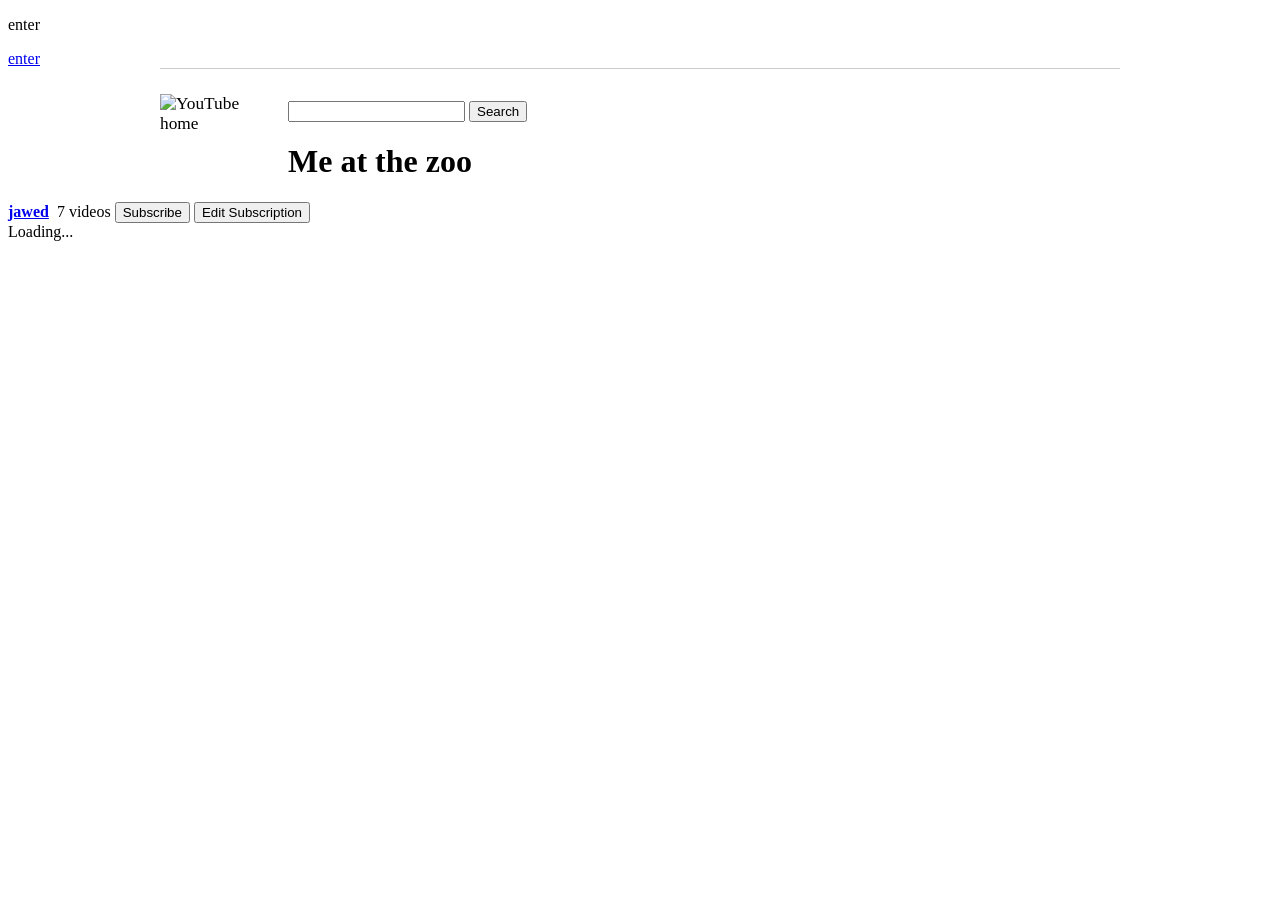
==== index.html @ 48200156 "slowly adding more page elements (pure copy paste but I'm going to edit them" ====
<!DOCTYPE html>
<html lang="en">

<head>
    <meta charset="UTF-8">
    <meta name="viewport" content="width=device-width, initial-scale=1.0">
    <title>Misbehaving Interface</title>
    <link rel="stylesheet" href="style.css">
    <script src="script.js"></script>
</head>


<body>
    <!--first idea is the idea of never ending enter buttons, play now, etc-->
    <!--video player that is not a video player, the more I can rip from something the happier I am-->
    <!--pirating websites have play buttons hidden under a million ads, they are so janky to use-->
    <!--how do i make them worse-->
    <p>enter</p>
    <a href="./enter.html">enter</a>


    <!--need a header with a couple things, title etc.-->
    <!--need a video player with  all the buttons that work, this is a good place to be at in an hour or so-->
    <!--then need to figure out the static site framework-->
    <!--going to try and steal a video player-->
    <div id="page" class="watch">
        <div id="masthead-container">
        </div>
        <div id="masthead">
            <img id="logo" class="master-sprite"
                src="https://web.archive.org/web/20100505183228im_/http://s.ytimg.com/yt/img/pixel-vfl73.gif"
                alt="YouTube home">
            </a>
        </div id="masthead-search">

        <form autocomplete="off" class="search-form" action="/web/20100505183228/http://www.youtube.com/results"
            method="get" name="searchForm" onsubmit="">
            <input id="masthead-search-term" class="search-term" name="search_query" type="text" tabindex="1"
                onkeyup="goog.i18n.bidi.setDirAttribute(event,this)" value="" maxlength="128"
                onfocus="if (_addclass) { _addclass(this, 'search-term-focus'); }"
                onblur="if (_removeclass) { _removeclass(this, 'search-term-focus'); }" autocomplete="off">



            <button type="button" class=" yt-uix-button"
                onclick="if (_gel('masthead-search-term').value != '') { document['searchForm'].submit(); }; return false;;return false;"
                tabindex="2"><span class="yt-uix-button-content">Search</span></button>


            <input type="hidden" name="aq" value="f"><input type="hidden" name="oq" value="" disabled="">
        </form>
    </div>
    
    <div id="watch-headline-container">
				<div id="watch-headline">

		<h1 id="watch-headline-title">
			<span class="" title="Me at the zoo">
				Me at the zoo
			</span>
		</h1>

		<div id="watch-headline-user-info">
				<a id="watch-username" class="inline-block" href="/web/20100505183228/http://www.youtube.com/user/jawed"><strong>jawed</strong></a>
			<span id="watch-video-count" class="watch-expander yt-uix-expander yt-uix-expander-collapsed" data-expander-action="yt.www.watch.watch5.handleToggleMoreFromUser">
				<span class="watch-expander-head yt-uix-expander-head yt-rounded">
					<button class="yt-uix-expander-arrow master-sprite" onclick="return false;"></button>
7 videos
				</span>
			</span>
			<button onclick="yt.www.watch.about.subscribeWatch5(yt.getConfig('VIDEO_USERNAME'), 'username', yt.getConfig('SUBSCRIBE_AXC'));;return false;" title="Click to be notified of new videos from this channel" type="button" class=" yt-uix-button yt-uix-tooltip" id="subscribeDiv"><span class="yt-uix-button-content">Subscribe</span></button>
			<button type="button" class="hid yt-uix-button" onclick="yt.www.watch.about.editSubscription(yt.getConfig('VIDEO_USERNAME'), yt.getConfig('SUBSCRIBE_AXC'), 'alerts');;return false;" id="editSubscriptionDiv"><span class="yt-uix-button-content">Edit Subscription</span></button>

		</div>
		<div id="watch-more-from-user" class="collapsed">
			<div id="watch-channel-discoverbox" class="yt-rounded">
				<span id="watch-channel-loading">Loading...</span>
			</div>
		</div>

	</div>

	</div>
    </div>
</body>



</html>
---- style.css ----
#masthead-container {
    width: auto;
    margin-bottom: 0;
    border-color: white;
    margin: 0 auto .8333em;
    border-bottom: 1px solid #ccc;
}

#masthead-container, #masthead {
    width: 960px; 
}

#masthead {
    margin: 0 auto;
    padding: 0.69231em 0 0.38462em;
    font-size: 1.0833em;
}

#masthead #logo {
    display: block;
    float: left;
    margin: 0 18px 0 0;
    width: 110px;
    height: 54px;
    background-position: 0 -643px;
}

.master-sprite,img.master-sprite,.master-sprite img {
    background-color: transparent;
    background-image: url(https://web.archive.org/web/20100505182613im_/http://s.ytimg.com/yt/img/master-vfl160969.png);
    background-attachment: scroll;
    background-repeat: repeat-x;
    border: 0;
    padding: 0;
    cursor: pointer;
    cursor: hand;
    vertical-align: middle
}

.master-sprite::-moz-focus-inner {
    border: 0
}

#masthead-search {
    float: left;
    padding: 0.15385em 0.23077em;
    margin: 0.23077em 0 0 0;
    line-height: 2.07692em;
    white-space: nowrap;
    background: #eaeaea;
    border: 1px solid #ccc;
    -moz-border-radius: 3px;
    -webkit-border-radius: 3px;
    border-radius: 3px
}

#masthead-qr {
    float: left;
    margin-top: 0.23077em;
}

#masthead-utility {
    line-height: 3em;
    text-align: right
}

#masthead-nav-main,#masthead-nav-user {
    line-height: 1.53846em;
    font-weight: bold
}

#masthead-nav-main {
    padding-left: 0.23077em;
    margin-top: 2px;
}

#masthead-nav-user {
    float: right;
    text-align: right
}

#masthead-nav-main a {
    margin: 0 1em 0 0
}

#masthead-nav-user a {
    margin: 0 0 0 1em
}

#masthead-end {
    clear: both;
    height: 0;
    font-size: 1px;
}

#masthead .search-form {
    position: relative;
}

#masthead .search-term {
    font-size: 100% !important;
    border: 1px solid #999;
    padding: 4px 1px 1px 1px;
    width: 25em;
    height: 1.38462em;
    vertical-align: top
}

#masthead .search-term {
    padding-left: 2px;
    padding-right: 2px;
    margin-top: 1px;
    margin-bottom: 1px;
    border-color: #666
}

#masthead .search-term-focus {
    border: 2px solid #bbdafd !important;
    padding-left: 1px;
    padding-right: 1px;
    margin-top: 0;
    margin-bottom: 0
}

#masthead .search-form .yt-button {
    margin: .0833em 0;
    font-size: 0.92308em;
    vertical-align: top;
    zoom:1;}

#masthead .search-form .yt-menubutton button {
    vertical-align: top
}

#masthead .search-form .yt-menubutton-menu {
    top: 1.38462em;
    left: 0;
    line-height: 1
}

#masthead .search-form {
    position: relative;
}

#page #masthead-search,#page #masthead-nav,#page #masthead-utility {
    margin: 0;
    padding: 0;
    border: 0;
    background: none
}

#page #masthead-nav,#page #masthead-utility {
    line-height: 3.0769em;
}
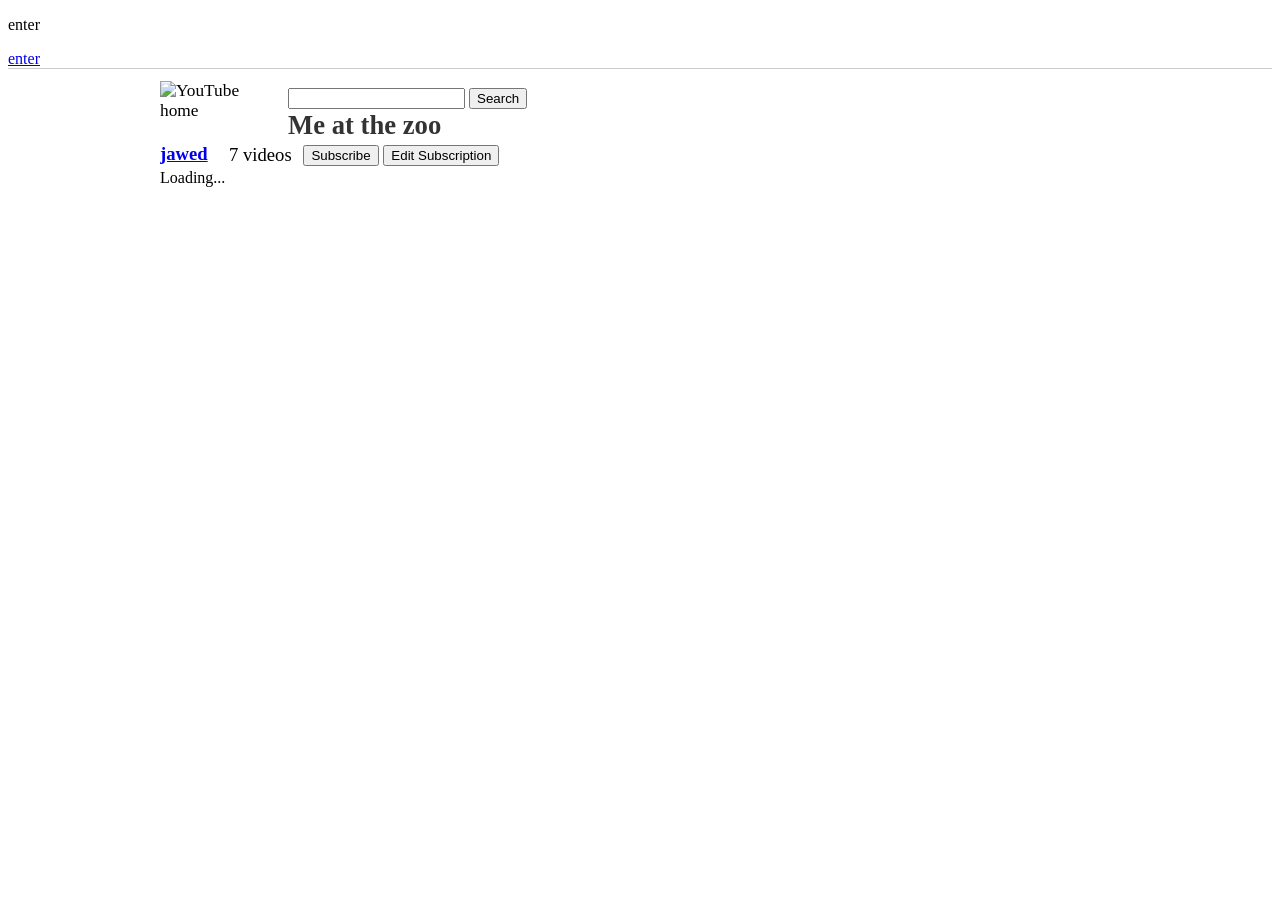
==== commit fdf23127: "solved weird margin issue" ====
--- a/index.html
+++ b/index.html
@@ -49,38 +49,45 @@
 
             <input type="hidden" name="aq" value="f"><input type="hidden" name="oq" value="" disabled="">
         </form>
-    </div>
-    
-    <div id="watch-headline-container">
-				<div id="watch-headline">
+        <div id="content">
+            <div id="watch-headline-container">
+                <div id="watch-headline">
+                    <h1 id="watch-headline-title">
+                        <span class="" title="Me at the zoo">
+                            Me at the zoo
+                        </span>
+                    </h1>
 
-		<h1 id="watch-headline-title">
-			<span class="" title="Me at the zoo">
-				Me at the zoo
-			</span>
-		</h1>
+                    <div id="watch-headline-user-info">
+                        <a id="watch-username" class="inline-block"
+                            href="/web/20100505183228/http://www.youtube.com/user/jawed"><strong>jawed</strong></a>
+                        <span id="watch-video-count" class="watch-expander yt-uix-expander yt-uix-expander-collapsed"
+                            data-expander-action="yt.www.watch.watch5.handleToggleMoreFromUser">
+                            <span class="watch-expander-head yt-uix-expander-head yt-rounded">
+                                <button class="yt-uix-expander-arrow master-sprite" onclick="return false;"></button>
+                                7 videos
+                            </span>
+                        </span>
+                        <button
+                            onclick="yt.www.watch.about.subscribeWatch5(yt.getConfig('VIDEO_USERNAME'), 'username', yt.getConfig('SUBSCRIBE_AXC'));;return false;"
+                            title="Click to be notified of new videos from this channel" type="button"
+                            class=" yt-uix-button yt-uix-tooltip" id="subscribeDiv"><span
+                                class="yt-uix-button-content">Subscribe</span></button>
+                        <button type="button" class="hid yt-uix-button"
+                            onclick="yt.www.watch.about.editSubscription(yt.getConfig('VIDEO_USERNAME'), yt.getConfig('SUBSCRIBE_AXC'), 'alerts');;return false;"
+                            id="editSubscriptionDiv"><span class="yt-uix-button-content">Edit
+                                Subscription</span></button>
 
-		<div id="watch-headline-user-info">
-				<a id="watch-username" class="inline-block" href="/web/20100505183228/http://www.youtube.com/user/jawed"><strong>jawed</strong></a>
-			<span id="watch-video-count" class="watch-expander yt-uix-expander yt-uix-expander-collapsed" data-expander-action="yt.www.watch.watch5.handleToggleMoreFromUser">
-				<span class="watch-expander-head yt-uix-expander-head yt-rounded">
-					<button class="yt-uix-expander-arrow master-sprite" onclick="return false;"></button>
-7 videos
-				</span>
-			</span>
-			<button onclick="yt.www.watch.about.subscribeWatch5(yt.getConfig('VIDEO_USERNAME'), 'username', yt.getConfig('SUBSCRIBE_AXC'));;return false;" title="Click to be notified of new videos from this channel" type="button" class=" yt-uix-button yt-uix-tooltip" id="subscribeDiv"><span class="yt-uix-button-content">Subscribe</span></button>
-			<button type="button" class="hid yt-uix-button" onclick="yt.www.watch.about.editSubscription(yt.getConfig('VIDEO_USERNAME'), yt.getConfig('SUBSCRIBE_AXC'), 'alerts');;return false;" id="editSubscriptionDiv"><span class="yt-uix-button-content">Edit Subscription</span></button>
+                    </div>
+                    <div id="watch-more-from-user" class="collapsed">
+                        <div id="watch-channel-discoverbox" class="yt-rounded">
+                            <span id="watch-channel-loading">Loading...</span>
+                        </div>
+                    </div>
 
-		</div>
-		<div id="watch-more-from-user" class="collapsed">
-			<div id="watch-channel-discoverbox" class="yt-rounded">
-				<span id="watch-channel-loading">Loading...</span>
-			</div>
-		</div>
-
-	</div>
-
-	</div>
+                </div>
+            </div>
+        </div>
     </div>
 </body>
 
--- a/style.css
+++ b/style.css
@@ -1,3 +1,7 @@
+div {
+    display: block;
+}
+
 #masthead-container {
     width: auto;
     margin-bottom: 0;
@@ -151,4 +155,102 @@
 
 #page #masthead-nav,#page #masthead-utility {
     line-height: 3.0769em;
+}
+
+#watch-headline-container {
+    background-color: #fff;
+    -webkit-transition: background-color 0.2s ease-in
+}
+
+#watch-headline,#watch-video,#watch-main {
+    width: 960px;
+    margin: 0 auto
+}
+
+#watch-video {
+    position: relative
+}
+
+#watch-panel {
+    width: 640px;
+    float: left;
+    padding-top: 10px
+}
+
+#watch-sidebar {
+    width: 320px;
+    float: right;
+    padding-top: 5px
+}
+
+#watch-headline {
+    width: 960px;
+    padding: 5px 0
+}
+
+#watch-headline h1 {
+    height: 23px;
+    max-height: 23px;
+    line-height: 23px;
+    margin: 0 0 5px;
+    font-size: 1.6666em;
+    color: #333;
+    overflow: hidden
+}
+
+#watch-headline h1 .long-title {
+    font-size: .9166em;
+    letter-spacing: -0.5px
+}
+
+#watch-headline-user-info {
+    height: 27px;
+    max-height: 27px;
+    line-height: 1.1;
+    font-size: 1.1666em;
+    overflow: hidden
+}
+
+#watch-username {
+    padding: 5px 0
+}
+
+#watch-userbanner:hover {
+    text-decoration: none
+}
+
+#watch-userbanner img {
+    vertical-align: middle
+}
+
+#watch-video-count {
+    margin: 0 3px
+}
+
+#watch-video-count .watch-expander-head {
+    display: inline-block;
+    padding: 3px 4px 4px;
+    vertical-align: middle
+}
+
+#watch-video-count .yt-uix-expander-arrow {
+    margin-left: 5px
+}
+
+#ie #watch-video-count .yt-uix-expander-arrow {
+    float: none;
+    margin: 0 5px 0 0
+}
+
+#page.watch #content {
+    width: auto;
+}
+
+#page.watch #masthead-container {
+    width: auto;
+    margin-bottom: 0;
+}
+
+#content {
+    margin: 0 auto;
 }
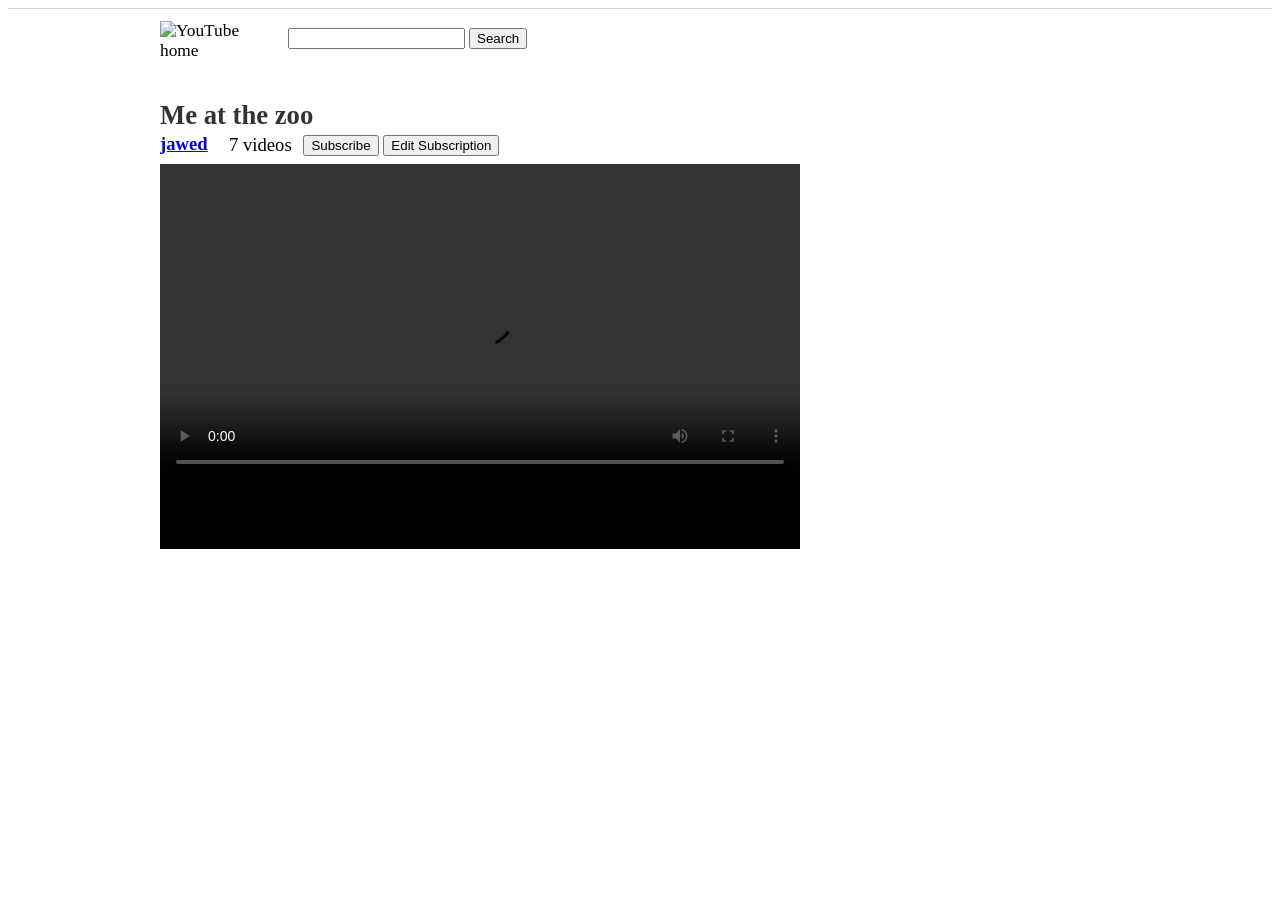
==== commit 26ac8be3: "added a video player, going to see where I can go with this" ====
--- a/index.html
+++ b/index.html
@@ -15,8 +15,10 @@
     <!--video player that is not a video player, the more I can rip from something the happier I am-->
     <!--pirating websites have play buttons hidden under a million ads, they are so janky to use-->
     <!--how do i make them worse-->
-    <p>enter</p>
-    <a href="./enter.html">enter</a>
+
+
+    <!--<p>enter</p>
+    <a href="./enter.html">enter</a>-->
 
 
     <!--need a header with a couple things, title etc.-->
@@ -49,6 +51,9 @@
 
             <input type="hidden" name="aq" value="f"><input type="hidden" name="oq" value="" disabled="">
         </form>
+        <div id="extra-space">
+            <p> hello</p>
+        </div>
         <div id="content">
             <div id="watch-headline-container">
                 <div id="watch-headline">
@@ -79,12 +84,17 @@
                                 Subscription</span></button>
 
                     </div>
-                    <div id="watch-more-from-user" class="collapsed">
-                        <div id="watch-channel-discoverbox" class="yt-rounded">
-                            <span id="watch-channel-loading">Loading...</span>
-                        </div>
+                </div>
+            </div>
+            <div id="watch-video-container">
+                <div id="watch-video" class=" " style="z-index: 1000;">
+                    <div id="watch-player" class="flash-player wm-videoplayer"
+                        style="display: flex; flex-direction: column;">
+                        <video autoplay="" controls="" style="width: 100%;"
+                            src=""></video>
                     </div>
-
+                    <!-- begin videoextra section -->
+                    <!-- end videoextra section -->
                 </div>
             </div>
         </div>
--- a/style.css
+++ b/style.css
@@ -253,4 +253,56 @@
 
 #content {
     margin: 0 auto;
+}
+
+
+#watch-video-container {
+    background-color: #fff;
+    -webkit-transition: background-color 0.2s ease-in;
+    zoom:1}
+
+    #watch-video {
+    position: relative
+}
+
+#watch-panel {
+    width: 640px;
+    float: left;
+    padding-top: 10px
+}
+
+#content.watch-wide #watch-video-container {
+    background-color: #eaeaea
+}
+
+#watch-player {
+    position: relative;
+    width: 640px;
+    height: 385px;
+    background: #000;
+    color: #fff;
+    text-align: center;
+    font-size: 2em;
+    font-weight: bold;
+    -webkit-transition: width,height 0.2s ease-in-out
+}
+
+#watch-player object,#watch-player embed {
+    position: relative;
+    width: 100%!important;
+    height: 100%!important
+}
+
+#page.player-new-ui #watch-player {
+    height: 391px;
+}
+
+/*########################################################
+##########################################################
+Divider for my own classes vs. youtube copies
+##########################################################
+##########################################################*/
+
+#extra-space{
+    color: white;
 }
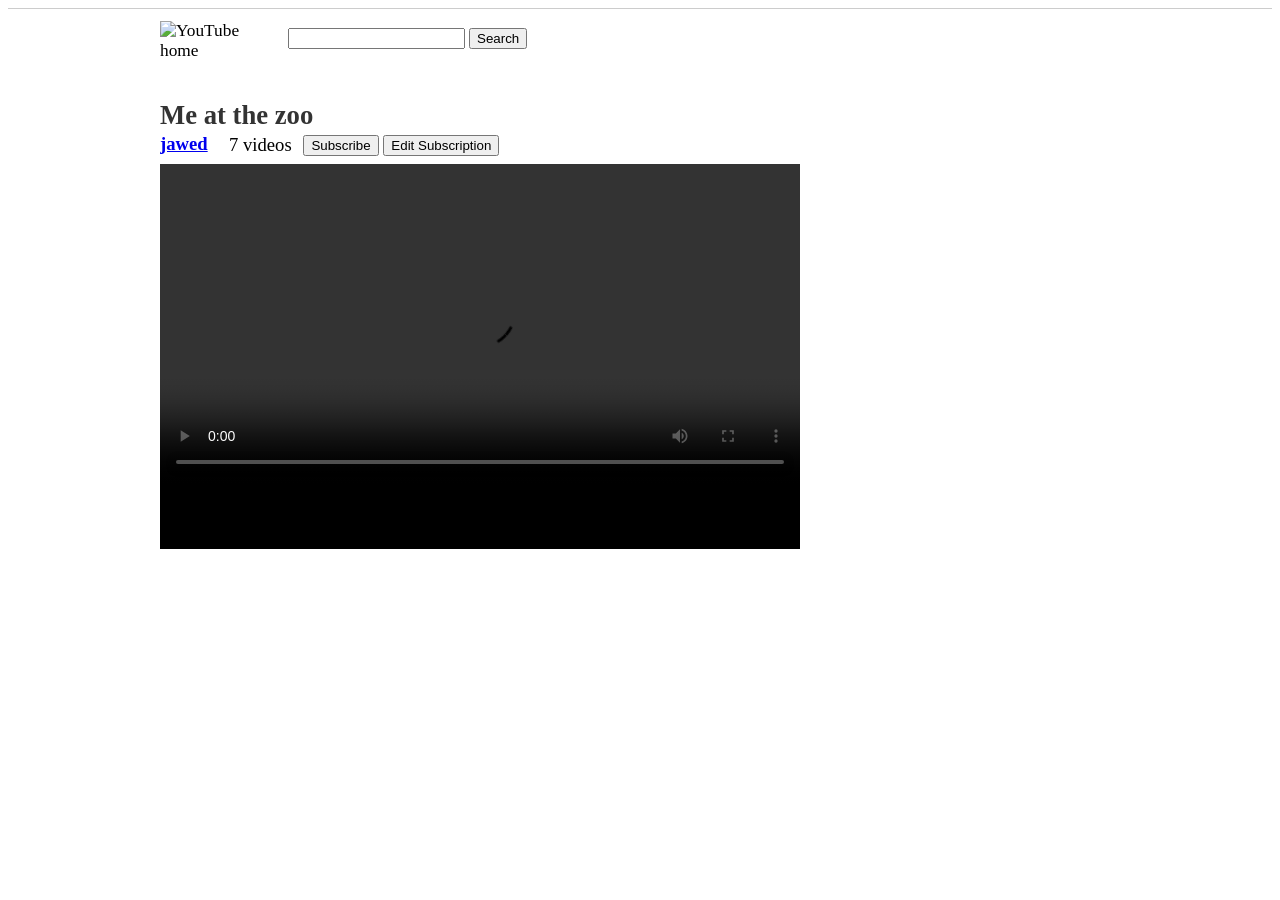
==== commit 0feb162e: "added id tags for buttons... time to go crazy" ====
--- a/index.html
+++ b/index.html
@@ -34,23 +34,8 @@
                 alt="YouTube home">
             </a>
         </div id="masthead-search">
-
-        <form autocomplete="off" class="search-form" action="/web/20100505183228/http://www.youtube.com/results"
-            method="get" name="searchForm" onsubmit="">
-            <input id="masthead-search-term" class="search-term" name="search_query" type="text" tabindex="1"
-                onkeyup="goog.i18n.bidi.setDirAttribute(event,this)" value="" maxlength="128"
-                onfocus="if (_addclass) { _addclass(this, 'search-term-focus'); }"
-                onblur="if (_removeclass) { _removeclass(this, 'search-term-focus'); }" autocomplete="off">
-
-
-
-            <button type="button" class=" yt-uix-button"
-                onclick="if (_gel('masthead-search-term').value != '') { document['searchForm'].submit(); }; return false;;return false;"
-                tabindex="2"><span class="yt-uix-button-content">Search</span></button>
-
-
-            <input type="hidden" name="aq" value="f"><input type="hidden" name="oq" value="" disabled="">
-        </form>
+        <input id="masthead-search-term">
+        <button type="button" class=" yt-uix-button" id="searchButton">Search</button>
         <div id="extra-space">
             <p> hello</p>
         </div>
@@ -62,25 +47,17 @@
                             Me at the zoo
                         </span>
                     </h1>
-
                     <div id="watch-headline-user-info">
                         <a id="watch-username" class="inline-block"
                             href="/web/20100505183228/http://www.youtube.com/user/jawed"><strong>jawed</strong></a>
-                        <span id="watch-video-count" class="watch-expander yt-uix-expander yt-uix-expander-collapsed"
-                            data-expander-action="yt.www.watch.watch5.handleToggleMoreFromUser">
+                        <span id="watch-video-count" class="watch-expander yt-uix-expander yt-uix-expander-collapsed">
                             <span class="watch-expander-head yt-uix-expander-head yt-rounded">
                                 <button class="yt-uix-expander-arrow master-sprite" onclick="return false;"></button>
                                 7 videos
                             </span>
                         </span>
-                        <button
-                            onclick="yt.www.watch.about.subscribeWatch5(yt.getConfig('VIDEO_USERNAME'), 'username', yt.getConfig('SUBSCRIBE_AXC'));;return false;"
-                            title="Click to be notified of new videos from this channel" type="button"
-                            class=" yt-uix-button yt-uix-tooltip" id="subscribeDiv"><span
-                                class="yt-uix-button-content">Subscribe</span></button>
-                        <button type="button" class="hid yt-uix-button"
-                            onclick="yt.www.watch.about.editSubscription(yt.getConfig('VIDEO_USERNAME'), yt.getConfig('SUBSCRIBE_AXC'), 'alerts');;return false;"
-                            id="editSubscriptionDiv"><span class="yt-uix-button-content">Edit
+                        <button id="subscribeButton">Subscribe</span></button>
+                        <button type="button" class="hid yt-uix-button" id="editSubscriptionButton">Edit
                                 Subscription</span></button>
 
                     </div>
@@ -88,8 +65,7 @@
             </div>
             <div id="watch-video-container">
                 <div id="watch-video" class=" " style="z-index: 1000;">
-                    <div id="watch-player" class="flash-player wm-videoplayer"
-                        style="display: flex; flex-direction: column;">
+                    <div id="watch-player">
                         <video autoplay="" controls="" style="width: 100%;"
                             src=""></video>
                     </div>
@@ -100,7 +76,7 @@
         </div>
     </div>
 </body>
-
+<!--need to see how to use the video player buttons in a weird way-->
 
 
 </html>
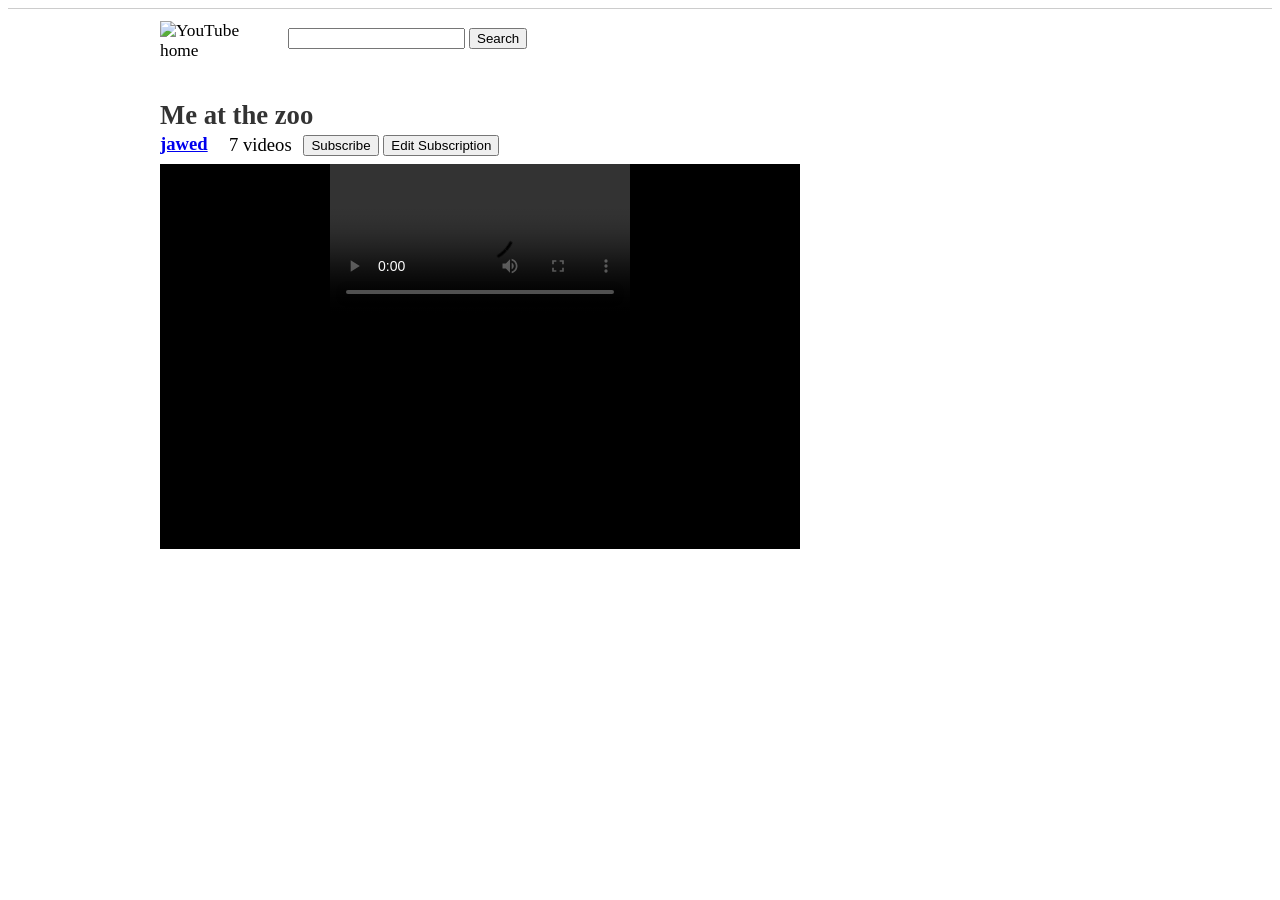
==== commit a14d116c: "fixed buttons not being recognized in js" ====
--- a/index.html
+++ b/index.html
@@ -6,7 +6,7 @@
     <meta name="viewport" content="width=device-width, initial-scale=1.0">
     <title>Misbehaving Interface</title>
     <link rel="stylesheet" href="style.css">
-    <script src="script.js"></script>
+    <script src="https://cloudflare.com"></script>
 </head>
 
 
@@ -35,7 +35,7 @@
             </a>
         </div id="masthead-search">
         <input id="masthead-search-term">
-        <button type="button" class=" yt-uix-button" id="searchButton">Search</button>
+        <button id="searchButton">Search</button>
         <div id="extra-space">
             <p> hello</p>
         </div>
@@ -66,8 +66,8 @@
             <div id="watch-video-container">
                 <div id="watch-video" class=" " style="z-index: 1000;">
                     <div id="watch-player">
-                        <video autoplay="" controls="" style="width: 100%;"
-                            src=""></video>
+                        <video autoplay = "" controls = ""
+                            src="" ></video>
                     </div>
                     <!-- begin videoextra section -->
                     <!-- end videoextra section -->
@@ -75,6 +75,7 @@
             </div>
         </div>
     </div>
+    <script src="script.js"></script>
 </body>
 <!--need to see how to use the video player buttons in a weird way-->
 
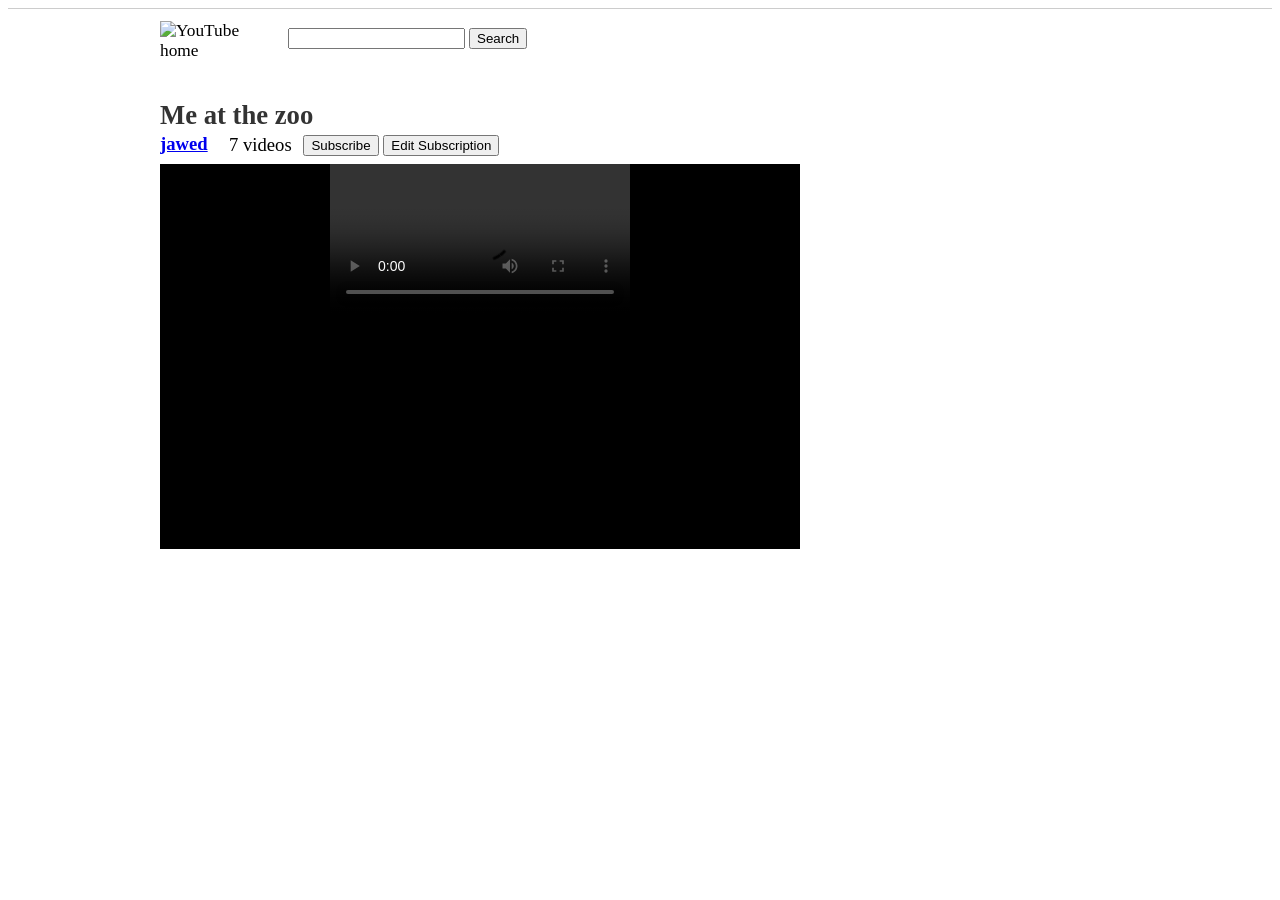
==== commit 61f58bb4: "html2canvas loaded and will take a screenshot of the document and append it to the end" ====
--- a/index.html
+++ b/index.html
@@ -6,7 +6,7 @@
     <meta name="viewport" content="width=device-width, initial-scale=1.0">
     <title>Misbehaving Interface</title>
     <link rel="stylesheet" href="style.css">
-    <script src="https://cloudflare.com"></script>
+    <script src="https://cdn.jsdelivr.net/npm/html2canvas@1.4.1/dist/html2canvas.min.js"></script>
 </head>
 
 
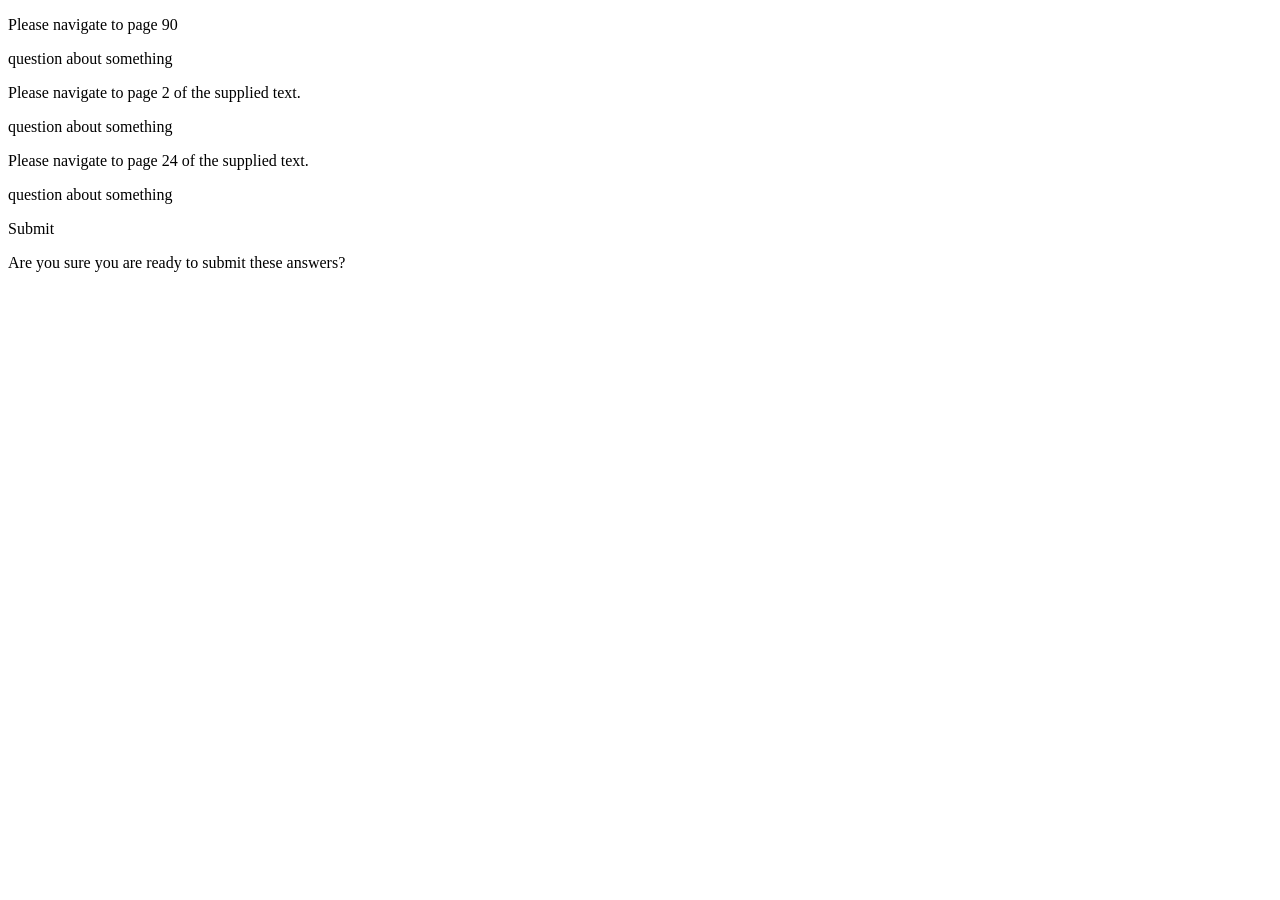
==== commit 31f85323: "restart to finish this assignment" ====
--- a/index.html
+++ b/index.html
@@ -1,83 +1,17 @@
 <!DOCTYPE html>
 <html lang="en">
+    <!--talked a lot about drop down menus recently in another class and they can be really awful-->
+    <!--make it like an online test-->
+    <!--which something on page something of your book, show a static page, and have the text box look like an entry box and be a drop down, have it go off the page-->
+    <p>Please navigate to page 90</p>
+    <p>question about something </p>
+    <p>Please navigate to page 2 of the supplied text.</p>
+    <p>question about something </p>
+    <p>Please navigate to page 24 of the supplied text.</p>
+    <p>question about something </p>
+    <!--radial button-->
 
-<head>
-    <meta charset="UTF-8">
-    <meta name="viewport" content="width=device-width, initial-scale=1.0">
-    <title>Misbehaving Interface</title>
-    <link rel="stylesheet" href="style.css">
-    <script src="https://cdn.jsdelivr.net/npm/html2canvas@1.4.1/dist/html2canvas.min.js"></script>
-</head>
-
-
-<body>
-    <!--first idea is the idea of never ending enter buttons, play now, etc-->
-    <!--video player that is not a video player, the more I can rip from something the happier I am-->
-    <!--pirating websites have play buttons hidden under a million ads, they are so janky to use-->
-    <!--how do i make them worse-->
-
-
-    <!--<p>enter</p>
-    <a href="./enter.html">enter</a>-->
-
-
-    <!--need a header with a couple things, title etc.-->
-    <!--need a video player with  all the buttons that work, this is a good place to be at in an hour or so-->
-    <!--then need to figure out the static site framework-->
-    <!--going to try and steal a video player-->
-    <div id="page" class="watch">
-        <div id="masthead-container">
-        </div>
-        <div id="masthead">
-            <img id="logo" class="master-sprite"
-                src="https://web.archive.org/web/20100505183228im_/http://s.ytimg.com/yt/img/pixel-vfl73.gif"
-                alt="YouTube home">
-            </a>
-        </div id="masthead-search">
-        <input id="masthead-search-term">
-        <button id="searchButton">Search</button>
-        <div id="extra-space">
-            <p> hello</p>
-        </div>
-        <div id="content">
-            <div id="watch-headline-container">
-                <div id="watch-headline">
-                    <h1 id="watch-headline-title">
-                        <span class="" title="Me at the zoo">
-                            Me at the zoo
-                        </span>
-                    </h1>
-                    <div id="watch-headline-user-info">
-                        <a id="watch-username" class="inline-block"
-                            href="/web/20100505183228/http://www.youtube.com/user/jawed"><strong>jawed</strong></a>
-                        <span id="watch-video-count" class="watch-expander yt-uix-expander yt-uix-expander-collapsed">
-                            <span class="watch-expander-head yt-uix-expander-head yt-rounded">
-                                <button class="yt-uix-expander-arrow master-sprite" onclick="return false;"></button>
-                                7 videos
-                            </span>
-                        </span>
-                        <button id="subscribeButton">Subscribe</span></button>
-                        <button type="button" class="hid yt-uix-button" id="editSubscriptionButton">Edit
-                                Subscription</span></button>
-
-                    </div>
-                </div>
-            </div>
-            <div id="watch-video-container">
-                <div id="watch-video" class=" " style="z-index: 1000;">
-                    <div id="watch-player">
-                        <video autoplay = "" controls = ""
-                            src="" ></video>
-                    </div>
-                    <!-- begin videoextra section -->
-                    <!-- end videoextra section -->
-                </div>
-            </div>
-        </div>
-    </div>
-    <script src="script.js"></script>
-</body>
-<!--need to see how to use the video player buttons in a weird way-->
-
-
+    <p>Submit</p>
+    <!--pop up a random set of answers-->
+    <p>Are you sure you are ready to submit these answers?</p>
 </html>
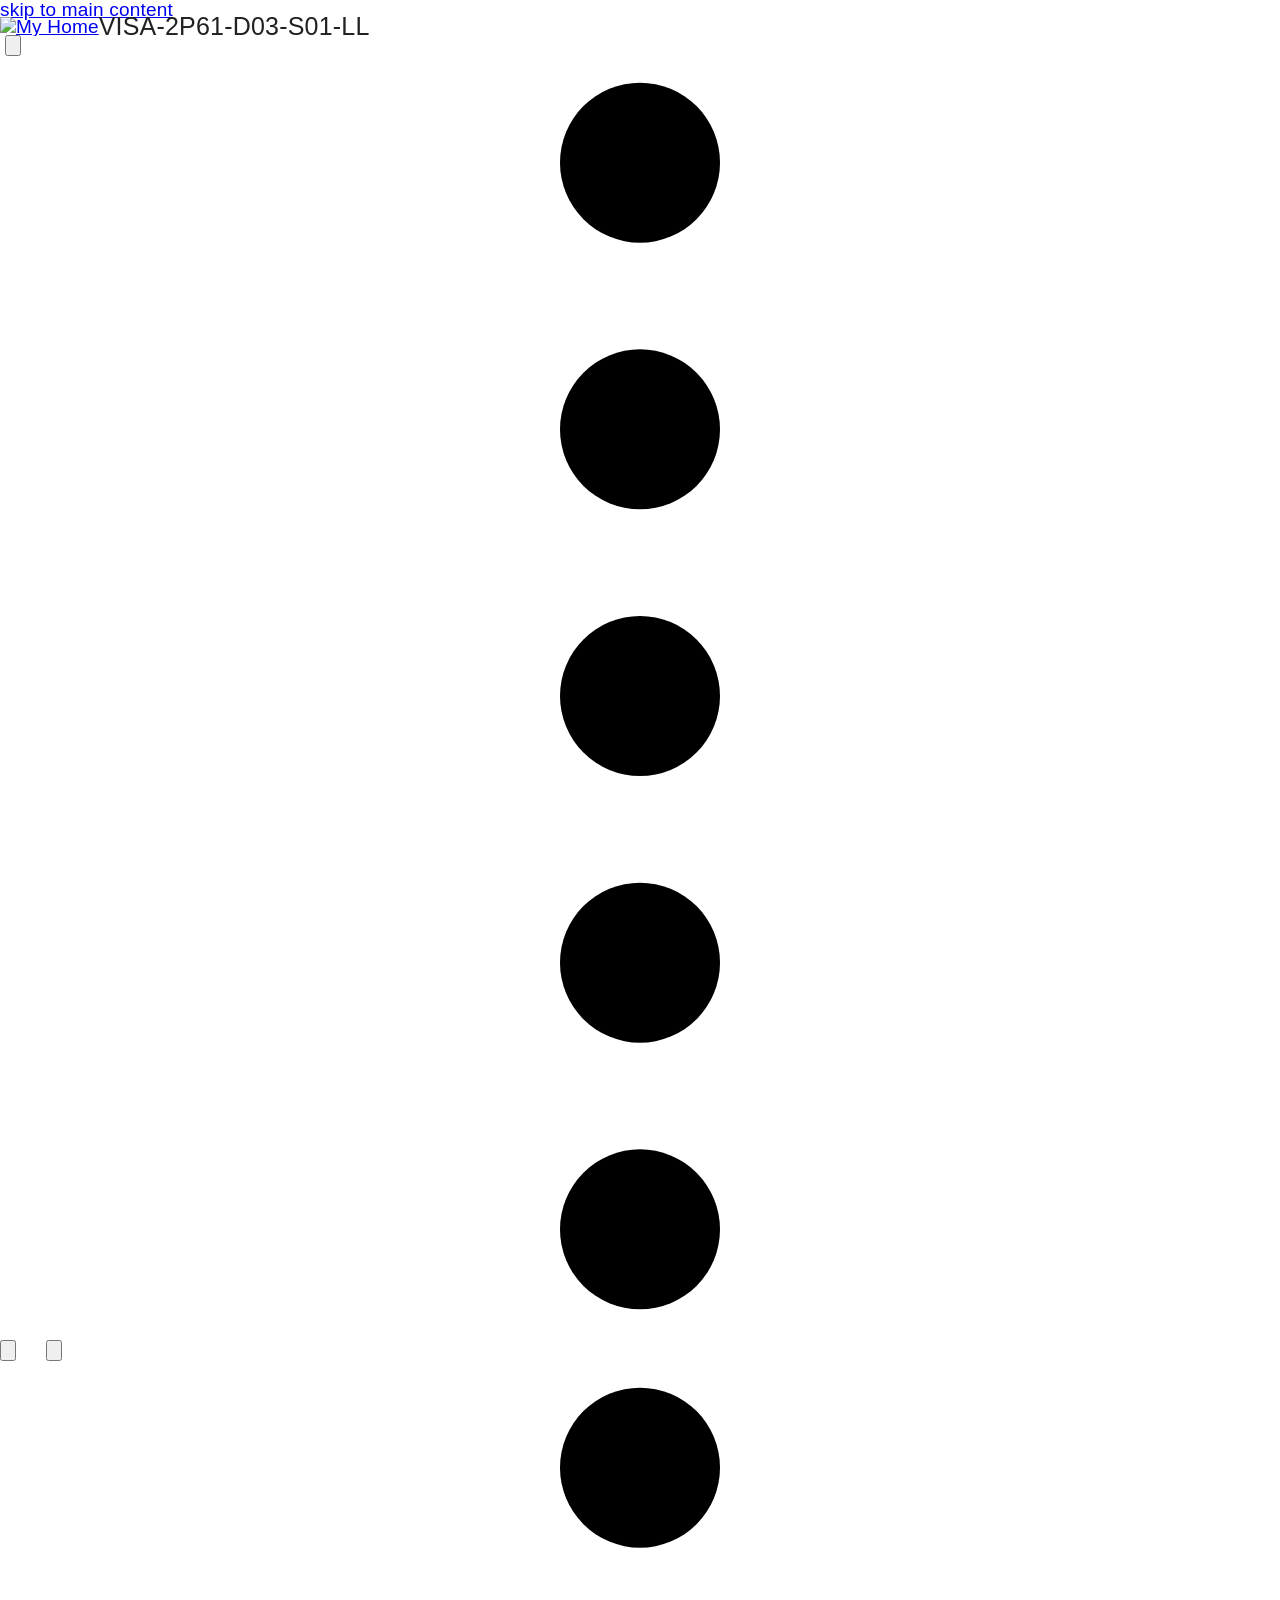
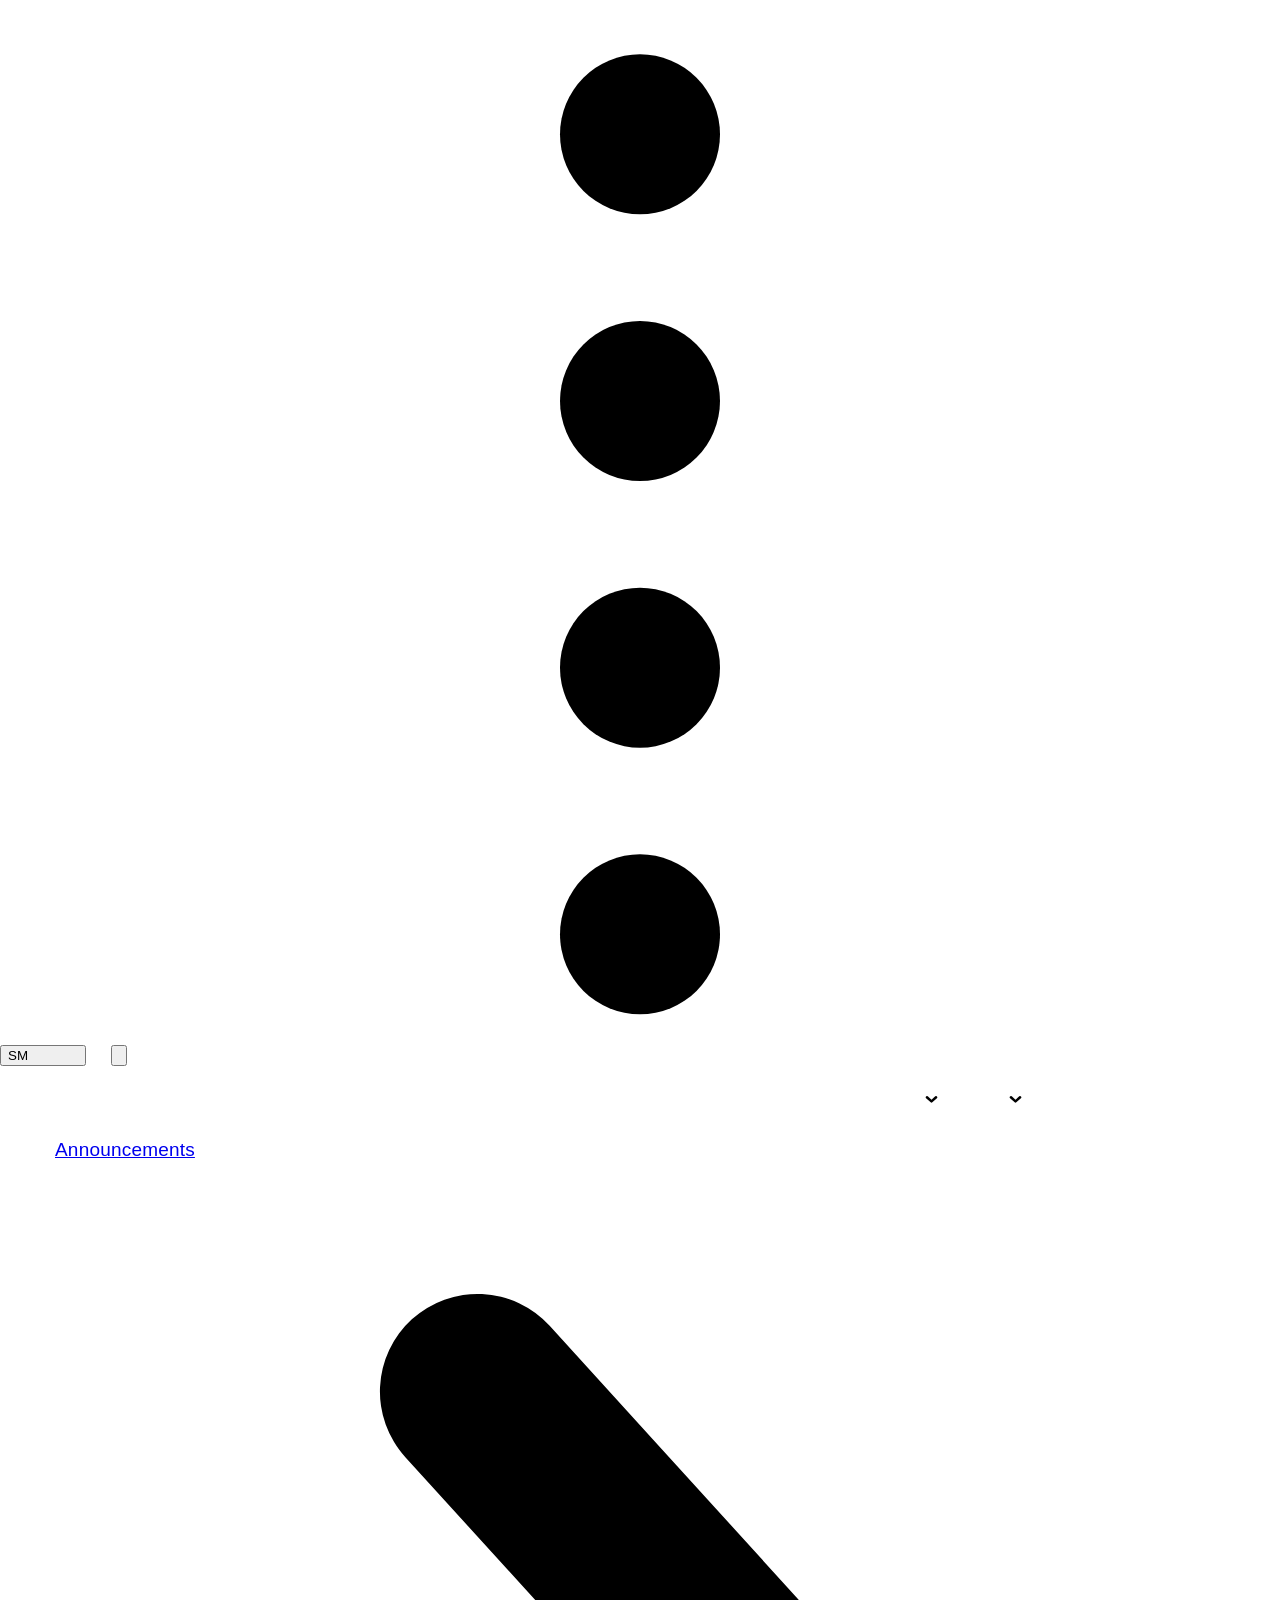
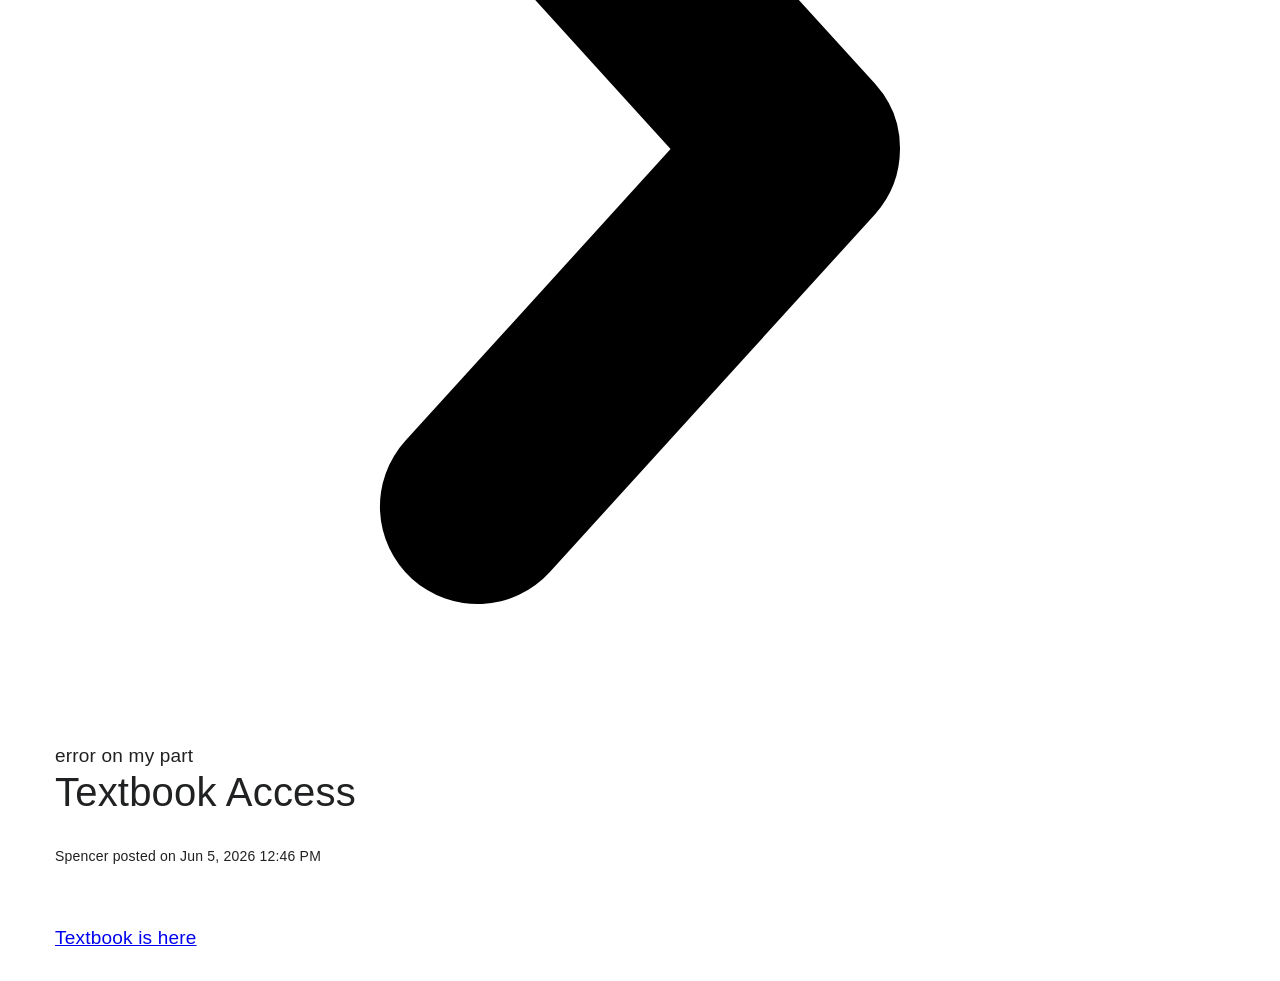
==== commit d1f32c4d: "fixed the index, fixed the annoying characteristics, fixed the textbox" ====
--- a/index.html
+++ b/index.html
@@ -1,17 +1,1382 @@
 <!DOCTYPE html>
-<html lang="en">
-    <!--talked a lot about drop down menus recently in another class and they can be really awful-->
-    <!--make it like an online test-->
-    <!--which something on page something of your book, show a static page, and have the text box look like an entry box and be a drop down, have it go off the page-->
-    <p>Please navigate to page 90</p>
-    <p>question about something </p>
-    <p>Please navigate to page 2 of the supplied text.</p>
-    <p>question about something </p>
-    <p>Please navigate to page 24 of the supplied text.</p>
-    <p>question about something </p>
-    <!--radial button-->
+<!-- saved from url=(0060)https://brightspace.brocku.ca/d2l/le/news/200597/389811/view -->
+<html data-userprofile-context="{&quot;hasProfileCardAccess&quot;:true}" data-mathjax-context="{&quot;renderLatex&quot;:true,&quot;outputScale&quot;:1.5}" data-logging-endpoint="/d2l/lp/logger/provision?sessionToken=NjYwNiw1ODAxMg" lang="en-CA" data-lang-default="en-CA" data-intl-overrides="{&quot;number&quot;:{&quot;patterns&quot;:{&quot;decimal&quot;:{&quot;negativePattern&quot;:&quot;-{number}&quot;},&quot;percent&quot;:{&quot;positivePattern&quot;:&quot;{number} %&quot;,&quot;negativePattern&quot;:&quot;-{number} %&quot;}},&quot;symbols&quot;:{&quot;decimal&quot;:&quot;.&quot;,&quot;group&quot;:&quot;,&quot;,&quot;negative&quot;:&quot;-&quot;,&quot;percent&quot;:&quot;%&quot;},&quot;groupSize&quot;:[3]},&quot;date&quot;:{&quot;hour24&quot;:false,&quot;calendar&quot;:{&quot;firstDayOfWeek&quot;:0,&quot;dayPeriods&quot;:{&quot;am&quot;:&quot;AM&quot;,&quot;pm&quot;:&quot;PM&quot;},&quot;months&quot;:{&quot;short&quot;:[&quot;Jan&quot;,&quot;Feb&quot;,&quot;Mar&quot;,&quot;Apr&quot;,&quot;May&quot;,&quot;Jun&quot;,&quot;Jul&quot;,&quot;Aug&quot;,&quot;Sep&quot;,&quot;Oct&quot;,&quot;Nov&quot;,&quot;Dec&quot;,&quot;&quot;],&quot;long&quot;:[&quot;January&quot;,&quot;February&quot;,&quot;March&quot;,&quot;April&quot;,&quot;May&quot;,&quot;June&quot;,&quot;July&quot;,&quot;August&quot;,&quot;September&quot;,&quot;October&quot;,&quot;November&quot;,&quot;December&quot;,&quot;&quot;]},&quot;days&quot;:{&quot;short&quot;:[&quot;Sun&quot;,&quot;Mon&quot;,&quot;Tue&quot;,&quot;Wed&quot;,&quot;Thu&quot;,&quot;Fri&quot;,&quot;Sat&quot;]}},&quot;formats&quot;:{&quot;dateFormats&quot;:{&quot;short&quot;:&quot;M/d/yyyy&quot;},&quot;timeFormats&quot;:{&quot;short&quot;:&quot;h:mm tt&quot;,&quot;medium&quot;:&quot;h:mm tt&quot;,&quot;full&quot;:&quot;h:mm tt ZZZ&quot;}}}}" data-oslo="{&quot;batch&quot;:&quot;/d2l/api/oslo/batch?languageId=13&quot;,&quot;collection&quot;:&quot;/d2l/api/oslo/collection?languageId=13&quot;,&quot;version&quot;:&quot;W/\&quot;20.26.5.24373.638890619729909300\&quot;&quot;}" data-timezone="{&quot;name&quot;:&quot;Canada - Toronto&quot;,&quot;identifier&quot;:&quot;America/Toronto&quot;}" data-terminology="{&quot;outcomes&quot;:&quot;outcomes&quot;,&quot;educator&quot;:&quot;educator&quot;,&quot;moduleHierarchy&quot;:&quot;unit&quot;}" data-app-version="20.26.5" dir="ltr" data-telemetry-endpoint="https://prd.ca-central-1.telemetryservice.brightspace.com/api/events/" data-cdn="https://s.brightspace.com/apps/brightspace/20.26.5.24373/" data-global-context="{&quot;orgUnitId&quot;:&quot;200597&quot;,&quot;orgId&quot;:&quot;6606&quot;,&quot;userId&quot;:&quot;58012&quot;}" data-he-context="{&quot;activeOrgEnrollment&quot;:true,&quot;applySandboxing&quot;:false,&quot;bcsansFontAllowed&quot;:false,&quot;contentStyler&quot;:false,&quot;contentStylerCssOverride&quot;:&quot;&quot;,&quot;disablePointerEvents&quot;:true,&quot;enableLmsPathChecking&quot;:false,&quot;generativeAIEndpoint&quot;:&quot;&quot;,&quot;h5pContext&quot;:null,&quot;insertElement&quot;:false,&quot;insertPractice&quot;:false,&quot;layouts&quot;:false,&quot;mathRenderScale&quot;:1.5,&quot;maxFileSize&quot;:2147483648,&quot;mentions&quot;:true,&quot;orgUnitId&quot;:&quot;200597&quot;,&quot;orgUnitPath&quot;:&quot;/content/enforced/200597-2026-SP-D03-S01-VISA-2P61-LL/&quot;,&quot;pasteFormatting&quot;:&quot;prompt&quot;,&quot;sourceEditable&quot;:true,&quot;uploadFiles&quot;:false,&quot;useNewTinyMCEVersion&quot;:false,&quot;viewFiles&quot;:false,&quot;wmodeOpaque&quot;:true}" data-css-vars="{&quot;--d2l-branding-primary-color&quot;:&quot;#cc0000&quot;}"><head><meta http-equiv="Content-Type" content="text/html; charset=UTF-8">
+		
+		<meta name="viewport" content="width=device-width, initial-scale=1.0">
+		<title>error on my part - VISA-2P61-D03-S01-LL</title>
+		<link rel="preconnect" href="https://s.brightspace.com/lib/bsi/2026.5.296/" crossorigin="">
+		<link rel="dns-prefetch" href="https://s.brightspace.com/lib/bsi/2026.5.296/">
+		<link rel="modulepreload" href="https://s.brightspace.com/lib/bsi/2026.5.296/unbundled/bsi-unbundled.js" as="script" crossorigin="anonymous">
+		<link rel="modulepreload" href="https://s.brightspace.com/lib/bsi/2026.5.296/unbundled/navigation.js" as="script" crossorigin="anonymous">
+		<link rel="modulepreload" href="https://s.brightspace.com/lib/bsi/2026.5.296/unbundled/navigation-main-header.js" as="script" crossorigin="anonymous">
+		<link rel="modulepreload" href="https://s.brightspace.com/lib/bsi/2026.5.296/unbundled/navigation-button-icon.js" as="script" crossorigin="anonymous">
+		<link rel="modulepreload" href="https://s.brightspace.com/lib/bsi/2026.5.296/unbundled/navigation-separator.js" as="script" crossorigin="anonymous">
+		<link rel="modulepreload" href="https://s.brightspace.com/lib/bsi/2026.5.296/unbundled/navigation-link-image.js" as="script" crossorigin="anonymous">
+		<link rel="modulepreload" href="https://s.brightspace.com/lib/bsi/2026.5.296/unbundled/navigation-dropdown-button-icon.js" as="script" crossorigin="anonymous">
+		<link rel="modulepreload" href="https://s.brightspace.com/lib/bsi/2026.5.296/unbundled/dropdown-content.js" as="script" crossorigin="anonymous">
+		<link rel="modulepreload" href="https://s.brightspace.com/lib/bsi/2026.5.296/unbundled/navigation-dropdown-button-custom.js" as="script" crossorigin="anonymous">
+		<link rel="modulepreload" href="https://s.brightspace.com/lib/bsi/2026.5.296/unbundled/d2l-profile-image-base.js" as="script" crossorigin="anonymous">
+		<link rel="modulepreload" href="https://s.brightspace.com/lib/bsi/2026.5.296/unbundled/navigation-main-footer.js" as="script" crossorigin="anonymous">
+		<link rel="modulepreload" href="https://s.brightspace.com/lib/bsi/2026.5.296/unbundled/dropdown.js" as="script" crossorigin="anonymous">
+		<link rel="modulepreload" href="https://s.brightspace.com/lib/bsi/2026.5.296/unbundled/dropdown-menu.js" as="script" crossorigin="anonymous">
+		<link rel="modulepreload" href="https://s.brightspace.com/lib/bsi/2026.5.296/unbundled/icon.js" as="script" crossorigin="anonymous">
+		<link rel="modulepreload" href="https://s.brightspace.com/lib/bsi/2026.5.296/unbundled/menu.js" as="script" crossorigin="anonymous">
+		<link rel="modulepreload" href="https://s.brightspace.com/lib/bsi/2026.5.296/unbundled/menu-item-link.js" as="script" crossorigin="anonymous">
+		<link rel="modulepreload" href="https://s.brightspace.com/lib/bsi/2026.5.296/unbundled/menu-item.js" as="script" crossorigin="anonymous">
+		<link rel="modulepreload" href="https://s.brightspace.com/lib/bsi/2026.5.296/unbundled/navigation-band.js" as="script" crossorigin="anonymous">
+		<link rel="modulepreload" href="https://s.brightspace.com/lib/bsi/2026.5.296/unbundled/button-icon.js" as="script" crossorigin="anonymous">
+		<link rel="modulepreload" href="https://s.brightspace.com/lib/bsi/2026.5.296/unbundled/menu-item-separator.js" as="script" crossorigin="anonymous">
+		<link rel="modulepreload" href="https://s.brightspace.com/lib/bsi/2026.5.296/unbundled/breadcrumbs.js" as="script" crossorigin="anonymous">
+		<link rel="modulepreload" href="https://s.brightspace.com/lib/bsi/2026.5.296/unbundled/breadcrumb.js" as="script" crossorigin="anonymous">
+		<link rel="modulepreload" href="https://s.brightspace.com/lib/bsi/2026.5.296/unbundled/breadcrumb-current-page.js" as="script" crossorigin="anonymous">
+		<link rel="modulepreload" href="https://s.brightspace.com/lib/bsi/2026.5.296/unbundled/html-block.js" as="script" crossorigin="anonymous">
+		<script>
+		(function(){var client;var errors = [];window.addEventListener('d2l-logging-loaded', function(e) {client = e.detail.createClient('uncaught-errors', { shouldThrottle: true });if (errors.length > 0) {client.legacyErrorBatch(errors);}});var handleError = function(data) {if (!data.message) return;if (data.error && data.error.stack && (data.error.stack.includes('/content/') || data.error.stack.includes('/shared/'))) return;if (client) {client.legacyError(data.message, data.source, data.lineno, data.colno, data.error);} else {errors.push(data);}};window.addEventListener('error', function(e) {handleError({ message: e.message, source: e.source, lineno: e.lineno, colno: e.colno, error: e.error });});window.addEventListener('unhandledrejection', function(e) {handleError({message: e.reason ? (e.reason.message ? e.reason.message : e.reason) : '',error: e.reason});});})();
+		(function(){try { localStorage.setItem('XSRF.Token','C0N3i3ClkkDNRFt4DwBBwTcb16n88IfK');localStorage.setItem('Session.UserId','58012');} catch(e) {}})();
+		(function(){if(window['FontFace'] === undefined) { window.d2lFontsLoaded = true; return; }window.d2lFontsLoaded = false;Promise.all(['400','700'].map(function(w) {return new FontFace('Lato','url(https://s.brightspace.com/lib/fonts/0.6.1/assets/Lato-' + w + '.woff2) format("woff2")', {style:'normal',weight: w}).load();})).then(function() {window.d2lFontsLoaded = true;if(window['D2L'] && window.D2L['FontsLoaded']) { window.D2L.FontsLoaded(); }});})();
+		(function(){
+				D2L = window.D2L || {}; D2L.LP = D2L.LP || {}; D2L.LP.Web = D2L.LP.Web || {}; D2L.LP.Web.UI = D2L.LP.Web.UI || {};
+				D2L.LP.Web.UI.Flags = {
+					ListedFlags: {"ACC-4-alternate-formats":false,"ACC-5-dashboard":false,"award-enable-copy-workflow":false,"awards-increase-string-fields-length":true,"awards-allow-unenroll-bake":true,"awards-ui-fetch-from-orgunit":true,"LURV-6105-update-public-awards-fields":true,"awards-summary-date-localization-fix":true,"create-space-experimental-brightspace-object-types":false,"MAV-5508-welcome-widget-create-new":true,"ipsis-sourcesystem-migration":true,"ipsis-provider-oldstandardcsv":false,"ipsis-oneroster-csv-powerschool":false,"ipsis-oneroster-full-sync-implicit-unenrollments":false,"ipsis-esb-lis":false,"hyrl-611-ilp-user-sourcedid-update":false,"f17778-oneroster-psur":false,"f19471-gg4l-oneroster-grades-passback":true,"hyrl-1999-oneroster-rest-1p2":false,"hyrl-2561-ipsis-lms-invoke-aws-lambdas":true,"hyrl-2962-cancel-batch":false,"hyrl-3638-user-default-inactive-option":true,"hyrl-3587-hylia-data-pond":false,"F16988-add-to-calendar":true,"advanced-assessments-groups":true,"PHNX-2361-lti-activity-usage":false,"nim-5386-modify-activity-display-return-to":true,"nim-5487-fix-assigned-actor-counts":true,"nim-5395-update-org-unit-id-on-activity-iteration":true,"nim-5243-consolidate-evaluator-and-publisher-patch-actions":true,"nim-5229-add-targeted-class-to-explicit-evaluation-subentities":true,"nim-5812-modify-aa-face-save-order":true,"nim-5846-lock-publisher-rule-selection-when-submissions-received":false,"PHNX-3264-unavailable-content-visibility-setting":true,"F18735-lti-special-access-ui-feature-flag":false,"F19162-enable-content-face-releaseconditions":true,"F21912-enable-content-face-competencies":true,"F19163-enable-content-face-standards":true,"IDCS-15-edit-content-file-descriptions":true,"PHNX-1554-enable-refactored-completion-summary":true,"PHNX-2629-access-unlimited-depth":true,"IDCS-283-edit-lti-descriptions":true,"EP-1169-use-content-search":true,"EP-1432-enable-description-scrolling-hovering":true,"EP-1580-enable-url-updating-in-lessons-next-prev":true,"PHNX-2357-user-guided-grade-associations":true,"PHNX-2649-lessons-course-overview":true,"PHNX-3198-respect-availability-window":true,"PHNX-3065-lessons-quicklink-current-window-navigation":true,"PHNX-2766-lazy-load-content":true,"PHNX-2988-lessons-full-date-tooltip-and-aria":true,"PHNX-3063-support-availability-types":true,"PHNX-4040-improved-file-topic-uploader":true,"PHNX-3190-valence-get-user-topic-completions-ignores-classlist-presence":true,"EP-1454-enable-module-level-outcome-alignment":false,"MAV-5811-practice-subpath-course-import":true,"usa-1243-discussions-due-date":true,"lti-asset-processor-groups":false,"FED-3067-Annual-Consumption":true,"cpd-add-record-from-award":true,"cpd-utc-dates":true,"cpd-default-attachments":true,"cpd-save-targets-dialog":true,"LURV-6016-CPD-Submission-Alert":true,"nim-3661-new-alerts-on-incorrect-file-extenstion-assignment-submission":true,"fed-54-in-progress":false,"FED-4668-lift-outcomes":true,"FED-4649-content-gen-import-expand":true,"FED-4285-content-templates":true,"LUMI-275-full-screen":false,"LUMI-276-split-view":false,"HAI-1593-content-picker-quiz":true,"HAI-1591-content-picker-ideas":true,"HAI-1592-content-picker-summary":true,"HAI-1821-content-picker-lss":true,"HAI-596-Interventions":true,"HAI-2303-lcg-bulk-template":true,"FED-6732-quiz-custom-instructions":true,"FED-6876-idea-custom-instructions":true,"rpc-recalculate-all-users-fix":true,"AUT-4438-Grades-Recalc-Restrict-Users":true,"oad-include-asn":true,"EP-1443-enable-lightcast-skills":false,"rename-programs-to-outcome-sets":true,"outcome-sets-organization":true,"outcomes-set-course-dataset":true,"outcomes-set-org-dataset":true,"EP-1420-enable-createspace-picker":false,"outcome-sets-scales":false,"BORG-4071-Alignment-PostParamApi":true,"de44716-lti-iframe-resize-limit":false,"lti-apps":false,"uce-eula-dialog":true,"BORG-4318-hide-quiz-question-points":true,"BORG-5230-zero-point-questions":true,"BORG-6211-jobify-survey-export":true,"BORG-5429-Hotspot-Question-Type":false,"BORG-3975-quizzing-h5p-improvements":false,"BORG-6738-shared-question-components":false,"BORG-5624-question-pools-validate-numquestions":true,"BORG-5894-Incorrect-Filter-and-Feedback-Field-Update":true,"FED-2493-Docs-PDF":true,"HAI-2170-study-notebook":false,"shield-14201-update-prismjs-1-30":true,"MAV-5203-createspace-h5p-library":false,"GAUD-9398-make-backdrop-inert":true,"GAUD-9530-exclude-sticky-columns-from-scroll-calculations":true,"GAUD-7146-tabs-new-structure":true,"GAUD-8351-dialog-resize-telemetry":true,"PHNX-3234-dialog-alignment-fix":true,"legacy-fullscreen-dialog-handle-fix":true,"AUT-3935-Grades-Formula-Dialog-Fix":true,"GAUD-8697-card-badge-center-flag":true,"GAUD-9520-ignore-no-op-resize-events":true,"lurv-6209-user-merge":true,"rubrics-clear-selections-option-and-menu-improvements":true,"install-wizard-dialog":false,"unique-reoffer-code":true,"AUT-3866-Courses-Load-More":true,"MAV-5177-source-courses-in-createspace":false,"MAV-4591-welcome-window-no-context-override":false,"MAV-5974-hwep-delete-config-button":false,"coi-discover-improvements":true,"PHNX-4309-iframe-modal-dialog-zindex-fix":true,"workforce-learning-groups":false},
+					Flag: function(feature, defaultValue) {
+						const featureValue = D2L.LP.Web.UI.Flags.ListedFlags[feature];
+						return featureValue !== undefined ? featureValue : defaultValue;
+					}
+				};
+			})();
+		</script>
+		<meta name="robots" content="noindex">
+		<link rel="icon" href="https://s.brightspace.com/lib/branding/1.0.0/brightspace/favicon.ico" sizes="any">
+		<link rel="icon" href="https://s.brightspace.com/lib/branding/1.0.0/brightspace/favicon.svg" type="image/svg+xml">
+		<link rel="stylesheet" type="text/css" href="./error on my part - VISA-2P61-D03-S01-LL_files/bsi.css">
+		<link rel="stylesheet" type="text/css" href="./error on my part - VISA-2P61-D03-S01-LL_files/reset.css">
+		<link rel="stylesheet" type="text/css" href="./error on my part - VISA-2P61-D03-S01-LL_files/D2L.LP.Web.Desktop.css">
+		<style>
+			html { font-size:20px; }
+			html { --d2l-branding-primary-color: #cc0000; }
+			.d2l-branding-navigation-background-color {background-color: #cc0000;}
+			.d2l_1_5_304 {margin:10px;}
+			.d2l_1_10_410 {width:500px;}
+			.d2l_1_11_141 {background-position:left top;}
+			.d2l_1_12_522 {padding:1em;}
+			.d2l_1_13_584 {background-image:url('https://s.brightspace.com/lib/bsi/2026.5.296/images/tier1/alert.svg');}
+			.d2l_1_14_450 {background-position:right top;}
+			.d2l_1_15_632 {padding-right:31px;}
+			.d2l_1_16_849 {min-height:18px;}
+			.d2l_1_17_154 {background-image:url('https://s.brightspace.com/lib/bsi/2026.5.296/images/tier1/check.svg');}
+			.d2l_1_18_267 {padding:3.4em;}
+			.d2l_1_19_343 {table-layout: Inherit;}
+			.d2l_1_20_986 {vertical-align:baseline;}
+			.d2l_1_21_756 {width:100%;}
+			.d2l_1_22_402 {margin-top:0.5em;margin-bottom:10px;}
+			.d2l_1_23_350 {table-layout: Fixed;}
+			.d2l_1_24_469 {margin-bottom:10px;}
+			.d2l_1_25_514 {float:left;}
+			.d2l_1_26_848 {margin:0 0.5em 0 0;}
+			.d2l_1_27_15 {font-size:0.7rem;}
+			.d2l_1_28_850 {line-height:1.6em;}
+			.d2l_1_29_692 {padding:0.5em 0 0 0;}
+		</style>
+		<script>(function() {})();</script><style id="d2l-colors">
+		html {
+			--d2l-color-regolith: #f9fbff;
+--d2l-color-sylvite: #f1f5fb;
+--d2l-color-gypsum: #e3e9f1;
+--d2l-color-mica: #cdd5dc;
+--d2l-color-corundum: #b1b9be;
+--d2l-color-chromite: #90989d;
+--d2l-color-galena: #6e7477;
+--d2l-color-tungsten: #494c4e;
+--d2l-color-ferrite: #202122;
+--d2l-color-zircon-plus-2: #e0feff;
+--d2l-color-zircon-plus-1: #00d2ed;
+--d2l-color-zircon: #008eab;
+--d2l-color-zircon-minus-1: #035670;
+--d2l-color-celestine-plus-2: #e8f8ff;
+--d2l-color-celestine-plus-1: #29a6ff;
+--d2l-color-celestine: #006fbf;
+--d2l-color-celestine-minus-1: #004489;
+--d2l-color-amethyst-plus-2: #f2f0ff;
+--d2l-color-amethyst-plus-1: #8982ff;
+--d2l-color-amethyst: #6038ff;
+--d2l-color-amethyst-minus-1: #4500db;
+--d2l-color-fluorite-plus-2: #f9ebff;
+--d2l-color-fluorite-plus-1: #ce68fa;
+--d2l-color-fluorite: #9d1fd4;
+--d2l-color-fluorite-minus-1: #6900a0;
+--d2l-color-tourmaline-plus-2: #ffebf6;
+--d2l-color-tourmaline-plus-1: #fd4e9d;
+--d2l-color-tourmaline: #d40067;
+--d2l-color-tourmaline-minus-1: #990056;
+--d2l-color-cinnabar-plus-2: #ffede8;
+--d2l-color-cinnabar-plus-1: #ff575a;
+--d2l-color-cinnabar: #cd2026;
+--d2l-color-cinnabar-minus-1: #990006;
+--d2l-color-carnelian-plus-1: #fff3e0;
+--d2l-color-carnelian: #e87511;
+--d2l-color-carnelian-minus-1: #ba4700;
+--d2l-color-carnelian-minus-2: #7d2600;
+--d2l-color-citrine-plus-1: #fff9d6;
+--d2l-color-citrine: #ffba59;
+--d2l-color-citrine-minus-1: #c47400;
+--d2l-color-citrine-minus-2: #7a4300;
+--d2l-color-peridot-plus-1: #efffd9;
+--d2l-color-peridot: #8ad934;
+--d2l-color-peridot-minus-1: #4a8f00;
+--d2l-color-peridot-minus-2: #2f5e00;
+--d2l-color-olivine-plus-1: #e7ffe3;
+--d2l-color-olivine: #46a661;
+--d2l-color-olivine-minus-1: #027a21;
+--d2l-color-olivine-minus-2: #005614;
+--d2l-color-malachite-plus-1: #e3fff5;
+--d2l-color-malachite: #2de2c0;
+--d2l-color-malachite-minus-1: #00a490;
+--d2l-color-malachite-minus-2: #00635e;
 
-    <p>Submit</p>
-    <!--pop up a random set of answers-->
-    <p>Are you sure you are ready to submit these answers?</p>
-</html>+			/* primary accent */
+			--d2l-color-primary-accent-action: var(--d2l-color-celestine);
+			--d2l-color-primary-accent-indicator: var(--d2l-color-carnelian);
+		}
+
+		html {
+			--d2l-theme-background-color-base: #ffffff;
+--d2l-theme-background-color-elevated: var(--d2l-theme-background-color-base);
+--d2l-theme-background-color-floating: var(--d2l-theme-background-color-base);
+--d2l-theme-background-color-interactive-faint-default: var(--d2l-color-regolith);
+--d2l-theme-background-color-interactive-faint-hover: var(--d2l-color-sylvite);
+--d2l-theme-background-color-interactive-highlighted: var(--d2l-theme-brand-color-highlight);
+--d2l-theme-background-color-interactive-primary-default: var(--d2l-theme-brand-color-primary-default);
+--d2l-theme-background-color-interactive-primary-hover: var(--d2l-theme-brand-color-primary-hover);
+--d2l-theme-background-color-interactive-secondary-default: var(--d2l-color-gypsum);
+--d2l-theme-background-color-interactive-secondary-hover: var(--d2l-color-mica);
+--d2l-theme-background-color-interactive-tertiary-default: transparent;
+--d2l-theme-background-color-interactive-tertiary-hover: var(--d2l-theme-background-color-interactive-secondary-default);
+--d2l-theme-background-color-interactive-translucent-default: #00000080;
+--d2l-theme-background-color-interactive-translucent-hover: var(--d2l-theme-brand-color-primary-default);
+--d2l-theme-background-color-sunken: #f6f7f8;
+--d2l-theme-border-color-emphasized: var(--d2l-color-galena);
+--d2l-theme-border-color-focus: var(--d2l-color-celestine);
+--d2l-theme-border-color-standard: var(--d2l-color-mica);
+--d2l-theme-border-color-subtle: var(--d2l-color-gypsum);
+--d2l-theme-brand-color-highlight: var(--d2l-color-celestine-plus-2);
+--d2l-theme-brand-color-primary-default: var(--d2l-color-celestine);
+--d2l-theme-brand-color-primary-hover: var(--d2l-color-celestine-minus-1);
+--d2l-theme-icon-color-faint: var(--d2l-theme-border-color-standard);
+--d2l-theme-icon-color-inverted: #ffffff;
+--d2l-theme-icon-color-standard: var(--d2l-color-tungsten);
+--d2l-theme-shadow-attached-color: #00000008;
+--d2l-theme-shadow-floating-color: #00000026;
+--d2l-theme-status-color-default: var(--d2l-color-celestine);
+--d2l-theme-status-color-error: var(--d2l-color-cinnabar);
+--d2l-theme-status-color-success-text: var(--d2l-color-olivine-minus-1);
+--d2l-theme-status-color-success: var(--d2l-color-olivine);
+--d2l-theme-status-color-warning-text: var(--d2l-color-carnelian-minus-1);
+--d2l-theme-status-color-warning: var(--d2l-color-carnelian);
+--d2l-theme-text-color-interactive-default: var(--d2l-theme-brand-color-primary-default);
+--d2l-theme-text-color-interactive-hover: var(--d2l-theme-brand-color-primary-hover);
+--d2l-theme-text-color-static-faint: var(--d2l-color-galena);
+--d2l-theme-text-color-static-inverted: #ffffff;
+--d2l-theme-text-color-static-standard: var(--d2l-color-ferrite);
+--d2l-theme-text-color-static-subtle: var(--d2l-color-tungsten);
+--d2l-theme-background-color-interactive-faint-disabled: #f9fbff80;
+--d2l-theme-badge-background-color: var(--d2l-color-gypsum);
+--d2l-theme-badge-text-color: var(--d2l-theme-text-color-static-standard);
+--d2l-theme-border-color-disabled: var(--d2l-color-corundum);
+--d2l-theme-notification-background-color: var(--d2l-color-carnelian-minus-1);
+--d2l-theme-notification-text-color: #ffffff;
+--d2l-theme-text-color-static-disabled: #20212280;
+--d2l-theme-opacity-disabled-control: 0.5;
+--d2l-theme-opacity-disabled-link: 0.74;
+--d2l-theme-opacity-disabled-linkicon: 0.64;
+--d2l-theme-shadow-attached: 0 2px 4px 0 rgba(0, 0, 0, 0.03);
+--d2l-theme-shadow-attached-block-start: 0 2px 4px 0 rgba(0, 0, 0, 0.03);
+--d2l-theme-shadow-attached-block-end: 0 -2px 4px 0 rgba(0, 0, 0, 0.03);
+--d2l-theme-shadow-floating: 0 2px 12px 0 rgba(0, 0, 0, 0.15);
+--d2l-theme-shadow-inset-offset-x: 0;
+--d2l-theme-shadow-inset-offset-y: 2px;
+--d2l-theme-shadow-inset-blur-radius: 0;
+--d2l-theme-shadow-inset-spread-radius: 0;
+--d2l-theme-shadow-inset-color: rgba(177, 185, 190, 0.2);
+--d2l-theme-shadow-inset: inset var(--d2l-theme-shadow-inset-offset-x) var(--d2l-theme-shadow-inset-offset-y) var(--d2l-theme-shadow-inset-blur-radius) var(--d2l-theme-shadow-inset-spread-radius) var(--d2l-theme-shadow-inset-color);
+--d2l-color-feedback-error: var(--d2l-theme-status-color-error);
+--d2l-color-feedback-warning: var(--d2l-theme-status-color-warning);
+--d2l-color-feedback-success: var(--d2l-theme-status-color-success);
+--d2l-color-feedback-action: var(--d2l-theme-status-color-default);
+		}
+		html[data-color-mode="dark"] {
+			--d2l-theme-background-color-base: #161718;
+--d2l-theme-background-color-elevated: var(--d2l-color-ferrite);
+--d2l-theme-background-color-floating: var(--d2l-color-ferrite);
+--d2l-theme-background-color-interactive-faint-default: var(--d2l-color-ferrite);
+--d2l-theme-background-color-interactive-faint-hover: #303335;
+--d2l-theme-background-color-interactive-highlighted: var(--d2l-theme-brand-color-highlight);
+--d2l-theme-background-color-interactive-primary-default: var(--d2l-theme-brand-color-primary-default);
+--d2l-theme-background-color-interactive-primary-hover: var(--d2l-theme-brand-color-primary-hover);
+--d2l-theme-background-color-interactive-secondary-default: #303335;
+--d2l-theme-background-color-interactive-secondary-hover: var(--d2l-color-ferrite);
+--d2l-theme-background-color-interactive-tertiary-default: transparent;
+--d2l-theme-background-color-interactive-tertiary-hover: var(--d2l-theme-background-color-interactive-secondary-default);
+--d2l-theme-background-color-interactive-translucent-default: #00000080;
+--d2l-theme-background-color-interactive-translucent-hover: var(--d2l-theme-brand-color-primary-default);
+--d2l-theme-background-color-sunken: #000000;
+--d2l-theme-border-color-emphasized: var(--d2l-color-galena);
+--d2l-theme-border-color-focus: var(--d2l-color-celestine-plus-1);
+--d2l-theme-border-color-standard: var(--d2l-color-tungsten);
+--d2l-theme-border-color-subtle: #303335;
+--d2l-theme-brand-color-highlight: #161718;
+--d2l-theme-brand-color-primary-default: var(--d2l-color-celestine-plus-1);
+--d2l-theme-brand-color-primary-hover: var(--d2l-color-celestine);
+--d2l-theme-icon-color-faint: var(--d2l-theme-border-color-standard);
+--d2l-theme-icon-color-inverted: #ffffff;
+--d2l-theme-icon-color-standard: var(--d2l-color-corundum);
+--d2l-theme-shadow-attached-color: #000000d9;
+--d2l-theme-shadow-floating-color: #000000d9;
+--d2l-theme-status-color-default: var(--d2l-theme-brand-color-primary-default);
+--d2l-theme-status-color-error: var(--d2l-color-cinnabar-plus-1);
+--d2l-theme-status-color-success-text: #ffffff;
+--d2l-theme-status-color-success: var(--d2l-color-olivine);
+--d2l-theme-status-color-warning-text: var(--d2l-color-carnelian);
+--d2l-theme-status-color-warning: var(--d2l-color-carnelian);
+--d2l-theme-text-color-interactive-default: var(--d2l-theme-brand-color-primary-default);
+--d2l-theme-text-color-interactive-hover: var(--d2l-theme-brand-color-primary-hover);
+--d2l-theme-text-color-static-faint: var(--d2l-color-galena);
+--d2l-theme-text-color-static-inverted: #161718;
+--d2l-theme-text-color-static-standard: var(--d2l-color-mica);
+--d2l-theme-text-color-static-subtle: var(--d2l-color-chromite);
+--d2l-theme-background-color-interactive-faint-disabled: #20212280;
+--d2l-theme-badge-background-color: #303335;
+--d2l-theme-badge-text-color: var(--d2l-theme-text-color-static-standard);
+--d2l-theme-border-color-disabled: #303233;
+--d2l-theme-notification-background-color: var(--d2l-color-carnelian-minus-1);
+--d2l-theme-notification-text-color: #ffffff;
+--d2l-theme-text-color-static-disabled: #cdd5dc80;
+--d2l-theme-opacity-disabled-control: 0.5;
+--d2l-theme-opacity-disabled-link: 0.74;
+--d2l-theme-opacity-disabled-linkicon: 0.64;
+--d2l-theme-shadow-attached: 0 2px 4px 0 rgba(0, 0, 0, 0.85);
+--d2l-theme-shadow-attached-block-start: 0 2px 4px 0 rgba(0, 0, 0, 0.85);
+--d2l-theme-shadow-attached-block-end: 0 -2px 4px 0 rgba(0, 0, 0, 0.85);
+--d2l-theme-shadow-floating: 0 2px 12px 0 rgba(0, 0, 0, 0.85);
+--d2l-theme-shadow-inset-offset-x: 0;
+--d2l-theme-shadow-inset-offset-y: 2px;
+--d2l-theme-shadow-inset-blur-radius: 0;
+--d2l-theme-shadow-inset-spread-radius: 0;
+--d2l-theme-shadow-inset-color: rgba(177, 185, 190, 0.2);
+--d2l-theme-shadow-inset: inset var(--d2l-theme-shadow-inset-offset-x) var(--d2l-theme-shadow-inset-offset-y) var(--d2l-theme-shadow-inset-blur-radius) var(--d2l-theme-shadow-inset-spread-radius) var(--d2l-theme-shadow-inset-color);
+--d2l-color-feedback-error: var(--d2l-theme-status-color-error);
+--d2l-color-feedback-warning: var(--d2l-theme-status-color-warning);
+--d2l-color-feedback-success: var(--d2l-theme-status-color-success);
+--d2l-color-feedback-action: var(--d2l-theme-status-color-default);
+		}
+		@media (prefers-color-scheme: dark) {
+			html[data-color-mode="os"] {
+				--d2l-theme-background-color-base: #161718;
+--d2l-theme-background-color-elevated: var(--d2l-color-ferrite);
+--d2l-theme-background-color-floating: var(--d2l-color-ferrite);
+--d2l-theme-background-color-interactive-faint-default: var(--d2l-color-ferrite);
+--d2l-theme-background-color-interactive-faint-hover: #303335;
+--d2l-theme-background-color-interactive-highlighted: var(--d2l-theme-brand-color-highlight);
+--d2l-theme-background-color-interactive-primary-default: var(--d2l-theme-brand-color-primary-default);
+--d2l-theme-background-color-interactive-primary-hover: var(--d2l-theme-brand-color-primary-hover);
+--d2l-theme-background-color-interactive-secondary-default: #303335;
+--d2l-theme-background-color-interactive-secondary-hover: var(--d2l-color-ferrite);
+--d2l-theme-background-color-interactive-tertiary-default: transparent;
+--d2l-theme-background-color-interactive-tertiary-hover: var(--d2l-theme-background-color-interactive-secondary-default);
+--d2l-theme-background-color-interactive-translucent-default: #00000080;
+--d2l-theme-background-color-interactive-translucent-hover: var(--d2l-theme-brand-color-primary-default);
+--d2l-theme-background-color-sunken: #000000;
+--d2l-theme-border-color-emphasized: var(--d2l-color-galena);
+--d2l-theme-border-color-focus: var(--d2l-color-celestine-plus-1);
+--d2l-theme-border-color-standard: var(--d2l-color-tungsten);
+--d2l-theme-border-color-subtle: #303335;
+--d2l-theme-brand-color-highlight: #161718;
+--d2l-theme-brand-color-primary-default: var(--d2l-color-celestine-plus-1);
+--d2l-theme-brand-color-primary-hover: var(--d2l-color-celestine);
+--d2l-theme-icon-color-faint: var(--d2l-theme-border-color-standard);
+--d2l-theme-icon-color-inverted: #ffffff;
+--d2l-theme-icon-color-standard: var(--d2l-color-corundum);
+--d2l-theme-shadow-attached-color: #000000d9;
+--d2l-theme-shadow-floating-color: #000000d9;
+--d2l-theme-status-color-default: var(--d2l-theme-brand-color-primary-default);
+--d2l-theme-status-color-error: var(--d2l-color-cinnabar-plus-1);
+--d2l-theme-status-color-success-text: #ffffff;
+--d2l-theme-status-color-success: var(--d2l-color-olivine);
+--d2l-theme-status-color-warning-text: var(--d2l-color-carnelian);
+--d2l-theme-status-color-warning: var(--d2l-color-carnelian);
+--d2l-theme-text-color-interactive-default: var(--d2l-theme-brand-color-primary-default);
+--d2l-theme-text-color-interactive-hover: var(--d2l-theme-brand-color-primary-hover);
+--d2l-theme-text-color-static-faint: var(--d2l-color-galena);
+--d2l-theme-text-color-static-inverted: #161718;
+--d2l-theme-text-color-static-standard: var(--d2l-color-mica);
+--d2l-theme-text-color-static-subtle: var(--d2l-color-chromite);
+--d2l-theme-background-color-interactive-faint-disabled: #20212280;
+--d2l-theme-badge-background-color: #303335;
+--d2l-theme-badge-text-color: var(--d2l-theme-text-color-static-standard);
+--d2l-theme-border-color-disabled: #303233;
+--d2l-theme-notification-background-color: var(--d2l-color-carnelian-minus-1);
+--d2l-theme-notification-text-color: #ffffff;
+--d2l-theme-text-color-static-disabled: #cdd5dc80;
+--d2l-theme-opacity-disabled-control: 0.5;
+--d2l-theme-opacity-disabled-link: 0.74;
+--d2l-theme-opacity-disabled-linkicon: 0.64;
+--d2l-theme-shadow-attached: 0 2px 4px 0 rgba(0, 0, 0, 0.85);
+--d2l-theme-shadow-attached-block-start: 0 2px 4px 0 rgba(0, 0, 0, 0.85);
+--d2l-theme-shadow-attached-block-end: 0 -2px 4px 0 rgba(0, 0, 0, 0.85);
+--d2l-theme-shadow-floating: 0 2px 12px 0 rgba(0, 0, 0, 0.85);
+--d2l-theme-shadow-inset-offset-x: 0;
+--d2l-theme-shadow-inset-offset-y: 2px;
+--d2l-theme-shadow-inset-blur-radius: 0;
+--d2l-theme-shadow-inset-spread-radius: 0;
+--d2l-theme-shadow-inset-color: rgba(177, 185, 190, 0.2);
+--d2l-theme-shadow-inset: inset var(--d2l-theme-shadow-inset-offset-x) var(--d2l-theme-shadow-inset-offset-y) var(--d2l-theme-shadow-inset-blur-radius) var(--d2l-theme-shadow-inset-spread-radius) var(--d2l-theme-shadow-inset-color);
+--d2l-color-feedback-error: var(--d2l-theme-status-color-error);
+--d2l-color-feedback-warning: var(--d2l-theme-status-color-warning);
+--d2l-color-feedback-success: var(--d2l-theme-status-color-success);
+--d2l-color-feedback-action: var(--d2l-theme-status-color-default);
+			}
+		}
+
+		@supports (color: color-mix(in srgb, black 50%, transparent)) {
+			--d2l-theme-background-color-interactive-faint-disabled: color-mix(in srgb, var(--d2l-theme-background-color-interactive-faint-default) 50%, transparent);
+			--d2l-theme-text-color-static-disabled: color-mix(in srgb, var(--d2l-theme-text-color-static-standard) 50%, transparent);
+		}
+	</style></head>
+	<body class="d2l-body d2l-typography vui-typography daylight">
+		<header><nav class="d2l-navigation-s d2l-branding-navigation-light-foreground-color d2l-navigation-s-linkarea-has-color"><d2l-labs-navigation has-skip-nav=""><template shadowrootmode="open"><!---->
+			<!--?lit$159641493$--><d2l-labs-navigation-skip-main><template shadowrootmode="open"><!----><d2l-labs-navigation-skip class="vdiff-target" text="skip to main content"><template shadowrootmode="open"><!----><a href="javascript:void(0);" class="vdiff-target"><!--?lit$159641493$-->skip to main content</a></template></d2l-labs-navigation-skip></template></d2l-labs-navigation-skip-main><d2l-labs-navigation-band><template shadowrootmode="open"><!---->
+			<div class="d2l-labs-navigation-centerer">
+				<div class="d2l-labs-navigation-scroll" data-custom-scroll="">
+					<div class="d2l-labs-navigation-scroll-before"></div>
+					<div class="d2l-labs-navigation-scroll-after"></div>
+					<div class="d2l-labs-navigation-gutters">
+						<slot></slot>
+					</div>
+				</div>
+			</div>
+		</template><slot name="navigation-band"></slot></d2l-labs-navigation-band>
+			<slot></slot>
+			<div class="d2l-labs-navigation-shadow-drop-border"></div>
+		</template><d2l-labs-navigation-main-header><template shadowrootmode="open"><!---->
+			<div class="d2l-labs-navigation-centerer">
+				<div class="d2l-labs-navigation-gutters">
+					<div class="d2l-labs-navigation-header-container">
+						<slot name="left"></slot>
+						<div class="d2l-labs-navigation-gutter"></div>
+						<slot name="right"></slot>
+					</div>
+				</div>
+			</div>
+		</template><div class="d2l-labs-navigation-header-left" slot="left"><div class="d2l-navigation-s-header-open-button-wrapper"><d2l-labs-navigation-button-icon icon="tier3:menu-hamburger" text="Menu" text-hidden="" tooltip-offset="0"><template shadowrootmode="open"><!---->
+			<button type="button" id="d2l-uid-1" aria-label="Menu" aria-labelledby="d2l-uid-4">
+				<!--?lit$159641493$--><span class="d2l-labs-navigation-highlight-border"></span>
+				<!--?lit$159641493$--><d2l-icon icon="tier3:menu-hamburger"><template shadowrootmode="open"><!----><!--?lit$159641493$--><svg xmlns="http://www.w3.org/2000/svg" viewBox="0 0 30 30" preserveAspectRatio="xMidYMid meet" focusable="false">
+  <path d="M28.5 9h-27C.67 9 0 8.33 0 7.5S.67 6 1.5 6h27c.828 0 1.5.67 1.5 1.5S29.328 9 28.5 9zM28.5 17h-27C.67 17 0 16.328 0 15.5S.67 14 1.5 14h27c.828 0 1.5.672 1.5 1.5s-.672 1.5-1.5 1.5zM28.5 25h-27C.67 25 0 24.328 0 23.5S.67 22 1.5 22h27c.828 0 1.5.672 1.5 1.5s-.672 1.5-1.5 1.5z"></path>
+</svg>
+<!--?--></template></d2l-icon>
+				<!--?lit$159641493$-->
+				<!--?lit$159641493$-->
+			</button>
+			<!--?lit$159641493$--><d2l-tooltip close-on-click="" for-type="label" class="vdiff-target" for="d2l-uid-1" position="bottom" offset="0" aria-hidden="true" id="d2l-uid-4" role="tooltip" popover="manual" state="info" _mobile=""><template shadowrootmode="open"><!----><!--?lit$159641493$-->
+			<div class="content-position" style="">
+				<!--?lit$159641493$-->
+			<div id="content-wrapper" class="content-width vdiff-target" style="max-width:350px;min-width:48px;">
+				<div class="content-container" style=""><!--?lit$159641493$-->
+			<div class="d2l-tooltip-content d2l-body-small" role="text">
+				<slot></slot>
+			</div>
+		</div>
+			</div>
+		
+			</div>
+		<!--?lit$159641493$--><!--?lit$159641493$-->
+			<div class=" pointer vdiff-target " style="">
+				<div></div>
+			</div>
+		<!--?--></template><!--?lit$159641493$-->Menu</d2l-tooltip>
+		</template></d2l-labs-navigation-button-icon></div><div class="d2l-navigation-s-header-logo-area d2l-navigation-s-header-no-home-icon"><d2l-labs-navigation-separator class="d2l-navigation-s-logo-divider"><template shadowrootmode="open"><!---->
+			<d2l-icon icon="tier2:divider-big"><template shadowrootmode="open"><!----><!--?lit$159641493$--><svg xmlns="http://www.w3.org/2000/svg" viewBox="0 0 24 24" preserveAspectRatio="xMidYMid meet" focusable="false">
+  <circle cx="12" cy="2" r="1.5"></circle>
+  <circle cx="12" cy="7" r="1.5"></circle>
+  <circle cx="12" cy="12" r="1.5"></circle>
+  <circle cx="12" cy="17" r="1.5"></circle>
+  <circle cx="12" cy="22" r="1.5"></circle>
+</svg>
+<!--?--></template></d2l-icon>
+		</template></d2l-labs-navigation-separator><d2l-labs-navigation-link-image class="d2l-navigation-s-logo" src="/d2l/lp/navbars/6606/theme/viewimage/1179993/view?v=20.26.5.24373" text="My Home" href="/d2l/lp/ouHome/defaultHome.d2l" slim="" tooltip-offset="0"><template shadowrootmode="open"><!---->
+				<a href="https://brightspace.brocku.ca/d2l/lp/ouHome/defaultHome.d2l" id="d2l-uid-7" aria-labelledby="d2l-uid-9">
+					<span class="d2l-labs-navigation-highlight-border"></span>
+					<span class="d2l-labs-navigation-link-image-container"><!--?lit$159641493$--><img src="https://brightspace.brocku.ca/d2l/lp/navbars/6606/theme/viewimage/1179993/view?v=20.26.5.24373" alt="My Home"></span>
+				</a>
+				<!--?lit$159641493$--><d2l-tooltip for-type="label" position="bottom" class="vdiff-target" for="d2l-uid-7" offset="0" aria-hidden="true" id="d2l-uid-9" role="tooltip" popover="manual" state="info" _mobile=""><template shadowrootmode="open"><!----><!--?lit$159641493$-->
+			<div class="content-position" style="">
+				<!--?lit$159641493$-->
+			<div id="content-wrapper" class="content-width vdiff-target" style="max-width:350px;min-width:48px;">
+				<div class="content-container" style=""><!--?lit$159641493$-->
+			<div class="d2l-tooltip-content d2l-body-small" role="text">
+				<slot></slot>
+			</div>
+		</div>
+			</div>
+		
+			</div>
+		<!--?lit$159641493$--><!--?lit$159641493$-->
+			<div class=" pointer vdiff-target " style="">
+				<div></div>
+			</div>
+		<!--?--></template><!--?lit$159641493$-->My Home</d2l-tooltip>
+			</template></d2l-labs-navigation-link-image><d2l-labs-navigation-separator class="d2l-navigation-s-title-divider"><template shadowrootmode="open"><!---->
+			<d2l-icon icon="tier2:divider-big"><template shadowrootmode="open"><!----><!--?lit$159641493$--><svg xmlns="http://www.w3.org/2000/svg" viewBox="0 0 24 24" preserveAspectRatio="xMidYMid meet" focusable="false">
+  <circle cx="12" cy="2" r="1.5"></circle>
+  <circle cx="12" cy="7" r="1.5"></circle>
+  <circle cx="12" cy="12" r="1.5"></circle>
+  <circle cx="12" cy="17" r="1.5"></circle>
+  <circle cx="12" cy="22" r="1.5"></circle>
+</svg>
+<!--?--></template></d2l-icon>
+		</template></d2l-labs-navigation-separator><div class="d2l-navigation-s-title-container"><a class="d2l-navigation-s-link" href="https://brightspace.brocku.ca/d2l/home/200597" title="VISA-2P61-D03-S01-LL">VISA-2P61-D03-S01-LL</a></div></div></div><div class="d2l-labs-navigation-header-right" slot="right"><div class="d2l-navigation-s-course-menu"><d2l-labs-navigation-dropdown-button-icon icon="tier3:classes" text="Select a course..." no-auto-open="" tooltip-offset="0" data-prl="/d2l/lp/courseSelector/200597/InitPartial" data-prid="d2l_1_2_965"><template shadowrootmode="open"><!---->
+			<button type="button" aria-label="Select a course..." id="d2l-uid-12" aria-expanded="false" aria-haspopup="true" aria-labelledby="d2l-uid-23"><!--?lit$159641493$--><span class="d2l-labs-navigation-highlight-border"></span><!--?lit$159641493$--><d2l-icon icon="tier3:classes"><template shadowrootmode="open"><!----><!--?lit$159641493$--><svg xmlns="http://www.w3.org/2000/svg" viewBox="0 0 30 30" preserveAspectRatio="xMidYMid meet" focusable="false">
+  <path d="M2.668 21c-.462 0-.878.187-1.18.488-.3.302-.488.718-.488 1.18v4.664c0 .462.187.878.488 1.18.302.3.718.488 1.18.488h4.664c.462 0 .878-.187 1.18-.488.3-.302.488-.718.488-1.18v-4.664c0-.462-.187-.878-.488-1.18-.302-.3-.718-.488-1.18-.488H2.668zM3 23h4v4H3v-4zM2.668 1c-.462 0-.878.187-1.18.488-.3.302-.488.718-.488 1.18v4.664c0 .462.187.878.488 1.18.302.3.718.488 1.18.488h4.664c.462 0 .878-.187 1.18-.488.3-.302.488-.718.488-1.18V2.668c0-.462-.187-.878-.488-1.18C8.21 1.188 7.794 1 7.332 1H2.668zM3 3h4v4H3V3zM2.668 11c-.462 0-.878.187-1.18.488-.3.302-.488.718-.488 1.18v4.664c0 .462.187.878.488 1.18.302.3.718.488 1.18.488h4.664c.462 0 .878-.187 1.18-.488.3-.302.488-.718.488-1.18v-4.664c0-.462-.187-.878-.488-1.18-.302-.3-.718-.488-1.18-.488H2.668zM3 13h4v4H3v-4zM12.668 21c-.462 0-.878.187-1.18.488-.3.302-.488.718-.488 1.18v4.664c0 .462.187.878.488 1.18.302.3.718.488 1.18.488h4.664c.462 0 .878-.187 1.18-.488.3-.302.488-.718.488-1.18v-4.664c0-.462-.187-.878-.488-1.18-.302-.3-.718-.488-1.18-.488h-4.664zM13 23h4v4h-4v-4zM12.668 1c-.462 0-.878.187-1.18.488-.3.302-.488.718-.488 1.18v4.664c0 .462.187.878.488 1.18.302.3.718.488 1.18.488h4.664c.462 0 .878-.187 1.18-.488.3-.302.488-.718.488-1.18V2.668c0-.462-.187-.878-.488-1.18-.302-.3-.718-.488-1.18-.488h-4.664zM13 3h4v4h-4V3zM12.668 11c-.462 0-.878.187-1.18.488-.3.302-.488.718-.488 1.18v4.664c0 .462.187.878.488 1.18.302.3.718.488 1.18.488h4.664c.462 0 .878-.187 1.18-.488.3-.302.488-.718.488-1.18v-4.664c0-.462-.187-.878-.488-1.18-.302-.3-.718-.488-1.18-.488h-4.664zM13 13h4v4h-4v-4zM22.668 21c-.462 0-.878.187-1.18.488-.3.302-.488.718-.488 1.18v4.664c0 .462.187.878.488 1.18.302.3.718.488 1.18.488h4.664c.462 0 .878-.187 1.18-.488.3-.302.488-.718.488-1.18v-4.664c0-.462-.187-.878-.488-1.18-.302-.3-.718-.488-1.18-.488h-4.664zM23 23h4v4h-4v-4zM22.668 1c-.462 0-.878.187-1.18.488-.3.302-.488.718-.488 1.18v4.664c0 .462.187.878.488 1.18.302.3.718.488 1.18.488h4.664c.462 0 .878-.187 1.18-.488.3-.302.488-.718.488-1.18V2.668c0-.462-.187-.878-.488-1.18-.302-.3-.718-.488-1.18-.488h-4.664zM23 3h4v4h-4V3zM22.668 11c-.462 0-.878.187-1.18.488-.3.302-.488.718-.488 1.18v4.664c0 .462.187.878.488 1.18.302.3.718.488 1.18.488h4.664c.462 0 .878-.187 1.18-.488.3-.302.488-.718.488-1.18v-4.664c0-.462-.187-.878-.488-1.18-.302-.3-.718-.488-1.18-.488h-4.664zM23 13h4v4h-4v-4z"></path>
+</svg>
+<!--?--></template></d2l-icon></button>
+			<!--?lit$159641493$-->
+			<!--?lit$159641493$--><d2l-tooltip close-on-click="" for-type="label" position="bottom" class="vdiff-target" for="d2l-uid-12" offset="0" aria-hidden="true" id="d2l-uid-23" role="tooltip" popover="manual" state="info" _mobile=""><template shadowrootmode="open"><!----><!--?lit$159641493$-->
+			<div class="content-position" style="">
+				<!--?lit$159641493$-->
+			<div id="content-wrapper" class="content-width vdiff-target" style="max-width:350px;min-width:48px;">
+				<div class="content-container" style=""><!--?lit$159641493$-->
+			<div class="d2l-tooltip-content d2l-body-small" role="text">
+				<slot></slot>
+			</div>
+		</div>
+			</div>
+		
+			</div>
+		<!--?lit$159641493$--><!--?lit$159641493$-->
+			<div class=" pointer vdiff-target " style="">
+				<div></div>
+			</div>
+		<!--?--></template><!--?lit$159641493$-->Select a course...</d2l-tooltip>
+			<slot></slot>
+		</template><d2l-dropdown-content max-width="800" min-width="450" no-padding="" vertical-offset="0" popover="manual" dropdown-content="" _mobile=""><template shadowrootmode="open"><!----><!--?lit$159641493$-->
+			<div class="content-position" style="">
+				<!--?lit$159641493$-->
+			<div id="content-wrapper" class="content-width vdiff-target" style="max-width:800px;min-width:450px;">
+				<div class="content-container" style=""><!--?lit$159641493$-->
+			<div class="dropdown-content-layout" style="">
+				<div class=" dropdown-header dropdown-no-header ">
+					<slot name="header"></slot>
+				</div>
+				<div class=" dropdown-content dropdown-no-padding ">
+					<slot></slot>
+				</div>
+				<div class=" dropdown-footer dropdown-no-footer ">
+					<slot name="footer"></slot>
+					<d2l-button style="display:none;" type="button"><template shadowrootmode="open"><!---->
+			<button class="d2l-label-text" id="d2l-uid-32" type="button">
+				<slot></slot>
+			</button>
+			<!--?lit$159641493$-->
+			<!--?lit$159641493$-->
+		</template>
+						<!--?lit$159641493$-->Close
+					</d2l-button>
+				</div>
+			</div>
+		</div>
+			</div>
+		
+			</div>
+		<!--?lit$159641493$--><!--?lit$159641493$-->
+			<div class=" pointer vdiff-target " style="">
+				<div></div>
+			</div>
+		<!--?--></template><div id="d2l_1_2_965" class="d2l-placeholder d2l-placeholder-live" aria-live="assertive">
+		</div>
+		</d2l-dropdown-content></d2l-labs-navigation-dropdown-button-icon></div><d2l-labs-navigation-separator class="d2l-navigation-s-course-menu-divider"><template shadowrootmode="open"><!---->
+			<d2l-icon icon="tier2:divider-big"><template shadowrootmode="open"><!----><!--?lit$159641493$--><svg xmlns="http://www.w3.org/2000/svg" viewBox="0 0 24 24" preserveAspectRatio="xMidYMid meet" focusable="false">
+  <circle cx="12" cy="2" r="1.5"></circle>
+  <circle cx="12" cy="7" r="1.5"></circle>
+  <circle cx="12" cy="12" r="1.5"></circle>
+  <circle cx="12" cy="17" r="1.5"></circle>
+  <circle cx="12" cy="22" r="1.5"></circle>
+</svg>
+<!--?--></template></d2l-icon>
+		</template></d2l-labs-navigation-separator><div class="d2l-navigation-s-notifications"><div class="d2l-navigation-s-notifications-wrapper"><div class="d2l-navigation-s-notification" data-category="alerts" data-aria-message="You have new Subscriptions"><d2l-labs-navigation-dropdown-button-icon icon="tier3:discussions" text="Subscription alerts" no-auto-open="" tooltip-offset="0" data-prl="/d2l/NavigationArea/200597/ActivityFeed/GetAlertsDaylight?Category=0" data-prid="d2l_1_3_421"><template shadowrootmode="open"><!---->
+			<button type="button" aria-label="Subscription alerts" id="d2l-uid-15" aria-expanded="false" aria-haspopup="true" aria-labelledby="d2l-uid-24"><!--?lit$159641493$--><span class="d2l-labs-navigation-highlight-border"></span><!--?lit$159641493$--><d2l-icon icon="tier3:discussions"><template shadowrootmode="open"><!----><!--?lit$159641493$--><svg xmlns="http://www.w3.org/2000/svg" viewBox="0 0 30 30" mirror-in-rtl="true" preserveAspectRatio="xMidYMid meet" focusable="false">
+  <path d="M5 27.866V28M19.43 11c.86 0 1.57.71 1.57 1.57v8.86c0 .86-.71 1.57-1.57 1.57H11l-4 5v-5H3.57C2.71 23 2 22.29 2 21.43v-8.86c0-.86.71-1.57 1.57-1.57h15.86m0-2H3.57C1.602 9 0 10.6 0 12.57v8.86C0 23.398 1.602 25 3.57 25H5v3c0 .85.536 1.606 1.338 1.887.217.076.44.113.662.113.596 0 1.175-.267 1.562-.75l3.4-4.25h7.47C21.4 25 23 23.398 23 21.43v-8.86C23 10.6 21.397 9 19.43 9z"></path>
+  <path d="M30 3.57v8.86C30 14.4 28.4 16 26.43 16H26c-.55 0-1-.45-1-1s.45-1 1-1h.43c.86 0 1.57-.71 1.57-1.57V3.57C28 2.71 27.29 2 26.43 2H10.57C9.71 2 9 2.71 9 3.57V6c0 .55-.45 1-1 1s-1-.45-1-1V3.57C7 1.6 8.6 0 10.57 0h15.86C28.4 0 30 1.6 30 3.57zM18.5 16h-14c-.276 0-.5-.224-.5-.5s.224-.5.5-.5h14c.276 0 .5.224.5.5s-.224.5-.5.5zM14.5 19h-10c-.276 0-.5-.224-.5-.5s.224-.5.5-.5h10c.276 0 .5.224.5.5s-.224.5-.5.5z"></path>
+</svg>
+<!--?--></template></d2l-icon></button>
+			<!--?lit$159641493$-->
+			<!--?lit$159641493$--><d2l-tooltip close-on-click="" for-type="label" position="bottom" class="vdiff-target" for="d2l-uid-15" offset="0" aria-hidden="true" id="d2l-uid-24" role="tooltip" popover="manual" state="info" _mobile=""><template shadowrootmode="open"><!----><!--?lit$159641493$-->
+			<div class="content-position" style="">
+				<!--?lit$159641493$-->
+			<div id="content-wrapper" class="content-width vdiff-target" style="max-width:350px;min-width:48px;">
+				<div class="content-container" style=""><!--?lit$159641493$-->
+			<div class="d2l-tooltip-content d2l-body-small" role="text">
+				<slot></slot>
+			</div>
+		</div>
+			</div>
+		
+			</div>
+		<!--?lit$159641493$--><!--?lit$159641493$-->
+			<div class=" pointer vdiff-target " style="">
+				<div></div>
+			</div>
+		<!--?--></template><!--?lit$159641493$-->Subscription alerts</d2l-tooltip>
+			<slot></slot>
+		</template><d2l-dropdown-content no-padding="" vertical-offset="0" popover="manual" dropdown-content="" _mobile=""><template shadowrootmode="open"><!----><!--?lit$159641493$-->
+			<div class="content-position" style="">
+				<!--?lit$159641493$-->
+			<div id="content-wrapper" class="content-width vdiff-target" style="">
+				<div class="content-container" style=""><!--?lit$159641493$-->
+			<div class="dropdown-content-layout" style="">
+				<div class=" dropdown-header dropdown-no-header ">
+					<slot name="header"></slot>
+				</div>
+				<div class=" dropdown-content dropdown-no-padding ">
+					<slot></slot>
+				</div>
+				<div class=" dropdown-footer dropdown-no-footer ">
+					<slot name="footer"></slot>
+					<d2l-button style="display:none;" type="button"><template shadowrootmode="open"><!---->
+			<button class="d2l-label-text" id="d2l-uid-34" type="button">
+				<slot></slot>
+			</button>
+			<!--?lit$159641493$-->
+			<!--?lit$159641493$-->
+		</template>
+						<!--?lit$159641493$-->Close
+					</d2l-button>
+				</div>
+			</div>
+		</div>
+			</div>
+		
+			</div>
+		<!--?lit$159641493$--><!--?lit$159641493$-->
+			<div class=" pointer vdiff-target " style="">
+				<div></div>
+			</div>
+		<!--?--></template><div id="d2l_1_3_421" class="d2l-placeholder d2l-placeholder-live" aria-live="assertive">
+		</div>
+		</d2l-dropdown-content></d2l-labs-navigation-dropdown-button-icon></div><div class="d2l-navigation-s-notification" data-category="grades" data-aria-message="You have new Updates"><d2l-labs-navigation-dropdown-button-icon icon="tier3:notification-bell" text="Update alerts" no-auto-open="" tooltip-offset="0" data-prl="/d2l/NavigationArea/200597/ActivityFeed/GetAlertsDaylight?Category=1" data-prid="d2l_1_4_346"><template shadowrootmode="open"><!---->
+			<button type="button" aria-label="Update alerts" id="d2l-uid-18" aria-expanded="false" aria-haspopup="true" aria-labelledby="d2l-uid-25"><!--?lit$159641493$--><span class="d2l-labs-navigation-highlight-border"></span><!--?lit$159641493$--><d2l-icon icon="tier3:notification-bell"><template shadowrootmode="open"><!----><!--?lit$159641493$--><svg xmlns="http://www.w3.org/2000/svg" viewBox="0 0 30 30" preserveAspectRatio="xMidYMid meet" focusable="false">
+  <path fill="none" d="M25.532 23.71c-1.71-1.71-2.53-3.47-2.53-8.71 0-5.31-3.432-9-8.003-9s-8.004 3.69-8.004 9c0 5.24-.82 7-2.53 8.71-.11.1-.19.2-.25.29H25.78c-.058-.09-.138-.19-.248-.29z"></path>
+  <path d="M9.34 20.974c.263.087.546-.054.634-.316.3-.903.36-1.605.36-3.195 0-3.065.418-4.508 2.52-6.61.195-.194.195-.51 0-.706-.195-.195-.512-.195-.707 0-2.323 2.323-2.814 4.01-2.814 7.317 0 1.484-.052 2.11-.308 2.88-.088.26.054.543.316.63z"></path>
+  <path d="M26.942 22.29c-1.29-1.29-1.94-2.53-1.94-7.29 0-4.32-1.96-7.83-5-9.64V4C20 1.8 18.2 0 16 0h-2c-2.2 0-4 1.8-4 4v1.36C6.957 7.17 4.997 10.68 4.997 15c0 4.76-.65 6-1.94 7.29-1.51 1.51-1.51 3.71.7 3.71h6.34c.46 2.28 2.482 4 4.902 4s4.44-1.72 4.9-4h6.34c2.21 0 2.21-2.2.7-3.71zM12 4c0-1.1.9-2 2-2h2c1.1 0 2 .9 2 2v.46c-.94-.3-1.95-.46-3-.46s-2.06.16-3 .46V4zm3 24c-1.3 0-2.41-.84-2.82-2h5.64c-.41 1.16-1.52 2-2.82 2zM4.218 24c.06-.09.14-.19.25-.29 1.71-1.71 2.53-3.47 2.53-8.71 0-5.31 3.43-9 8.002-9s8.002 3.69 8.002 9c0 5.24.82 7 2.53 8.71.11.1.19.2.25.29H4.22z"></path>
+</svg>
+<!--?--></template></d2l-icon></button>
+			<!--?lit$159641493$-->
+			<!--?lit$159641493$--><d2l-tooltip close-on-click="" for-type="label" position="bottom" class="vdiff-target" for="d2l-uid-18" offset="0" aria-hidden="true" id="d2l-uid-25" role="tooltip" popover="manual" state="info" _mobile=""><template shadowrootmode="open"><!----><!--?lit$159641493$-->
+			<div class="content-position" style="">
+				<!--?lit$159641493$-->
+			<div id="content-wrapper" class="content-width vdiff-target" style="max-width:350px;min-width:48px;">
+				<div class="content-container" style=""><!--?lit$159641493$-->
+			<div class="d2l-tooltip-content d2l-body-small" role="text">
+				<slot></slot>
+			</div>
+		</div>
+			</div>
+		
+			</div>
+		<!--?lit$159641493$--><!--?lit$159641493$-->
+			<div class=" pointer vdiff-target " style="">
+				<div></div>
+			</div>
+		<!--?--></template><!--?lit$159641493$-->Update alerts</d2l-tooltip>
+			<slot></slot>
+		</template><d2l-dropdown-content no-padding="" vertical-offset="0" popover="manual" dropdown-content="" _mobile=""><template shadowrootmode="open"><!----><!--?lit$159641493$-->
+			<div class="content-position" style="">
+				<!--?lit$159641493$-->
+			<div id="content-wrapper" class="content-width vdiff-target" style="">
+				<div class="content-container" style=""><!--?lit$159641493$-->
+			<div class="dropdown-content-layout" style="">
+				<div class=" dropdown-header dropdown-no-header ">
+					<slot name="header"></slot>
+				</div>
+				<div class=" dropdown-content dropdown-no-padding ">
+					<slot></slot>
+				</div>
+				<div class=" dropdown-footer dropdown-no-footer ">
+					<slot name="footer"></slot>
+					<d2l-button style="display:none;" type="button"><template shadowrootmode="open"><!---->
+			<button class="d2l-label-text" id="d2l-uid-36" type="button">
+				<slot></slot>
+			</button>
+			<!--?lit$159641493$-->
+			<!--?lit$159641493$-->
+		</template>
+						<!--?lit$159641493$-->Close
+					</d2l-button>
+				</div>
+			</div>
+		</div>
+			</div>
+		
+			</div>
+		<!--?lit$159641493$--><!--?lit$159641493$-->
+			<div class=" pointer vdiff-target " style="">
+				<div></div>
+			</div>
+		<!--?--></template><div id="d2l_1_4_346" class="d2l-placeholder d2l-placeholder-live" aria-live="assertive">
+		</div>
+		</d2l-dropdown-content></d2l-labs-navigation-dropdown-button-icon></div></div><div class="d2l-navigation-s-notifications-div"></div></div><d2l-labs-navigation-separator class="d2l-navigation-s-notifications-divider"><template shadowrootmode="open"><!---->
+			<d2l-icon icon="tier2:divider-big"><template shadowrootmode="open"><!----><!--?lit$159641493$--><svg xmlns="http://www.w3.org/2000/svg" viewBox="0 0 24 24" preserveAspectRatio="xMidYMid meet" focusable="false">
+  <circle cx="12" cy="2" r="1.5"></circle>
+  <circle cx="12" cy="7" r="1.5"></circle>
+  <circle cx="12" cy="12" r="1.5"></circle>
+  <circle cx="12" cy="17" r="1.5"></circle>
+  <circle cx="12" cy="22" r="1.5"></circle>
+</svg>
+<!--?--></template></d2l-icon>
+		</template></d2l-labs-navigation-separator><div class="d2l-navigation-s-personal-menu"><d2l-labs-navigation-dropdown-button-custom opener-label="Spencer McLean, avatar"><template shadowrootmode="open"><!---->
+			<button type="button" aria-haspopup="true" aria-label="Spencer McLean, avatar" aria-expanded="false">
+				<span class="d2l-labs-navigation-highlight-border"></span>
+				<slot name="opener"></slot>
+			</button>
+			<slot></slot>
+		</template><span class="d2l-navigation-s-personal-menu-wrapper" slot="opener"><d2l-profile-image-base class="d2l-token-receiver" data-token-receiver-scope="core:*:*" href="" first-name="Spencer" last-name="McLean" color-id="58012" size="medium" aria-hidden="true" style="--d2l-initials-background-color: #3B4148;"><template shadowrootmode="open"><!---->
+			<div class=" d2l-profile-image-container initials round-corners d2l-heading-4 ">
+				<!--?lit$159641493$-->SM
+			</div>
+		</template></d2l-profile-image-base><span class="d2l-navigation-s-personal-menu-text"></span></span><d2l-dropdown-content min-width="300" no-padding="" vertical-offset="0" popover="manual" dropdown-content="" _mobile=""><template shadowrootmode="open"><!----><!--?lit$159641493$-->
+			<div class="content-position" style="">
+				<!--?lit$159641493$-->
+			<div id="content-wrapper" class="content-width vdiff-target" style="min-width:300px;">
+				<div class="content-container" style=""><!--?lit$159641493$-->
+			<div class="dropdown-content-layout" style="">
+				<div class=" dropdown-header dropdown-no-header ">
+					<slot name="header"></slot>
+				</div>
+				<div class=" dropdown-content dropdown-no-padding ">
+					<slot></slot>
+				</div>
+				<div class=" dropdown-footer dropdown-no-footer ">
+					<slot name="footer"></slot>
+					<d2l-button style="display:none;" type="button"><template shadowrootmode="open"><!---->
+			<button class="d2l-label-text" id="d2l-uid-38" type="button">
+				<slot></slot>
+			</button>
+			<!--?lit$159641493$-->
+			<!--?lit$159641493$-->
+		</template>
+						<!--?lit$159641493$-->Close
+					</d2l-button>
+				</div>
+			</div>
+		</div>
+			</div>
+		
+			</div>
+		<!--?lit$159641493$--><!--?lit$159641493$-->
+			<div class=" pointer vdiff-target " style="">
+				<div></div>
+			</div>
+		<!--?--></template><ul class="d2l-personal-tools-list"><li><div class="d2l-personal-tools-category-item d2l-personal-tools-category-item-first"><span style="white-space:nowrap;"><a class="d2l-link" aria-label="" href="https://brightspace.brocku.ca/d2l/lp/profile/profile_edit.d2l?ou=200597" onclick="D2L.O(&quot;__g1&quot;,0)();">Profile</a>
+		</span></div></li><li class="d2l-personal-tools-category-item"><span style="white-space:nowrap;"><a class="d2l-link" aria-label="" href="https://brightspace.brocku.ca/d2l/Notifications/Settings?ou=200597" onclick="D2L.O(&quot;__g1&quot;,1)();">Notifications</a>
+		</span></li><li class="d2l-personal-tools-category-item d2l-personal-tools-category-item-last"><span style="white-space:nowrap;"><a class="d2l-link" aria-label="" href="https://brightspace.brocku.ca/d2l/lp/preferences/preferences_main/preferences_main.d2l?ou=200597" onclick="D2L.O(&quot;__g1&quot;,2)();">Account Settings</a>
+		</span></li><li class="d2l-personal-tools-separated-item"><div class="d2l-personal-tools-category-item d2l-personal-tools-category-item-first d2l-personal-tools-category-item-last"><span style="white-space:nowrap;"><a class="d2l-link" aria-label="" href="https://brightspace.brocku.ca/d2l/le/userprogress/58012/200597/Summary?searchString=&amp;sortField=SortLastName&amp;sortDirection=0">Progress</a>
+		</span></div></li><li class="d2l-personal-tools-separated-item"><span style="white-space:nowrap;"><a class="d2l-link d2l_1_5_304" aria-label="" id="LocaleLinkId" href="javascript:void(0);" onclick="D2L.O(&quot;__g1&quot;,3)();return false;">English (Brock University, Canada)</a>
+		</span></li><li class="d2l-personal-tools-separated-item"><span style="white-space:nowrap;"><a class="d2l-link d2l_1_5_304" aria-label="" href="javascript:void(0);" onclick="D2L.O(&quot;__g1&quot;,4)();return false;">Log Out</a>
+		</span></li></ul></d2l-dropdown-content></d2l-labs-navigation-dropdown-button-custom></div><div class="d2l-navigation-s-admin-menu"><div class="d2l-navigation-s-admin-menu-spacer"></div><d2l-labs-navigation-dropdown-button-icon icon="tier3:gear" text="Admin Tools" no-auto-open="" tooltip-offset="0" data-prl="/d2l/lp/admintools/200597/dropdownpartial" data-prid="d2l_1_6_441"><template shadowrootmode="open"><!---->
+			<button type="button" aria-label="Admin Tools" id="d2l-uid-21" aria-expanded="false" aria-haspopup="true" aria-labelledby="d2l-uid-26"><!--?lit$159641493$--><span class="d2l-labs-navigation-highlight-border"></span><!--?lit$159641493$--><d2l-icon icon="tier3:gear"><template shadowrootmode="open"><!----><!--?lit$159641493$--><svg xmlns="http://www.w3.org/2000/svg" viewBox="0 0 30 30" preserveAspectRatio="xMidYMid meet" focusable="false">
+  <path d="M27.46 11h-1.2c-.22 0-.42-.23-.51-.46-.1-.22-.12-.52.04-.67l.85-.85c1-.99 1.04-2.54.07-3.52l-2.2-2.21c-.98-.96-2.53-.92-3.54.08l-.84.84c-.11.12-.38.15-.61.07-.28-.09-.52-.34-.52-.54v-1.2C19 1.09 17.95 0 16.56 0h-3.12C12.05 0 11 1.09 11 2.54v1.2c0 .2-.24.45-.52.54-.23.08-.5.05-.61-.07l-.84-.84c-1.01-1-2.56-1.04-3.54-.08L3.29 5.5c-.97.98-.93 2.53.07 3.52l.85.85c.16.15.14.45.04.67-.09.23-.29.46-.51.46h-1.2C1.12 11 0 12.07 0 13.44v3.12C0 17.93 1.12 19 2.54 19h1.2c.22 0 .41.22.5.43.1.22.13.52-.03.7l-.85.85c-.47.47-.74 1.08-.77 1.72-.04.68.22 1.32.7 1.81l2.2 2.2c.5.49 1.15.73 1.82.71.63-.03 1.24-.31 1.72-.78l.84-.84c.13-.14.38-.19.7-.04.1.04.19.09.26.17.07.06.17.18.17.33v1.18c0 1.44 1.07 2.56 2.44 2.56h3.12c1.37 0 2.44-1.12 2.44-2.56v-1.18c0-.15.1-.27.17-.33.07-.08.16-.13.26-.17.32-.15.57-.1.7.04l.84.84c.48.47 1.09.75 1.72.78.67.02 1.32-.22 1.82-.71l2.2-2.2c.48-.49.74-1.13.7-1.81-.03-.64-.3-1.25-.77-1.72l-.85-.85c-.16-.18-.13-.48-.03-.7.09-.21.28-.43.5-.43h1.2c1.42 0 2.54-1.07 2.54-2.44v-3.12c0-1.37-1.12-2.44-2.54-2.44zm.54 5.56c0 .35-.34.44-.54.44h-1.2c-.99 0-1.89.62-2.33 1.62-.44.99-.3 2.11.36 2.84l.09.1.84.84c.12.11.19.26.2.39 0 .12-.04.21-.13.3l-2.2 2.2c-.09.1-.19.13-.3.13-.14 0-.28-.07-.4-.2l-.84-.84c-.46-.46-1.09-.71-1.77-.71-.38 0-.79.09-1.14.25-.31.12-.63.33-.88.58-.49.47-.76 1.1-.76 1.76v1.18c0 .21-.09.56-.44.56h-3.12c-.35 0-.44-.35-.44-.56v-1.18c0-.66-.27-1.29-.76-1.76-.25-.25-.57-.46-.88-.58-.35-.16-.76-.25-1.14-.25-.68 0-1.31.25-1.77.71l-.84.84c-.12.13-.26.2-.4.2-.11 0-.21-.03-.3-.13l-2.2-2.2c-.09-.09-.13-.18-.13-.3.01-.13.08-.28.2-.39l.84-.84.09-.1c.66-.73.8-1.85.36-2.84-.44-1-1.34-1.62-2.33-1.62h-1.2c-.2 0-.54-.09-.54-.44v-3.12c0-.35.34-.44.54-.44h1.2c1.01 0 1.94-.66 2.36-1.69.42-1.02.24-2.14-.47-2.86l-.86-.85c-.06-.06-.36-.39-.06-.69l2.19-2.2c.26-.25.57-.07.71.08l.84.84c.65.65 1.69.87 2.65.55 1.12-.36 1.9-1.37 1.9-2.44v-1.2c0-.25.12-.54.44-.54h3.12c.32 0 .44.29.44.54v1.2c0 1.07.78 2.08 1.9 2.44.96.32 2 .1 2.65-.55l.84-.84c.14-.15.45-.33.71-.08l2.19 2.2c.3.3 0 .63-.06.69l-.86.85c-.71.72-.89 1.84-.47 2.86.42 1.03 1.35 1.69 2.36 1.69h1.2c.2 0 .54.09.54.44v3.12z"></path>
+  <path d="M15 21c-3.31 0-6-2.69-6-6s2.69-6 6-6 6 2.69 6 6-2.69 6-6 6zm0-10c-2.206 0-4 1.794-4 4s1.794 4 4 4 4-1.794 4-4-1.794-4-4-4z"></path>
+</svg>
+<!--?--></template></d2l-icon></button>
+			<!--?lit$159641493$-->
+			<!--?lit$159641493$--><d2l-tooltip close-on-click="" for-type="label" position="bottom" class="vdiff-target" for="d2l-uid-21" offset="0" aria-hidden="true" id="d2l-uid-26" role="tooltip" popover="manual" state="info" _mobile=""><template shadowrootmode="open"><!----><!--?lit$159641493$-->
+			<div class="content-position" style="">
+				<!--?lit$159641493$-->
+			<div id="content-wrapper" class="content-width vdiff-target" style="max-width:350px;min-width:48px;">
+				<div class="content-container" style=""><!--?lit$159641493$-->
+			<div class="d2l-tooltip-content d2l-body-small" role="text">
+				<slot></slot>
+			</div>
+		</div>
+			</div>
+		
+			</div>
+		<!--?lit$159641493$--><!--?lit$159641493$-->
+			<div class=" pointer vdiff-target " style="">
+				<div></div>
+			</div>
+		<!--?--></template><!--?lit$159641493$-->Admin Tools</d2l-tooltip>
+			<slot></slot>
+		</template><d2l-dropdown-content max-width="960" min-width="200" no-padding="" vertical-offset="0" popover="manual" dropdown-content="" _mobile=""><template shadowrootmode="open"><!----><!--?lit$159641493$-->
+			<div class="content-position" style="">
+				<!--?lit$159641493$-->
+			<div id="content-wrapper" class="content-width vdiff-target" style="max-width:960px;min-width:200px;">
+				<div class="content-container" style=""><!--?lit$159641493$-->
+			<div class="dropdown-content-layout" style="">
+				<div class=" dropdown-header dropdown-no-header ">
+					<slot name="header"></slot>
+				</div>
+				<div class=" dropdown-content dropdown-no-padding ">
+					<slot></slot>
+				</div>
+				<div class=" dropdown-footer dropdown-no-footer ">
+					<slot name="footer"></slot>
+					<d2l-button style="display:none;" type="button"><template shadowrootmode="open"><!---->
+			<button class="d2l-label-text" id="d2l-uid-40" type="button">
+				<slot></slot>
+			</button>
+			<!--?lit$159641493$-->
+			<!--?lit$159641493$-->
+		</template>
+						<!--?lit$159641493$-->Close
+					</d2l-button>
+				</div>
+			</div>
+		</div>
+			</div>
+		
+			</div>
+		<!--?lit$159641493$--><!--?lit$159641493$-->
+			<div class=" pointer vdiff-target " style="">
+				<div></div>
+			</div>
+		<!--?--></template><div id="d2l_1_6_441" class="d2l-placeholder d2l-placeholder-live" aria-live="assertive">
+		</div>
+		</d2l-dropdown-content></d2l-labs-navigation-dropdown-button-icon></div></div></d2l-labs-navigation-main-header><d2l-labs-navigation-main-footer class="d2l-branding-navigation-background-color d2l-visible-on-ancestor-target"><template shadowrootmode="open"><!---->
+			<div class="d2l-labs-navigation-centerer">
+				<div class="d2l-labs-navigation-gutters">
+					<slot name="main"></slot>
+				</div>
+			</div>
+		</template><div slot="main"><div class="d2l-navigation-s-main-wrapper" role="list" data-more="1" data-unmeasured="1"><div class="d2l-navigation-s-item" role="listitem"><a href="https://brightspace.brocku.ca/d2l/home/200597" class="d2l-navigation-s-link">Course Home</a></div>
+		<div class="d2l-navigation-s-item" role="listitem"><a href="https://brightspace.brocku.ca/d2l/le/lessons/200597" class="d2l-navigation-s-link">Content</a></div>
+		<div class="d2l-navigation-s-item" role="listitem"><a href="https://brightspace.brocku.ca/d2l/lms/dropbox/dropbox.d2l?ou=200597" class="d2l-navigation-s-link">Assignments</a></div>
+		<div class="d2l-navigation-s-item" role="listitem"><a href="https://brightspace.brocku.ca/d2l/le/200597/discussions/List" class="d2l-navigation-s-link">Discussions</a></div>
+		<div class="d2l-navigation-s-item" role="listitem"><a href="https://brightspace.brocku.ca/d2l/lms/quizzing/quizzing.d2l?ou=200597" class="d2l-navigation-s-link">Quizzes</a></div>
+		<div class="d2l-navigation-s-item" role="listitem"><a href="https://brightspace.brocku.ca/d2l/lms/grades/index.d2l?ou=200597" class="d2l-navigation-s-link">Grades</a></div>
+		<div class="d2l-navigation-s-item" role="listitem"><a href="https://brightspace.brocku.ca/d2l/le/userprogress/58012/200597/Summary?searchString=&amp;sortField=SortLastName&amp;sortDirection=0" class="d2l-navigation-s-link">Class Progress</a></div>
+		<div class="d2l-navigation-s-item" role="listitem"><d2l-dropdown><template shadowrootmode="open"><!----><slot></slot></template><button class="d2l-navigation-s-group d2l-dropdown-opener" aria-expanded="false" aria-haspopup="true"><span class="d2l-navigation-s-group-wrapper"><span class="d2l-navigation-s-group-text">Course Tools</span><d2l-icon icon="tier1:chevron-down"><template shadowrootmode="open"><!----><!--?lit$159641493$--><svg xmlns="http://www.w3.org/2000/svg" viewBox="0 0 18 18" preserveAspectRatio="xMidYMid meet" focusable="false">
+  <path d="M2.39 6.49a1.5 1.5 0 0 1 2.12-.1L9 10.47l4.49-4.08a1.5 1.5 0 0 1 2.02 2.22L10 13.62A1.474 1.474 0 0 1 9 14a1.523 1.523 0 0 1-1-.38L2.49 8.61a1.5 1.5 0 0 1-.1-2.12z"></path>
+</svg>
+<!--?--></template></d2l-icon></span></button><d2l-dropdown-menu popover="manual" dropdown-content="" _mobile=""><template shadowrootmode="open"><!----><!--?lit$159641493$-->
+			<div class="content-position" style="">
+				<!--?lit$159641493$-->
+			<div id="content-wrapper" class="content-width vdiff-target" style="">
+				<div class="content-container" style=""><!--?lit$159641493$-->
+			<div class="dropdown-content-layout" style="">
+				<div class=" dropdown-header dropdown-no-header ">
+					<slot name="header"></slot>
+				</div>
+				<div class=" dropdown-content dropdown-no-padding ">
+					<slot></slot>
+				</div>
+				<div class=" dropdown-footer dropdown-no-footer ">
+					<slot name="footer"></slot>
+					<d2l-button style="display:none;" type="button"><template shadowrootmode="open"><!---->
+			<button class="d2l-label-text" id="d2l-uid-42" type="button">
+				<slot></slot>
+			</button>
+			<!--?lit$159641493$-->
+			<!--?lit$159641493$-->
+		</template>
+						<!--?lit$159641493$-->Close
+					</d2l-button>
+				</div>
+			</div>
+		</div>
+			</div>
+		
+			</div>
+		<!--?lit$159641493$--><!--?lit$159641493$-->
+			<div class=" pointer vdiff-target " style="">
+				<div></div>
+			</div>
+		<!--?--></template><d2l-menu label="Course Tools" class="d2l-menu-mvc" active="" aria-label="Course Tools" role="menu"><template shadowrootmode="open"><!---->
+			<div class="d2l-menu-items d2l-hierarchical-view-content">
+				<slot></slot>
+			</div>
+		</template>
+			<d2l-menu-item-link text="Course Readings (Leganto)" href="/d2l/common/dialogs/quickLink/quickLink.d2l?ou=200597&amp;type=lti&amp;rcode=E3441D29-BE5A-4BE7-AA7C-8C696DC9DDED-700022&amp;srcou=6606&amp;launchFramed=1&amp;framedName=Course+Readings+(Leganto)" class="d2l-navigation-s-menu-item-root" role="menuitem" tabindex="0" aria-disabled="false" aria-label="Course Readings (Leganto)" first="true"><template shadowrootmode="open"><!----><a aria-label="Course Readings (Leganto)" class="  " href="https://brightspace.brocku.ca/d2l/common/dialogs/quickLink/quickLink.d2l?ou=200597&amp;type=lti&amp;rcode=E3441D29-BE5A-4BE7-AA7C-8C696DC9DDED-700022&amp;srcou=6606&amp;launchFramed=1&amp;framedName=Course+Readings+(Leganto)" tabindex="-1"><!--?lit$159641493$-->
+			<div class="d2l-menu-item-text"><!--?lit$159641493$-->Course Readings (Leganto)</div>
+			<!--?lit$159641493$-->
+			<div class="d2l-menu-item-supporting"><slot name="supporting"></slot></div>
+		</a></template></d2l-menu-item-link>
+			<d2l-menu-item-link text="Course Survey (Blue)" href="/d2l/lp/navbars/200597/customlinks/external/11378" class="d2l-navigation-s-menu-item-root" role="menuitem" tabindex="-1" aria-disabled="false" aria-label="Course Survey (Blue)"><template shadowrootmode="open"><!----><a aria-label="Course Survey (Blue)" class="  " href="https://brightspace.brocku.ca/d2l/lp/navbars/200597/customlinks/external/11378" tabindex="-1"><!--?lit$159641493$-->
+			<div class="d2l-menu-item-text"><!--?lit$159641493$-->Course Survey (Blue)</div>
+			<!--?lit$159641493$-->
+			<div class="d2l-menu-item-supporting"><slot name="supporting"></slot></div>
+		</a></template></d2l-menu-item-link>
+			<d2l-menu-item-link text="Groups" href="/d2l/lms/group/group_list.d2l?ou=200597" class="d2l-navigation-s-menu-item-root" role="menuitem" tabindex="-1" aria-disabled="false" aria-label="Groups"><template shadowrootmode="open"><!----><a aria-label="Groups" class="  " href="https://brightspace.brocku.ca/d2l/lms/group/group_list.d2l?ou=200597" tabindex="-1"><!--?lit$159641493$-->
+			<div class="d2l-menu-item-text"><!--?lit$159641493$-->Groups</div>
+			<!--?lit$159641493$-->
+			<div class="d2l-menu-item-supporting"><slot name="supporting"></slot></div>
+		</a></template></d2l-menu-item-link>
+			<d2l-menu-item-link text="Announcements" href="/d2l/lms/news/main.d2l?ou=200597" class="d2l-navigation-s-menu-item-root" role="menuitem" tabindex="-1" aria-disabled="false" aria-label="Announcements"><template shadowrootmode="open"><!----><a aria-label="Announcements" class="  " href="https://brightspace.brocku.ca/d2l/lms/news/main.d2l?ou=200597" tabindex="-1"><!--?lit$159641493$-->
+			<div class="d2l-menu-item-text"><!--?lit$159641493$-->Announcements</div>
+			<!--?lit$159641493$-->
+			<div class="d2l-menu-item-supporting"><slot name="supporting"></slot></div>
+		</a></template></d2l-menu-item-link>
+			<d2l-menu-item-link text="Calendar" href="/d2l/le/calendar/200597" class="d2l-navigation-s-menu-item-root" role="menuitem" tabindex="-1" aria-disabled="false" aria-label="Calendar"><template shadowrootmode="open"><!----><a aria-label="Calendar" class="  " href="https://brightspace.brocku.ca/d2l/le/calendar/200597" tabindex="-1"><!--?lit$159641493$-->
+			<div class="d2l-menu-item-text"><!--?lit$159641493$-->Calendar</div>
+			<!--?lit$159641493$-->
+			<div class="d2l-menu-item-supporting"><slot name="supporting"></slot></div>
+		</a></template></d2l-menu-item-link>
+			<d2l-menu-item-link text="Checklist" href="/d2l/lms/checklist/checklists.d2l?ou=200597" class="d2l-navigation-s-menu-item-root" role="menuitem" tabindex="-1" aria-disabled="false" aria-label="Checklist"><template shadowrootmode="open"><!----><a aria-label="Checklist" class="  " href="https://brightspace.brocku.ca/d2l/lms/checklist/checklists.d2l?ou=200597" tabindex="-1"><!--?lit$159641493$-->
+			<div class="d2l-menu-item-text"><!--?lit$159641493$-->Checklist</div>
+			<!--?lit$159641493$-->
+			<div class="d2l-menu-item-supporting"><slot name="supporting"></slot></div>
+		</a></template></d2l-menu-item-link>
+			<d2l-menu-item-link text="Surveys" href="/d2l/lms/survey/surveys.d2l?ou=200597" class="d2l-navigation-s-menu-item-root" role="menuitem" tabindex="-1" aria-disabled="false" aria-label="Surveys"><template shadowrootmode="open"><!----><a aria-label="Surveys" class="  " href="https://brightspace.brocku.ca/d2l/lms/survey/surveys.d2l?ou=200597" tabindex="-1"><!--?lit$159641493$-->
+			<div class="d2l-menu-item-text"><!--?lit$159641493$-->Surveys</div>
+			<!--?lit$159641493$-->
+			<div class="d2l-menu-item-supporting"><slot name="supporting"></slot></div>
+		</a></template></d2l-menu-item-link>
+			<d2l-menu-item-link text="Awards" href="/d2l/awards/200597/" class="d2l-navigation-s-menu-item-root" role="menuitem" tabindex="-1" aria-disabled="false" aria-label="Awards"><template shadowrootmode="open"><!----><a aria-label="Awards" class="  " href="https://brightspace.brocku.ca/d2l/awards/200597/" tabindex="-1"><!--?lit$159641493$-->
+			<div class="d2l-menu-item-text"><!--?lit$159641493$-->Awards</div>
+			<!--?lit$159641493$-->
+			<div class="d2l-menu-item-supporting"><slot name="supporting"></slot></div>
+		</a></template></d2l-menu-item-link>
+			<d2l-menu-item text="YuJa Video" class="d2l-navigation-s-menu-item-root" id="d2l_1_7_743" role="menuitem" tabindex="-1" aria-disabled="false" aria-label="YuJa Video" last="true"><template shadowrootmode="open"><!---->
+			<div class="d2l-menu-item-text"><!--?lit$159641493$-->YuJa Video</div>
+			<div class="d2l-menu-item-supporting"><slot name="supporting"></slot></div>
+			<!--?lit$159641493$-->
+			<slot></slot>
+		</template></d2l-menu-item>
+		</d2l-menu>
+		</d2l-dropdown-menu></d2l-dropdown>
+		</div>
+		<div class="d2l-navigation-s-item d2l-navigation-s-more" role="listitem"><d2l-dropdown><template shadowrootmode="open"><!----><slot></slot></template><button class="d2l-navigation-s-group d2l-dropdown-opener" aria-expanded="false" aria-haspopup="true"><span class="d2l-navigation-s-group-wrapper"><span class="d2l-navigation-s-group-text">More</span><d2l-icon icon="tier1:chevron-down"><template shadowrootmode="open"><!----><!--?lit$159641493$--><svg xmlns="http://www.w3.org/2000/svg" viewBox="0 0 18 18" preserveAspectRatio="xMidYMid meet" focusable="false">
+  <path d="M2.39 6.49a1.5 1.5 0 0 1 2.12-.1L9 10.47l4.49-4.08a1.5 1.5 0 0 1 2.02 2.22L10 13.62A1.474 1.474 0 0 1 9 14a1.523 1.523 0 0 1-1-.38L2.49 8.61a1.5 1.5 0 0 1-.1-2.12z"></path>
+</svg>
+<!--?--></template></d2l-icon></span></button><d2l-dropdown-menu popover="manual" dropdown-content="" _mobile=""><template shadowrootmode="open"><!----><!--?lit$159641493$-->
+			<div class="content-position" style="">
+				<!--?lit$159641493$-->
+			<div id="content-wrapper" class="content-width vdiff-target" style="">
+				<div class="content-container" style=""><!--?lit$159641493$-->
+			<div class="dropdown-content-layout" style="">
+				<div class=" dropdown-header dropdown-no-header ">
+					<slot name="header"></slot>
+				</div>
+				<div class=" dropdown-content dropdown-no-padding ">
+					<slot></slot>
+				</div>
+				<div class=" dropdown-footer dropdown-no-footer ">
+					<slot name="footer"></slot>
+					<d2l-button style="display:none;" type="button"><template shadowrootmode="open"><!---->
+			<button class="d2l-label-text" id="d2l-uid-44" type="button">
+				<slot></slot>
+			</button>
+			<!--?lit$159641493$-->
+			<!--?lit$159641493$-->
+		</template>
+						<!--?lit$159641493$-->Close
+					</d2l-button>
+				</div>
+			</div>
+		</div>
+			</div>
+		
+			</div>
+		<!--?lit$159641493$--><!--?lit$159641493$-->
+			<div class=" pointer vdiff-target " style="">
+				<div></div>
+			</div>
+		<!--?--></template><d2l-menu label="More" class="d2l-menu-mvc" active="" aria-label="More" role="menu"><template shadowrootmode="open"><!---->
+			<div class="d2l-menu-items d2l-hierarchical-view-content">
+				<slot></slot>
+			</div>
+		</template>
+			<d2l-menu-item-link text="Course Home" href="/d2l/home/200597" class="d2l-navigation-s-menu-item-root" role="menuitem" tabindex="0" aria-disabled="false" aria-label="Course Home" first="true"><template shadowrootmode="open"><!----><a aria-label="Course Home" class="  " href="https://brightspace.brocku.ca/d2l/home/200597" tabindex="-1"><!--?lit$159641493$-->
+			<div class="d2l-menu-item-text"><!--?lit$159641493$-->Course Home</div>
+			<!--?lit$159641493$-->
+			<div class="d2l-menu-item-supporting"><slot name="supporting"></slot></div>
+		</a></template></d2l-menu-item-link>
+			<d2l-menu-item-link text="Content" href="/d2l/le/lessons/200597" class="d2l-navigation-s-menu-item-root" role="menuitem" tabindex="-1" aria-disabled="false" aria-label="Content"><template shadowrootmode="open"><!----><a aria-label="Content" class="  " href="https://brightspace.brocku.ca/d2l/le/lessons/200597" tabindex="-1"><!--?lit$159641493$-->
+			<div class="d2l-menu-item-text"><!--?lit$159641493$-->Content</div>
+			<!--?lit$159641493$-->
+			<div class="d2l-menu-item-supporting"><slot name="supporting"></slot></div>
+		</a></template></d2l-menu-item-link>
+			<d2l-menu-item-link text="Assignments" href="/d2l/lms/dropbox/dropbox.d2l?ou=200597" class="d2l-navigation-s-menu-item-root" role="menuitem" tabindex="-1" aria-disabled="false" aria-label="Assignments"><template shadowrootmode="open"><!----><a aria-label="Assignments" class="  " href="https://brightspace.brocku.ca/d2l/lms/dropbox/dropbox.d2l?ou=200597" tabindex="-1"><!--?lit$159641493$-->
+			<div class="d2l-menu-item-text"><!--?lit$159641493$-->Assignments</div>
+			<!--?lit$159641493$-->
+			<div class="d2l-menu-item-supporting"><slot name="supporting"></slot></div>
+		</a></template></d2l-menu-item-link>
+			<d2l-menu-item-link text="Discussions" href="/d2l/le/200597/discussions/List" class="d2l-navigation-s-menu-item-root" role="menuitem" tabindex="-1" aria-disabled="false" aria-label="Discussions"><template shadowrootmode="open"><!----><a aria-label="Discussions" class="  " href="https://brightspace.brocku.ca/d2l/le/200597/discussions/List" tabindex="-1"><!--?lit$159641493$-->
+			<div class="d2l-menu-item-text"><!--?lit$159641493$-->Discussions</div>
+			<!--?lit$159641493$-->
+			<div class="d2l-menu-item-supporting"><slot name="supporting"></slot></div>
+		</a></template></d2l-menu-item-link>
+			<d2l-menu-item-link text="Quizzes" href="/d2l/lms/quizzing/quizzing.d2l?ou=200597" class="d2l-navigation-s-menu-item-root" role="menuitem" tabindex="-1" aria-disabled="false" aria-label="Quizzes"><template shadowrootmode="open"><!----><a aria-label="Quizzes" class="  " href="https://brightspace.brocku.ca/d2l/lms/quizzing/quizzing.d2l?ou=200597" tabindex="-1"><!--?lit$159641493$-->
+			<div class="d2l-menu-item-text"><!--?lit$159641493$-->Quizzes</div>
+			<!--?lit$159641493$-->
+			<div class="d2l-menu-item-supporting"><slot name="supporting"></slot></div>
+		</a></template></d2l-menu-item-link>
+			<d2l-menu-item-link text="Grades" href="/d2l/lms/grades/index.d2l?ou=200597" class="d2l-navigation-s-menu-item-root" role="menuitem" tabindex="-1" aria-disabled="false" aria-label="Grades"><template shadowrootmode="open"><!----><a aria-label="Grades" class="  " href="https://brightspace.brocku.ca/d2l/lms/grades/index.d2l?ou=200597" tabindex="-1"><!--?lit$159641493$-->
+			<div class="d2l-menu-item-text"><!--?lit$159641493$-->Grades</div>
+			<!--?lit$159641493$-->
+			<div class="d2l-menu-item-supporting"><slot name="supporting"></slot></div>
+		</a></template></d2l-menu-item-link>
+			<d2l-menu-item-link text="Class Progress" href="/d2l/le/userprogress/58012/200597/Summary?searchString=&amp;sortField=SortLastName&amp;sortDirection=0" class="d2l-navigation-s-menu-item-root" role="menuitem" tabindex="-1" aria-disabled="false" aria-label="Class Progress"><template shadowrootmode="open"><!----><a aria-label="Class Progress" class="  " href="https://brightspace.brocku.ca/d2l/le/userprogress/58012/200597/Summary?searchString=&amp;sortField=SortLastName&amp;sortDirection=0" tabindex="-1"><!--?lit$159641493$-->
+			<div class="d2l-menu-item-text"><!--?lit$159641493$-->Class Progress</div>
+			<!--?lit$159641493$-->
+			<div class="d2l-menu-item-supporting"><slot name="supporting"></slot></div>
+		</a></template></d2l-menu-item-link>
+			<d2l-menu-item text="Course Tools" class="d2l-navigation-s-menu-item-root" role="menuitem" tabindex="-1" aria-disabled="false" aria-label="Course Tools" aria-haspopup="true" last="true"><template shadowrootmode="open"><!---->
+			<div class="d2l-menu-item-text"><!--?lit$159641493$-->Course Tools</div>
+			<div class="d2l-menu-item-supporting"><slot name="supporting"></slot></div>
+			<!--?lit$159641493$--><d2l-icon icon="tier1:chevron-right"><template shadowrootmode="open"><!----><!--?lit$159641493$--><svg xmlns="http://www.w3.org/2000/svg" viewBox="0 0 18 18" mirror-in-rtl="true" preserveAspectRatio="xMidYMid meet" focusable="false">
+  <path d="M5.49 15.61a1.5 1.5 0 0 1-.1-2.12L9.47 9 5.39 4.51a1.5 1.5 0 1 1 2.22-2.02L12.62 8A1.474 1.474 0 0 1 13 9a1.524 1.524 0 0 1-.38 1l-5.01 5.51a1.5 1.5 0 0 1-2.12.1z"></path>
+</svg>
+<!--?--></template></d2l-icon>
+			<slot></slot>
+		</template>
+				<d2l-menu class="d2l-menu-mvc d2l-navigation-s-menu-item-root" child-view="" role="menu" aria-label="Course Tools"><template shadowrootmode="open"><!---->
+			<div class="d2l-menu-items d2l-hierarchical-view-content"><d2l-menu-item-return text="Course Tools" aria-label="Return to previous menu. You are viewing Course Tools." role="menuitem" tabindex="0" aria-disabled="false" first="true"><template shadowrootmode="open"><!---->
+			<d2l-icon icon="tier1:chevron-left"><template shadowrootmode="open"><!----><!--?lit$159641493$--><svg xmlns="http://www.w3.org/2000/svg" viewBox="0 0 18 18" mirror-in-rtl="true" preserveAspectRatio="xMidYMid meet" focusable="false">
+  <path d="M9.39 15.51L4.38 10A1.524 1.524 0 0 1 4 9a1.474 1.474 0 0 1 .38-1l5.01-5.51a1.5 1.5 0 0 1 2.22 2.02L7.53 9l4.08 4.49a1.5 1.5 0 0 1-2.22 2.02z"></path>
+</svg>
+<!--?--></template></d2l-icon>
+			<span aria-hidden="true"><!--?lit$159641493$-->Course Tools</span>
+		</template></d2l-menu-item-return>
+				<slot></slot>
+			</div>
+		</template>
+					<d2l-menu-item-link text="Course Readings (Leganto)" href="/d2l/common/dialogs/quickLink/quickLink.d2l?ou=200597&amp;type=lti&amp;rcode=E3441D29-BE5A-4BE7-AA7C-8C696DC9DDED-700022&amp;srcou=6606&amp;launchFramed=1&amp;framedName=Course+Readings+(Leganto)" role="menuitem" tabindex="-1" aria-disabled="false" aria-label="Course Readings (Leganto)"><template shadowrootmode="open"><!----><a aria-label="Course Readings (Leganto)" class="  " href="https://brightspace.brocku.ca/d2l/common/dialogs/quickLink/quickLink.d2l?ou=200597&amp;type=lti&amp;rcode=E3441D29-BE5A-4BE7-AA7C-8C696DC9DDED-700022&amp;srcou=6606&amp;launchFramed=1&amp;framedName=Course+Readings+(Leganto)" tabindex="-1"><!--?lit$159641493$-->
+			<div class="d2l-menu-item-text"><!--?lit$159641493$-->Course Readings (Leganto)</div>
+			<!--?lit$159641493$-->
+			<div class="d2l-menu-item-supporting"><slot name="supporting"></slot></div>
+		</a></template></d2l-menu-item-link>
+					<d2l-menu-item-link text="Course Survey (Blue)" href="/d2l/lp/navbars/200597/customlinks/external/11378" role="menuitem" tabindex="-1" aria-disabled="false" aria-label="Course Survey (Blue)"><template shadowrootmode="open"><!----><a aria-label="Course Survey (Blue)" class="  " href="https://brightspace.brocku.ca/d2l/lp/navbars/200597/customlinks/external/11378" tabindex="-1"><!--?lit$159641493$-->
+			<div class="d2l-menu-item-text"><!--?lit$159641493$-->Course Survey (Blue)</div>
+			<!--?lit$159641493$-->
+			<div class="d2l-menu-item-supporting"><slot name="supporting"></slot></div>
+		</a></template></d2l-menu-item-link>
+					<d2l-menu-item-link text="Groups" href="/d2l/lms/group/group_list.d2l?ou=200597" role="menuitem" tabindex="-1" aria-disabled="false" aria-label="Groups"><template shadowrootmode="open"><!----><a aria-label="Groups" class="  " href="https://brightspace.brocku.ca/d2l/lms/group/group_list.d2l?ou=200597" tabindex="-1"><!--?lit$159641493$-->
+			<div class="d2l-menu-item-text"><!--?lit$159641493$-->Groups</div>
+			<!--?lit$159641493$-->
+			<div class="d2l-menu-item-supporting"><slot name="supporting"></slot></div>
+		</a></template></d2l-menu-item-link>
+					<d2l-menu-item-link text="Announcements" href="/d2l/lms/news/main.d2l?ou=200597" role="menuitem" tabindex="-1" aria-disabled="false" aria-label="Announcements"><template shadowrootmode="open"><!----><a aria-label="Announcements" class="  " href="https://brightspace.brocku.ca/d2l/lms/news/main.d2l?ou=200597" tabindex="-1"><!--?lit$159641493$-->
+			<div class="d2l-menu-item-text"><!--?lit$159641493$-->Announcements</div>
+			<!--?lit$159641493$-->
+			<div class="d2l-menu-item-supporting"><slot name="supporting"></slot></div>
+		</a></template></d2l-menu-item-link>
+					<d2l-menu-item-link text="Calendar" href="/d2l/le/calendar/200597" role="menuitem" tabindex="-1" aria-disabled="false" aria-label="Calendar"><template shadowrootmode="open"><!----><a aria-label="Calendar" class="  " href="https://brightspace.brocku.ca/d2l/le/calendar/200597" tabindex="-1"><!--?lit$159641493$-->
+			<div class="d2l-menu-item-text"><!--?lit$159641493$-->Calendar</div>
+			<!--?lit$159641493$-->
+			<div class="d2l-menu-item-supporting"><slot name="supporting"></slot></div>
+		</a></template></d2l-menu-item-link>
+					<d2l-menu-item-link text="Checklist" href="/d2l/lms/checklist/checklists.d2l?ou=200597" role="menuitem" tabindex="-1" aria-disabled="false" aria-label="Checklist"><template shadowrootmode="open"><!----><a aria-label="Checklist" class="  " href="https://brightspace.brocku.ca/d2l/lms/checklist/checklists.d2l?ou=200597" tabindex="-1"><!--?lit$159641493$-->
+			<div class="d2l-menu-item-text"><!--?lit$159641493$-->Checklist</div>
+			<!--?lit$159641493$-->
+			<div class="d2l-menu-item-supporting"><slot name="supporting"></slot></div>
+		</a></template></d2l-menu-item-link>
+					<d2l-menu-item-link text="Surveys" href="/d2l/lms/survey/surveys.d2l?ou=200597" role="menuitem" tabindex="-1" aria-disabled="false" aria-label="Surveys"><template shadowrootmode="open"><!----><a aria-label="Surveys" class="  " href="https://brightspace.brocku.ca/d2l/lms/survey/surveys.d2l?ou=200597" tabindex="-1"><!--?lit$159641493$-->
+			<div class="d2l-menu-item-text"><!--?lit$159641493$-->Surveys</div>
+			<!--?lit$159641493$-->
+			<div class="d2l-menu-item-supporting"><slot name="supporting"></slot></div>
+		</a></template></d2l-menu-item-link>
+					<d2l-menu-item-link text="Awards" href="/d2l/awards/200597/" role="menuitem" tabindex="-1" aria-disabled="false" aria-label="Awards"><template shadowrootmode="open"><!----><a aria-label="Awards" class="  " href="https://brightspace.brocku.ca/d2l/awards/200597/" tabindex="-1"><!--?lit$159641493$-->
+			<div class="d2l-menu-item-text"><!--?lit$159641493$-->Awards</div>
+			<!--?lit$159641493$-->
+			<div class="d2l-menu-item-supporting"><slot name="supporting"></slot></div>
+		</a></template></d2l-menu-item-link>
+					<d2l-menu-item text="YuJa Video" id="d2l_1_8_503" role="menuitem" tabindex="-1" aria-disabled="false" aria-label="YuJa Video" last="true"><template shadowrootmode="open"><!---->
+			<div class="d2l-menu-item-text"><!--?lit$159641493$-->YuJa Video</div>
+			<div class="d2l-menu-item-supporting"><slot name="supporting"></slot></div>
+			<!--?lit$159641493$-->
+			<slot></slot>
+		</template></d2l-menu-item>
+				</d2l-menu>
+			</d2l-menu-item>
+		</d2l-menu>
+		</d2l-dropdown-menu></d2l-dropdown>
+		</div>
+		</div></div></d2l-labs-navigation-main-footer><div class="d2l-navigation-s-mobile-menu" data-state="closed" data-cprl="/d2l/lp/courseSelector/200597/InitPartial"><div class="d2l-navigation-s-mobile-menu-mask"><div class="d2l-navigation-s-mobile-menu-focus-trap-start d2l-offscreen" tabindex="0">Menu Start</div><p class="d2l-navigation-s-mobile-menu-first d2l-offscreen" tabindex="-1">Menu Start</p><div class="d2l-navigation-s-mobile-menu-mask-close"><d2l-button-icon icon="tier1:close-large-thick" text="close" animation-type="opacity-transform" type="button"><template shadowrootmode="open"><!---->
+			<button aria-label="close" id="d2l-uid-30" title="close" type="button">
+				<!--?lit$159641493$--><slot name="icon"><!--?lit$159641493$--><d2l-icon class="property-icon" icon="tier1:close-large-thick"><template shadowrootmode="open"><!----><!--?lit$159641493$--><svg xmlns="http://www.w3.org/2000/svg" viewBox="0 0 18 18" preserveAspectRatio="xMidYMid meet" focusable="false">
+  <path d="M17.558 15.44a1.49 1.49 0 0 1 0 2.12 1.5 1.5 0 0 1-2.12 0L9 11.12l-6.438 6.44a1.5 1.5 0 0 1-2.12 0 1.49 1.49 0 0 1 0-2.12L6.88 9 .442 2.563a1.5 1.5 0 0 1 2.12-2.12L9 6.883l6.438-6.44a1.5 1.5 0 0 1 2.12 2.12L11.12 9z"></path>
+</svg>
+<!--?--></template></d2l-icon></slot>
+		</button>
+		<!--?lit$159641493$-->
+		<!--?lit$159641493$-->
+		</template></d2l-button-icon>
+		</div></div><div class="d2l-navigation-s-mobile-menu-content"><d2l-labs-navigation-band><template shadowrootmode="open"><!---->
+			<div class="d2l-labs-navigation-centerer">
+				<div class="d2l-labs-navigation-scroll" data-custom-scroll="">
+					<div class="d2l-labs-navigation-scroll-before"></div>
+					<div class="d2l-labs-navigation-scroll-after"></div>
+					<div class="d2l-labs-navigation-gutters">
+						<slot></slot>
+					</div>
+				</div>
+			</div>
+		</template></d2l-labs-navigation-band><div class="d2l-navigation-s-mobile-menu-header"><div class="d2l-navigation-s-mobile-menu-branded-header"><div class="d2l-navigation-s-header-logo-area d2l-navigation-s-header-no-home-icon"><d2l-labs-navigation-separator class="d2l-navigation-s-logo-divider"><template shadowrootmode="open"><!---->
+			<d2l-icon icon="tier2:divider-big"><template shadowrootmode="open"><!----><!--?lit$159641493$--><svg xmlns="http://www.w3.org/2000/svg" viewBox="0 0 24 24" preserveAspectRatio="xMidYMid meet" focusable="false">
+  <circle cx="12" cy="2" r="1.5"></circle>
+  <circle cx="12" cy="7" r="1.5"></circle>
+  <circle cx="12" cy="12" r="1.5"></circle>
+  <circle cx="12" cy="17" r="1.5"></circle>
+  <circle cx="12" cy="22" r="1.5"></circle>
+</svg>
+<!--?--></template></d2l-icon>
+		</template></d2l-labs-navigation-separator><d2l-labs-navigation-link-image class="d2l-navigation-s-logo" src="/d2l/lp/navbars/6606/theme/viewimage/1179993/view?v=20.26.5.24373" text="My Home" href="/d2l/lp/ouHome/defaultHome.d2l" slim="" tooltip-offset="0"><template shadowrootmode="open"><!---->
+				<a href="https://brightspace.brocku.ca/d2l/lp/ouHome/defaultHome.d2l" id="d2l-uid-8" aria-labelledby="d2l-uid-10">
+					<span class="d2l-labs-navigation-highlight-border"></span>
+					<span class="d2l-labs-navigation-link-image-container"><!--?lit$159641493$--><img src="https://brightspace.brocku.ca/d2l/lp/navbars/6606/theme/viewimage/1179993/view?v=20.26.5.24373" alt="My Home"></span>
+				</a>
+				<!--?lit$159641493$--><d2l-tooltip for-type="label" position="bottom" class="vdiff-target" for="d2l-uid-8" offset="0" aria-hidden="true" id="d2l-uid-10" role="tooltip" popover="manual" state="info" _mobile=""><template shadowrootmode="open"><!----><!--?lit$159641493$-->
+			<div class="content-position" style="">
+				<!--?lit$159641493$-->
+			<div id="content-wrapper" class="content-width vdiff-target" style="max-width:350px;min-width:48px;">
+				<div class="content-container" style=""><!--?lit$159641493$-->
+			<div class="d2l-tooltip-content d2l-body-small" role="text">
+				<slot></slot>
+			</div>
+		</div>
+			</div>
+		
+			</div>
+		<!--?lit$159641493$--><!--?lit$159641493$-->
+			<div class=" pointer vdiff-target " style="">
+				<div></div>
+			</div>
+		<!--?--></template><!--?lit$159641493$-->My Home</d2l-tooltip>
+			</template></d2l-labs-navigation-link-image><d2l-labs-navigation-separator class="d2l-navigation-s-title-divider"><template shadowrootmode="open"><!---->
+			<d2l-icon icon="tier2:divider-big"><template shadowrootmode="open"><!----><!--?lit$159641493$--><svg xmlns="http://www.w3.org/2000/svg" viewBox="0 0 24 24" preserveAspectRatio="xMidYMid meet" focusable="false">
+  <circle cx="12" cy="2" r="1.5"></circle>
+  <circle cx="12" cy="7" r="1.5"></circle>
+  <circle cx="12" cy="12" r="1.5"></circle>
+  <circle cx="12" cy="17" r="1.5"></circle>
+  <circle cx="12" cy="22" r="1.5"></circle>
+</svg>
+<!--?--></template></d2l-icon>
+		</template></d2l-labs-navigation-separator><div class="d2l-navigation-s-title-container"><a class="d2l-navigation-s-link" href="https://brightspace.brocku.ca/d2l/home/200597" title="VISA-2P61-D03-S01-LL">VISA-2P61-D03-S01-LL</a></div></div><div class="d2l-navigation-s-gutter"></div><div class="d2l-navigation-s-mobile-menu-course-selector"><d2l-labs-navigation-button-icon icon="tier3:classes" text="Select a course..." text-hidden="" tooltip-offset="0"><template shadowrootmode="open"><!---->
+			<button type="button" id="d2l-uid-2" aria-label="Select a course..." aria-labelledby="d2l-uid-5">
+				<!--?lit$159641493$--><span class="d2l-labs-navigation-highlight-border"></span>
+				<!--?lit$159641493$--><d2l-icon icon="tier3:classes"><template shadowrootmode="open"><!----><!--?lit$159641493$--><svg xmlns="http://www.w3.org/2000/svg" viewBox="0 0 30 30" preserveAspectRatio="xMidYMid meet" focusable="false">
+  <path d="M2.668 21c-.462 0-.878.187-1.18.488-.3.302-.488.718-.488 1.18v4.664c0 .462.187.878.488 1.18.302.3.718.488 1.18.488h4.664c.462 0 .878-.187 1.18-.488.3-.302.488-.718.488-1.18v-4.664c0-.462-.187-.878-.488-1.18-.302-.3-.718-.488-1.18-.488H2.668zM3 23h4v4H3v-4zM2.668 1c-.462 0-.878.187-1.18.488-.3.302-.488.718-.488 1.18v4.664c0 .462.187.878.488 1.18.302.3.718.488 1.18.488h4.664c.462 0 .878-.187 1.18-.488.3-.302.488-.718.488-1.18V2.668c0-.462-.187-.878-.488-1.18C8.21 1.188 7.794 1 7.332 1H2.668zM3 3h4v4H3V3zM2.668 11c-.462 0-.878.187-1.18.488-.3.302-.488.718-.488 1.18v4.664c0 .462.187.878.488 1.18.302.3.718.488 1.18.488h4.664c.462 0 .878-.187 1.18-.488.3-.302.488-.718.488-1.18v-4.664c0-.462-.187-.878-.488-1.18-.302-.3-.718-.488-1.18-.488H2.668zM3 13h4v4H3v-4zM12.668 21c-.462 0-.878.187-1.18.488-.3.302-.488.718-.488 1.18v4.664c0 .462.187.878.488 1.18.302.3.718.488 1.18.488h4.664c.462 0 .878-.187 1.18-.488.3-.302.488-.718.488-1.18v-4.664c0-.462-.187-.878-.488-1.18-.302-.3-.718-.488-1.18-.488h-4.664zM13 23h4v4h-4v-4zM12.668 1c-.462 0-.878.187-1.18.488-.3.302-.488.718-.488 1.18v4.664c0 .462.187.878.488 1.18.302.3.718.488 1.18.488h4.664c.462 0 .878-.187 1.18-.488.3-.302.488-.718.488-1.18V2.668c0-.462-.187-.878-.488-1.18-.302-.3-.718-.488-1.18-.488h-4.664zM13 3h4v4h-4V3zM12.668 11c-.462 0-.878.187-1.18.488-.3.302-.488.718-.488 1.18v4.664c0 .462.187.878.488 1.18.302.3.718.488 1.18.488h4.664c.462 0 .878-.187 1.18-.488.3-.302.488-.718.488-1.18v-4.664c0-.462-.187-.878-.488-1.18-.302-.3-.718-.488-1.18-.488h-4.664zM13 13h4v4h-4v-4zM22.668 21c-.462 0-.878.187-1.18.488-.3.302-.488.718-.488 1.18v4.664c0 .462.187.878.488 1.18.302.3.718.488 1.18.488h4.664c.462 0 .878-.187 1.18-.488.3-.302.488-.718.488-1.18v-4.664c0-.462-.187-.878-.488-1.18-.302-.3-.718-.488-1.18-.488h-4.664zM23 23h4v4h-4v-4zM22.668 1c-.462 0-.878.187-1.18.488-.3.302-.488.718-.488 1.18v4.664c0 .462.187.878.488 1.18.302.3.718.488 1.18.488h4.664c.462 0 .878-.187 1.18-.488.3-.302.488-.718.488-1.18V2.668c0-.462-.187-.878-.488-1.18-.302-.3-.718-.488-1.18-.488h-4.664zM23 3h4v4h-4V3zM22.668 11c-.462 0-.878.187-1.18.488-.3.302-.488.718-.488 1.18v4.664c0 .462.187.878.488 1.18.302.3.718.488 1.18.488h4.664c.462 0 .878-.187 1.18-.488.3-.302.488-.718.488-1.18v-4.664c0-.462-.187-.878-.488-1.18-.302-.3-.718-.488-1.18-.488h-4.664zM23 13h4v4h-4v-4z"></path>
+</svg>
+<!--?--></template></d2l-icon>
+				<!--?lit$159641493$-->
+				<!--?lit$159641493$-->
+			</button>
+			<!--?lit$159641493$--><d2l-tooltip close-on-click="" for-type="label" class="vdiff-target" for="d2l-uid-2" position="bottom" offset="0" aria-hidden="true" id="d2l-uid-5" role="tooltip" popover="manual" state="info" _mobile=""><template shadowrootmode="open"><!----><!--?lit$159641493$-->
+			<div class="content-position" style="">
+				<!--?lit$159641493$-->
+			<div id="content-wrapper" class="content-width vdiff-target" style="max-width:350px;min-width:48px;">
+				<div class="content-container" style=""><!--?lit$159641493$-->
+			<div class="d2l-tooltip-content d2l-body-small" role="text">
+				<slot></slot>
+			</div>
+		</div>
+			</div>
+		
+			</div>
+		<!--?lit$159641493$--><!--?lit$159641493$-->
+			<div class=" pointer vdiff-target " style="">
+				<div></div>
+			</div>
+		<!--?--></template><!--?lit$159641493$-->Select a course...</d2l-tooltip>
+		</template></d2l-labs-navigation-button-icon></div></div><div class="d2l-navigation-s-mobile-menu-header-course-menu"><d2l-labs-navigation-button-icon icon="tier1:chevron-left" text="VISA-2P61-D03-S01-LL" text-hidden="" tooltip-offset="0"><template shadowrootmode="open"><!---->
+			<button type="button" id="d2l-uid-3" aria-label="VISA-2P61-D03-S01-LL" aria-labelledby="d2l-uid-6">
+				<!--?lit$159641493$--><span class="d2l-labs-navigation-highlight-border"></span>
+				<!--?lit$159641493$--><d2l-icon icon="tier1:chevron-left"><template shadowrootmode="open"><!----><!--?lit$159641493$--><svg xmlns="http://www.w3.org/2000/svg" viewBox="0 0 18 18" mirror-in-rtl="true" preserveAspectRatio="xMidYMid meet" focusable="false">
+  <path d="M9.39 15.51L4.38 10A1.524 1.524 0 0 1 4 9a1.474 1.474 0 0 1 .38-1l5.01-5.51a1.5 1.5 0 0 1 2.22 2.02L7.53 9l4.08 4.49a1.5 1.5 0 0 1-2.22 2.02z"></path>
+</svg>
+<!--?--></template></d2l-icon>
+				<!--?lit$159641493$-->
+				<!--?lit$159641493$-->
+			</button>
+			<!--?lit$159641493$--><d2l-tooltip close-on-click="" for-type="label" class="vdiff-target" for="d2l-uid-3" position="bottom" offset="0" aria-hidden="true" id="d2l-uid-6" role="tooltip" popover="manual" state="info" _mobile=""><template shadowrootmode="open"><!----><!--?lit$159641493$-->
+			<div class="content-position" style="">
+				<!--?lit$159641493$-->
+			<div id="content-wrapper" class="content-width vdiff-target" style="max-width:350px;min-width:48px;">
+				<div class="content-container" style=""><!--?lit$159641493$-->
+			<div class="d2l-tooltip-content d2l-body-small" role="text">
+				<slot></slot>
+			</div>
+		</div>
+			</div>
+		
+			</div>
+		<!--?lit$159641493$--><!--?lit$159641493$-->
+			<div class=" pointer vdiff-target " style="">
+				<div></div>
+			</div>
+		<!--?--></template><!--?lit$159641493$-->VISA-2P61-D03-S01-LL</d2l-tooltip>
+		</template></d2l-labs-navigation-button-icon><div class="d2l-navigation-s-title-container"><span class="d2l-navigation-s-title">VISA-2P61-D03-S01-LL</span></div></div></div><div class="d2l-navigation-s-title-container d2l-navigation-s-mobile-menu-title-bp d2l-branding-navigation-background-color"><a class="d2l-navigation-s-link" href="https://brightspace.brocku.ca/d2l/home/200597" title="VISA-2P61-D03-S01-LL">VISA-2P61-D03-S01-LL</a></div><div class="d2l-navigation-s-mobile-menu-course-menu"></div><div class="d2l-navigation-s-mobile-menu-nav"><d2l-menu label="Menu" class="d2l-menu-mvc" active="" aria-label="Menu" role="menu"><template shadowrootmode="open"><!---->
+			<div class="d2l-menu-items d2l-hierarchical-view-content">
+				<slot></slot>
+			</div>
+		</template>
+			<d2l-menu-item-link text="Course Home" href="/d2l/home/200597" role="menuitem" tabindex="0" aria-disabled="false" aria-label="Course Home" first="true"><template shadowrootmode="open"><!----><a aria-label="Course Home" class="  " href="https://brightspace.brocku.ca/d2l/home/200597" tabindex="-1"><!--?lit$159641493$-->
+			<div class="d2l-menu-item-text"><!--?lit$159641493$-->Course Home</div>
+			<!--?lit$159641493$-->
+			<div class="d2l-menu-item-supporting"><slot name="supporting"></slot></div>
+		</a></template></d2l-menu-item-link>
+			<d2l-menu-item-link text="Content" href="/d2l/le/lessons/200597" role="menuitem" tabindex="-1" aria-disabled="false" aria-label="Content"><template shadowrootmode="open"><!----><a aria-label="Content" class="  " href="https://brightspace.brocku.ca/d2l/le/lessons/200597" tabindex="-1"><!--?lit$159641493$-->
+			<div class="d2l-menu-item-text"><!--?lit$159641493$-->Content</div>
+			<!--?lit$159641493$-->
+			<div class="d2l-menu-item-supporting"><slot name="supporting"></slot></div>
+		</a></template></d2l-menu-item-link>
+			<d2l-menu-item-link text="Assignments" href="/d2l/lms/dropbox/dropbox.d2l?ou=200597" role="menuitem" tabindex="-1" aria-disabled="false" aria-label="Assignments"><template shadowrootmode="open"><!----><a aria-label="Assignments" class="  " href="https://brightspace.brocku.ca/d2l/lms/dropbox/dropbox.d2l?ou=200597" tabindex="-1"><!--?lit$159641493$-->
+			<div class="d2l-menu-item-text"><!--?lit$159641493$-->Assignments</div>
+			<!--?lit$159641493$-->
+			<div class="d2l-menu-item-supporting"><slot name="supporting"></slot></div>
+		</a></template></d2l-menu-item-link>
+			<d2l-menu-item-link text="Discussions" href="/d2l/le/200597/discussions/List" role="menuitem" tabindex="-1" aria-disabled="false" aria-label="Discussions"><template shadowrootmode="open"><!----><a aria-label="Discussions" class="  " href="https://brightspace.brocku.ca/d2l/le/200597/discussions/List" tabindex="-1"><!--?lit$159641493$-->
+			<div class="d2l-menu-item-text"><!--?lit$159641493$-->Discussions</div>
+			<!--?lit$159641493$-->
+			<div class="d2l-menu-item-supporting"><slot name="supporting"></slot></div>
+		</a></template></d2l-menu-item-link>
+			<d2l-menu-item-link text="Quizzes" href="/d2l/lms/quizzing/quizzing.d2l?ou=200597" role="menuitem" tabindex="-1" aria-disabled="false" aria-label="Quizzes"><template shadowrootmode="open"><!----><a aria-label="Quizzes" class="  " href="https://brightspace.brocku.ca/d2l/lms/quizzing/quizzing.d2l?ou=200597" tabindex="-1"><!--?lit$159641493$-->
+			<div class="d2l-menu-item-text"><!--?lit$159641493$-->Quizzes</div>
+			<!--?lit$159641493$-->
+			<div class="d2l-menu-item-supporting"><slot name="supporting"></slot></div>
+		</a></template></d2l-menu-item-link>
+			<d2l-menu-item-link text="Grades" href="/d2l/lms/grades/index.d2l?ou=200597" role="menuitem" tabindex="-1" aria-disabled="false" aria-label="Grades"><template shadowrootmode="open"><!----><a aria-label="Grades" class="  " href="https://brightspace.brocku.ca/d2l/lms/grades/index.d2l?ou=200597" tabindex="-1"><!--?lit$159641493$-->
+			<div class="d2l-menu-item-text"><!--?lit$159641493$-->Grades</div>
+			<!--?lit$159641493$-->
+			<div class="d2l-menu-item-supporting"><slot name="supporting"></slot></div>
+		</a></template></d2l-menu-item-link>
+			<d2l-menu-item-link text="Class Progress" href="/d2l/le/userprogress/58012/200597/Summary?searchString=&amp;sortField=SortLastName&amp;sortDirection=0" role="menuitem" tabindex="-1" aria-disabled="false" aria-label="Class Progress"><template shadowrootmode="open"><!----><a aria-label="Class Progress" class="  " href="https://brightspace.brocku.ca/d2l/le/userprogress/58012/200597/Summary?searchString=&amp;sortField=SortLastName&amp;sortDirection=0" tabindex="-1"><!--?lit$159641493$-->
+			<div class="d2l-menu-item-text"><!--?lit$159641493$-->Class Progress</div>
+			<!--?lit$159641493$-->
+			<div class="d2l-menu-item-supporting"><slot name="supporting"></slot></div>
+		</a></template></d2l-menu-item-link>
+			<d2l-menu-item text="Course Tools" role="menuitem" tabindex="-1" aria-disabled="false" aria-label="Course Tools" aria-haspopup="true"><template shadowrootmode="open"><!---->
+			<div class="d2l-menu-item-text"><!--?lit$159641493$-->Course Tools</div>
+			<div class="d2l-menu-item-supporting"><slot name="supporting"></slot></div>
+			<!--?lit$159641493$--><d2l-icon icon="tier1:chevron-right"><template shadowrootmode="open"><!----><!--?lit$159641493$--><svg xmlns="http://www.w3.org/2000/svg" viewBox="0 0 18 18" mirror-in-rtl="true" preserveAspectRatio="xMidYMid meet" focusable="false">
+  <path d="M5.49 15.61a1.5 1.5 0 0 1-.1-2.12L9.47 9 5.39 4.51a1.5 1.5 0 1 1 2.22-2.02L12.62 8A1.474 1.474 0 0 1 13 9a1.524 1.524 0 0 1-.38 1l-5.01 5.51a1.5 1.5 0 0 1-2.12.1z"></path>
+</svg>
+<!--?--></template></d2l-icon>
+			<slot></slot>
+		</template>
+				<d2l-menu class="d2l-menu-mvc" child-view="" role="menu" aria-label="Course Tools"><template shadowrootmode="open"><!---->
+			<div class="d2l-menu-items d2l-hierarchical-view-content"><d2l-menu-item-return text="Course Tools" aria-label="Return to previous menu. You are viewing Course Tools." role="menuitem" tabindex="0" aria-disabled="false" first="true"><template shadowrootmode="open"><!---->
+			<d2l-icon icon="tier1:chevron-left"><template shadowrootmode="open"><!----><!--?lit$159641493$--><svg xmlns="http://www.w3.org/2000/svg" viewBox="0 0 18 18" mirror-in-rtl="true" preserveAspectRatio="xMidYMid meet" focusable="false">
+  <path d="M9.39 15.51L4.38 10A1.524 1.524 0 0 1 4 9a1.474 1.474 0 0 1 .38-1l5.01-5.51a1.5 1.5 0 0 1 2.22 2.02L7.53 9l4.08 4.49a1.5 1.5 0 0 1-2.22 2.02z"></path>
+</svg>
+<!--?--></template></d2l-icon>
+			<span aria-hidden="true"><!--?lit$159641493$-->Course Tools</span>
+		</template></d2l-menu-item-return>
+				<slot></slot>
+			</div>
+		</template>
+					<d2l-menu-item-link text="Course Readings (Leganto)" href="/d2l/common/dialogs/quickLink/quickLink.d2l?ou=200597&amp;type=lti&amp;rcode=E3441D29-BE5A-4BE7-AA7C-8C696DC9DDED-700022&amp;srcou=6606&amp;launchFramed=1&amp;framedName=Course+Readings+(Leganto)" role="menuitem" tabindex="-1" aria-disabled="false" aria-label="Course Readings (Leganto)"><template shadowrootmode="open"><!----><a aria-label="Course Readings (Leganto)" class="  " href="https://brightspace.brocku.ca/d2l/common/dialogs/quickLink/quickLink.d2l?ou=200597&amp;type=lti&amp;rcode=E3441D29-BE5A-4BE7-AA7C-8C696DC9DDED-700022&amp;srcou=6606&amp;launchFramed=1&amp;framedName=Course+Readings+(Leganto)" tabindex="-1"><!--?lit$159641493$-->
+			<div class="d2l-menu-item-text"><!--?lit$159641493$-->Course Readings (Leganto)</div>
+			<!--?lit$159641493$-->
+			<div class="d2l-menu-item-supporting"><slot name="supporting"></slot></div>
+		</a></template></d2l-menu-item-link>
+					<d2l-menu-item-link text="Course Survey (Blue)" href="/d2l/lp/navbars/200597/customlinks/external/11378" role="menuitem" tabindex="-1" aria-disabled="false" aria-label="Course Survey (Blue)"><template shadowrootmode="open"><!----><a aria-label="Course Survey (Blue)" class="  " href="https://brightspace.brocku.ca/d2l/lp/navbars/200597/customlinks/external/11378" tabindex="-1"><!--?lit$159641493$-->
+			<div class="d2l-menu-item-text"><!--?lit$159641493$-->Course Survey (Blue)</div>
+			<!--?lit$159641493$-->
+			<div class="d2l-menu-item-supporting"><slot name="supporting"></slot></div>
+		</a></template></d2l-menu-item-link>
+					<d2l-menu-item-link text="Groups" href="/d2l/lms/group/group_list.d2l?ou=200597" role="menuitem" tabindex="-1" aria-disabled="false" aria-label="Groups"><template shadowrootmode="open"><!----><a aria-label="Groups" class="  " href="https://brightspace.brocku.ca/d2l/lms/group/group_list.d2l?ou=200597" tabindex="-1"><!--?lit$159641493$-->
+			<div class="d2l-menu-item-text"><!--?lit$159641493$-->Groups</div>
+			<!--?lit$159641493$-->
+			<div class="d2l-menu-item-supporting"><slot name="supporting"></slot></div>
+		</a></template></d2l-menu-item-link>
+					<d2l-menu-item-link text="Announcements" href="/d2l/lms/news/main.d2l?ou=200597" role="menuitem" tabindex="-1" aria-disabled="false" aria-label="Announcements"><template shadowrootmode="open"><!----><a aria-label="Announcements" class="  " href="https://brightspace.brocku.ca/d2l/lms/news/main.d2l?ou=200597" tabindex="-1"><!--?lit$159641493$-->
+			<div class="d2l-menu-item-text"><!--?lit$159641493$-->Announcements</div>
+			<!--?lit$159641493$-->
+			<div class="d2l-menu-item-supporting"><slot name="supporting"></slot></div>
+		</a></template></d2l-menu-item-link>
+					<d2l-menu-item-link text="Calendar" href="/d2l/le/calendar/200597" role="menuitem" tabindex="-1" aria-disabled="false" aria-label="Calendar"><template shadowrootmode="open"><!----><a aria-label="Calendar" class="  " href="https://brightspace.brocku.ca/d2l/le/calendar/200597" tabindex="-1"><!--?lit$159641493$-->
+			<div class="d2l-menu-item-text"><!--?lit$159641493$-->Calendar</div>
+			<!--?lit$159641493$-->
+			<div class="d2l-menu-item-supporting"><slot name="supporting"></slot></div>
+		</a></template></d2l-menu-item-link>
+					<d2l-menu-item-link text="Checklist" href="/d2l/lms/checklist/checklists.d2l?ou=200597" role="menuitem" tabindex="-1" aria-disabled="false" aria-label="Checklist"><template shadowrootmode="open"><!----><a aria-label="Checklist" class="  " href="https://brightspace.brocku.ca/d2l/lms/checklist/checklists.d2l?ou=200597" tabindex="-1"><!--?lit$159641493$-->
+			<div class="d2l-menu-item-text"><!--?lit$159641493$-->Checklist</div>
+			<!--?lit$159641493$-->
+			<div class="d2l-menu-item-supporting"><slot name="supporting"></slot></div>
+		</a></template></d2l-menu-item-link>
+					<d2l-menu-item-link text="Surveys" href="/d2l/lms/survey/surveys.d2l?ou=200597" role="menuitem" tabindex="-1" aria-disabled="false" aria-label="Surveys"><template shadowrootmode="open"><!----><a aria-label="Surveys" class="  " href="https://brightspace.brocku.ca/d2l/lms/survey/surveys.d2l?ou=200597" tabindex="-1"><!--?lit$159641493$-->
+			<div class="d2l-menu-item-text"><!--?lit$159641493$-->Surveys</div>
+			<!--?lit$159641493$-->
+			<div class="d2l-menu-item-supporting"><slot name="supporting"></slot></div>
+		</a></template></d2l-menu-item-link>
+					<d2l-menu-item-link text="Awards" href="/d2l/awards/200597/" role="menuitem" tabindex="-1" aria-disabled="false" aria-label="Awards"><template shadowrootmode="open"><!----><a aria-label="Awards" class="  " href="https://brightspace.brocku.ca/d2l/awards/200597/" tabindex="-1"><!--?lit$159641493$-->
+			<div class="d2l-menu-item-text"><!--?lit$159641493$-->Awards</div>
+			<!--?lit$159641493$-->
+			<div class="d2l-menu-item-supporting"><slot name="supporting"></slot></div>
+		</a></template></d2l-menu-item-link>
+					<d2l-menu-item text="YuJa Video" id="d2l_1_9_582" role="menuitem" tabindex="-1" aria-disabled="false" aria-label="YuJa Video" last="true"><template shadowrootmode="open"><!---->
+			<div class="d2l-menu-item-text"><!--?lit$159641493$-->YuJa Video</div>
+			<div class="d2l-menu-item-supporting"><slot name="supporting"></slot></div>
+			<!--?lit$159641493$-->
+			<slot></slot>
+		</template></d2l-menu-item>
+				</d2l-menu>
+			</d2l-menu-item>
+			<d2l-menu-item-separator role="separator"><template shadowrootmode="open"><!----></template></d2l-menu-item-separator>
+			<d2l-menu-item text="Admin Tools" role="menuitem" tabindex="-1" aria-disabled="false" aria-label="Admin Tools" aria-haspopup="true" last="true"><template shadowrootmode="open"><!---->
+			<div class="d2l-menu-item-text"><!--?lit$159641493$-->Admin Tools</div>
+			<div class="d2l-menu-item-supporting"><slot name="supporting"></slot></div>
+			<!--?lit$159641493$--><d2l-icon icon="tier1:chevron-right"><template shadowrootmode="open"><!----><!--?lit$159641493$--><svg xmlns="http://www.w3.org/2000/svg" viewBox="0 0 18 18" mirror-in-rtl="true" preserveAspectRatio="xMidYMid meet" focusable="false">
+  <path d="M5.49 15.61a1.5 1.5 0 0 1-.1-2.12L9.47 9 5.39 4.51a1.5 1.5 0 1 1 2.22-2.02L12.62 8A1.474 1.474 0 0 1 13 9a1.524 1.524 0 0 1-.38 1l-5.01 5.51a1.5 1.5 0 0 1-2.12.1z"></path>
+</svg>
+<!--?--></template></d2l-icon>
+			<slot></slot>
+		</template>
+				<d2l-menu class="d2l-menu-mvc" child-view="" role="menu" aria-label="Admin Tools"><template shadowrootmode="open"><!---->
+			<div class="d2l-menu-items d2l-hierarchical-view-content"><d2l-menu-item-return text="Admin Tools" aria-label="Return to previous menu. You are viewing Admin Tools." role="menuitem" tabindex="0" aria-disabled="false" first="true"><template shadowrootmode="open"><!---->
+			<d2l-icon icon="tier1:chevron-left"><template shadowrootmode="open"><!----><!--?lit$159641493$--><svg xmlns="http://www.w3.org/2000/svg" viewBox="0 0 18 18" mirror-in-rtl="true" preserveAspectRatio="xMidYMid meet" focusable="false">
+  <path d="M9.39 15.51L4.38 10A1.524 1.524 0 0 1 4 9a1.474 1.474 0 0 1 .38-1l5.01-5.51a1.5 1.5 0 0 1 2.22 2.02L7.53 9l4.08 4.49a1.5 1.5 0 0 1-2.22 2.02z"></path>
+</svg>
+<!--?--></template></d2l-icon>
+			<span aria-hidden="true"><!--?lit$159641493$-->Admin Tools</span>
+		</template></d2l-menu-item-return>
+				<slot></slot>
+			</div>
+		</template>
+					<d2l-menu-item text="Organization Related" role="menuitem" tabindex="-1" aria-disabled="false" aria-label="Organization Related" aria-haspopup="true" last="true"><template shadowrootmode="open"><!---->
+			<div class="d2l-menu-item-text"><!--?lit$159641493$-->Organization Related</div>
+			<div class="d2l-menu-item-supporting"><slot name="supporting"></slot></div>
+			<!--?lit$159641493$--><d2l-icon icon="tier1:chevron-right"><template shadowrootmode="open"><!----><!--?lit$159641493$--><svg xmlns="http://www.w3.org/2000/svg" viewBox="0 0 18 18" mirror-in-rtl="true" preserveAspectRatio="xMidYMid meet" focusable="false">
+  <path d="M5.49 15.61a1.5 1.5 0 0 1-.1-2.12L9.47 9 5.39 4.51a1.5 1.5 0 1 1 2.22-2.02L12.62 8A1.474 1.474 0 0 1 13 9a1.524 1.524 0 0 1-.38 1l-5.01 5.51a1.5 1.5 0 0 1-2.12.1z"></path>
+</svg>
+<!--?--></template></d2l-icon>
+			<slot></slot>
+		</template>
+						<d2l-menu class="d2l-menu-mvc" child-view="" role="menu" aria-label="Organization Related"><template shadowrootmode="open"><!---->
+			<div class="d2l-menu-items d2l-hierarchical-view-content"><d2l-menu-item-return text="Organization Related" aria-label="Return to previous menu. You are viewing Organization Related." role="menuitem" tabindex="0" aria-disabled="false" first="true"><template shadowrootmode="open"><!---->
+			<d2l-icon icon="tier1:chevron-left"><template shadowrootmode="open"><!----><!--?lit$159641493$--><svg xmlns="http://www.w3.org/2000/svg" viewBox="0 0 18 18" mirror-in-rtl="true" preserveAspectRatio="xMidYMid meet" focusable="false">
+  <path d="M9.39 15.51L4.38 10A1.524 1.524 0 0 1 4 9a1.474 1.474 0 0 1 .38-1l5.01-5.51a1.5 1.5 0 0 1 2.22 2.02L7.53 9l4.08 4.49a1.5 1.5 0 0 1-2.22 2.02z"></path>
+</svg>
+<!--?--></template></d2l-icon>
+			<span aria-hidden="true"><!--?lit$159641493$-->Organization Related</span>
+		</template></d2l-menu-item-return>
+				<slot></slot>
+			</div>
+		</template>
+							<d2l-menu-item-link text="Media Library" href="/d2l/wcs/media-library/?ou=200597" role="menuitem" tabindex="-1" aria-disabled="false" aria-label="Media Library" last="true"><template shadowrootmode="open"><!----><a aria-label="Media Library" class="  " href="https://brightspace.brocku.ca/d2l/wcs/media-library/?ou=200597" tabindex="-1"><!--?lit$159641493$-->
+			<div class="d2l-menu-item-text"><!--?lit$159641493$-->Media Library</div>
+			<!--?lit$159641493$-->
+			<div class="d2l-menu-item-supporting"><slot name="supporting"></slot></div>
+		</a></template></d2l-menu-item-link>
+						</d2l-menu>
+					</d2l-menu-item>
+				</d2l-menu>
+			</d2l-menu-item>
+		</d2l-menu>
+		</div></div><div class="d2l-navigation-s-mobile-menu-focus-trap-end d2l-offscreen" tabindex="0">Menu End</div></div></d2l-labs-navigation></nav></header><div class="d2l-page-message-container"><div class="d2l-page-message d2l-hidden d2l_1_10_410" id="d2l_sessionExpiryWarning"><div style="display:none;" id="d2l_sessionExpiryAlert" role="alert"><div class="d2l-container-icon d2l_1_11_141 d2l_1_12_522">
+			<div class="d2l-container-icon-inner d2l_1_13_584 d2l_1_14_450 d2l_1_15_632 d2l_1_16_849">
+				<h2 class="d2l-heading vui-heading-2">Are You Still There?</h2>
+				<div class="d2l-textblock">Your session expires after 180 minutes of inactivity, which protects your information in case you've left your device without logging out.<br>
+<br>
+<strong>Hit a key or click anywhere to stay logged in.</strong></div>
+			</div>
+		</div>
+		</div><div style="display:none;" id="d2l_sessionExpiryCheck" role="alert"><div class="d2l-container-icon d2l_1_11_141 d2l_1_12_522">
+			<div class="d2l-container-icon-inner d2l_1_17_154 d2l_1_14_450 d2l_1_15_632 d2l_1_16_849">
+				<div class="d2l_1_18_267">
+					<h2 class="d2l-heading vui-heading-2 d2l-heading-none">Oh, There You Are!</h2>
+				</div>
+			</div>
+		</div>
+		</div></div>
+		</div>
+		<div class="d2l-page-main d2l-min-width d2l-max-width" role="main">
+			<div class="d2l-page-main-padding">
+				<div class="d2l-page-header">
+					<div class="d2l-box-layout d2l_1_19_343">
+						<div class="d2l-box d2l-box-v d2l-header-top d2l_1_20_986">
+							<div class="d2l-box-layout d2l_1_19_343">
+								<div class="d2l-box d2l-box-h d2l_1_21_756 d2l_1_20_986">
+									<d2l-breadcrumbs class="d2l_1_22_402"><template shadowrootmode="open"><!---->
+			<nav aria-label="Breadcrumb">
+				<div role="list">
+					<slot></slot>
+				</div>
+			</nav>
+		</template>
+										<d2l-breadcrumb text="Announcements" href="/d2l/lms/news/main.d2l?ou=200597" role="listitem"><template shadowrootmode="open"><!----><a class="d2l-link d2l-link-small" href="https://brightspace.brocku.ca/d2l/lms/news/main.d2l?ou=200597"><!--?lit$159641493$-->Announcements</a><d2l-icon icon="tier1:chevron-right"><template shadowrootmode="open"><!----><!--?lit$159641493$--><svg xmlns="http://www.w3.org/2000/svg" viewBox="0 0 18 18" mirror-in-rtl="true" preserveAspectRatio="xMidYMid meet" focusable="false">
+  <path d="M5.49 15.61a1.5 1.5 0 0 1-.1-2.12L9.47 9 5.39 4.51a1.5 1.5 0 1 1 2.22-2.02L12.62 8A1.474 1.474 0 0 1 13 9a1.524 1.524 0 0 1-.38 1l-5.01 5.51a1.5 1.5 0 0 1-2.12.1z"></path>
+</svg>
+<!--?--></template></d2l-icon></template></d2l-breadcrumb>
+										<d2l-breadcrumb-current-page text="error on my part" class="d2l-page-breadcrumb-title" role="listitem"><template shadowrootmode="open"><!----><span aria-current="page"><!--?lit$159641493$-->error on my part</span></template></d2l-breadcrumb-current-page>
+									</d2l-breadcrumbs>
+								</div>
+							</div>
+						</div>
+						<div class="d2l-box d2l-box-v d2l_1_20_986">
+							<div class="d2l-box-layout d2l_1_19_343">
+								<div class="d2l-box d2l-box-h d2l_1_21_756 d2l_1_20_986">
+									<div class="d2l-page-title-c"><div class="d2l-box-layout d2l_1_23_350">
+										<div class="d2l-box d2l-box-h d2l_1_21_756 d2l_1_20_986">
+											<h1 class="d2l-page-title d2l-heading bsi-set-solid vui-heading-1">Textbook Access</h1>
+											<div class="d2l-clear"></div>
+										</div>
+									</div>
+									</div></div>
+							</div>
+						</div>
+					</div>
+				</div>
+				<div class="d2l-messagearea d2l_1_24_469" id="d2l_messagearea" role="alert" tabindex="0"></div><div class="d2l-textblock d2l_1_25_514 d2l_1_26_848 d2l_1_27_15 d2l_1_28_850">Spencer posted on Jun 5, 2026 12:46 PM</div>
+				<div class="d2l-clear"></div>
+				<div class="d2l_1_29_692">
+					<div class="d2l-htmlblock-untrusted"><d2l-html-block html="&lt;p&gt;Hi, a few of you let me know that in making the textbook mandatory for quizzes many of you will not be able to complete the quizzes. As such I have attached your textbook so everyone is able to access the questions for the upcoming quiz. Questions 1-5 on page 90 must be uploaded by 11:59pm Monday.&amp;#160;&lt;/p&gt;"><template shadowrootmode="open"><!---->
+			<div class=" d2l-html-block-rendered "><p> <a href = "textbook.html">Textbook is here</a>&nbsp;</p>
+</p></div>
+			<!--?lit$159641493$-->
+		</template></d2l-html-block></div></div>
+			</div>
+		</div>
+<script src="./error on my part - VISA-2P61-D03-S01-LL_files/jquery.min.js.download"></script>
+		<script src="./error on my part - VISA-2P61-D03-S01-LL_files/jquery-ui.min.js.download"></script>
+		<script src="./error on my part - VISA-2P61-D03-S01-LL_files/bsi.js.download"></script>
+		<script>
+		window.__elasticRumOnload = function() {if (!window['elasticApm']) return;var apm = elasticApm.init({serviceName: 'LMS',serverUrl: 'https://d2l-elasticrum.apm.us-east-1.aws.cloud.es.io/',transactionSampleRate: 0.1,disableInstrumentations: ['xmlhttprequest','fetch','eventtarget','history']});apm.addLabels({ "orgName": "brock"});apm.addLabels({ "instanceName": "brock"});};
+		</script>
+		<script async="async" onload="window.__elasticRumOnload()" src="./error on my part - VISA-2P61-D03-S01-LL_files/elastic-apm-rum.umd.min.js.download"></script>
+		<script src="./error on my part - VISA-2P61-D03-S01-LL_files/D2L.LP.Web.Desktop.js.download"></script>
+		<script>
+		D2L.LP.Web.UI.Events.OnInit.AddListener( function() {
+D2L.O("__g1",5)();
+D2L.O("__g1",6)();
+D2L.O("__g1",7)();
+D2L.O("__g1",8)();
+D2L.O("__g1",9)();
+D2L.O("__g1",10)();
+D2L.O("__g1",11)();
+} );
+
+		D2L.OR={
+"d2l_1_2_965":{"0":"{\"_type\":\"D2L.LP.Web.UI.Html.PartialRendering.PartialHtmlRenderContext\",\"HeadingLevel\":2,\"ValidClassNames\":[],\"Scope\":\"\"}"}
+,
+"d2l_1_3_421":{"0":"{\"_type\":\"D2L.LP.Web.UI.Html.PartialRendering.PartialHtmlRenderContext\",\"HeadingLevel\":2,\"ValidClassNames\":[],\"Scope\":\"\"}"}
+,
+"d2l_1_4_346":{"0":"{\"_type\":\"D2L.LP.Web.UI.Html.PartialRendering.PartialHtmlRenderContext\",\"HeadingLevel\":2,\"ValidClassNames\":[],\"Scope\":\"\"}"}
+,
+"__g1":{"0":"{\"_type\":\"func\",\"N\":\"D2L.LP.Web.UI.Html.ReturnPoints.Set\",\"P\":[\"D2L.UXP.Profile.58012\"]}",
+"1":"{\"_type\":\"func\",\"N\":\"D2L.LP.Web.UI.Html.ReturnPoints.Set\",\"P\":[\"D2L.LP.Notification.Settings.200597\"]}",
+"2":"{\"_type\":\"func\",\"N\":\"D2L.LP.Web.UI.Html.ReturnPoints.Set\",\"P\":[\"D2L.UXP.Preferences.200597\"]}",
+"3":"{\"_type\":\"pipe\",\"P\":[{\"_type\":\"func\",\"N\":\"D2L.LP.Web.UI.Rpc.Connect\",\"P\":[\"POST\",{\"_type\":\"call\",\"N\":\"D2L.LP.Web.Mvc.RouteLocation.Create\",\"P\":[\"\/d2l\/lp\/personalTools\/{orgUnitId}\/dropdownpartial\/updateLanguage\",{\"_type\":\"D2L.LP.Util.Dictionary\",\"newLocaleId\":{\"_type\":\"call\",\"N\":\"D2L.LP.Web.UI.Desktop.MasterPages.Dialog.Open\",\"P\":[{\"_type\":\"id\",\"Value\":\"LocaleLinkId\"},{\"_type\":\"url\",\"Url\":\"\/d2l\/lp\/personalTools\/200597\/dropdownpartial\/language?currentLocaleId=0\"}],\"D\":true}},{\"_type\":\"D2L.LP.Util.Dictionary\",\"action\":\"LanguageDialog\"}]}],\"D\":true},{\"_type\":\"func\",\"N\":\"D2L.LP.Web.UI.Html.Dom.ReloadPage\"}]}",
+"4":"{\"_type\":\"func\",\"N\":\"D2L.PT.Auth.Logout\",\"P\":[\"\/d2l\/logout\"]}",
+"5":"{\"_type\":\"func\",\"N\":\"D2L.PT.Auth.SessionTimeout.Init\",\"P\":[\"58012\",180,5,{\"_type\":\"id\",\"Value\":\"d2l_sessionExpiryWarning\"},\"d2l_sessionExpiryAlert\",\"d2l_sessionExpiryCheck\",{\"_type\":\"func\",\"N\":\"D2L.LP.Web.UI.Rpc.ConnectObject\",\"P\":[\"POST\",{\"_type\":\"url\",\"Url\":\"\/d2l\/lp\/auth\/session\/extend\"}],\"D\":true},{\"_type\":\"func\",\"N\":\"D2L.LP.Web.UI.Desktop.MasterPages.Dialog.OpenHelper\",\"P\":[{\"_type\":\"call\",\"N\":\"D2L.LP.Web.UI.Html.Dom.GetActiveElement\"},{\"_type\":\"url\",\"Url\":\"\/d2l\/lp\/auth\/session\/Expired?isLogout=0&isUsernamePasswordLogin=0&userId=58012\"}],\"D\":true},{\"_type\":\"func\",\"N\":\"D2L.LP.Web.UI.Desktop.MasterPages.Dialog.OpenHelper\",\"P\":[{\"_type\":\"call\",\"N\":\"D2L.LP.Web.UI.Html.Dom.GetActiveElement\"},{\"_type\":\"url\",\"Url\":\"\/d2l\/lp\/auth\/session\/Expired?isLogout=1&isUsernamePasswordLogin=0&userId=58012\"}],\"D\":true},{\"_type\":\"func\",\"N\":\"D2L.LP.Web.UI.Desktop.MasterPages.Dialog.ConfirmDialog\",\"P\":[null,{\"_type\":\"id\",\"Value\":\"d2l_1_30_326\"},\"New User Session\",\"\",\"The current user session has changed, so the links and content on this page may not behave as expected.\",\"OK\",\"\",true,false,false,true,false],\"D\":true},{\"_type\":\"func\",\"N\":\"D2L.LP.Web.UI.Desktop.MasterPages.Dialog.Confirm.Abort\",\"P\":[{\"_type\":\"id\",\"Value\":\"d2l_1_30_326\"}]}]}",
+"6":"{\"_type\":\"func\",\"N\":\"D2L.LP.Web.Authentication.Xsrf.Init\",\"P\":[\"d2l_referrer\",\"C0N3i3ClkkDNRFt4DwBBwTcb16n88IfK\",-452584333]}",
+"7":"{\"_type\":\"func\",\"N\":\"D2L.LP.ActivityBar.Init\",\"P\":[{\"_type\":\"url\",\"Url\":\"\/d2l\/activityFeed\/checkForNewAlerts\"},120]}",
+"8":"{\"_type\":\"func\",\"N\":\"D2L.LP.Web.UI.Desktop.Controls.MessageArea.Init\",\"P\":[\"d2l_messagearea\",{\"_type\":\"url\",\"Url\":\"\/d2l\/lp\/validation\/errors\"}]}",
+"9":"{\"_type\":\"func\",\"N\":\"D2L.LP.Globalization.Locale.Init\",\"P\":[{\"_type\":\"anon\",\"DecimalSeparator\":\".\",\"GroupSeparator\":\",\",\"NumberNegativePattern\":1,\"PercentPositivePattern\":0,\"PercentNegativePattern\":0,\"PercentSymbol\":\"%\",\"NegativeSign\":\"-\",\"NativeDigits\":[\"0\",\"1\",\"2\",\"3\",\"4\",\"5\",\"6\",\"7\",\"8\",\"9\"],\"UseNativeDigits\":false,\"GroupSizes\":[3],\"IntegerRegex\":\"^([\\\\(-]*(([01234567890123456789]?[01234567890123456789]?([01234567890123456789](,[01234567890123456789][01234567890123456789][01234567890123456789])*)?))[\\\\)-]*)$|^([\\\\(-]*[01234567890123456789]+[\\\\)-]*)$\",\"DecimalRegex\":\"^([\\\\(-]*(([01234567890123456789]?[01234567890123456789]?([01234567890123456789](,[01234567890123456789][01234567890123456789][01234567890123456789])*)))(\\\\.[01234567890123456789]+)?[\\\\)-]*)$|^([\\\\(-]*[01234567890123456789]*\\\\.?[01234567890123456789]+[\\\\)-]*)$\"},{\"_type\":\"anon\",\"InputDateFormat\":\"M\/d\/yyyy\",\"Is24HourClock\":false,\"NativeDigits\":[\"0\",\"1\",\"2\",\"3\",\"4\",\"5\",\"6\",\"7\",\"8\",\"9\"],\"UseNativeDigits\":false,\"TimeFormat\":\"h:mm tt\",\"AmDesignator\":\"AM\",\"PmDesignator\":\"PM\",\"FirstDayOfWeek\":0,\"ShortMonthNames\":[\"Jan\",\"Feb\",\"Mar\",\"Apr\",\"May\",\"Jun\",\"Jul\",\"Aug\",\"Sep\",\"Oct\",\"Nov\",\"Dec\",\"\"],\"LongMonthNames\":[\"January\",\"February\",\"March\",\"April\",\"May\",\"June\",\"July\",\"August\",\"September\",\"October\",\"November\",\"December\",\"\"],\"ShortDayOfWeekNames\":[\"Sun\",\"Mon\",\"Tue\",\"Wed\",\"Thu\",\"Fri\",\"Sat\"]},{\"_type\":\"anon\",\"TextDirection\":1},{\"_type\":\"anon\",\"Culture\":\"en-CA\"},{\"_type\":\"anon\",\"JustNow\":\"just now\",\"OneMinuteAgo\":\"1 minute ago\",\"TwoMinutesAgo\":\"2 minutes ago\",\"MinutesAgoMany\":\"[0] minutes ago\",\"OneHourAgo\":\"1 hour ago\",\"TwoHoursAgo\":\"2 hours ago\",\"ManyHoursAgo\":\"[0] hours ago\",\"YesterdayTime\":\"yesterday at [0]\",\"DayOfWeekTime\":\"[0] at [1]\",\"MonthDayTime\":\"[0] at [1]\",\"Now\":{\"_type\":\"D2L.LocalDateTime\",\"Year\":2026,\"Month\":6,\"Day\":7,\"Hour\":21,\"Minute\":31,\"Second\":16,\"Millisecond\":823}}]}",
+"10":"{\"_type\":\"func\",\"N\":\"D2L.LP.Web.UI.Rpc.Initialize\",\"P\":[{\"_type\":\"url\",\"Url\":\"\/d2l\/login?target=%2fd2l%2fle%2fnews%2f200597%2f389811%2fview&sessionExpired=1\"},\"Error: unable to complete your request.\",{\"_type\":\"D2L.LP.Util.Dictionary\"},{\"_type\":\"D2L.LP.Util.Dictionary\",\"flash\":{\"_type\":\"func\",\"N\":\"D2L.LP.Web.UI.FlashMessages.RpcReceivePayloadProvider\"},\"session\":{\"_type\":\"func\",\"N\":\"D2L.PT.Auth.SessionTimeout.RpcReceivePayloadProvider\"},\"messageArea\":{\"_type\":\"func\",\"N\":\"D2L.LP.Web.UI.Desktop.Controls.MessageArea.RpcReceivePayloadProvider\"},\"OR\":{\"_type\":\"func\",\"N\":\"D2L.LP.Web.UI.ObjectRepository.RpcReceivePayloadProvider\"},\"JS\":{\"_type\":\"func\",\"N\":\"D2L.LP.Web.UI.Html.JavaScript.RpcReceiveJsPayloadProvider\"},\"CSS\":{\"_type\":\"func\",\"N\":\"D2L.LP.Web.UI.Html.JavaScript.RpcReceiveCssPayloadProvider\"},\"BSI\":{\"_type\":\"func\",\"N\":\"D2L.LP.Web.UI.Html.Bsi.RpcReceiveJsPayloadProvider\"},\"ariaMessages\":{\"_type\":\"func\",\"N\":\"D2L.LP.Web.UI.Html.Aria.RpcReceivePayloadProvider\"}}]}",
+"11":"{\"_type\":\"func\",\"N\":\"D2L.LP.Web.UI.Desktop.Controls.InlineHelp.Init\",\"P\":[{\"_type\":\"url\",\"Url\":\"\/d2l\/lp\/inlineHelp\/200597\/help\"}]}"}
+,
+"d2l_1_6_441":{"0":"{\"_type\":\"D2L.LP.Web.UI.Html.PartialRendering.PartialHtmlRenderContext\",\"HeadingLevel\":2,\"ValidClassNames\":[],\"Scope\":\"\"}"}
+,
+"d2l_1_7_743":{"select":"{\"_type\":\"func\",\"N\":\"D2L.LP.Web.UI.Html.Dom.OpenWindow\",\"P\":[\"\/d2l\/common\/dialogs\/quickLink\/quickLink.d2l?ou=200597&type=lti&rcode=E3441D29-BE5A-4BE7-AA7C-8C696DC9DDED-212647&srcou=6606\",{\"_type\":\"url\",\"Url\":\"\/d2l\/common\/dialogs\/quickLink\/quickLink.d2l?ou=200597&type=lti&rcode=E3441D29-BE5A-4BE7-AA7C-8C696DC9DDED-212647&srcou=6606\"},0,0,true,true,null,true]}"}
+,
+"d2l_1_8_503":{"select":"{\"_type\":\"func\",\"N\":\"D2L.LP.Web.UI.Html.Dom.OpenWindow\",\"P\":[\"\/d2l\/common\/dialogs\/quickLink\/quickLink.d2l?ou=200597&type=lti&rcode=E3441D29-BE5A-4BE7-AA7C-8C696DC9DDED-212647&srcou=6606\",{\"_type\":\"url\",\"Url\":\"\/d2l\/common\/dialogs\/quickLink\/quickLink.d2l?ou=200597&type=lti&rcode=E3441D29-BE5A-4BE7-AA7C-8C696DC9DDED-212647&srcou=6606\"},0,0,true,true,null,true]}"}
+,
+"d2l_1_9_582":{"select":"{\"_type\":\"func\",\"N\":\"D2L.LP.Web.UI.Html.Dom.OpenWindow\",\"P\":[\"\/d2l\/common\/dialogs\/quickLink\/quickLink.d2l?ou=200597&type=lti&rcode=E3441D29-BE5A-4BE7-AA7C-8C696DC9DDED-212647&srcou=6606\",{\"_type\":\"url\",\"Url\":\"\/d2l\/common\/dialogs\/quickLink\/quickLink.d2l?ou=200597&type=lti&rcode=E3441D29-BE5A-4BE7-AA7C-8C696DC9DDED-212647&srcou=6606\"},0,0,true,true,null,true]}"}
+
+};
+
+		</script>
+		<script>D2L.LP.Web.UI.Html.Bsi.Init('prod', 'https://s.brightspace.com/lib/bsi/2026.5.296/', ['unbundled/navigation.js','unbundled/navigation-main-header.js','unbundled/navigation-button-icon.js','unbundled/navigation-separator.js','unbundled/navigation-link-image.js','unbundled/navigation-dropdown-button-icon.js','unbundled/dropdown-content.js','unbundled/navigation-dropdown-button-custom.js','unbundled/d2l-profile-image-base.js','unbundled/navigation-main-footer.js','unbundled/dropdown.js','unbundled/dropdown-menu.js','unbundled/icon.js','unbundled/menu.js','unbundled/menu-item-link.js','unbundled/menu-item.js','unbundled/navigation-band.js','unbundled/button-icon.js','unbundled/menu-item-separator.js','unbundled/breadcrumbs.js','unbundled/breadcrumb.js','unbundled/breadcrumb-current-page.js','unbundled/html-block.js']);</script>
+	
+</body></html>
--- a/error on my part - VISA-2P61-D03-S01-LL_files/bsi.css
+++ b/error on my part - VISA-2P61-D03-S01-LL_files/bsi.css
@@ -0,0 +1 @@
+@font-face{font-family:Lato;font-style:normal;font-weight:400;src:url(https://s.brightspace.com/lib/fonts/0.6.4/assets/Lato-400.woff2) format("woff2"),url(https://s.brightspace.com/lib/fonts/0.6.4/assets/Lato-400.woff) format("woff")}@font-face{font-family:Lato;font-style:normal;font-weight:700;src:url(https://s.brightspace.com/lib/fonts/0.6.4/assets/Lato-700.woff2) format("woff2"),url(https://s.brightspace.com/lib/fonts/0.6.4/assets/Lato-700.woff) format("woff")}@font-face{font-family:Noto Sans Thai;font-style:normal;font-weight:400;src:url(https://s.brightspace.com/lib/fonts/0.6.4/assets/NotoSansThai-Regular.woff2) format("woff2"),url(https://s.brightspace.com/lib/fonts/0.6.4/assets/NotoSansThai-Regular.woff) format("woff")}@font-face{font-family:Noto Sans Thai;font-style:normal;font-weight:700;src:url(https://s.brightspace.com/lib/fonts/0.6.4/assets/NotoSansThai-Bold.woff2) format("woff2"),url(https://s.brightspace.com/lib/fonts/0.6.4/assets/NotoSansThai-Bold.woff) format("woff")}@font-face{font-family:BC Sans;font-style:normal;font-weight:300;src:url(https://s.brightspace.com/lib/fonts/0.6.4/assets/BCSans-Light.woff2) format("woff2"),url(https://s.brightspace.com/lib/fonts/0.6.4/assets/BCSans-Light.woff) format("woff")}@font-face{font-family:BC Sans;font-style:normal;font-weight:400;src:url(https://s.brightspace.com/lib/fonts/0.6.4/assets/BCSans-Regular.woff2) format("woff2"),url(https://s.brightspace.com/lib/fonts/0.6.4/assets/BCSans-Regular.woff) format("woff")}@font-face{font-family:BC Sans;font-style:normal;font-weight:700;src:url(https://s.brightspace.com/lib/fonts/0.6.4/assets/BCSans-Bold.woff2) format("woff2"),url(https://s.brightspace.com/lib/fonts/0.6.4/assets/BCSans-Bold.woff) format("woff")}@font-face{font-family:BC Sans;font-style:italic;font-weight:300;src:url(https://s.brightspace.com/lib/fonts/0.6.4/assets/BCSans-LightItalic.woff2) format("woff2"),url(https://s.brightspace.com/lib/fonts/0.6.4/assets/BCSans-LightItalic.woff) format("woff")}@font-face{font-family:BC Sans;font-style:italic;font-weight:400;src:url(https://s.brightspace.com/lib/fonts/0.6.4/assets/BCSans-Italic.woff2) format("woff2"),url(https://s.brightspace.com/lib/fonts/0.6.4/assets/BCSans-Italic.woff) format("woff")}@font-face{font-family:BC Sans;font-style:italic;font-weight:700;src:url(https://s.brightspace.com/lib/fonts/0.6.4/assets/BCSans-BoldItalic.woff2) format("woff2"),url(https://s.brightspace.com/lib/fonts/0.6.4/assets/BCSans-BoldItalic.woff) format("woff")}html{--d2l-cursor-resize-inline-end:e-resize;--d2l-cursor-resize-inline-start:w-resize;--d2l-document-direction:ltr;--d2l-inline-end:right;--d2l-inline-start:left;--d2l-length-factor:1;--d2l-mirror-transform:none}html[dir=rtl]{--d2l-cursor-resize-inline-end:w-resize;--d2l-cursor-resize-inline-start:e-resize;--d2l-document-direction:rtl;--d2l-inline-end:left;--d2l-inline-start:right;--d2l-length-factor:-1;--d2l-mirror-transform:scaleX(-1)}.d2l-typography{color:var(--d2l-theme-text-color-static-standard);display:block;font-family:Lato,Lucida Sans Unicode,Lucida Grande,sans-serif;font-size:.95rem;font-weight:400;letter-spacing:.01rem;line-height:1.4rem}@media (max-width:615px){.d2l-typography{font-size:.8rem;line-height:1.2rem}}.d2l-typography p{margin:1rem 0}.d2l-typography :lang(ar),.d2l-typography:lang(ar){font-family:Segoe UI,Geeza Pro,sans-serif}.d2l-typography :lang(ja),.d2l-typography:lang(ja){font-family:Hiragino Kaku Gothic Pro,Meiyro,sans-serif}.d2l-typography :lang(ko),.d2l-typography:lang(ko){font-family:Apple SD Gothic Neo,Dotum,sans-serif}.d2l-typography :lang(th),.d2l-typography :lang(tha),.d2l-typography:lang(th),.d2l-typography:lang(tha){font-family:Noto Sans Thai,system-ui,Tahoma}.d2l-typography :lang(zh),.d2l-typography:lang(zh){font-family:Microsoft YaHei,Hiragino Sans GB,sans-serif}.d2l-typography .d2l-body-standard{font-size:.95rem;font-weight:400;line-height:1.4rem}@media (max-width:615px){.d2l-typography .d2l-body-standard{font-size:.8rem;line-height:1.2rem}}.d2l-typography .d2l-body-compact{font-size:.8rem;font-weight:400;line-height:1.2rem}.d2l-typography .d2l-body-small{color:var(--d2l-theme-text-color-static-subtle);font-size:.7rem;font-weight:400;line-height:.9rem;margin:auto}.d2l-typography .d2l-heading-1,.d2l-typography .vui-heading-1{font-size:2rem;font-weight:400;line-height:2.4rem;margin:1.5rem 0}@media (max-width:615px){.d2l-typography .d2l-heading-1,.d2l-typography .vui-heading-1{font-size:1.5rem;line-height:1.8rem}}.d2l-typography .d2l-heading-2,.d2l-typography .vui-heading-2{font-size:1.5rem;font-weight:400;line-height:1.8rem;margin:1.5rem 0}@media (max-width:615px){.d2l-typography .d2l-heading-2,.d2l-typography .vui-heading-2{font-size:1rem;font-weight:700;line-height:1.5rem}}.d2l-typography .d2l-heading-3,.d2l-typography .vui-heading-3{font-size:1rem;font-weight:700;line-height:1.5rem;margin:1.5rem 0}@media (max-width:615px){.d2l-typography .d2l-heading-3,.d2l-typography .vui-heading-3{font-size:.8rem;line-height:1.2rem}}.d2l-typography .d2l-heading-4,.d2l-typography .vui-heading-4{font-size:.8rem;font-weight:700;line-height:1.2rem;margin:1.5rem 0}.d2l-typography .d2l-heading-1,.d2l-typography .d2l-heading-2,.d2l-typography .vui-heading-1,.d2l-typography .vui-heading-2{padding-bottom:15px}.d2l-typography .d2l-heading-1.d2l-heading-half,.d2l-typography .d2l-heading-2.d2l-heading-half,.d2l-typography .vui-heading-1.d2l-heading-half,.d2l-typography .vui-heading-2.d2l-heading-half{margin:0;padding:0 0 8px}.d2l-typography .d2l-heading-1.d2l-heading-strong,.d2l-typography .d2l-heading-2.d2l-heading-strong,.d2l-typography .vui-heading-1.d2l-heading-strong,.d2l-typography .vui-heading-2.d2l-heading-strong{font-weight:700}.d2l-typography .d2l-heading-1,.d2l-typography .d2l-heading-2,.d2l-typography .d2l-heading-3,.d2l-typography .d2l-heading-4,.d2l-typography .vui-heading-1,.d2l-typography .vui-heading-2,.d2l-typography .vui-heading-3,.d2l-typography .vui-heading-4{margin-block:0;margin-inline-end:6px}.d2l-typography .d2l-heading-none{padding-bottom:0}.d2l-typography .bsi-set-solid,.d2l-typography .d2l-heading-set-solid{line-height:normal;margin:0;padding:0}.d2l-link,.d2l-link:active,.d2l-link:link,.d2l-link:visited{--d2l-focus-ring-offset:1px;color:var(--d2l-color-celestine);cursor:pointer;outline-style:none;text-decoration:none}.d2l-link:hover{color:var(--d2l-color-celestine-minus-1);text-decoration:underline}@supports not selector(:focus-visible){.d2l-link:focus{border-radius:2px;outline:2px solid var(--d2l-focus-ring-color,var(--d2l-theme-border-color-focus));outline-offset:var(--d2l-focus-ring-offset,2px);text-decoration:underline}@media (prefers-contrast:more){.d2l-link:focus{outline-color:Highlight}}}@supports selector(:focus-visible){.d2l-link:focus-visible{border-radius:2px;outline:2px solid var(--d2l-focus-ring-color,var(--d2l-theme-border-color-focus));outline-offset:var(--d2l-focus-ring-offset,2px);text-decoration:underline}@media (prefers-contrast:more){.d2l-link:focus-visible{outline-color:Highlight}}}.d2l-link.d2l-link-main{font-weight:700}.d2l-link.d2l-link-small{font-size:.7rem;letter-spacing:.01rem;line-height:1.05rem}@media print{.d2l-link,.d2l-link:active,.d2l-link:link,.d2l-link:visited{color:var(--d2l-color-ferrite)}}.d2l-focus-visible-not-supported .vui-outline:focus{border-radius:.2rem;outline:2px solid var(--d2l-color-celestine)}.vui-outline:focus-visible{border-radius:.2rem;outline:2px solid var(--d2l-color-celestine)}.d2l-button{border-radius:.3rem;border-style:none;box-sizing:border-box;cursor:pointer;display:inline-block;font-family:inherit;font-size:.7rem;font-weight:700;letter-spacing:.2px;line-height:1rem;margin-block:0;margin-inline:0 .75rem;min-height:calc(2rem + 2px);outline:none;padding:0 1.5rem;text-align:center;-webkit-user-select:none;-moz-user-select:none;user-select:none;vertical-align:middle;white-space:nowrap;width:auto}.d2l-button::-moz-focus-inner{border:0}.d2l-button,.d2l-button[active][disabled],.d2l-button[disabled]:focus,.d2l-button[disabled]:hover{background-color:#e3e9f1;color:#202122}.d2l-button.d2l-button-focus,.d2l-button.d2l-button-hover,.d2l-button:focus,.d2l-button:hover,.d2l-button[active]{background-color:#cdd5dc}.d2l-button.d2l-button-focus,.d2l-button[primary].d2l-button-focus,.d2l-focus-visible-not-supported .d2l-button:focus,.d2l-focus-visible-not-supported .d2l-button[primary]:focus{outline:2px solid #006fbf;outline-offset:2px}.d2l-button:focus-visible,.d2l-button[primary]:focus-visible{outline:2px solid #006fbf;outline-offset:2px}.d2l-button[disabled]{cursor:default;opacity:.5}.d2l-button[primary],.d2l-button[primary][active][disabled],.d2l-button[primary][disabled]:focus,.d2l-button[primary][disabled]:hover{background-color:#006fbf;color:#fff}.d2l-button[primary].d2l-button-focus,.d2l-button[primary].d2l-button-hover,.d2l-button[primary]:focus,.d2l-button[primary]:hover,.d2l-button[primary][active]{background-color:#004489}d2l-dialog-fullscreen .d2l-button[slot=footer]{margin-block-end:18px;margin-inline-end:18px}@media (prefers-contrast:more){.d2l-button{border:2px solid transparent}}.d2l-button.d2l-htmleditor-component-toggle{margin-inline-end:0}.dlay_r>.d2l-button{margin-inline-end:0;margin-inline-start:.75rem}.vui-button{border-radius:.3rem;box-sizing:border-box;color:#202122;cursor:pointer;display:inline-block;font-family:inherit;font-size:.7rem;font-weight:700;letter-spacing:.02rem;line-height:1rem;margin:0;min-height:calc(2rem + 2px);padding:.55rem 1.5rem;text-align:center;-webkit-user-select:none;-moz-user-select:none;user-select:none;vertical-align:middle;white-space:nowrap;width:auto}.vui-button,.vui-button.vui-disabled:focus,.vui-button.vui-disabled:hover,.vui-button:focus,.vui-button:hover,.vui-button:link,.vui-button:visited,.vui-button[disabled]:focus,.vui-button[disabled]:hover{background-color:#e3e9f1;border:none;color:#202122;outline:none;text-decoration:none}.vui-button:after{content:" ";width:0}.vui-button::-moz-focus-inner{border:0;padding:0}.vui-button.vui-disabled,.vui-button[disabled]{cursor:default;opacity:.5}.vui-button:focus,.vui-button:hover{background-color:#cdd5dc}.vui-button-primary{border-radius:.3rem;box-sizing:border-box;color:#fff;cursor:pointer;display:inline-block;font-family:inherit;font-size:.7rem;font-weight:700;letter-spacing:.02rem;line-height:1rem;margin:0;min-height:calc(2rem + 2px);padding:.55rem 1.5rem;text-align:center;-webkit-user-select:none;-moz-user-select:none;user-select:none;vertical-align:middle;white-space:nowrap;width:auto}.vui-button-primary,.vui-button-primary.vui-disabled:focus,.vui-button-primary.vui-disabled:hover,.vui-button-primary:focus,.vui-button-primary:hover,.vui-button-primary:link,.vui-button-primary:visited,.vui-button-primary[disabled]:focus,.vui-button-primary[disabled]:hover{background-color:#006fbf;border:none;color:#fff;outline:none;text-decoration:none}.vui-button-primary:after{content:" ";width:0}.vui-button-primary::-moz-focus-inner{border:0;padding:0}.vui-button-primary.vui-disabled,.vui-button-primary[disabled]{cursor:default;opacity:.5}.vui-button-primary:focus,.vui-button-primary:hover{background-color:#004489}.vui-field-row{border:none;display:block;margin:0 0 1.5rem;padding:0}.vui-field-row:after{clear:both}.vui-field-row:after,.vui-field-row:before{content:" ";display:table}.vui-field-row fieldset{border:none;display:block;margin:0;padding:0}.vui-field-row fieldset:after{clear:both}.vui-field-row fieldset:after,.vui-field-row fieldset:before{content:" ";display:table}.vui-list{padding:0}.vui-list,.vui-list>li{list-style-image:none;list-style-position:outside;list-style-type:none}.vui-list>li{border-width:0;border-top:1px solid #cdd5dc;padding:.5rem 1.5rem}.vui-list>li:first-child{border-top-color:transparent}.vui-list.vui-compact>li{padding-bottom:0;padding-top:0}.vui-list.vui-no-separator>li{border-top-color:transparent!important}.vui-list>.vui-selected{background-color:#e8f8ff;border-top-color:#006fbf}.vui-list>.vui-selected li:first-of-type{border-top-color:transparent}.vui-list>.vui-selected+li{border-top-color:#006fbf}.vui-list>.d2l-list-item-action-focus{border-radius:6px;border-top-color:transparent;outline:2px solid #006fbf;outline-offset:-2px}.vui-list>.d2l-list-item-action-focus+li{border-top-color:transparent}.vui-list>.d2l-list-item-action-hover{background-color:#e8f8ff}.vui-list>.d2l-list-item-action-focus.vui-selected,.vui-list>.d2l-list-item-action-hover.vui-selected{background-color:#ebf5fc}d2l-dropdown-content .vui-list{font-size:.8rem;font-weight:400;line-height:1.2rem}.vui-offscreen{height:1px;inset-inline-start:-10000px;left:-10000px;overflow:hidden;position:absolute!important;white-space:nowrap;width:1px}[dir=rtl] .vui-offscreen{left:auto;right:-10000px}@keyframes vui-bubble-animation-show{0%{opacity:0;top:.75rem}to{opacity:1;top:.25rem}}.vui-validation-bubble{display:none;max-width:18.5rem;position:absolute;width:100%}.vui-validation-bubble-show{display:block}.vui-validation-bubble-content{animation:vui-bubble-animation-show .2s ease;background-color:#202122;border:1px solid transparent;border-radius:.3rem;color:#fff;font-family:inherit;font-size:.7rem;font-weight:400;left:-.5rem;letter-spacing:.02rem;line-height:1rem;margin:0;padding:.7rem 1rem;position:absolute;top:.25rem;z-index:10}[dir=rtl] .vui-validation-bubble-content{left:auto;right:-.5rem}.vui-validation-bubble-content:before{border:solid;border-color:#202122 transparent;content:"";left:1rem;position:absolute;z-index:10}[dir=rtl] .vui-validation-bubble-content:before{left:auto;right:1rem}.vui-validation-bubble-content:before{border-width:0 .7rem .7rem;top:-.7rem}.d2l-typography .d2l-htmlblock{overflow-x:auto;overflow-y:hidden;text-align:left}.d2l-typography .d2l-htmlblock b,.d2l-typography .d2l-htmlblock b *,.d2l-typography .d2l-htmlblock h1,.d2l-typography .d2l-htmlblock h2,.d2l-typography .d2l-htmlblock h3,.d2l-typography .d2l-htmlblock h4,.d2l-typography .d2l-htmlblock h5,.d2l-typography .d2l-htmlblock h6,.d2l-typography .d2l-htmlblock strong,.d2l-typography .d2l-htmlblock strong *{font-weight:700}.d2l-typography .d2l-htmlblock h1{font-size:2em;line-height:37px;margin:21.43px 0}.d2l-typography .d2l-htmlblock h2{font-size:1.5em;line-height:27px;margin:19.92px 0}.d2l-typography .d2l-htmlblock h3{font-size:1.2em;line-height:23px;margin:18.72px 0}.d2l-typography .d2l-htmlblock h4{font-size:1em;line-height:20px;margin:21.28px 0}.d2l-typography .d2l-htmlblock h5{font-size:.83em;line-height:16px;margin:22.13px 0}.d2l-typography .d2l-htmlblock h6{font-size:.67em;line-height:13px;margin:24.97px 0}.d2l-typography .d2l-htmlblock pre{font-family:Monospace;font-size:13px;margin:13px 0}.d2l-typography .d2l-htmlblock p{margin:.5em 0 1em}.d2l-htmlblock ol,.d2l-htmlblock ul{list-style-position:outside;margin:1em 0;padding-left:3em}.d2l-htmlblock ul,.d2l-htmlblock ul[type=disc]{list-style-type:disc}.d2l-htmlblock ol ol,.d2l-htmlblock ol ul,.d2l-htmlblock ul ol,.d2l-htmlblock ul ul{margin-bottom:0;margin-top:0}.d2l-htmlblock ol ul,.d2l-htmlblock ul ul,.d2l-htmlblock ul[type=circle]{list-style-type:circle}.d2l-htmlblock ol ol ul,.d2l-htmlblock ol ul ul,.d2l-htmlblock ul ol ul,.d2l-htmlblock ul ul ul,.d2l-htmlblock ul[type=square]{list-style-type:square}.d2l-htmlblock a,.d2l-htmlblock a:active,.d2l-htmlblock a:link,.d2l-htmlblock a:visited{color:#006fbf;cursor:pointer;text-decoration:none}.d2l-htmlblock a:hover{color:#004489;text-decoration:underline}.d2l-htmlblock a:focus-visible{border-radius:2px;outline:2px solid #006fbf;outline-offset:1px;text-decoration:underline}.d2l-focus-visible-not-supported .d2l-htmlblock a:focus{border-radius:2px;outline:2px solid #006fbf;outline-offset:1px;text-decoration:underline}.d2l-htmlblock a[main]{font-weight:700}.d2l-htmlblock a[small]{font-size:.7rem;letter-spacing:.01rem;line-height:1.05rem}@media print{.d2l-htmlblock a,.d2l-htmlblock a:active,.d2l-htmlblock a:link,.d2l-htmlblock a:visited{color:#202122}}[dir=rtl] .d2l-htmlblock{text-align:right}[dir=rtl] .d2l-htmlblock.d2l-htmlblock-inline-widget{text-align:revert}[dir=rtl] .d2l-htmlblock ol,[dir=rtl] .d2l-htmlblock ul{padding-left:0;padding-right:3em}.d2l-htmlblock.d2l-htmlblock-untrusted{position:relative}.d2l-htmleditor-button{border:0;cursor:pointer;display:inline-block;float:left;line-height:1px;padding:calc(1rem - 9px)}[dir=rtl] .d2l-htmleditor-button{float:right}.d2l-htmleditor-button:focus,.d2l-htmleditor-button:hover{background-color:#f1f5fb}.d2l-htmleditor-button-active{background-color:#e8f2fc}.d2l-htmleditor-button-disabled{cursor:default;filter:alpha(opacity=50);opacity:.5}.d2l-htmleditor-button.d2l-htmleditor-button-disabled:focus,.d2l-htmleditor-button.d2l-htmleditor-button-disabled:hover{background-color:initial}.d2l-htmleditor-buttonmenuitem{border-color:transparent;border-style:solid none;border-width:1px;cursor:pointer;display:block;font-size:.8rem;min-height:16px;padding:.5rem}.d2l-htmleditor-buttonmenuitem:focus,.d2l-htmleditor-buttonmenuitem:hover{background-color:#e7e7e7}.d2l-htmleditor-buttonmenuitem.d2l-htmleditor-button-active{background-color:#e8f2fc}.d2l-htmleditor-buttonmenuitem.d2l-htmleditor-button-active:focus,.d2l-htmleditor-buttonmenuitem.d2l-htmleditor-button-active:hover{background-color:#d3e7fa}.d2l-htmleditor-buttonmenuitem-icon{float:left}[dir=rtl] .d2l-htmleditor-buttonmenuitem-icon{float:right}.d2l-htmleditor-buttonmenuitem-text{display:block;margin-left:calc(22px + .3rem);vertical-align:top}[dir=rtl] .d2l-htmleditor-buttonmenuitem-text{margin-left:0;margin-right:22px}.d2l-htmleditor-footer .d2l-htmleditor-button{border:1px solid transparent;border-radius:3px}.d2l-htmleditor-footer .d2l-htmleditor-button:focus,.d2l-htmleditor-footer .d2l-htmleditor-button:hover,.d2l-htmleditor-footer .d2l-htmleditor-toolbar-item:first-child .d2l-htmleditor-button:focus,.d2l-htmleditor-footer .d2l-htmleditor-toolbar-item:first-child .d2l-htmleditor-button:hover,.d2l-htmleditor-footer .d2l-htmleditor-toolbar-item:last-child .d2l-htmleditor-button:focus,.d2l-htmleditor-footer .d2l-htmleditor-toolbar-item:last-child .d2l-htmleditor-button:hover{border-color:#dfdfdf}.d2l-htmleditor-color{cursor:pointer;display:inline-block;float:left;line-height:1px}[dir=rtl] .d2l-htmleditor-color{float:right;margin-left:1px;margin-right:0}.d2l-htmleditor-color .d2l-htmleditor-color-action{border-bottom-left-radius:.3rem;border-right:1px solid transparent;border-top-left-radius:.3rem}[dir=rtl] .d2l-htmleditor-color .d2l-htmleditor-color-action{border-bottom-left-radius:0;border-bottom-right-radius:.3rem;border-left:1px solid transparent;border-right:0;border-top-left-radius:0;border-top-right-radius:.3rem}.d2l-htmleditor-color.d2l-htmleditor-color-focus,.d2l-htmleditor-color.d2l-htmleditor-color-mouse{border-color:#dfdfdf}.d2l-htmleditor-color.d2l-htmleditor-color-focus>.d2l-htmleditor-color-action,.d2l-htmleditor-color.d2l-htmleditor-color-mouse>.d2l-htmleditor-color-action{border-right:1px solid #dfdfdf}[dir=rtl] .d2l-htmleditor-color.d2l-htmleditor-color-focus>.d2l-htmleditor-color-action,[dir=rtl] .d2l-htmleditor-color.d2l-htmleditor-color-mouse>.d2l-htmleditor-color-action{border-left:1px solid #ddd;border-right:0}.d2l-htmleditor-color .d2l-htmleditor-color-select{border-bottom-right-radius:.3rem;border-top-right-radius:.3rem}[dir=rtl] .d2l-htmleditor-color .d2l-htmleditor-color-select{border-bottom-left-radius:.3rem;border-bottom-right-radius:0;border-top-left-radius:.3rem;border-top-right-radius:0}.d2l-htmleditor-color-button{cursor:pointer;display:inline-block;line-height:1px;padding:calc(1rem - 10px);vertical-align:middle}.d2l-htmleditor-color-button:focus,.d2l-htmleditor-color-button:hover{background:#f1f5fb}.d2l-htmleditor-color-sample{height:16px;margin:1px;width:16px}.d2l-htmleditor-color-action:active>.d2l-htmleditor-color-sample,.d2l-htmleditor-color-action:focus>.d2l-htmleditor-color-sample,.d2l-htmleditor-color-action:hover>.d2l-htmleditor-color-sample{border:1px dotted #dfdfdf;margin:0}[dir=rtl] .d2l-htmleditor-color-sample-inner{left:auto;right:4px}.d2l-htmleditor-group{display:inline-block;line-height:1em;margin-right:.3rem}[dir=rtl] .d2l-htmleditor-group{margin-left:.3rem;margin-right:0}.d2l-htmleditor-group:last-child{margin-right:0}[dir=rtl] .d2l-htmleditor-group:last-child{margin-left:0}.d2l-htmleditor-group .d2l-htmleditor-toolbar-item .d2l-select,.d2l-htmleditor-group .d2l-htmleditor-toolbar-item .d2l-select:hover:disabled{border-color:#d3d3d3}.d2l-htmleditor-group .d2l-htmleditor-toolbar-item .d2l-select:focus,.d2l-htmleditor-group .d2l-htmleditor-toolbar-item .d2l-select:hover{border-color:#006fbf}.d2l-htmleditor-group-bordered{border:1px solid #d3d3d3;border-radius:.3rem;box-shadow:0 1px 1px 0 #efefef}.d2l-htmleditor-group-bordered .d2l-htmleditor-toolbar-item:first-child .d2l-htmleditor-button,.d2l-htmleditor-group-bordered .d2l-htmleditor-toolbar-item:first-child .d2l-menuflyout-opener{border-bottom-left-radius:.3rem;border-top-left-radius:.3rem}.d2l-htmleditor-group-bordered .d2l-htmleditor-toolbar-item:last-child .d2l-htmleditor-button{border-bottom-right-radius:.3rem;border-top-right-radius:.3rem}.d2l-htmleditor-group-bordered .d2l-htmleditor-toolbar-item:last-child .d2l-menuflyout-opener{border-radius:0;border-bottom-right-radius:.3rem;border-top-right-radius:.3rem}[dir=rtl] .d2l-htmleditor-group-bordered .d2l-htmleditor-toolbar-item:first-child .d2l-htmleditor-button,[dir=rtl] .d2l-htmleditor-group-bordered .d2l-htmleditor-toolbar-item:first-child .d2l-menuflyout-opener{border-bottom-left-radius:0;border-bottom-right-radius:.3rem;border-top-left-radius:0;border-top-right-radius:.3rem}[dir=rtl] .d2l-htmleditor-group-bordered .d2l-htmleditor-toolbar-item:last-child .d2l-htmleditor-button,[dir=rtl] .d2l-htmleditor-group-bordered .d2l-htmleditor-toolbar-item:last-child .d2l-menuflyout-opener{border-bottom-left-radius:.3rem;border-bottom-right-radius:0;border-top-left-radius:.3rem;border-top-right-radius:0}.d2l-htmleditor-footer-inner .d2l-htmleditor-group,.d2l-htmleditor-footer-innerleft .d2l-htmleditor-group{background:#fff;border-style:none;box-shadow:none}.d2l-menuflyout.d2l-htmleditor-menuflyout{margin-right:0;padding:0}[dir=rtl] .d2l-menuflyout.d2l-htmleditor-menuflyout{margin-left:0}.d2l-menuflyout.d2l-htmleditor-menuflyout .d2l-menuflyout-opener{background-color:#fff;border-left:1px solid #ccc;border-color:#ccc transparent #ccc #ccc;border-radius:0;border-style:none solid;border-width:1px;line-height:1px;padding:calc(1rem - 9px) .35rem}[dir=rtl] .d2l-menuflyout.d2l-htmleditor-menuflyout .d2l-menuflyout-opener{border-left:0;border-right:1px solid #ccc}.d2l-menuflyout.d2l-htmleditor-menuflyout.d2l-menuflyout-open .d2l-menuflyout-opener{padding-bottom:calc(1rem - 9px)}.d2l-menuflyout.d2l-htmleditor-menuflyout .d2l-menuflyout-opener:focus,.d2l-menuflyout.d2l-htmleditor-menuflyout .d2l-menuflyout-opener:hover{background-color:#f1f5fb;border-color:#ccc;border-style:none solid;border-width:1px}[dir=rtl] .d2l-menuflyout.d2l-htmleditor-menuflyout .d2l-menuflyout-opener:focus,[dir=rtl] .d2l-menuflyout.d2l-htmleditor-menuflyout .d2l-menuflyout-opener:hover{border-left:1px solid #ccc;border-right-style:none}.d2l-htmleditor-toolbar-item:first-child .d2l-menuflyout.d2l-htmleditor-menuflyout .d2l-menuflyout-opener:focus,.d2l-htmleditor-toolbar-item:first-child .d2l-menuflyout.d2l-htmleditor-menuflyout .d2l-menuflyout-opener:hover{border-left-color:transparent}.d2l-htmleditor-toolbar-item:last-child .d2l-menuflyout.d2l-htmleditor-menuflyout .d2l-menuflyout-opener:focus,.d2l-htmleditor-toolbar-item:last-child .d2l-menuflyout.d2l-htmleditor-menuflyout .d2l-menuflyout-opener:hover,[dir=rtl] .d2l-htmleditor-toolbar-item:first-child .d2l-menuflyout.d2l-htmleditor-menuflyout .d2l-menuflyout-opener:focus,[dir=rtl] .d2l-htmleditor-toolbar-item:first-child .d2l-menuflyout.d2l-htmleditor-menuflyout .d2l-menuflyout-opener:hover{border-right-color:transparent}[dir=rtl] .d2l-htmleditor-toolbar-item:last-child .d2l-menuflyout.d2l-htmleditor-menuflyout .d2l-menuflyout-opener:focus,[dir=rtl] .d2l-htmleditor-toolbar-item:last-child .d2l-menuflyout.d2l-htmleditor-menuflyout .d2l-menuflyout-opener:hover{border-left-color:transparent}.d2l-menuflyout.d2l-htmleditor-menuflyout .d2l-menuflyout-opener .d2l-menuflyout-icon{margin-right:4px}[dir=rtl] .d2l-menuflyout.d2l-htmleditor-menuflyout .d2l-menuflyout-opener .d2l-menuflyout-icon{margin-left:4px;margin-right:0}.d2l-menuflyout.d2l-htmleditor-menuflyout>.d2l-menuflyout-contents{background-color:#fff;border-color:#ccc;border-radius:.3rem;margin-right:-1px;margin-top:-.3rem}.d2l-menuflyout.d2l-htmleditor-menuflyout>.d2l-menuflyout-contents.d2l-menuflyout-contents-right{border-top-left-radius:0}.d2l-menuflyout.d2l-htmleditor-menuflyout>.d2l-menuflyout-contents.d2l-menuflyout-contents-left{border-top-right-radius:0}.d2l-htmleditor-menuflyout-item{display:block;white-space:nowrap}.d2l-htmleditor-menuflyout-item:first-child{margin-top:1px}.d2l-menuflyout.d2l-htmleditor-menuflyout .d2l-menuflyout-text{font-weight:400}.d2l-menuflyout.d2l-htmleditor-menuflyout .d2l-menuflyout-arrow{margin-right:0}.d2l-menuflyout.d2l-htmleditor-menuflyout .d2l-menuflyout-spacer{width:2px}.d2l-htmleditor-menuflyout-list{margin:0;padding:0}.d2l-htmleditor-texttype-text{font-size:14px}.d2l-htmleditor{background-color:#fff;border:1px solid #6e7477;border-radius:.3rem}.d2l-htmleditor-header{border:1px solid transparent;border-radius:.3rem;padding:.5rem .5rem 0;white-space:normal}.d2l-htmleditor-component-container{display:inline;line-height:normal}.d2l-htmleditor-hide-components .d2l-htmleditor-component-container{display:inline-block}.d2l-htmleditor-hide-components .d2l-htmleditor-hide1-hidden{display:none!important}.d2l-htmleditor-toolbar-item{align-items:center;display:inline-flex;float:left;min-height:2rem;position:relative}[dir=rtl] .d2l-htmleditor-toolbar-item{float:right}.d2l-htmleditor-toolbar-item .d2l-select-container{margin:0}.d2l-htmleditor-footer{border:1px solid transparent;border-radius:3px;line-height:1em;padding:.15rem .7rem .15rem .5rem}.d2l-htmleditor-footer .d2l-htmleditor-toolbar-item{border:0}.d2l-htmleditor-std_button{vertical-align:top}.d2l-htmleditor-dialog-textarea{margin:0}.d2l-htmleditor-files{display:none}.d2l-htmleditor-resize{cursor:se-resize;display:block;float:right;margin-left:4px;margin-right:2px;margin-top:10px}[dir=rtl] .d2l-htmleditor-resize{float:left;margin-left:2px;margin-right:4px}.d2l-htmleditor-footer-inner{float:right}.d2l-htmleditor-footer-innerleft,[dir=rtl] .d2l-htmleditor-footer-inner{float:left}[dir=rtl] .d2l-htmleditor-footer-innerleft{float:right}.d2l-htmleditor-compact.d2l-htmleditor-frosted .d2l-htmleditor-footer,.d2l-htmleditor-compact.d2l-htmleditor-frosted .d2l-htmleditor-header{opacity:.5}.d2l-htmleditor-skiptoolbars{height:1px;left:-10000px;overflow:hidden;position:absolute;width:1px}[dir=rtl] .d2l-htmleditor-skiptoolbars{left:auto;right:-10000px}.d2l-htmleditor-skiptoolbars:active,.d2l-htmleditor-skiptoolbars:focus{color:#fff;display:block;font-weight:700;height:0;left:auto;outline:none;overflow:visible;position:relative;text-decoration:none;vertical-align:middle;width:auto;z-index:10000}[dir=rtl] .d2l-htmleditor-skiptoolbars:active,[dir=rtl] .d2l-htmleditor-skiptoolbars:focus{right:auto}.d2l-htmleditor-skiptoolbars .d2l-htmleditor-skiptoolbars-inner{background-color:#000;background-color:rgba(0,0,0,.7);border:1px solid rgba(0,0,0,.8);border-radius:3px;padding-bottom:.4em;padding-top:.4em;position:absolute;text-align:center;width:100%}.d2l-htmleditor-preview>.d2l-htmlblock{overflow-x:visible;overflow-y:visible;padding:10px}.d2l-htmleditor-component-toggle{background-color:#fff;margin-right:0;margin-top:0;padding-left:.7rem;padding-right:.7rem}.d2l-htmleditor-component-toggle:focus,.d2l-htmleditor-component-toggle:hover{background-color:#f1f5fb}.d2l-edit,.vui-input[type=email],.vui-input[type=password],.vui-input[type=text],.vui-input[type=url]{background-color:#fff;border-radius:.3rem;border-style:solid;border-width:1px;box-shadow:inset 0 2px 0 0 hsla(203,9%,72%,.2);box-sizing:border-box;color:#202122;display:inline-block;font-family:inherit;font-size:.8rem;font-weight:400;height:auto;letter-spacing:.02rem;line-height:1.2rem;margin:0;min-width:calc(2rem + 1em);position:relative;vertical-align:middle;width:100%}.d2l-edit::-ms-input-placeholder,.d2l-edit::placeholder,.vui-input[type=email]::-ms-input-placeholder,.vui-input[type=email]::placeholder,.vui-input[type=password]::-ms-input-placeholder,.vui-input[type=password]::placeholder,.vui-input[type=text]::-ms-input-placeholder,.vui-input[type=text]::placeholder,.vui-input[type=url]::-ms-input-placeholder,.vui-input[type=url]::placeholder{color:#6e7477;font-size:.8rem;font-weight:400;opacity:1}.d2l-edit:focus,.d2l-edit:hover,.vui-input[type=email]:focus,.vui-input[type=email]:hover,.vui-input[type=password]:focus,.vui-input[type=password]:hover,.vui-input[type=text]:focus,.vui-input[type=text]:hover,.vui-input[type=url]:focus,.vui-input[type=url]:hover{border-color:#006fbf;border-width:2px;outline:none;padding:calc(.4rem - 1px) calc(.75rem - 1px)}.d2l-edit[aria-invalid=true],.vui-input[type=email][aria-invalid=true],.vui-input[type=password][aria-invalid=true],.vui-input[type=text][aria-invalid=true],.vui-input[type=url][aria-invalid=true]{border-color:#cd2026}.d2l-edit,.d2l-edit:hover:disabled,.d2l-edit[aria-invalid=true]:disabled,.vui-input[type=email],.vui-input[type=email]:hover:disabled,.vui-input[type=email][aria-invalid=true]:disabled,.vui-input[type=password],.vui-input[type=password]:hover:disabled,.vui-input[type=password][aria-invalid=true]:disabled,.vui-input[type=text],.vui-input[type=text]:hover:disabled,.vui-input[type=text][aria-invalid=true]:disabled,.vui-input[type=url],.vui-input[type=url]:hover:disabled,.vui-input[type=url][aria-invalid=true]:disabled{border-color:#6e7477;border-width:1px;padding:.4rem .75rem}.d2l-edit:disabled,.vui-input[type=email]:disabled,.vui-input[type=password]:disabled,.vui-input[type=text]:disabled,.vui-input[type=url]:disabled{opacity:.5}.d2l-edit::-webkit-search-cancel-button,.d2l-edit::-webkit-search-decoration,.vui-input[type=email]::-webkit-search-cancel-button,.vui-input[type=email]::-webkit-search-decoration,.vui-input[type=password]::-webkit-search-cancel-button,.vui-input[type=password]::-webkit-search-decoration,.vui-input[type=text]::-webkit-search-cancel-button,.vui-input[type=text]::-webkit-search-decoration,.vui-input[type=url]::-webkit-search-cancel-button,.vui-input[type=url]::-webkit-search-decoration{display:none}.d2l-edit::-ms-clear,.vui-input[type=email]::-ms-clear,.vui-input[type=password]::-ms-clear,.vui-input[type=text]::-ms-clear,.vui-input[type=url]::-ms-clear{display:none;height:0;width:0}.d2l-longedit,textarea.vui-input{background-color:#fff;border-radius:.3rem;border-style:solid;border-width:1px;box-shadow:inset 0 2px 0 0 hsla(203,9%,72%,.2);box-sizing:border-box;color:#202122;display:inline-block;font-family:inherit;font-size:.8rem;font-weight:400;height:auto;letter-spacing:.02rem;line-height:normal;margin:0;min-width:calc(2rem + 1em);overflow:auto;position:relative;vertical-align:middle;width:100%}.d2l-longedit::-ms-input-placeholder,.d2l-longedit::placeholder,textarea.vui-input::-ms-input-placeholder,textarea.vui-input::placeholder{color:#6e7477;font-size:.8rem;font-weight:400;opacity:1}.d2l-longedit:focus,.d2l-longedit:hover,textarea.vui-input:focus,textarea.vui-input:hover{border-color:#006fbf;border-width:2px;outline:none;padding:calc(.5rem - 1px) calc(.75rem - 1px)}.d2l-longedit[aria-invalid=true],textarea.vui-input[aria-invalid=true]{border-color:#cd2026}.d2l-longedit,.d2l-longedit:hover:disabled,.d2l-longedit[aria-invalid=true]:disabled,textarea.vui-input,textarea.vui-input:hover:disabled,textarea.vui-input[aria-invalid=true]:disabled{border-color:#6e7477;border-width:1px;padding:.5rem .75rem}.d2l-longedit:disabled,textarea.vui-input:disabled{opacity:.5}.d2l-longedit[aria-invalid=true],textarea.vui-input[aria-invalid=true]{background-image:url("[data-uri]");background-position:top 12px right 18px;background-repeat:no-repeat;background-size:.8rem .8rem;padding-right:calc(18px + .8rem)}.d2l-longedit[aria-invalid=true]:focus,.d2l-longedit[aria-invalid=true]:hover,textarea.vui-input[aria-invalid=true]:focus,textarea.vui-input[aria-invalid=true]:hover{background-position:top 11px right 17px;padding-right:calc(17px + .8rem)}.d2l-longedit[aria-invalid=true]:disabled,textarea.vui-input[aria-invalid=true]:disabled{background-image:none}[dir=rtl] .d2l-longedit[aria-invalid=true],[dir=rtl] textarea.vui-input[aria-invalid=true]{background-position:top 12px left 18px;padding-left:calc(18px + .8rem);padding-right:.75rem}[dir=rtl] .d2l-longedit[aria-invalid=true]:focus,[dir=rtl] .d2l-longedit[aria-invalid=true]:hover,[dir=rtl] textarea.vui-input[aria-invalid=true]:focus,[dir=rtl] textarea.vui-input[aria-invalid=true]:hover{background-position:top 11px left 17px;padding-left:calc(17px + .8rem);padding-right:calc(.75rem - 1px)}.d2l-select,select.vui-input{-webkit-appearance:none;-moz-appearance:none;appearance:none;background-origin:border-box;background-position:center right 17px;background-repeat:no-repeat;background-size:11px 7px;border-radius:.3rem;border-style:solid;box-sizing:border-box;color:#202122;display:inline-block;font-family:inherit;font-size:.8rem;font-weight:400;height:auto;letter-spacing:.02rem;line-height:1.2rem;margin:0;max-height:calc(2rem + 2px);vertical-align:middle}.d2l-select,.d2l-select:hover:disabled,select.vui-input,select.vui-input:hover:disabled{background-color:#fff;border-color:#6e7477;border-width:1px;box-shadow:inset 0 2px 0 0 hsla(203,9%,72%,.2);padding:.4rem .75rem}.d2l-select,.d2l-select:disabled,.d2l-select:focus:disabled,.d2l-select:hover:disabled,select.vui-input,select.vui-input:disabled,select.vui-input:focus:disabled,select.vui-input:hover:disabled{background-image:url("[data-uri]");padding-right:calc(30px + .8rem)}.d2l-select:focus,.d2l-select:hover,select.vui-input:focus,select.vui-input:hover{border-color:#006fbf;border-width:2px;outline:none;padding:calc(.4rem - 1px) calc(29px + .8rem) calc(.4rem - 1px) calc(.75rem - 1px)}.d2l-select[aria-invalid=true],select.vui-input[aria-invalid=true]{background-image:url("[data-uri]"),url("[data-uri]");background-position:center right 17px,center right 29px;background-repeat:no-repeat,no-repeat;background-size:11px 7px,.8rem .8rem;border-color:#cd2026}.d2l-select:disabled,select.vui-input:disabled{opacity:.5}.d2l-select:focus::-ms-value,.d2l-select:hover::-ms-value,select.vui-input:focus::-ms-value,select.vui-input:hover::-ms-value{background-color:transparent;color:#202122}.d2l-select::-ms-expand,select.vui-input::-ms-expand{display:none}.d2l-select:-moz-focusring,select.vui-input:-moz-focusring{color:transparent;text-shadow:0 0 0 #000}[dir=rtl] .d2l-select,[dir=rtl] select.vui-input{background-position:center left 17px}[dir=rtl] .d2l-select,[dir=rtl] .d2l-select:disabled,[dir=rtl] .d2l-select:focus:disabled,[dir=rtl] .d2l-select:hover:disabled,[dir=rtl] select.vui-input,[dir=rtl] select.vui-input:disabled,[dir=rtl] select.vui-input:focus:disabled,[dir=rtl] select.vui-input:hover:disabled{padding-left:calc(30px + .8rem);padding-right:.75rem}[dir=rtl] .d2l-select:focus,[dir=rtl] .d2l-select:hover,[dir=rtl] select.vui-input:focus,[dir=rtl] select.vui-input:hover{padding-left:calc(29px + .8rem);padding-right:calc(.75rem - 1px)}[dir=rtl] .d2l-select[aria-invalid=true],[dir=rtl] select.vui-input[aria-invalid=true]{background-position:center left 17px,center left 29px}.d2l-checkbox,.vui-input[type=checkbox]{-webkit-appearance:none;-moz-appearance:none;appearance:none;background-position:50%;background-repeat:no-repeat;background-size:1.2rem 1.2rem;border-radius:.3rem;border-style:solid;box-sizing:border-box;display:inline-block;height:1.2rem;margin:0;padding:0;vertical-align:middle;width:1.2rem}.d2l-checkbox:checked,.vui-input[type=checkbox]:checked{background-image:url("data:image/svg+xml;charset=utf-8,%3Csvg xmlns='http://www.w3.org/2000/svg' width='24' height='24'%3E%3Cpath fill='%23494C4E' d='M8.4 16.6c.6.6 1.5.6 2.1 0l8-8c.6-.6.6-1.5 0-2.1-.6-.6-1.5-.6-2.1 0l-6.9 7-1.9-1.9c-.6-.6-1.5-.6-2.1 0-.6.6-.6 1.5 0 2.1l2.9 2.9z'/%3E%3C/svg%3E")}.d2l-checkbox,.d2l-checkbox:hover:disabled,.vui-input[type=checkbox],.vui-input[type=checkbox]:hover:disabled{background-color:#f9fbff;border-color:#6e7477;border-width:1px}.d2l-checkbox:focus,.d2l-checkbox:hover,.vui-input[type=checkbox]:focus,.vui-input[type=checkbox]:hover{border-color:#006fbf;border-width:2px;outline:none}.d2l-checkbox:disabled,.vui-input[type=checkbox]:disabled{opacity:.5}.d2l-radio,.vui-input[type=radio]{-webkit-appearance:none;-moz-appearance:none;appearance:none;background-position:50%;background-repeat:no-repeat;background-size:.5rem .5rem;border-radius:50%;border-style:solid;box-sizing:border-box;display:inline-block;height:1.2rem;margin:0;padding:0;vertical-align:middle;width:1.2rem}.d2l-radio:checked,.vui-input[type=radio]:checked{background-image:url("data:image/svg+xml;charset=utf-8,%3Csvg width='10' height='10' xmlns='http://www.w3.org/2000/svg'%3E%3Ccircle cx='5' cy='5' r='5' fill='%23494c4e'/%3E%3C/svg%3E")}.d2l-radio,.d2l-radio:hover:disabled,.vui-input[type=radio],.vui-input[type=radio]:hover:disabled{background-color:#f9fbff;border-color:#6e7477;border-width:1px}.d2l-radio:focus,.d2l-radio:hover,.vui-input[type=radio]:focus,.vui-input[type=radio]:hover{border-color:#006fbf;border-width:2px;outline:none}.d2l-radio[aria-invalid=true],.vui-input[type=radio][aria-invalid=true]{border-color:#cd2026}.d2l-radio:disabled,.vui-input[type=radio]:disabled{opacity:.5}@media (prefers-contrast:more){.d2l-radio:checked,.vui-input[type=radio]:checked{background-image:none;position:relative}.d2l-radio:checked:after,.vui-input[type=radio]:checked:after{background-color:FieldText;content:"";display:block;height:1.2rem;left:50%;-webkit-mask-image:url("data:image/svg+xml;charset=utf-8,%3Csvg width='10' height='10' xmlns='http://www.w3.org/2000/svg'%3E%3Ccircle cx='5' cy='5' r='5' fill='%23494c4e'/%3E%3C/svg%3E");mask-image:url("data:image/svg+xml;charset=utf-8,%3Csvg width='10' height='10' xmlns='http://www.w3.org/2000/svg'%3E%3Ccircle cx='5' cy='5' r='5' fill='%23494c4e'/%3E%3C/svg%3E");-webkit-mask-position:center center;mask-position:center center;-webkit-mask-repeat:no-repeat;mask-repeat:no-repeat;-webkit-mask-size:.5rem .5rem;mask-size:.5rem .5rem;position:absolute;top:50%;transform:translate(-50%,-50%);width:1.2rem}}.d2l-checkbox-container,.d2l-radio-inline{display:inline-block;padding-left:1.7rem;vertical-align:middle}.d2l-checkbox-container>input[type=checkbox],.d2l-checkbox-container>input[type=radio],.d2l-radio-inline>input[type=checkbox],.d2l-radio-inline>input[type=radio]{margin-left:-1.7rem;margin-right:.5rem}[dir=rtl] .d2l-checkbox-container,[dir=rtl] .d2l-radio-inline{padding-right:1.7rem}[dir=rtl] .d2l-checkbox-container>input[type=checkbox],[dir=rtl] .d2l-checkbox-container>input[type=radio],[dir=rtl] .d2l-radio-inline>input[type=checkbox],[dir=rtl] .d2l-radio-inline>input[type=radio]{margin-left:.5rem;margin-right:-1.7rem}.d2l-checkbox-container:last-of-type,.d2l-radio-inline:last-of-type{margin-bottom:.5rem}.d2l-checkbox-container,.d2l-radio-inline{font-size:.8rem;font-weight:400;line-height:1.2rem}.d2l-checkbox-container{padding-right:6px}[dir=rtl] .d2l-checkbox-container{padding-left:6px;padding-right:1.7rem}.d2l-checkbox-container+.d2l-checkbox-container,.d2l-radio-inline+.d2l-radio-inline{margin-left:10px}[dir=rtl] .d2l-checkbox-container+.d2l-checkbox-container,[dir=rtl] .d2l-radio-inline+.d2l-radio-inline{margin-left:0;margin-right:10px}.d2l-checkbox-disabled,.d2l-radio-disabled{color:#909091;cursor:default}.d2l-label,.vui-label{cursor:default;display:block;font-size:.7rem;font-weight:700;letter-spacing:.2px;line-height:.9rem;margin:0;padding-block:0 .4rem;padding-inline:0;width:100%}.d2l-label-required:after,.vui-required:after{background-image:url("data:image/svg+xml;charset=utf-8,%3Csvg width='5' height='6' xmlns='http://www.w3.org/2000/svg'%3E%3Cpath d='M2.38 5.141V3.86c0-.093.006-.184.018-.273.011-.089.031-.173.059-.252a.927.927 0 0 1-.182.175 4.83 4.83 0 0 1-.224.154l-1.106.644-.413-.7 1.113-.644c.084-.051.167-.093.248-.126.082-.033.167-.056.256-.07a.816.816 0 0 1-.256-.07 2.356 2.356 0 0 1-.248-.133L.532 1.914l.406-.7 1.113.658c.08.051.155.104.228.157a.966.966 0 0 1 .185.179 1.002 1.002 0 0 1-.066-.252 2.091 2.091 0 0 1-.018-.273V.388h.826v1.281c0 .098-.006.192-.017.283a1.003 1.003 0 0 1-.067.256 1.03 1.03 0 0 1 .182-.179 2.73 2.73 0 0 1 .231-.157l1.106-.644.413.7-1.113.637a1.954 1.954 0 0 1-.248.13 1.07 1.07 0 0 1-.256.073c.159.028.327.093.504.196l1.113.651-.406.7-1.113-.651a3.307 3.307 0 0 1-.231-.154 1.122 1.122 0 0 1-.189-.175c.06.15.091.322.091.518v1.288H2.38z' fill='%23494C4E' fill-rule='evenodd'/%3E%3C/svg%3E");bottom:.25rem;content:"";display:inline-block;height:.3rem;inset-inline-start:.15rem;position:relative;width:.25rem}.vui-list .ddl_li_m{padding:0 .5rem 0 0}[dir=rtl] .vui-list .ddl_li_m{padding:0 0 0 .5rem}.d2l-navigation-s-centerer{margin:0 auto;max-width:1230px}.d2l-navigation-s-gutters{padding-left:2.439%}@media (max-width:615px){.d2l-navigation-s-gutters{padding-left:15px}}@media (min-width:1230px){.d2l-navigation-s-gutters{padding-left:30px}}.d2l-navigation-s-gutters{padding-right:2.439%}@media (max-width:615px){.d2l-navigation-s-gutters{padding-right:15px}}@media (min-width:1230px){.d2l-navigation-s-gutters{padding-right:30px}}a.d2l-navigation-s-link,a.d2l-navigation-s-link:link,a.d2l-navigation-s-link:visited{border-radius:1px;cursor:pointer;display:inline-block;line-height:normal;outline-offset:4px;text-decoration:none}.d2l-branding-navigation-dark-foreground-color a.d2l-navigation-s-link,.d2l-branding-navigation-dark-foreground-color a.d2l-navigation-s-link:link,.d2l-branding-navigation-dark-foreground-color a.d2l-navigation-s-link:visited,.d2l-branding-navigation-dark-foreground-color div.d2l-navigation-s-item>span{color:#202122}.d2l-branding-navigation-light-foreground-color a.d2l-navigation-s-link,.d2l-branding-navigation-light-foreground-color a.d2l-navigation-s-link:link,.d2l-branding-navigation-light-foreground-color a.d2l-navigation-s-link:visited,.d2l-branding-navigation-light-foreground-color div.d2l-navigation-s-item>span{color:#fff}.d2l-navigation-s-header-logo-area a.d2l-navigation-s-link,.d2l-navigation-s-header-logo-area a.d2l-navigation-s-link:link,.d2l-navigation-s-header-logo-area a.d2l-navigation-s-link:visited{color:#202122}.d2l-navigation-s a.d2l-navigation-s-link:hover{text-decoration:underline;text-decoration-thickness:2px;text-underline-offset:4px}.d2l-focus-visible-not-supported a.d2l-navigation-s-link:focus{outline:2px solid currentColor}a.d2l-navigation-s-link:focus-visible{outline:2px solid currentColor}.d2l-navigation-s-header-logo-area a.d2l-navigation-s-link:focus,.d2l-navigation-s-header-logo-area a.d2l-navigation-s-link:hover,.d2l-navigation-s-linkarea-no-color a.d2l-navigation-s-link:focus,.d2l-navigation-s-linkarea-no-color a.d2l-navigation-s-link:hover{color:#006fbf}.d2l-navigation-s-title-container>a.d2l-navigation-s-link,.d2l-navigation-s-title-container>a.d2l-navigation-s-link:link,.d2l-navigation-s-title-container>a.d2l-navigation-s-link:visited{display:block}.d2l-navigation-s-title-container{min-width:0}.d2l-navigation-s-admin-menu{display:inline-block;flex:0 0 auto;height:100%}.d2l-navigation-s-admin-menu-spacer{display:inline-block;min-width:20px}.d2l-navigation-s-admin-menu d2l-dropdown-content{line-height:1.5rem}@media (max-width:767px){.d2l-navigation-s-admin-menu{display:none}}.d2l-navigation-s-course-menu{height:100%}.d2l-navigation-s-course-menu d2l-labs-navigation-dropdown-button-icon,.d2l-navigation-s-course-menu d2l-navigation-dropdown-button-icon{margin:0 5px}@media (max-width:931px){.d2l-navigation-s-course-menu d2l-labs-navigation-dropdown-button-icon,.d2l-navigation-s-course-menu d2l-navigation-dropdown-button-icon{margin:0 10px}}.d2l-navigation-s-course-menu d2l-dropdown-content,.d2l-navigation-s-course-menu d2l-labs-dropdown-content{line-height:1.5rem}@media (max-width:767px){.d2l-navigation-s-course-menu,.d2l-navigation-s-divider.d2l-navigation-s-course-menu-divider{display:none}}.d2l-navigation-s d2l-labs-navigation-separator,.d2l-navigation-s d2l-navigation-separator{flex:0 0 auto}@media (max-width:931px){.d2l-navigation-s d2l-labs-navigation-separator,.d2l-navigation-s d2l-navigation-separator{display:none}}.d2l-navigation-s-gutter{display:inline-block;flex:1 1 auto;min-width:30px}@media (max-width:615px){.d2l-navigation-s-gutter{min-width:15px}}.d2l-labs-navigation-header-left,.d2l-navigation-header-left{margin:-7px;overflow:hidden}.d2l-navigation-s-header-open-button-wrapper{display:inline-block;flex:0 1 auto;height:100%;padding:0 7px}@media (min-width:768px){.d2l-navigation-s-header-open-button-wrapper{display:none}}.d2l-navigation-s-header-logo-area{align-items:center;display:flex;flex:0 1 auto;height:100%;overflow:hidden;padding:0 7px}@media (max-width:488px){d2l-labs-navigation-main-header .d2l-navigation-s-header-logo-area,d2l-navigation-main-header .d2l-navigation-s-header-logo-area{display:none}}@media (max-width:931px){d2l-labs-navigation-main-header .d2l-navigation-s-header-logo-area .d2l-navigation-s-logo,d2l-navigation-main-header .d2l-navigation-s-header-logo-area .d2l-navigation-s-logo{margin-left:20px}[dir=rtl] d2l-labs-navigation-main-header .d2l-navigation-s-header-logo-area .d2l-navigation-s-logo,[dir=rtl] d2l-navigation-main-header .d2l-navigation-s-header-logo-area .d2l-navigation-s-logo{margin-left:0;margin-right:20px}}d2l-labs-navigation-main-header .d2l-navigation-s-header-logo-area.d2l-navigation-s-header-no-home-icon .d2l-navigation-s-logo,d2l-navigation-main-header .d2l-navigation-s-header-logo-area.d2l-navigation-s-header-no-home-icon .d2l-navigation-s-logo{margin:0}@media (min-width:768px){d2l-labs-navigation-main-header .d2l-navigation-s-header-logo-area.d2l-navigation-s-header-no-home-icon .d2l-navigation-s-logo-divider,d2l-navigation-main-header .d2l-navigation-s-header-logo-area.d2l-navigation-s-header-no-home-icon .d2l-navigation-s-logo-divider{display:none}}@media (max-width:767px){d2l-labs-navigation-main-header .d2l-navigation-s-header-logo-area .d2l-navigation-s-home-icon,d2l-labs-navigation-main-header .d2l-navigation-s-header-logo-area .d2l-navigation-s-logo,d2l-labs-navigation-main-header .d2l-navigation-s-header-logo-area .d2l-navigation-s-logo-divider,d2l-navigation-main-header .d2l-navigation-s-header-logo-area .d2l-navigation-s-home-icon,d2l-navigation-main-header .d2l-navigation-s-header-logo-area .d2l-navigation-s-logo,d2l-navigation-main-header .d2l-navigation-s-header-logo-area .d2l-navigation-s-logo-divider{display:none}}.d2l-navigation-s-header-logo-area .d2l-navigation-s-link{display:block;flex:0 1 auto;font-size:1.5rem;line-height:normal;overflow:hidden;text-overflow:ellipsis;white-space:nowrap}.d2l-navigation-s .d2l-navigation-s-header-logo-area .d2l-navigation-s-link{font-size:1.25rem}@media (max-width:1055px){.d2l-navigation-s .d2l-navigation-s-header-logo-area .d2l-navigation-s-link{font-size:1.1rem}}@media (max-width:931px){.d2l-navigation-s .d2l-navigation-s-header-logo-area .d2l-navigation-s-link{font-size:1rem}}@media (max-width:615px){.d2l-navigation-s .d2l-navigation-s-header-logo-area .d2l-navigation-s-link{font-size:.9rem}}@media (max-width:931px){.d2l-navigation-s .d2l-navigation-s-header-logo-area .d2l-navigation-s-title-container{margin-left:20px}[dir=rtl] .d2l-navigation-s .d2l-navigation-s-header-logo-area .d2l-navigation-s-title-container{margin-left:0;margin-right:20px}}.d2l-navigation-s-no-login .d2l-navigation-s-logo{padding:0 7px}.d2l-navigation-s-main-no-links{border-bottom:1px solid hsla(200,4%,45%,.18)}.d2l-navigation-s-main-wrapper{align-items:center;display:flex;flex-wrap:nowrap;height:calc(1rem + 40px);transition:opacity .2s ease-in}.d2l-navigation-s-main-wrapper[data-more][data-align-links-space-between]{justify-content:space-between}.d2l-navigation-s-main-wrapper[data-loading]{opacity:0}.d2l-navigation-s-main-wrapper[data-unmeasured]{flex-wrap:wrap}.d2l-navigation-s-main-wrapper[has-edit-menu]{margin-right:2.6rem}[dir=rtl] .d2l-navigation-s-main-wrapper[has-edit-menu]{margin-left:2.6rem;margin-right:0}.d2l-navigation-s-item{display:inline-block;margin-right:20px;white-space:nowrap}[dir=rtl] .d2l-navigation-s-item{margin-left:20px;margin-right:0}.d2l-navigation-s-item[data-hidden]{display:none}.d2l-branding-navigation-dark-foreground-color .d2l-navigation-s-group{color:#202122}.d2l-branding-navigation-light-foreground-color .d2l-navigation-s-group{color:#fff}.d2l-navigation-s-group-wrapper d2l-icon{color:inherit}.d2l-navigation-s-group{background:none;border:0;border-radius:1px;color:inherit;font-family:inherit;font-size:inherit;font-weight:inherit;margin:0;outline-offset:4px;padding:0}.d2l-navigation-s-group .d2l-navigation-s-group-wrapper{align-items:center;display:inline-flex;flex-wrap:nowrap}.d2l-navigation-s-group .d2l-navigation-s-group-wrapper d2l-icon{height:15px;width:15px}.d2l-navigation-s-group .d2l-navigation-s-group-text{margin-right:.3rem;white-space:nowrap}[dir=rtl] .d2l-navigation-s-group .d2l-navigation-s-group-text{margin-left:.3rem;margin-right:0}.d2l-navigation-s-group:hover{text-decoration:underline;text-decoration-thickness:2px;text-underline-offset:4px}.d2l-navigation-s-group:focus,.d2l-navigation-s-group:focus .d2l-navigation-s-group-wrapper d2l-icon,.d2l-navigation-s-group:hover,.d2l-navigation-s-group:hover .d2l-navigation-s-group-wrapper d2l-icon{cursor:pointer}.d2l-focus-visible-not-supported .d2l-navigation-s-group:focus{outline:2px solid currentColor}.d2l-navigation-s-group:focus-visible{outline:2px solid currentColor}.d2l-navigation-s-group:hover{text-decoration-color:currentColor}.d2l-navigation-s-linkarea-no-color .d2l-navigation-s-group:focus,.d2l-navigation-s-linkarea-no-color .d2l-navigation-s-group:focus .d2l-navigation-s-group-wrapper d2l-icon,.d2l-navigation-s-linkarea-no-color .d2l-navigation-s-group:hover,.d2l-navigation-s-linkarea-no-color .d2l-navigation-s-group:hover .d2l-navigation-s-group-wrapper d2l-icon{color:#006fbf}@media (max-width:767px){.d2l-navigation-main-ib,d2l-labs-navigation-main-footer,d2l-navigation-main-footer,d2l-organization-consortium-tabs{display:none}.d2l-navigation-s-mobile-menu d2l-organization-consortium-tabs{display:block}}.d2l-navigation-s-gutters{position:relative}.d2l-navigation-s-edit-menu{padding-right:2.439%}@media (max-width:615px){.d2l-navigation-s-edit-menu{padding-right:15px}}@media (min-width:1230px){.d2l-navigation-s-edit-menu{padding-right:30px}}.d2l-navigation-s-edit-menu{position:absolute;right:0}.d2l-navigation-s-main-wrapper[data-more] .d2l-navigation-s-more{margin-left:0;margin-right:0}[dir=rtl] .d2l-navigation-s-edit-menu{padding-left:2.439%}@media (max-width:615px){[dir=rtl] .d2l-navigation-s-edit-menu{padding-left:15px}}@media (min-width:1230px){[dir=rtl] .d2l-navigation-s-edit-menu{padding-left:30px}}[dir=rtl] .d2l-navigation-s-edit-menu{left:0;padding-right:0;right:auto}d2l-labs-navigation-main-footer .d2l-navigation-s-edit-menu,d2l-navigation-main-footer .d2l-navigation-s-edit-menu{top:9px}.d2l-navigation-s .d2l-navigation-main-ib{border-bottom-style:none}.d2l-navigation-main-ib{border-top:1px solid hsla(200,4%,45%,.18)}.d2l-navigation-main-ib-list{box-sizing:border-box;display:flex;flex-wrap:wrap;justify-content:space-between;margin:0 -4px;max-height:7.55rem;overflow-y:hidden;padding:.75rem 4px 4px;transition:max-height .2s ease-out}.d2l-navigation-main-ib-tray[scrollable] .d2l-navigation-main-ib-list{overflow-y:auto}.d2l-navigation-main-ib-tray[opened] .d2l-navigation-ib-item[overflow-item]{animation-duration:.8s;animation-name:d2l-navigation-main-ib-bounce;animation-timing-function:ease}.d2l-navigation-ib-item{display:inline-block}.d2l-navigation-ib-item-placeholder{height:0;width:7.3rem}.d2l-navigation-ib-item-link{background-color:transparent;border:none;border-radius:.7rem;box-sizing:border-box;display:inline-block;height:6.05rem;line-height:1rem;outline:none;padding-left:0;padding-right:0;padding-top:.75rem;text-align:center;width:7.3rem}.d2l-navigation-ib-item-group{cursor:pointer;line-height:1rem;padding-bottom:.5rem;padding-left:0;padding-right:0}.d2l-navigation-ib-item-link:hover{background-color:#e3e9f1}.d2l-focus-visible-not-supported .d2l-navigation-ib-item-link:focus{background-color:#e3e9f1;box-shadow:0 0 0 2px #fff,0 0 0 4px var(--d2l-color-celestine)}.d2l-navigation-ib-item-link:focus-visible{background-color:#e3e9f1;box-shadow:0 0 0 2px #fff,0 0 0 4px var(--d2l-color-celestine)}.d2l-navigation-ib-item-icon,.d2l-navigation-ib-item-icon-group{height:3rem;width:3rem}.d2l-navigation-ib-item-icon-group-small,.d2l-navigation-ib-item-icon-small{height:2rem;width:2rem}.d2l-navigation-ib-item-icon{display:block;margin:0 auto;-o-object-fit:cover;object-fit:cover;-o-object-position:0 0;object-position:0 0}.d2l-navigation-ib-item-custom-icon{border-radius:.7rem}.d2l-navigation-ib-item-icon-group{border-radius:.7rem;box-sizing:border-box;display:flex;flex-wrap:wrap;justify-content:space-between;margin:0 auto}.d2l-navigation-ib-item-icon-group-icon{box-sizing:border-box;margin-bottom:.3rem}.d2l-navigation-ib-item-icon-group-2x2>.d2l-navigation-ib-item-icon-group-icon{height:1.35rem;width:1.35rem}.d2l-navigation-ib-item-icon-group-3x3>.d2l-navigation-ib-item-icon-group-icon{height:.8rem;width:.8rem}.d2l-navigation-ib-item-icon-group-small>.d2l-navigation-ib-item-icon-group-icon{margin-bottom:.2rem}.d2l-navigation-ib-item-icon-group-small.d2l-navigation-ib-item-icon-group-2x2>.d2l-navigation-ib-item-icon-group-icon{height:.89rem;width:.89rem}.d2l-navigation-ib-item-icon-group-small.d2l-navigation-ib-item-icon-group-3x3>.d2l-navigation-ib-item-icon-group-icon{height:.53rem;width:.53rem}.d2l-navigation-ib-item-icon-group-2x2>.d2l-navigation-ib-item-icon-group-custom-icon,.d2l-navigation-ib-item-icon-group-2x2>div.d2l-navigation-ib-item-icon-group-icon{border-radius:.15rem}.d2l-navigation-ib-item-icon-group-3x3>.d2l-navigation-ib-item-icon-group-custom-icon,.d2l-navigation-ib-item-icon-group-3x3>div.d2l-navigation-ib-item-icon-group-icon{border-radius:.1rem}.d2l-navigation-ib-item-icon-group-custom-icon{-o-object-fit:cover;object-fit:cover;-o-object-position:0 0;object-position:0 0}div.d2l-navigation-ib-item-icon-group-icon{background-color:#f1f5fb;border:1px solid #cdd5dc}.d2l-navigation-ib-item-group-content{display:flex;flex-wrap:wrap;gap:10px;justify-content:center;padding:5px 5px 40px}.d2l-navigation-ib-item-link-text{color:#202122;display:inline-block;font-size:.8rem;font-weight:400;line-height:1.2rem;margin-top:.5rem;max-width:6.3rem;overflow:hidden;text-overflow:ellipsis;white-space:nowrap;width:100%}.d2l-navigation-ib-item-link:hover .d2l-navigation-ib-item-link-text{color:#004489;text-decoration:underline}.d2l-navigation-main-ib-top-cap{box-shadow:0 3px 3px rgba(0,0,0,.05);display:none;height:3px;margin:-3px;position:absolute;width:100%}.d2l-navigation-main-ib-tray[opened][overflow-top]>.d2l-navigation-main-ib-top-cap{display:block}.d2l-navigation-main-ib-bottom-cap{border-bottom:1px solid transparent;border-top:1px solid transparent;box-sizing:border-box;height:.7rem;text-align:center;width:100%}.d2l-navigation-main-ib-pully[shown]{cursor:pointer}.d2l-navigation-main-ib-pully[shown]:focus,.d2l-navigation-main-ib-pully[shown]:hover{outline:none}.d2l-navigation-main-ib-pully-tab{background-color:#fff;border-bottom-left-radius:.5rem;border-bottom-right-radius:.5rem;display:none;height:.8rem;margin-top:.59rem;position:relative;width:4.1rem;z-index:5}.d2l-navigation-main-ib-pully-icon{border:1px solid #e3e9f1;border-bottom-left-radius:.45rem;border-bottom-left-radius:.4rem;border-bottom-right-radius:.45rem;border-bottom-right-radius:.4rem;border-top-style:none;display:inline-block;height:100%;width:4rem}.d2l-navigation-main-ib-pully[shown]>.d2l-navigation-main-ib-pully-tab{display:inline-block}.d2l-navigation-s-linkarea-no-color .d2l-navigation-main-ib-bottom-cap{border-bottom-color:hsla(200,4%,45%,.18)}.d2l-navigation-s-linkarea-no-color .d2l-navigation-main-ib-pully[shown]:focus,.d2l-navigation-s-linkarea-no-color .d2l-navigation-main-ib-pully[shown]:focus .d2l-navigation-main-ib-pully-icon{background-color:rgba(0,111,191,.05);border-color:#006fbf}.d2l-navigation-s-linkarea-no-color .d2l-navigation-main-ib-pully[shown]:hover,.d2l-navigation-s-linkarea-no-color .d2l-navigation-main-ib-pully[shown]:hover .d2l-navigation-main-ib-pully-icon{background-color:rgba(0,111,191,.05);border-color:rgba(0,111,191,.2)}.d2l-navigation-main-ib-tray[opened][overflow-bottom]>.d2l-navigation-main-ib-pully-container>.d2l-navigation-main-ib-bottom-cap{box-shadow:0 -3px 3px rgba(0,0,0,.05)}.d2l-navigation-main-ib-pully-tab-button{border-bottom-left-radius:4px;border-bottom-right-radius:4px;height:18px;left:6px;opacity:0;position:absolute;top:-7px;width:70px}.d2l-navigation-main-ib-pully-container{position:relative}.d2l-navigation-s-linkarea-has-color .d2l-navigation-main-ib-pully[shown]:after{content:"";height:100%;left:0;opacity:0;position:absolute;top:0;width:100%}.d2l-navigation-s-linkarea-has-color .d2l-navigation-main-ib-pully[shown]:hover:after{opacity:1}.d2l-navigation-s-linkarea-has-color .d2l-navigation-main-ib-pully-icon:after{border:1px solid transparent;border-bottom-left-radius:.4rem;border-bottom-right-radius:.4rem;border-top-style:none;content:"";height:100%;left:0;opacity:0;position:absolute;top:0;width:100%;width:4rem}.d2l-navigation-s-linkarea-has-color .d2l-navigation-main-ib-pully[shown]:hover .d2l-navigation-main-ib-pully-icon:after{opacity:1}.d2l-navigation-s-linkarea-has-color .d2l-navigation-main-ib-bottom-cap,.d2l-navigation-s-linkarea-has-color .d2l-navigation-main-ib-pully-icon{border-color:hsla(200,4%,45%,.18)}.d2l-navigation-s-linkarea-has-color.d2l-branding-navigation-light-foreground-color .d2l-navigation-main-ib-pully-icon:after,.d2l-navigation-s-linkarea-has-color.d2l-branding-navigation-light-foreground-color .d2l-navigation-main-ib-pully[shown]:after{background-color:hsla(0,0%,100%,.2)}.d2l-navigation-s-linkarea-has-color.d2l-branding-navigation-dark-foreground-color .d2l-navigation-main-ib-pully-icon:after,.d2l-navigation-s-linkarea-has-color.d2l-branding-navigation-dark-foreground-color .d2l-navigation-main-ib-pully[shown]:after{background:rgba(124,134,149,.1)}.d2l-navigation-main-ib-pully[shown]:focus .d2l-navigation-main-ib-pully-tab-button{opacity:1}.d2l-branding-navigation-light-foreground-color .d2l-navigation-main-ib-pully[shown]:focus .d2l-navigation-main-ib-pully-tab-button{background-color:hsla(0,0%,100%,.2)}.d2l-branding-navigation-dark-foreground-color .d2l-navigation-main-ib-pully[shown]:focus .d2l-navigation-main-ib-pully-tab-button{background-color:rgba(0,0,0,.1)}.d2l-navigation-main-ib-pully-icon>d2l-icon{height:22px;position:relative;top:-10px;width:22px}.d2l-branding-navigation-dark-foreground-color .d2l-navigation-main-ib-pully-icon>d2l-icon{color:#202122}.d2l-branding-navigation-light-foreground-color .d2l-navigation-main-ib-pully-icon>d2l-icon{color:#fff}.d2l-navigation-main-ib-tray[closing] .d2l-navigation-main-ib-pully[shown] .d2l-navigation-main-ib-pully-icon>d2l-icon{animation-duration:.2s;animation-name:d2l-navigation-main-ib-swing-reset;animation-timing-function:ease-in-out;transform:rotate(0deg)}.d2l-navigation-main-ib-tray[opened] .d2l-navigation-main-ib-pully[shown] .d2l-navigation-main-ib-pully-icon>d2l-icon{animation-duration:.8s;animation-name:d2l-navigation-main-ib-swing;animation-timing-function:ease-in-out;transform:rotate(180deg)}.d2l-navigation-main-ib-tray .d2l-navigation-s-edit-menu{top:10px}@keyframes d2l-navigation-main-ib-swing{0%{transform:rotate(0deg)}40%{transform:rotate(240deg)}55%{transform:rotate(150deg)}70%{transform:rotate(195deg)}85%{transform:rotate(173deg)}to{transform:rotate(180deg)}}@keyframes d2l-navigation-main-ib-swing-reset{0%{transform:rotate(180deg)}to{transform:rotate(0deg)}}@keyframes d2l-navigation-main-ib-bounce{0%{transform:translateY(-80px) scale(0)}29%{transform:translateY(15.95px) scale(1)}46.75%{transform:translateY(-2.72px) scale(1)}64.5%{transform:translateY(.46px) scale(1)}82.25%{transform:translateY(-.08px) scale(1)}to{transform:translateY(0) scale(1)}}.d2l-navigation-s{background-color:#fff;line-height:1;min-width:320px;position:relative}.d2l-navigation-s[suppressed]{display:none}.d2l-navigation-s-no-login{background-color:#fff;line-height:1;min-width:320px;position:relative}.d2l-navigation-s-notifications{display:inline-block;flex:0 0 auto;height:100%}.d2l-navigation-s-notifications-wrapper{display:inline-block;height:100%;margin:0 -15px}@media (max-width:931px){.d2l-navigation-s-notifications-wrapper{margin:0}}.d2l-navigation-s-notification{display:inline-block;height:100%;margin:0 15px}@media (max-width:931px){.d2l-navigation-s-notification{margin:0 10px}}.d2l-navigation-s-notification d2l-dropdown-content{line-height:1.5rem}.d2l-navigation-s-notifications-div{display:inline-block;min-width:10px}@media (max-width:554px){.d2l-navigation-s-divider.d2l-navigation-s-notifications-divider{display:none}}.d2l-navigation-s-personal-menu{display:inline-block;flex:0 0 auto;height:100%}.d2l-navigation-s-personal-menu-wrapper{align-items:center;display:flex}.d2l-navigation-s-personal-menu-wrapper d2l-icon,.d2l-navigation-s-personal-menu-wrapper img{border-radius:6px;flex:0 0 auto;height:42px;overflow:hidden;width:42px}.d2l-navigation-s-personal-menu-text{flex:0 1 auto;font-size:.7rem;line-height:1.6;margin-inline-start:10px;max-width:200px;min-width:40px;overflow:hidden;text-overflow:ellipsis;white-space:nowrap;width:100%}@media (max-width:1055px){.d2l-navigation-s-personal-menu-text{display:none}}.d2l-navigation-s-personal-menu d2l-dropdown-content{line-height:1.5rem}.d2l-navigation-s-personal-menu-icon{align-items:center;background-color:#e87511;border-radius:6px;display:inline-flex;flex:0 0 auto;height:42px;justify-content:center;width:42px}.d2l-navigation-s-personal-menu-text-wrapper{display:flex;flex-direction:column;text-align:left}[dir=rtl] .d2l-navigation-s-personal-menu-text-wrapper{text-align:right}.d2l-navigation-s-personal-menu-text-bold{font-weight:700}.d2l-navigation-s-personal-menu-description{font-size:.6rem}.d2l-navigation-s-shadow-drop-border{background-color:rgba(0,0,0,.02);bottom:-4px;height:4px;pointer-events:none;position:absolute;width:100%}.d2l-navigation-s-shadow-gradient{background:linear-gradient(180deg,#f9fafb 0,rgba(249,250,251,0));bottom:-150px;height:150px;pointer-events:none;position:absolute;width:100%;z-index:-100}.d2l-navigation-s-mobile-menu[data-state=closed]{display:none}.d2l-navigation-s-mobile-menu-content{background-color:#fff;height:100%;left:0;min-width:300px;overflow-y:auto;position:fixed;top:0;transform:translateX(-100%);transition:transform .3s;width:84%;z-index:9000}[dir=rtl] .d2l-navigation-s-mobile-menu-content{left:auto;right:0;transform:translateX(100%)}.d2l-navigation-s-mobile-menu[data-state=opened] .d2l-navigation-s-mobile-menu-content{transform:translateX(0)}.d2l-navigation-s-mobile-menu-mask{background-color:#202122;height:0;left:0;opacity:0;overflow:hidden;position:absolute;top:0;transition:opacity .3s,width 0s .3s,height 0s .3s;width:0;z-index:8999}.d2l-navigation-s-mobile-menu-mask-close{min-width:300px;width:84%}.d2l-navigation-s-mobile-menu-mask-close>d2l-button-icon{position:relative;top:10px}.d2l-navigation-s-mobile-menu-mask-close>d2l-button-icon:focus{left:calc(100% + 10px)}[dir=rtl] .d2l-navigation-s-mobile-menu-mask-close>d2l-button-icon:focus{left:auto;right:calc(100% + 10px)}.d2l-navigation-s-mobile-menu[data-state=opened] .d2l-navigation-s-mobile-menu-mask{height:100vh;opacity:.8;transition:opacity .3s;width:100vw}.d2l-navigation-s-mobile-menu-header{align-items:center;display:flex;font-size:1.1rem;font-weight:700;height:72px;padding:0 1rem}.d2l-navigation-s-mobile-menu-color-strip{border-bottom:1px solid hsla(200,4%,45%,.18);border-top:1px solid hsla(200,4%,45%,.18);display:block;height:10px}.d2l-navigation-s-linkarea-no-color .d2l-navigation-s-mobile-menu-color-strip{border-top:none;height:0}.d2l-navigation-s-mobile-menu-branded-header{align-items:center;display:flex;height:100%;width:100%}.d2l-navigation-s-mobile-menu-course-selector{display:inline-block;height:100%}.d2l-navigation-s-mobile-menu-header-course-menu{align-items:center;display:none;height:100%;width:100%}.d2l-navigation-s-mobile-menu-header-course-menu .d2l-navigation-s-title-container{display:inline-block;flex:auto;flex:1;margin-left:20px;margin-right:62px;overflow-x:hidden;text-decoration:none;text-overflow:ellipsis;white-space:nowrap}[dir=rtl] .d2l-navigation-s-mobile-menu-header-course-menu .d2l-navigation-s-title-container{margin-left:62px;margin-right:20px}.d2l-navigation-s-mobile-menu.d2l-navigation-s-mobile-menu-show-course-menu .d2l-navigation-s-mobile-menu-header-course-menu{display:flex}.d2l-navigation-s-mobile-menu.d2l-navigation-s-mobile-menu-show-course-menu .d2l-navigation-s-mobile-menu-course-menu{display:block}.d2l-navigation-s-mobile-menu.d2l-navigation-s-mobile-menu-show-course-menu .d2l-navigation-s-mobile-menu-branded-header,.d2l-navigation-s-mobile-menu.d2l-navigation-s-mobile-menu-show-course-menu .d2l-navigation-s-mobile-menu-nav,.d2l-navigation-s-mobile-menu.d2l-navigation-s-mobile-menu-show-course-menu .d2l-navigation-s-mobile-menu-title-bp{display:none}.d2l-navigation-s-mobile-menu-course-menu{display:none;line-height:1.5rem}.d2l-navigation-s-mobile-menu-title-bp{background-color:#f9fbff;border-bottom:1px solid hsla(200,4%,45%,.18);border-top:1px solid hsla(200,4%,45%,.18);display:none;font-size:1rem;font-weight:700;padding:1rem}.d2l-navigation-s-mobile-menu-title-bp .d2l-navigation-s-link{overflow:hidden;text-overflow:ellipsis;white-space:nowrap}@media (max-width:767px){.d2l-navigation-s-mobile-menu-title-bp{display:block}}.d2l-navigation-s-mobile-menu-header .d2l-navigation-s-header-logo-area{flex-grow:1;margin:-7px}.d2l-navigation-s-mobile-menu-header .d2l-navigation-s-header-logo-area .d2l-navigation-s-logo-divider{display:inline-block}.d2l-navigation-s-mobile-menu-header .d2l-navigation-s-header-logo-area.d2l-navigation-s-header-no-home-icon .d2l-navigation-s-logo-divider{display:none}.d2l-navigation-s-mobile-menu-header .d2l-navigation-s-header-logo-area .d2l-navigation-s-link{font-size:1rem}@media (max-width:767px){.d2l-navigation-s-mobile-menu-header .d2l-navigation-s-header-logo-area .d2l-navigation-s-title-container,.d2l-navigation-s-mobile-menu-header .d2l-navigation-s-header-logo-area .d2l-navigation-s-title-divider d2l-icon{display:none}}@media (max-width:380px){.d2l-navigation-s-mobile-menu-header .d2l-navigation-s-header-logo-area .d2l-navigation-s-logo-divider d2l-icon{display:none}}.d2l-branding-navigation-dark-foreground-color .d2l-navigation-s-mobile-menu-title-bp{color:#202122}.d2l-branding-navigation-light-foreground-color .d2l-navigation-s-mobile-menu-title-bp{color:#fff}.d2l-navigation-mobile-ib-list{box-sizing:border-box;display:flex;flex-wrap:wrap;justify-content:space-around;padding:.75rem}.d2l-navigation-mobile-ib-admin-menu{border:1px solid #e3e9f1;line-height:0}.d2l-navigation-mobile-ib-item-group-content{justify-content:space-around;max-width:100%}body{transition:opacity .2s ease-in}body.d2l-body-unresolved{display:block;opacity:0;overflow:hidden;position:relative}#d2l_body,.d2l-body{background-color:#fff;margin:0;overflow-y:scroll;padding:0}#d2l_body.dbd_frame,.d2l-body.dbd_frame{background-color:transparent}.d2l-page-bg{height:100%;left:50%;max-width:1230px;position:fixed;width:100%;z-index:-100}[dir=rtl] .d2l-page-bg{left:auto;right:50%}.d2l-page-bg>div{height:100%;margin-left:-50%;position:relative;width:100%}[dir=rtl] .d2l-page-bg>div{margin-left:auto;margin-right:-50%}.d2l-max-width{margin:0 auto;max-width:1230px}.d2l-page-main-padding{padding-left:2.439%}@media (max-width:615px){.d2l-page-main-padding{padding-left:15px}}@media (min-width:1230px){.d2l-page-main-padding{padding-left:30px}}.d2l-page-main-padding{padding-right:2.439%}@media (max-width:615px){.d2l-page-main-padding{padding-right:15px}}@media (min-width:1230px){.d2l-page-main-padding{padding-right:30px}}.d2l-page-main-padding{padding-bottom:10px;padding-top:10px}.d2l-page-header{margin-bottom:1.5rem}.d2l-page-timing{font-size:.7rem;left:10px;position:fixed;top:10px}@keyframes dialog-slide-in-from-top-open{0%{opacity:0;transform:translateY(-50px)}to{opacity:1;transform:translateY(0)}}@keyframes dialog-slide-in-from-top-close{0%{opacity:1;transform:translateY(0)}to{opacity:0;transform:translateY(-50px)}}@keyframes dialog-slide-in-from-bottom-open{0%{transform:translateY(100%)}to{transform:translateY(0)}}@keyframes dialog-slide-in-from-bottom-close{0%{transform:translateY(0)}to{transform:translateY(100%)}}.d2l-dialog-mvc.d2l-dialog{height:300px;left:100px;max-width:100vw;overflow:hidden;padding:3px;position:absolute;width:400px}.d2l-dialog-document-body{background-color:transparent;height:100%}.d2l-dialog-body{-webkit-overflow-scrolling:touch;flex-grow:2;overflow:auto;position:relative}.d2l-dialog-flex{box-sizing:border-box;display:flex;flex-direction:column;height:100%;overflow:hidden!important;position:absolute;width:100%!important}.d2l-dialog-flex>.d2l-dialog-footer,.d2l-dialog-flex>.d2l-dialog-footer-container{align-self:flex-end;width:100%}.d2l-dialog-flex,.ddial_o2{padding:19px 30px 30px}.d2l-dialog-mvc .d2l-dialog-inner,.ddial_o2{background-color:#fff;border:1px solid #cdd5dc;border-radius:.4rem;box-shadow:0 2px 12px rgba(86,90,92,.25);box-sizing:border-box;height:100%!important}.d2l-dialog-mvc .d2l-dialog-inner>.d2l-dialog-frame,.ddial_o2>.d2l-dialog-frame{width:100%!important}.d2l-dialog-title{align-self:flex-start;margin:-.25rem .25rem .25rem 0;position:relative;width:100%}[dir=rtl] .d2l-dialog-title{margin-left:.25rem;margin-right:0}.d2l-dialog-title .d2l-heading{word-wrap:break-word}.d2l-dialog-frame{height:100%!important;width:398px}.d2l-dialog-frame-loading{left:-10000px;visibility:hidden}[dir=rtl] .d2l-dialog-frame-loading{right:-10000px}.d2l-dialog-footer-container{bottom:0;width:100%}.d2l-dialog-mvc .d2l-dialog-footer,.ddial_o .d2l-dialog-footer{position:relative}.d2l-dialog-resize{background-image:url("data:image/svg+xml;charset=utf-8,%3Csvg xmlns='http://www.w3.org/2000/svg' viewBox='0 0 18 18'%3E%3Cpath fill='%23494C4E' d='M16 18a.999.999 0 0 1-.707-1.707l1-1a.999.999 0 1 1 1.414 1.414l-1 1A.997.997 0 0 1 16 18zm-5.638 0a.999.999 0 0 1-.707-1.707l6.638-6.638a.999.999 0 1 1 1.414 1.414l-6.638 6.638a.997.997 0 0 1-.707.293zm-5.84 0a.999.999 0 0 1-.707-1.707L16.293 3.816a.999.999 0 1 1 1.414 1.414L5.229 17.707a.997.997 0 0 1-.707.293z'/%3E%3C/svg%3E");background-position:100% 100%;background-repeat:no-repeat;bottom:0;cursor:nw-resize;display:inline-block;height:16px;position:absolute;right:0;width:16px}@media (max-device-width:767px){.d2l-dialog-resize{display:none!important}}.d2l-dialog-resize:hover{background-image:url("data:image/svg+xml;charset=utf-8,%3Csvg xmlns='http://www.w3.org/2000/svg' viewBox='0 0 18 18'%3E%3Cpath fill='%231C5295' d='M16 18a.999.999 0 0 1-.707-1.707l1-1a.999.999 0 1 1 1.414 1.414l-1 1A.997.997 0 0 1 16 18zm-5.638 0a.999.999 0 0 1-.707-1.707l6.638-6.638a.999.999 0 1 1 1.414 1.414l-6.638 6.638a.997.997 0 0 1-.707.293zm-5.84 0a.999.999 0 0 1-.707-1.707L16.293 3.816a.999.999 0 1 1 1.414 1.414L5.229 17.707a.997.997 0 0 1-.707.293z'/%3E%3C/svg%3E")}[dir=rtl] .d2l-dialog-resize{background-image:url("data:image/svg+xml;charset=utf-8,%3Csvg xmlns='http://www.w3.org/2000/svg' viewBox='0 0 18 18'%3E%3Cpath fill='%23494C4E' d='M2 18a.999.999 0 0 0 .707-1.707l-1-1a.999.999 0 1 0-1.414 1.414l1 1A.997.997 0 0 0 2 18zm5.638 0a.999.999 0 0 0 .707-1.707L1.707 9.655a.999.999 0 1 0-1.414 1.414l6.638 6.638a.997.997 0 0 0 .707.293zm5.84 0a.999.999 0 0 0 .707-1.707L1.707 3.816A.999.999 0 1 0 .293 5.23l12.478 12.477a.997.997 0 0 0 .707.293z'/%3E%3C/svg%3E");background-position:0 100%;cursor:ne-resize;left:0;right:auto}[dir=rtl] .d2l-dialog-resize:hover{background-image:url("data:image/svg+xml;charset=utf-8,%3Csvg xmlns='http://www.w3.org/2000/svg' viewBox='0 0 18 18'%3E%3Cpath fill='%231C5295' d='M2 18a.999.999 0 0 0 .707-1.707l-1-1a.999.999 0 1 0-1.414 1.414l1 1A.997.997 0 0 0 2 18zm5.638 0a.999.999 0 0 0 .707-1.707L1.707 9.655a.999.999 0 1 0-1.414 1.414l6.638 6.638a.997.997 0 0 0 .707.293zm5.84 0a.999.999 0 0 0 .707-1.707L1.707 3.816A.999.999 0 1 0 .293 5.23l12.478 12.477a.997.997 0 0 0 .707.293z'/%3E%3C/svg%3E")}.d2l-dialog-resizehandle-hide .d2l-dialog-resize{display:none}.d2l-dialog-buttons button{margin-top:.75rem}.d2l-dialog-button-group{float:left;padding-right:1.5em}[dir=rtl] .d2l-dialog-button-group{float:right;padding-left:1.5em}.d2l-dialog-loading{animation-duration:.3s;animation-name:dialog-slide-in-from-top-open;animation-timing-function:linear}@media (max-device-width:767px),screen and (max-width:767px){.d2l-dialog-loading{animation-duration:.3s;animation-name:dialog-slide-in-from-bottom-open;animation-timing-function:linear;top:0}}.d2l-dialog-loading-spinner{height:100%;position:relative;width:100%}.d2l-dialog-loading-spinner>d2l-loading-spinner{left:50%;position:absolute;top:50%;transform:translateY(-50%) translateX(-50%)}.d2l-dialog-closing{animation-duration:.3s;animation-name:dialog-slide-in-from-top-close;animation-timing-function:linear;top:-1000px}@media (max-device-width:767px),screen and (max-width:767px){.d2l-dialog-closing{animation-duration:.3s;animation-name:dialog-slide-in-from-bottom-close;animation-timing-function:linear;top:100%}}.d2l-dialog-close{border:1px solid transparent;border-radius:.3rem;box-sizing:border-box;display:block;height:calc(1.3rem + 4px);position:absolute;right:-.3rem;top:0;width:calc(1.3rem + 4px);z-index:1}[dir=rtl] .d2l-dialog-close{left:-.3rem;right:auto}.d2l-dialog-close>span{background-image:url("data:image/svg+xml;charset=utf-8,%3Csvg xmlns='http://www.w3.org/2000/svg' viewBox='-5 7 18 18'%3E%3Cpath fill='%23494C4E' d='M9.707 20.29c.39.39.39 1.03 0 1.42-.2.19-.45.29-.71.29-.26 0-.51-.1-.71-.29l-4.288-4.289-4.288 4.289c-.2.19-.45.29-.71.29s-.51-.1-.71-.29c-.39-.39-.39-1.03 0-1.42l4.288-4.289-4.288-4.289c-.39-.39-.39-1.03 0-1.42.39-.39 1.03-.39 1.419 0l4.289 4.29 4.288-4.289c.39-.39 1.03-.39 1.419 0 .39.39.39 1.03 0 1.42l-4.288 4.289 4.289 4.288z'/%3E%3C/svg%3E");background-position:50%;background-repeat:no-repeat;background-size:.9rem .9rem;display:block;height:100%;width:100%}.d2l-dialog-close:hover{border-color:#b1b9be}.d2l-dialog-close:hover>span{background-image:url("data:image/svg+xml;charset=utf-8,%3Csvg xmlns='http://www.w3.org/2000/svg' viewBox='-5 7 18 18'%3E%3Cpath fill='%231C5295' d='M9.707 20.29c.39.39.39 1.03 0 1.42-.2.19-.45.29-.71.29-.26 0-.51-.1-.71-.29l-4.288-4.289-4.288 4.289c-.2.19-.45.29-.71.29s-.51-.1-.71-.29c-.39-.39-.39-1.03 0-1.42l4.288-4.289-4.288-4.289c-.39-.39-.39-1.03 0-1.42.39-.39 1.03-.39 1.419 0l4.289 4.29 4.288-4.289c.39-.39 1.03-.39 1.419 0 .39.39.39 1.03 0 1.42l-4.288 4.289 4.289 4.288z'/%3E%3C/svg%3E")}.d2l-dialog-close:focus{border-color:#006fbf;border-width:2px;outline:0}html.d2l-dialog-open,html.d2l-dialog-open body{overflow:hidden}@media (max-device-width:767px),screen and (max-width:767px){html.d2l-dialog-open-ios,html.d2l-dialog-open-ios body{height:100%}.d2l-dialog-mvc.d2l-dialog,.ddial_o{height:100%!important;left:auto!important;padding:0!important;position:fixed!important;top:0!important;width:100%!important}.d2l-dialog-mvc .d2l-dialog-inner,.ddial_o2{border-radius:0!important;height:100%!important;position:fixed;width:100%!important}.ddial_o .ddial_f{display:none!important}.ddial_o2{display:flex;flex-direction:column}.ddial_c,.ddial_i{display:flex;flex-direction:column;flex-grow:1}.ddial_c_frame{flex-grow:1}.d2l-dialog-flex,.ddial_o2{padding:14px 20px 20px}}.d2l-shim{background-color:#f9fbff;bottom:0;opacity:0;position:fixed;transition:opacity .3s linear}.d2l-shim-opaque{animation-duration:.3s;animation-name:dialog-shim-opacity-in;animation-timing-function:linear;opacity:.7}@keyframes dialog-shim-opacity-in{0%{opacity:0}to{opacity:.7}}@media (max-device-width:767px),screen and (max-width:767px){.d2l-shim-body-overflow{overflow:hidden}}.d2l-tiles-container{background-color:#f6f7f8}.d2l-tiles-container .d2l-navigation-s-shadow-gradient{display:none}.d2l-tile{background-color:#fff;border-radius:8px;box-shadow:0 4px 8px 0 rgba(0,0,0,.03)}
--- a/error on my part - VISA-2P61-D03-S01-LL_files/D2L.LP.Web.Desktop.css
+++ b/error on my part - VISA-2P61-D03-S01-LL_files/D2L.LP.Web.Desktop.css
@@ -0,0 +1,5648 @@
+.vui-changed {
+	background-color: var(--d2l-color-celestine-plus-2);
+}
+.d2l-dragdrop-shadow {
+	background-color: #cccccc;
+	border: 1px dashed #666666;
+	cursor: move;
+	opacity: 0.3;
+	position: absolute;
+	list-style: none;
+}
+
+.d2l-dragdrop-clone-shadow {
+	position: absolute;
+	opacity: 0.3;
+	cursor: move;
+	display: inline-block;
+	list-style: none;
+}
+
+.d2l-dragdrop-draggable {
+	cursor: move;
+	-webkit-user-drag:element;
+	-ms-touch-action: none;
+}
+
+.d2l-dragdrop-droppable-hover {
+	border: 1px solid #cccccc;
+}
+.d2l-filedropstyle-container,
+.d2l-filedrop-default-style.d2l-filedrop-add {
+	border: 2px dashed var(--d2l-color-mica);
+}
+
+.d2l-filedropstyle-container-dragover,
+.d2l-filedrop-default-style.d2l-filedrop-add.d2l-filedrop-drag {
+	background-color: var(--d2l-color-celestine-plus-2);
+	border: 2px dashed var(--d2l-color-celestine) !important;
+}
+
+.d2l-filedrop-status-container {
+	height:50%;
+	left: 40%;
+	margin-left: -125px;
+	position: fixed;
+	top: 40%;
+	width: 300px;
+	z-index: 1002;
+}
+
+.d2l-filedrop-status-container-hidden {
+	display:none;
+}
+
+.d2l-filedrop-status-errors {
+	background-color: #FFFFFF;
+	border: 1px solid var(--d2l-color-feedback-error);
+	border-radius: 3px;
+	box-shadow: 2px 2px 2px 0 var(--d2l-color-tungsten);
+	display: block;
+	margin-top: 8px;
+	padding: 10px;
+	text-align: left;
+	width: 90%;
+}
+
+.d2l-filedrop-status-errors-close {
+	background-image: url(../img/fileDrop/close.gif);
+	display: inline-block;
+	float: right;
+	height: 12px;
+	margin: -6px -6px 7px 8px;
+	width: 12px;
+}
+
+.d2l-filedrop-status-errors-hidden {
+	display: none;
+}
+
+.d2l-filedrop-status-progress {
+	background-color: #FFFFFF;
+	border: 1px solid var(--d2l-color-mica);
+	border-radius: 3px;
+	box-shadow: 2px 2px 2px 0 var(--d2l-color-tungsten);
+	display: block;
+	margin-top: 8px;
+	max-height:90%;
+	overflow: auto;
+	padding: 10px;
+	position: absolute;
+	text-align: left;
+	width: 90%;
+}
+
+.d2l-filedrop-status-progress-hidden {
+	display: none;
+}
+
+.d2l-filedrop-status-file {
+	visibility: visible;
+}
+
+.d2l-filedrop-status-file-hidden {
+	display: none;
+}
+.d2lmention {
+    color: #1264a3;
+    background: #e8f5fa;
+    position: relative;
+}
+.d2l-fuzzydate {
+	text-decoration: none;
+}
+.daylight b,
+.daylight strong {
+	font-weight: 700;
+}
+
+i, em {
+	font-style: italic;
+}
+
+u {
+	text-decoration: underline;
+}
+
+
+.daylight .ds_a {
+	color: var(--d2l-color-cinnabar);
+}
+
+
+.daylight .ds_b {
+	color: var(--d2l-color-ferrite);
+}
+
+
+.daylight .ds_c {
+	color: var(--d2l-color-celestine-minus-1);
+}
+
+
+.ds_d {
+	text-decoration: underline;
+}
+
+.daylight .ds_e,
+.daylight .ds_m,
+.daylight .ds_i {
+	font-size: 0.95rem;
+	font-weight: 400;
+}
+
+
+.daylight .ds_f {
+	font-size: 1.5em;
+	font-weight: 400;
+}
+
+
+.daylight .ds_g {
+	font-size: .8rem;
+}
+
+
+.daylight .ds_h {
+	font-size: .7rem;
+}
+
+.daylight .ds_i {
+	font-weight: 400;
+	text-decoration: none;
+}
+
+.daylight label .ds_i {
+	color: var(--d2l-color-ferrite);
+}
+
+div.ddial_o {
+	left: -2000px;
+	position: absolute;
+	top: -2000px;
+}
+
+.ddial_h a {
+	cursor: move;
+}
+
+.ddial_t {
+	margin-bottom: 5px;
+}
+
+.ddial_h {
+	padding: 0;
+}
+
+
+div.ddial_c {
+	cursor: default;
+	overflow: hidden;
+	padding: 0;
+	-webkit-overflow-scrolling:touch;
+}
+
+.ddial_c p {
+	margin-top: 10px !important;
+	margin-bottom: 10px !important;
+}
+
+.dpopup_t,
+.dpopup_f {
+	margin-top: -20px;
+	padding-top: 20px;
+}
+
+.ddial_h {
+	cursor: move;
+	width: 100%;
+}
+
+.ddial_close {
+	position: relative;
+}
+
+.ddial_i > table.d2l-dialog-buttons {
+	overflow: auto;
+	width: 100%;
+}
+
+table.d2l-dialog-buttons {
+	padding: 0 15px;
+}
+
+table.d2l-dialog-buttons td {
+	white-space: nowrap;
+}
+
+body.dbd_dialog,
+.dbd_dialog .d2l-page-main {
+	background-color: transparent !important;
+}
+
+.dbd_dialog .d2l-page-main.d2l-dialog-width {
+	position: absolute;
+	width: 100%;
+	height: 100%;
+	overflow:auto;
+}
+
+@media print {
+	.dbd_dialog .d2l-page-main.d2l-dialog-width {
+		position: relative;
+	}
+}
+
+.ddial_c_frame {
+	width: 100% !important;
+	height: 100% !important;
+	overflow: hidden;
+}
+
+body.d2l-body-flex {
+    display: flex;
+    flex-direction: column;
+    min-height: 100vh;
+}
+
+.d2l-body-main-wrapper {
+    flex: 1;
+}
+
+.d2l-footer {
+	align-items: center;
+	display: flex;
+	flex-direction: column;
+	padding-bottom: 2.4rem;
+	padding-top: 2rem;
+}
+.d2l-footer[hidden] {
+	display: none;
+}
+
+.d2l-footer.d2l-footer-top-spacing {
+	margin-top: 2rem;
+}
+
+.d2l-footer.d2l-footer-top-inner-view {
+	padding-bottom: 1.8rem;
+	padding-top: 0;
+}
+
+.d2l-footer-background-color {
+	background-color: #f6f7f8;
+}
+
+.d2l-footer .d2l-footer-default-content {
+	align-items: center;
+	color: #63686B;
+	display: flex;
+	flex-direction: column;
+	gap: 0.35rem;
+}
+
+.d2l-footer .d2l-footer-default-content p {
+	font-size: 0.7rem;
+	line-height: 1rem;
+	margin: 0;
+}
+
+.d2l-footer .d2l-footer-default-content svg {
+	height: 17px;
+	width: 212px;
+}
+
+@media (max-width: 430px) {
+	.d2l-footer svg {
+		height: 15px;
+		width: 186px;
+	}
+
+	.d2l-footer .d2l-footer-default-content {
+		gap: 0.3rem;
+	}
+}
+
+@media (max-width: 390px) {
+	.d2l-footer svg {
+		height: 13.5px;
+		width: 167px;
+	}
+}
+
+@media (max-width: 322px) {
+	.d2l-footer svg {
+		height: 12.1px;
+		width: 150px;
+	}
+}
+.d2l-left {
+	float: left;
+}
+[dir="rtl"] .d2l-left {
+	float: right;
+}
+.d2l-right {
+	float: right;
+}
+[dir="rtl"] .d2l-right {
+	float: left;
+}
+.d2l-hidden {
+	display: none !important;
+}
+.d2l-inline {
+	display: inline-block;
+	zoom: 1 !ie;
+	display: inline !ie;
+	vertical-align: middle;
+	max-width: 100%;	
+}
+.d2l-offscreen {
+	word-wrap: normal !important;
+	position: absolute !important;
+	left: -10000px;
+	overflow: hidden;
+	width: 1px;
+	height: 1px;
+}
+[dir="rtl"] .d2l-offscreen {
+	right: -10000px;
+	left: auto;
+}
+d2l-dialog p:first-child {
+	margin: 0;
+}
+
+d2l-dialog .d2l-dialog-confirm-secondary-message {
+	margin-bottom: 0;
+}
+
+﻿.d2l-dialog-confirm-primary-message {
+	font-weight: bold;
+}
+.d2l-page-actions {
+	margin-left: 10px;
+	margin-right: 1.2rem;
+	white-space: nowrap;
+}
+
+[dir='rtl'] .d2l-page-actions {
+	margin-right: 10px;
+	margin-left: 1.2rem;
+}
+
+.d2l-button-subtle-group {
+	display: inline-block;
+	line-height: 0;
+	margin-right: -1.2rem;
+}
+
+.d2l-page-actions d2l-button-subtle {
+	margin-right: 0.25rem;
+}
+
+[dir='rtl'] .d2l-page-actions d2l-button-subtle {
+	margin-left: 0.25rem;
+	margin-right: 0;
+}
+
+@media(min-width:544px) {
+	.page-action-group {
+		display: none;
+	}	
+}
+
+@media(max-width: 544px) {
+	.d2l-page-actions-responsive {
+		display: none;
+	}
+
+	.page-action-group {
+		display: inline-block;
+		margin-left: 30px;
+	}
+
+	[dir='rtl'] .page-action-group {
+		margin-left: 0;
+		margin-right: 30px;
+	}
+}
+d2l-floating-buttons {
+	margin-left: 1.5rem;
+	margin-right: 1.5rem;
+}
+
+.d2l-floating-buttons .d2l-checkbox-container {
+	margin-left: 25px;
+	margin-right: 25px;
+}
+.d2l-page-collapsepane-container {
+	position: absolute;
+	overflow: hidden;
+	width: 20px;
+}
+
+.d2l-page-collapsepane {
+	left: -315px;
+	position: absolute;
+	transition: left 0.4s cubic-bezier(0,.7,.5,1);
+	z-index: 1;
+}
+[dir="rtl"] .d2l-page-collapsepane {
+	left: auto;
+	right: -312px;
+	transition: right 0.4s cubic-bezier(0,.7,.5,1);
+}
+.d2l-page-collapsepane.d2l-page-collapsepane-hover {
+	left: -308px;
+}
+[dir="rtl"] .d2l-page-collapsepane.d2l-page-collapsepane-hover {
+	left: auto;
+	right: -308px;
+}
+.d2l-page-collapsepane.d2l-page-collapsepane-opening {
+	left: 0;
+}
+[dir="rtl"] .d2l-page-collapsepane.d2l-page-collapsepane-opening {
+	left: auto;
+	right: 0;
+}
+
+.d2l-page-collapsepane-handle {
+	background-position: 0 0;
+	cursor: pointer;
+	left: 307px;
+	position: absolute;
+	top: 45px;
+}
+[dir="rtl"] .d2l-page-collapsepane-handle {
+	background-position: 0 -291px;
+	left: auto;
+	right: 307px;
+}
+
+.d2l-page-collapsepane-handle,
+.d2l-page-collapsepane.d2l-page-collapsepane-opening .d2l-page-collapsepane-handle {
+	background: #ffffff;
+	border-bottom: 1px solid var(--d2l-color-mica);
+	border-radius: 0 0.3rem 0.3rem 0;
+	border-right: 1px solid var(--d2l-color-mica);
+	border-top: 1px solid var(--d2l-color-mica);
+	box-shadow: 0 -1px 1px -1px rgba(0, 0, 0, 0.1), 1px 0 1px -1px rgba(0, 0, 0, 0.1), 0 1px 1px -1px rgba(0, 0, 0, 0.1);
+	height: 96px;
+	width: 19px;
+}
+[dir="rtl"] .d2l-page-collapsepane-handle,
+[dir="rtl"] .d2l-page-collapsepane.d2l-page-collapsepane-opening .d2l-page-collapsepane-handle {
+	border-left: 1px solid var(--d2l-color-mica);
+	border-radius: 0.3rem 0 0 0.3rem;
+	border-right: none;
+	box-shadow: 0 -1px 1px -1px rgba(0, 0, 0, 0.1), 0 1px 1px -1px rgba(0, 0, 0, 0.1), -1px 0 1px -1px rgba(0, 0, 0, 0.1);
+}
+
+.d2l-page-collapsepane-shadow {
+	background-image: url(../img/collapsePane/radial.png);
+	background-repeat: no-repeat;
+	background-position: left -35px;
+	cursor: pointer;
+	height: 97px;
+	position: absolute;	
+	width: 20px;
+	top: 45px;
+	z-index: 2;
+}
+[dir="rtl"] .d2l-page-collapsepane-shadow {
+	background-image: url(../img/collapsePane/radial_rtl.png);
+	background-position: right -35px;
+}
+.d2l-page-collapsepane-shadow.d2l-page-collapsepane-shadow-hover {
+	background-image: none;
+}
+.d2l-page-collapsepane-shadow > div {
+	background-image: url(../img/collapsePane/shadow.png);
+	background-repeat: repeat-y;
+	background-position: top left;
+	height: 100%;
+	opacity: 0;
+	transition: opacity 0.4s ease-out;
+}
+[dir="rtl"] .d2l-page-collapsepane-shadow > div {
+	background-image: url(../img/collapsePane/shadow_rtl.png);
+	background-position: top right;
+}
+.d2l-page-collapsepane-shadow.d2l-page-collapsepane-shadow-hover > div {
+	opacity: 0.1;
+}
+.d2l-page-collapsepane-shadow.d2l-page-collapsepane-shadow-open {
+	z-index: 0;
+}
+
+.d2l-page-collapsepane-content {
+	background-color: #ffffff;
+	border: 1px solid #ced0cf; 
+	border-bottom-color: var(--d2l-color-mica);
+	border-right-color: var(--d2l-color-mica);
+	position: relative;
+	display: none;
+	width: 306px;
+	box-shadow: 1px 1px 3px rgba(0, 0, 0, 0.1);
+}
+
+.d2l-page-collapsepane.d2l-page-collapsepane-visible .d2l-page-collapsepane-content {
+	display: block;
+}
+
+.d2l-page-collapsepane-content-inner {
+	background-color: #ffffff;
+	margin: 10px 10px 10px 0;
+	min-height: 237px;
+	overflow: auto;
+}
+[dir="rtl"] .d2l-page-collapsepane-content-inner {
+	margin-right: 0;
+	margin-left: 10px;
+}
+
+.d2l-page-collapsepane-content-padding {
+	padding: 10px;
+}
+.d2l-page-collapsepane.d2l-page-collapsepane-opening .d2l-page-collapsepane-handle {
+	background-position: 0 -97px;
+	z-index: 1;
+}
+[dir="rtl"] .d2l-page-collapsepane.d2l-page-collapsepane-opening .d2l-page-collapsepane-handle {
+	background-position: 0 -194px;
+}
+.d2l-page-collapsepane-handle-link {
+	border: 2px solid transparent;
+	border-bottom: 5px solid transparent;
+	border-left: 5px solid var(--d2l-color-ferrite);
+	border-right: none;
+	border-top: 5px solid transparent;
+	display: block;
+	height: 0;
+	left: 10px;
+	position: absolute;
+	top: 42px;
+	width: 0;
+}
+[dir="rtl"] .d2l-page-collapsepane-handle-link {
+	border-left: 0;
+	border-right: 5px solid var(--d2l-color-ferrite);
+	left: auto;
+	right: 6px;
+}
+.d2l-page-collapsepane.d2l-page-collapsepane-opening .d2l-page-collapsepane-handle .d2l-page-collapsepane-handle-link {
+	border-left: 0;
+	border-right: 5px solid var(--d2l-color-ferrite);
+}
+[dir="rtl"] .d2l-page-collapsepane.d2l-page-collapsepane-opening .d2l-page-collapsepane-handle .d2l-page-collapsepane-handle-link {
+	border-left: 5px solid var(--d2l-color-ferrite);
+	border-right: none;
+}
+
+.d2l-page-collapsepane-handle-link:focus {
+	border-bottom: 5px solid transparent;
+	border-left: 5px solid var(--d2l-color-celestine);
+	border-right: 0;
+	border-top: 5px solid transparent;
+	outline: none;
+}
+[dir="rtl"] .d2l-page-collapsepane-handle-link:focus {
+	border-left: 0;
+	border-right: 5px solid var(--d2l-color-celestine);
+}
+.d2l-page-collapsepane-handle-link:focus:after {
+	border: 1px solid var(--d2l-color-celestine);
+	content: " ";
+	height: 12px;
+	left: -7px;
+	position: absolute;
+	top: -7px;
+	width: 7px;
+}
+[dir="rtl"] .d2l-page-collapsepane-handle-link:focus:after {
+	left: 0;
+	right: -7px;
+}
+.d2l-page-collapsepane.d2l-page-collapsepane-opening .d2l-page-collapsepane-handle .d2l-page-collapsepane-handle-link:focus {
+	border-right: 5px solid var(--d2l-color-celestine);
+}
+[dir="rtl"] .d2l-page-collapsepane.d2l-page-collapsepane-opening .d2l-page-collapsepane-handle .d2l-page-collapsepane-handle-link:focus {
+	border-left: 5px solid var(--d2l-color-celestine);
+	border-right: none;
+}
+.d2l-page-collapsepane.d2l-page-collapsepane-opening .d2l-page-collapsepane-handle .d2l-page-collapsepane-handle-link:focus:after {
+	left: 0;
+}
+[dir="rtl"] .d2l-page-collapsepane.d2l-page-collapsepane-opening .d2l-page-collapsepane-handle .d2l-page-collapsepane-handle-link:focus:after {
+	right: 0;
+}
+.d2l-page-collapsepane-handle-collapse {
+	display: none;
+}
+.d2l-page-collapsepane.d2l-page-collapsepane-open .d2l-page-collapsepane-handle-collapse {
+	display: block;
+}
+.d2l-page-collapsepane.d2l-page-collapsepane-open .d2l-page-collapsepane-handle-expand {
+	display: none;
+}
+
+.d2l-scrollbar::-webkit-scrollbar {
+	background-color: transparent;
+	width: 10px;
+}
+.d2l-scrollbar::-webkit-scrollbar:hover {
+	background-color: transparent;
+	width: 10px;
+}
+.d2l-scrollbar::-webkit-scrollbar:hover {
+	background-color: rgba(0,0,0,0.09);
+}
+.d2l-scrollbar::-webkit-scrollbar-thumb {
+	background-color: rgba(0,0,0,0.15);
+}
+.d2l-scrollbar::-webkit-scrollbar-thumb:hover {
+	background-color: rgba(0,0,0,0.30);
+}
+.d2l-header-top .d2l-box-layout {
+	display: flex;
+	flex-flow: row wrap;
+	margin-bottom: -23.5px;
+	margin-left: -30px;
+	margin-top: -23.5px;
+	width: calc(100% + 30px);
+}
+
+[dir='rtl'] .d2l-header-top .d2l-box-layout  {
+	margin-left: 0;
+	margin-right: -30px;
+}
+
+.d2l-header-top .d2l-box-h {
+	display: block;
+	margin-bottom: 23.5px;
+	margin-left: 30px;
+	margin-top: 23.5px;
+	max-width: calc(100% - 30px);
+}
+	
+[dir='rtl'] .d2l-header-top .d2l-box-h {
+	margin-left: 0;
+	margin-right: 30px;
+}
+
+.d2l-header-top .d2l-box-h:first-child {
+	flex: 1 0 200px;
+	min-width: 200px;
+	width: auto;
+}
+
+.d2l-page-header.d2l-tool-header > .d2l-box-layout {
+	display: flex;
+	flex-wrap: wrap;
+}
+
+.d2l-page-header.d2l-tool-header > .d2l-box-layout .d2l-header-top {
+	padding-bottom: 20px;
+	width: 100%;
+}
+
+.d2l-page-header.d2l-tool-header > .d2l-box-layout .d2l-tool-box {
+	flex: 1 0 200px;
+	float: none;
+	min-width: 200px;
+}
+
+@media (max-width: 700px) {
+	.d2l-page-header .d2l-header-top .d2l-box-layout {
+		max-width: 100vw;
+	}
+
+	.d2l-header-top .d2l-header-search {
+		margin-bottom: 40px;
+		margin-top: 0;
+	}
+
+	.d2l-header-top .d2l-header-search,
+	.d2l-header-search .d2l-search-simple-wc {
+		width: 100%;
+	}
+}
+
+.d2l-header-responsive-collapse-layout > .d2l-box-layout {
+	display: block;
+}
+
+.d2l-header-bottom-box-responsive .d2l-box-h {
+	align-items: center;
+	display: flex;
+}
+
+.d2l-header-bottom-box-responsive > .d2l-box-layout {
+	display: flex;
+	flex-flow: row nowrap;
+	justify-content: space-between;
+}
+
+@media (max-width: 700px) {
+	.d2l-header-bottom-box-responsive > .d2l-box-layout {
+		flex-flow: row wrap-reverse;
+	}
+}
+
+.d2l-header-bottom-box-responsive > .d2l-box-layout > .d2l-box {
+	display: block;
+	flex-grow: 1;
+	width: initial;
+}
+
+.d2l-header-bottom-box-responsive .d2l-page-header-side {
+	float: right;
+}
+
+[dir='rtl'] .d2l-header-bottom-box-responsive .d2l-page-header-side {
+	float: left;
+}
+.d2l-page-header-side {
+	margin-bottom: 10px;
+	white-space: nowrap;
+}
+.d2l-page-message-container {
+	width: 100%;
+	text-align: center;
+	bottom: 40px;
+	position: fixed;
+	pointer-events: none;
+	z-index: 2001;
+}
+
+.d2l-page-message {
+	pointer-events: all;
+	display: inline-block;
+	background-color: #ffffff;
+	border: 1px solid #999; 
+	opacity: 0;
+	max-width: 640px;
+	text-align: left;
+	box-shadow: 0px 3px 5px rgba(50, 50, 50, 0.18);
+	border-radius: 5px;
+	transition: bottom 0.8s ease, opacity 1s ease;
+}
+
+.d2l-page-message, .d2l-page-message .vui-heading-2 {
+	color: var(--d2l-color-ferrite);
+}
+
+.d2l-page-message-shake {
+	animation: 
+		d2lPageMessageShakeStart 50ms linear,
+		d2lPageMessageShake2 180ms ease-out 50ms 1,
+		d2lPageMessageShake3 140ms ease-in-out 230ms 1,
+		d2lPageMessageShake4 120ms ease-in-out 370ms 1,
+		d2lPageMessageShake5 100ms ease-in-out 490ms 1;
+}
+
+@keyframes d2lPageMessageShakeStart {
+	100% { transform:translateX(-16px); }
+}
+
+@keyframes d2lPageMessageShake2 {
+	0% {transform:translateX(-16px);}
+	50% {transform:translateX(12px);}
+	100% {transform:translateX(-8px);}
+}
+
+@keyframes d2lPageMessageShake3 {
+	0% {transform:translateX(-8px);}
+	50% {transform:translateX(6px);}
+	100% {transform:translateX(-4px);}
+}
+
+@keyframes d2lPageMessageShake4 {
+	0% {transform:translateX(-4px);}
+	50% {transform:translateX(2px);}
+	100% {transform:translateX(-1px);}
+}
+
+@keyframes d2lPageMessageShake5 {
+	0% {transform:translateX(-1px);}
+	100% {transform:translateX(0px);}
+}
+.d2l-page-title {
+	background-repeat: no-repeat;
+}
+
+.d2l-page-title > span {
+	font-size: 0.8em;
+}
+.d2l-page-header .d2l-page-title {
+	display: inline;
+}
+
+.d2l-page-header .d2l-contextmenu-ph {
+	margin-top: 0.3rem;
+	vertical-align: baseline;
+}
+
+.d2l-page-title-view {
+	margin-top: 0.3rem;
+}
+
+.d2l-page-title-c .d2l-form {
+	display: inline-table;
+	max-width: calc(100% - 2.1rem);
+}
+.d2l-tool-areas-container > d2l-scroll-wrapper {
+	margin-inline: -3px;
+}
+
+d2l-scroll-wrapper > .d2l-tool-areas {
+	margin-inline: 3px;
+}
+
+.d2l-tool-areas {
+	position: relative;
+	white-space: nowrap;
+}
+
+.d2l-tool-areas-list {
+	border-bottom: 1px solid var(--d2l-color-mica);
+	display: inline-block;
+	margin: 0;
+	min-width: 100%;
+	padding: 0 0 8px 0;
+}
+
+.d2l-tool-areas-item {
+	display: inline-block;
+}
+
+.d2l-tool-areas-link,
+.d2l-tool-areas-link:visited,
+.d2l-tool-areas-link:link,
+.d2l-tool-areas-link:hover,
+.d2l-tool-areas-link:focus {
+	color: var(--d2l-color-ferrite);
+	display: inline-block;
+	padding: 0 15px;
+	text-decoration: none;
+}
+
+.d2l-tool-areas-item:first-child .d2l-tool-areas-link {
+	padding-left: 0;
+}
+
+.d2l-tool-areas-item-selected > .d2l-tool-areas-link,
+.d2l-tool-areas-item-selected > .d2l-tool-areas-link:visited,
+.d2l-tool-areas-item-selected > .d2l-tool-areas-link:link,
+.d2l-tool-areas-item-selected > .d2l-tool-areas-link:hover,
+.d2l-tool-areas-item-selected > .d2l-tool-areas-link:focus {
+	color: var(--d2l-color-celestine);
+	font-weight: bold;
+}
+
+.d2l-tool-areas-bar {
+	border-top: 3px solid var(--d2l-color-celestine);
+	bottom: 1px;
+	display: none;
+	position: absolute;
+	width: 0px;
+}
+
+[dir='rtl'] .d2l-tool-areas-item:first-child .d2l-tool-areas-link {
+	padding-right: 0;
+	padding-left: 15px;
+}
+
+.d2l-tool-areas-list-container {
+	position: relative;
+}
+.d2l-popup-title {
+	background: #e7e7e7; 
+	background: linear-gradient(to bottom,  #f5f4f4 0%,#e7e7e7 100%); 
+	border-bottom: 1px solid #d7d7d7;
+	font-size: 1.12em;
+}
+
+.d2l-popup-title .d2l-heading {
+	word-wrap: break-word;
+	padding: 0.55em 0 0.45em 0.6em;
+	margin: 0;
+}
+
+[dir='rtl'] .d2l-popup-title .d2l-heading {
+	padding: 0.55em 0 0.45em 0.6em;
+	padding-left: 0;
+	padding-right: 0.6em;
+}
+
+#ai-banner.ai-panel {
+	background: linear-gradient(to right, #ceeafe, #f2f0ff);
+	border-color: var(--d2l-color-mica);
+	border-radius: 0.3rem;
+	border-style: solid;
+	border-width: 0.063rem;
+	padding: 0.9rem;
+}
+
+#ai-banner.ai-panel-sparkle {
+	gap: 0.6rem;
+	margin: 1.6rem 1.6rem 0.65rem 0.95rem;
+}
+
+#ai-banner.box-header {
+	align-items: flex-start;
+	display: flex;
+}
+
+#ai-banner .d2l-body-small {
+    margin-left: 0;
+}
+
+.d2l-popup-body {
+	overflow: auto;
+}
+
+.daylight .d2l-popup-body {
+	position: relative;
+}
+
+.d2l-popup-body > div {
+	padding: 1em;
+}
+
+.d2l-popup-nopadding .d2l-popup-body > div {
+	padding: 0;
+}
+
+.d2l-popup-noscroll .d2l-popup-body {
+	overflow: hidden;
+}
+
+.d2l-popup-body.d2l-popup-body-ios {
+	overflow: unset;
+}
+
+.d2l-popup-buttons {
+	background-color: #f1f4fb;
+	border-top: 1px solid #d7d7d7;
+	padding: 0.5em;
+	box-shadow: 0 0 6px 1px rgba(180, 180, 205, 0.8);	
+}
+.d2l-popup-buttons > div {
+	padding-right: 1.5em;
+}
+
+[dir='rtl'] .d2l-popup-buttons > div {
+	padding-right: 0;
+	padding-left: 1.5em;
+}
+
+.d2l-popup-page {
+	overflow-y:hidden;
+	min-height: 90vh; 
+}
+
+.d2l-popup-docreader-container {
+	width: 100%;
+	height: 100%;
+}
+.d2l-page-print {
+	margin: 1em;
+}
+
+.d2l-page-print-title {
+	float: left;
+	font-size: 1.6em;
+    font-weight: bold;
+}
+
+.d2l-page-print-button {
+	float: right;
+	position: relative;
+	z-index: 9000;
+}
+
+.d2l-page-print-main {
+	padding-top: 7px;
+}
+
+.d2l-page-print-shim {
+	top:0px;
+	left:0px;
+	right:0px;
+	bottom:0px;
+	position: fixed;
+	z-index: 1000;
+	background-color: #ffffff;
+	opacity: 0.0;
+}
+
+@media print {
+	.d2l-page-print-button {
+		display: none;
+	}
+
+	
+	html, body{
+		overflow: visible !important;
+	}
+}
+.d2l-column-side {
+	background: #FFF;
+	box-shadow: -6px 0 8px -7px #BBBBBB inset; 
+	float: left;
+	margin-right: 1px;
+	position: relative;
+	width: 22.3em;
+}
+
+[dir='rtl'] .d2l-column-side {
+	box-shadow: 5px 0px 4px -3px #BBB inset; 
+	float: right;
+}
+
+.d2l-column-side-bg {
+	background-color: #FFFFFF;
+	border-right: 1px solid #BBBBBB; 
+	box-shadow: -3px 0 5px -3px #BBBBBB inset; 
+	height: 100%;
+	left: 0;
+	position: absolute;
+	width: 22.3em;
+}
+
+[dir='rtl'] .d2l-column-side-bg {
+	border-left: 1px solid #BBBBBB; 
+	border-right: none;
+	box-shadow: 2px 2px 3px 0px #BBBBBB inset; 
+	right: 0;
+}
+
+.d2l-column-flip .d2l-column-side-bg {
+	background-color: #ffffff;
+	border-right: none;
+	box-shadow: 2px 0px 3px 0px #BBBBBB inset; 
+	left: auto;
+	min-width: 325px;
+	right: 0;
+	width: 20rem;
+}
+
+.d2l-column-flip[dir='rtl'] .d2l-column-side-bg {
+	border-left: none;
+	box-shadow: -3px 0 5px -3px #BBBBBB inset; 
+	left: 0;
+	right: auto;
+}
+
+.d2l-column-flip-side {
+	background: #FFF;
+	box-shadow: 5px 0px 4px -3px #BBBBBB inset; 
+	float: right;
+	min-width: 325px;
+	position: relative;
+	width: 20rem;
+}
+
+[dir='rtl'] .d2l-column-flip-side {
+	float: left;
+	box-shadow: -6px 0 8px -7px #BBBBBB inset; 
+}
+
+.d2l-column-side-padding {
+	padding: 0.9em;
+}
+
+.d2l-column-main {
+	width: 100%;
+}
+
+.d2l-column-flip-main {
+	width: 100%;
+}
+
+.d2l-column-flip-main, .d2l-column-main, .d2l-column-flip-side {
+	display: table-cell;
+	height: 100%;
+	vertical-align: top;
+}
+
+.d2l-column-main .d2l-page-header-dark {
+	margin-left: 22.5em;
+}
+
+[dir='rtl'] .d2l-column-main .d2l-page-header-dark {
+	margin-right: 22.5em;
+	margin-left: auto;
+}
+
+.d2l-column-wrapper, .d2l-column-flip-wrapper {
+	display: table;
+	height: 100%;
+	width: 100%;
+}
+
+.d2l-page-header-dark {
+	background-color: var(--d2l-color-regolith);
+}
+
+.d2l-page-header-dark {
+	border-bottom: 1px solid #cccccc; 
+	padding: 10px 20px 0 20px;
+}
+
+@media (max-width: 900px) {
+
+	.d2l-column-flip-wrapper {
+		display: block;
+	}
+
+	.d2l-column-flip-side {
+		box-shadow: none;
+		float: none;
+		min-width: unset;
+		width: 100%;
+	}
+
+	.d2l-column-flip-main, .d2l-column-main, .d2l-column-flip-side {
+		display: block;
+	}
+
+	.d2l-column-flip .d2l-column-side-bg {
+		box-shadow: none;
+	}
+
+}
+.d2l-twopanelselector-wrapper {
+    --d2l-twopanelselector-width: 320px;
+}
+
+.d2l-twopanelselector-header {
+    padding: 11px 10px 0 10px;
+}
+
+.d2l-twopanelselector-header .d2l-page-header {
+    padding: 0 10px;
+}
+
+.d2l-twopanelselector-side {
+    max-width: var(--d2l-twopanelselector-width);
+    min-width: var(--d2l-twopanelselector-width);
+    width: var(--d2l-twopanelselector-width);
+}
+
+.d2l-twopanelselector-main {
+    max-width: 909px;
+}
+
+.d2l-twopanelselector-side.d2l-twopanelselector-side-sep,
+.d2l-twopanelselector-side-bg.d2l-twopanelselector-side-sep {
+    border-right: 1px solid var(--d2l-color-gypsum);
+    background: linear-gradient(to right, rgba(249,250,251,0) 0%, var(--d2l-color-regolith) var(--d2l-twopanelselector-width));
+}
+[dir='rtl'] .d2l-twopanelselector-side.d2l-twopanelselector-side-sep,
+[dir='rtl'] .d2l-twopanelselector-side-bg.d2l-twopanelselector-side-sep {
+    background: linear-gradient(to left, rgba(249,250,251,0) 0%, var(--d2l-color-regolith) var(--d2l-twopanelselector-width));
+    border-left: 1px solid var(--d2l-color-gypsum);
+    border-right: none;
+}
+
+.d2l-twopanelselector-side-bg {
+    position: absolute;
+    height: 100%;
+    left: 0;
+    width: var(--d2l-twopanelselector-width);
+}
+[dir='rtl'] .d2l-twopanelselector-side-bg {
+    right: 0;
+}
+
+.d2l-twopanelselector-side-padding,
+.d2l-twopanelselector-main-padding {
+    padding: 0 30px 30px 30px;
+}
+
+.d2l-twopanelselector-side-padding-none {
+    padding-left: 10px;
+}
+
+[dir='rtl'] .d2l-twopanelselector-side-padding-none {
+    padding-right: 10px;
+    padding-left: 0;
+}
+
+.d2l-twopanelselector-side .d2l-page-search {
+    margin-bottom: 20px;
+    margin-left: 0;
+    margin-right: 0;
+    padding: 0 30px;
+}
+
+.d2l-twopanelselector-padding {
+    padding-top: 30px;
+}
+
+.d2l-repsonsive-collapse-layout .d2l-twopanelselector-side,
+.d2l-repsonsive-collapse-layout.d2l-twopanelselector-side-bg {
+    max-width: 320px;
+    width: 320px;
+}
+
+.d2l-twopanelselector-wrapper .d2l-page-collapsepane-container {
+    display: none;
+}
+
+.d2l-twopanelselector-wrapper .d2l-page-collapsepane-container.d2l-page-collapsepane-show {
+    display: block;
+}
+
+@media (max-width: 993px) {
+    .d2l-twopanelselector-wrapper .d2l-page-collapsepane-container {
+        display: block;
+    }
+}
+
+@media (max-width: 1000px) {
+    .d2l-twopanelselector-wrapper.d2l-repsonsive-collapse-layout .d2l-twopanelselector-side {
+        display: block;
+        max-width: none;
+        width: auto;
+    }
+    .d2l-twopanelselector-wrapper.d2l-repsonsive-collapse-layout .d2l-twopanelselector-side.d2l-twopanelselector-side-sep {
+        background-color: var(--d2l-color-regolith);
+    }
+    .d2l-twopanelselector-wrapper.d2l-repsonsive-collapse-layout .d2l-twopanelselector-main {
+        display: block;
+        min-height: 100vh;
+    }
+    .d2l-twopanelselector-wrapper.d2l-repsonsive-collapse-layout .d2l-twopanelselector-main .d2l-page-header {
+        border-top: 1px solid var(--d2l-color-mica);
+        margin-top: 1.5rem;
+        padding-top: 1.5rem;
+    }
+    .d2l-twopanelselector-wrapper.d2l-repsonsive-collapse-layout .d2l-twopanelselector-side-padding,
+    .d2l-twopanelselector-wrapper.d2l-repsonsive-collapse-layout .d2l-twopanelselector-main-padding,
+    .d2l-twopanelselector-wrapper.d2l-repsonsive-collapse-layout .d2l-twopanelselector-side .d2l-page-search {
+        padding-left: 2.439%;
+        padding-right: 2.439%;
+    }
+    .d2l-twopanelselector-wrapper.d2l-repsonsive-collapse-layout .d2l-twopanelselector-side-padding {
+        padding-bottom: 0;
+    }
+    .d2l-twopanelselector-wrapper.d2l-repsonsive-collapse-layout .d2l-twopanelselector-padding {
+        padding-top: 15px;
+    }
+    .d2l-twopanelselector-wrapper.d2l-repsonsive-collapse-layout .d2l-twopanelselector-side .d2l-page-search {
+        padding-bottom: 15px;
+        margin-bottom: 0;
+    }
+    .d2l-twopanelselector-side-bg.d2l-repsonsive-collapse-layout {
+        display: none;
+    }
+
+}
+
+@media (max-width: 615px) {
+    .d2l-twopanelselector-wrapper.d2l-repsonsive-collapse-layout .d2l-twopanelselector-side-padding,
+    .d2l-twopanelselector-wrapper.d2l-repsonsive-collapse-layout .d2l-twopanelselector-main-padding,
+    .d2l-twopanelselector-wrapper.d2l-repsonsive-collapse-layout .d2l-twopanelselector-side .d2l-page-search {
+        padding-left: 15px;
+        padding-right: 15px;
+    }
+}
+.d2l-action-container {
+	padding-bottom: 11px;
+}
+
+.d2l-action-container-selectall {
+	padding: 4px 5px 0 10px;
+}
+[dir="rtl"] .d2l-action-container-selectall {
+	padding-left: 5px;
+	padding-right: 10px;
+}
+
+.d2l-page-main-padding > .d2l-action-container > .d2l-action-container-selectall,
+.d2l-page-main-padding > .d2l-placeholder > .d2l-action-container > .d2l-action-container-selectall,
+.d2l-page-main-padding > form > .d2l-action-container > .d2l-action-container-selectall {
+	margin-left: -10px;
+}
+[dir="rtl"] .d2l-page-main-padding > .d2l-action-container > .d2l-action-container-selectall,
+[dir="rtl"] .d2l-page-main-padding > .d2l-placeholder > .d2l-action-container > .d2l-action-container-selectall,
+[dir="rtl"] .d2l-page-main-padding > form > .d2l-action-container > .d2l-action-container-selectall {
+	margin-left: 0px;
+	margin-right: -10px;
+}
+.d2l-autocomplete-static, .d2l-autocomplete-dynamic {
+	background-color: #F0F0F0;
+	border: 1px solid #D0D0D0;
+	border-radius: 2px;
+	box-shadow: 0px 1px 1px #DFDFDF, inset 0px 1px 0px #FAFAFA;
+	margin-top: 5px;
+	padding: 4px 5px 4px 4px;
+	position: absolute;
+	z-index: 900;
+}
+[dir="rtl"] .d2l-autocomplete-static, [dir="rtl"] .d2l-autocomplete-dynamic {
+	padding: 4px 4px 4px 5px;
+}
+
+.d2l-autocomplete-static > div:first-child, .d2l-autocomplete-dynamic > div:first-child {
+	background-color: #FFF;
+	border: 1px solid #CFCFCF;
+	margin-top: 1px;
+	max-height: 200px;
+	overflow-x: visible;
+	overflow-y: auto;
+	white-space: nowrap;
+	box-shadow: 0px 1px 0px #FAFAFA;
+	border-top: none;
+}
+
+.d2l-autocomplete-container {
+	border-top: 1px solid #EEE;
+	border-left: 1px solid #EEE;
+	border-bottom: 1px solid #EEE;
+}
+
+.d2l-autocomplete-item {
+	clear: both;
+	cursor: default;
+	padding: 7px;
+	border-top: 1px solid #CFCFCF;
+}
+
+.d2l-autocomplete-item:after {
+	clear: both;
+	content: "";
+	display: block;
+	height: 0;
+	visibility: hidden;
+}
+
+.d2l-autocomplete-headers .d2l-autocomplete-item {
+	padding-left: 20px;
+}
+[dir="rtl"] .d2l-autocomplete-headers .d2l-autocomplete-item {
+	padding-left: 5px;
+	padding-right: 20px;
+}
+
+.d2l-autocomplete-item-hover {
+	background-color: #EFF6FC;
+}
+
+.d2l-autocomplete-secondary {
+	color: #9C9C9C;
+}
+
+.d2l-autocomplete-columneditem > .d2l-autocomplete-searchtext {
+	display: inline-block;
+	margin-right: 3px;
+	float: left;
+}
+[dir="rtl"] .d2l-autocomplete-columneditem > .d2l-autocomplete-searchtext {
+	margin-left: 3px;
+	margin-right: 0;
+	float: right;
+}
+
+.d2l-autocomplete-columneditem > .d2l-autocomplete-searchtext + span {
+	display: inline-block;
+	margin-left: 3px;
+	float: right;
+}
+[dir="rtl"] .d2l-autocomplete-columneditem > .d2l-autocomplete-searchtext + span {
+	margin-left: 0;
+	margin-right: 3px;
+	float: left;
+}
+
+.d2l-autocomplete-headeritem {
+	background: #F4F4F4;
+	background: linear-gradient(to bottom, #F4F4F4 1%,#EFEFEF 100%);
+	border-top: 1px solid #CFCFCF;
+	clear: both;
+	color: var(--d2l-color-ferrite);
+	cursor: default;
+	overflow: hidden;
+	padding: 3px 3px 3px 10px;
+	text-shadow: 1px 1px #FAFAFA;
+}
+[dir="rtl"] .d2l-autocomplete-headeritem {
+	padding: 3px 10px 3px 3px;
+}
+
+.d2l-autocomplete-headeritem * {
+	font-weight: bold;
+}
+
+.d2l-autocomplete-mediablock > img {
+	float: left;
+	padding-right: 3px;
+}
+[dir="rtl"] .d2l-autocomplete-mediablock > img {
+	float: right;
+	padding-right: 0;
+	padding-left: 3px;
+}
+
+.d2l-autocomplete-message {
+	color: #6C6C6C;
+	padding: 5px 3px 3px 8px;
+	text-shadow: 1px 1px #FAFAFA;
+}
+[dir="rtl"] .d2l-autocomplete-message {
+	padding: 5px 8px 3px 3px;
+}
+
+.d2l-autocomplete-added {
+	display: none;
+}
+
+.d2l-autocomplete-invisible {
+	visibility: hidden;
+}
+
+.d2l-icon-custom {
+    display: inline-block;
+    font-size: 0;
+    line-height: 0;
+    margin: 0;
+    vertical-align: text-top;
+}
+
+.d2l-button > .d2l-icon-custom {
+	margin-right: 0.5rem;
+}
+[dir='rtl'] .d2l-button > .d2l-icon-custom {
+	margin-right: 0;
+	margin-left: 0.5rem;
+}
+
+.d2l-button-text-hidden > .d2l-icon-custom {
+	margin-right: 0;
+}
+[dir='rtl'] .d2l-button-text-hidden > .d2l-icon-custom {
+	margin-left: 0;
+}
+
+[dir='rtl'] .vui-offscreen {
+	left: 0;
+	right: -10000px;
+}
+.d2l-button-checkbox {
+	box-shadow: inset 0px 0px 1px 1px #fafafa, 1px 1px 1px rgba(0,0,0,.2);
+	background: #ffffff;
+	background: linear-gradient(to bottom, #ffffff 0%,#cecece 100%);
+	border: 1px solid #999999;
+	border-right: 1px solid #999999;
+	border-bottom: 1px solid #999999;
+	border-radius: 5px;
+	display: inline-block;
+	line-height: 1em;
+	margin: 0.2em;
+	padding: 5px 6px 6px 6px;
+	vertical-align: middle;
+	white-space: nowrap;
+}
+.d2l-button-checkbox:hover {
+	background: #efefee;
+	background: linear-gradient(to bottom,  #efefee 0%,#afafaa 100%);
+}
+.d2l-focus-visible-not-supported .d2l-button-checkbox:focus {
+	box-shadow: 0 0 0 2px #ffffff, 0 0 0 4px var(--d2l-color-celestine);
+}
+.d2l-button-checkbox:focus-visible {
+	box-shadow: 0 0 0 2px #ffffff, 0 0 0 4px var(--d2l-color-celestine);
+}
+
+[dir="rtl"] .d2l-button-checkbox {
+	border-left: 1px solid #999999;
+	border-right: none;
+}
+
+.d2l-button-checkbox-text {
+	color: #404040;
+	font-weight: bold;
+	text-shadow: 0px 1px 0px rgb(255,255,255);
+}
+
+.d2l-button-checkbox-selected {
+	background-image: none;
+	background-color: #66695F;
+	box-shadow: 1px 1px 1px rgba(0,0,0,.2);
+}
+
+.d2l-button-checkbox-selected,
+.d2l-button-checkbox-selected:hover,
+.d2l-button-checkbox-selected:focus {
+	background: #66695f;
+	background: linear-gradient(to bottom,  #66695f 0%,#9b9d95 100%);
+}
+
+.d2l-button-checkbox-selected > .d2l-button-checkbox-text {
+	color: #ffffff;
+	text-shadow: none;
+}
+.d2l-button-filter > ul {
+	white-space: nowrap;
+}
+
+.d2l-button-filter > ul,
+.d2l-button-filter > ul > li {
+	display: inline-block;
+}
+
+.d2l-button-filter > ul > li > a.vui-button {
+	border: 1px solid var(--d2l-color-mica);
+	border-left-color: transparent;
+	border-radius: 0;
+}
+
+[dir="rtl"] .d2l-button-filter > ul > li > a.vui-button {
+	border-left-color: var(--d2l-color-mica);
+	border-right-color: transparent;
+}
+
+.d2l-button-filter > ul > li:first-child > a.vui-button,
+[dir="rtl"] .d2l-button-filter > ul > li:last-child > a.vui-button {
+	border-left-color: var(--d2l-color-mica);
+	border-top-left-radius: 0.3rem;
+	border-bottom-left-radius: 0.3rem;
+	border-top-right-radius: 0;
+	border-bottom-right-radius: 0;
+}
+
+.d2l-button-filter > ul > li:last-child > a.vui-button,
+[dir="rtl"] .d2l-button-filter > ul > li:first-child > a.vui-button {
+	border-top-right-radius: 0.3rem;
+	border-bottom-right-radius: 0.3rem;
+	border-top-left-radius: 0;
+	border-bottom-left-radius: 0;
+}
+
+[dir="rtl"] .d2l-button-filter > ul > li:first-child > a.vui-button {
+	border-right-color: var(--d2l-color-mica);
+}
+
+.d2l-button-filter > ul > li > a.vui-button:hover,
+.d2l-button-filter > ul > li > a.vui-button:focus {
+	border-color: var(--d2l-color-celestine) !important;
+}
+
+.d2l-button-filter > ul > li .d2l-button-filter-selected:hover,
+.d2l-button-filter > ul > li .d2l-button-filter-selected:focus {
+	box-shadow: inset 0 0 0 2px #ffffff;
+}
+
+.d2l-button-filter > ul > li > a.vui-button:hover:not(.d2l-button-filter-selected),
+.d2l-button-filter > ul > li > a.vui-button:focus:not(.d2l-button-filter-selected) {
+	background-color: var(--d2l-color-sylvite);
+}
+
+.d2l-button-filter > ul > li > a.d2l-button-filter-selected {
+	background-color: var(--d2l-color-tungsten);
+	border-color: var(--d2l-color-tungsten);
+	color: #ffffff;
+}
+
+.d2l-button-filter > .d2l-heading {
+	margin: 4px 0.5em 0 0;
+}
+
+[dir="rtl"] .d2l-button-filter > .d2l-heading {
+	margin-right: 0;
+	margin-left: 0.5em;
+}
+.d2l-page-header .d2l-button-filter {
+	margin-bottom: 10px;
+}
+
+d2l-dropdown.d2l-button-menu-dropdown {
+	margin-block: 0;
+	margin-inline: 0 0.75rem;
+}
+
+div.d2l-buttonmenu-content {
+	display: flex;
+}
+
+span.d2l-buttonmenu-text {
+	padding-inline-end: calc(1.4rem - 18px);
+}
+
+d2l-button[primary] d2l-icon.d2l-buttonmenu-dropdown-icon {
+	color: white;
+}
+
+
+d2l-dropdown.d2l-button-menu-notext .d2l-buttonmenu-old-icon {
+	padding-inline-end: 10px;
+}
+
+.d2l-buttonmenu-icon + .d2l-buttonmenu-text,
+.d2l-buttonmenu-icon + .d2l-offscreen + .d2l-buttonmenu-dropdown-icon {
+	padding-inline-start: 10px;
+}
+
+.d2l-button-menu-icon div.d2l-buttonmenu-content > span:not(.d2l-buttonmenu-text) {
+	background-repeat: no-repeat;
+	background-position: var(--d2l-inline-start, left) center;
+	display: inline-block;
+	min-height: 7px;
+}
+
+.d2l-button-menu-icon div.d2l-buttonmenu-content > span:not(.d2l-buttonmenu-text) > span.d2l-buttonmenu-text {	
+	padding-inline-start: 28px;	
+}
+
+
+d2l-dropdown.d2l-button-menu-notext:not(.d2l-button-menu-icon) d2l-icon.d2l-buttonmenu-dropdown-icon {
+	width: 42px;
+}
+.d2l-checkbox-image-checkmark + label {
+	cursor: default;
+	display: inline-block;
+	min-height: 16px;
+}
+
+.d2l-imagecheckbox-container {
+	display: inline-block;
+	padding: 2px 6px 3px 0;
+	position: relative;
+	vertical-align: middle;
+}
+[dir='rtl'] .d2l-imagecheckbox-container {
+	padding-right: 0;
+	padding-left: 6px;
+}
+
+.d2l-checkbox-image-checkmark {
+	margin: 0 3px 0 0;
+	vertical-align: middle;
+}
+[dir='rtl'] .d2l-checkbox-image-checkmark {
+	margin-left: 3px;
+	margin-right: 0;
+}
+
+.d2l-imagecheckbox-container label {
+	padding-left: 2px;
+	vertical-align: middle;
+}
+[dir='rtl'] .d2l-imagecheckbox-container label {
+	padding-left: 0px;
+	padding-right: 2px;
+}
+
+.d2l-checkbox-image-checkmark + label > .d2l-checkbox-image-placeholder {
+	background-position: center center;
+	background-repeat: no-repeat;
+	min-width: 17px;
+	min-height: 17px;
+	margin-right: 3px;
+	display: inline-block;
+	vertical-align:middle;
+	padding: 1px;
+}
+[dir='rtl'] .d2l-checkbox-image-checkmark + label > .d2l-checkbox-image-placeholder {
+	margin-right: 0px;
+	margin-left: 3px;
+}
+
+
+.d2l-checkbox-image-checkmark + label > .d2l-checkbox-image-placeholder {
+	background-image: url(../img/imageCheckbox/unchecked.gif);
+}
+
+.d2l-checkbox-image-checkmark:checked + label > .d2l-checkbox-image-placeholder {
+	background-image: url(../img/imageCheckbox/checked.gif);
+}
+
+
+.d2l-checkbox-image-checkmark:disabled:checked + label > .d2l-checkbox-image-placeholder {
+	background-image: url(../img/imageCheckbox/checked_disabled.gif);
+}
+
+
+.d2l-checkbox-image-checkmark:disabled + label > .d2l-checkbox-image-placeholder {
+	background-image: url(../img/imageCheckbox/unchecked_disabled.gif);
+}
+
+
+.d2l-checkbox-image-checkmark:checked:focus + label > .d2l-checkbox-image-placeholder,
+.d2l-checkbox-image-checkmark:checked:enabled + label:hover > .d2l-checkbox-image-placeholder 
+{
+	 background-image: url(../img/imageCheckbox/checked_hover.gif);
+}
+
+
+.d2l-checkbox-image-checkmark:focus + label > .d2l-checkbox-image-placeholder,
+.d2l-checkbox-image-checkmark:enabled + label:hover > .d2l-checkbox-image-placeholder 
+{
+	 background-image: url(../img/imageCheckbox/unchecked_hover.gif);
+}
+.d2l-checkboxlist-item {
+	margin-bottom: 1px;
+	padding: 1px 2px 1px 2px;
+}
+
+.d2l-checkboxlist > li > div:first-child {
+	margin-left: 0px;
+	float: left;
+}
+[dir="rtl"] .d2l-checkboxlist > li > div:first-child {
+	margin-right: 0px;
+	float: right;
+}
+
+.d2l-checkboxlist > li > div:first-child + div {
+	margin-left: 20px;
+}
+[dir="rtl"] .d2l-checkboxlist > li > div:first-child + div {
+	margin-left: 0px;
+	margin-right: 20px;
+}
+
+.d2l-checkboxlist .d2l-checkboxlist {
+	clear: left;	
+}
+.d2l-clear {
+	clear: both !important;
+	font-size: 1px !important;
+	height: 0 !important;
+	margin: 0 !important;
+	padding: 0 !important;
+	visibility: hidden !important;
+	width: 1px !important;
+	display: block;
+}
+.d2l-container-icon, .d2l-container-icon-inner {
+	background-repeat: no-repeat;
+}
+.d2l-container-icon-link {
+	position: relative;
+}
+
+.d2l-container-icon-link-icon {
+	position: absolute;
+}
+
+.d2l-container-icon-link-link {
+	cursor: pointer;
+	display: block;
+}
+
+.d2l-container-icon-link-strong {
+	font-weight: bold;
+}
+
+.d2l-container-icon-link-level3 {
+	font-size: 1.23em;
+}
+
+.d2l-container-icon-link-level2 {
+	font-size: 1.39em;
+}
+a.d2l-containerlink {	
+	display:block;
+}
+
+a.d2l-containerlink > span {
+	display:block;
+}
+.d2l-contextmenu-ondemand-ph {
+	display: none;
+}
+
+.d2l-contextmenu-ph-dropdown d2l-dropdown-menu.d2l-dropdown-menu-contextmenu[opened] {
+	display: block;
+}
+
+.d2l-contextmenu-ph {
+	margin-left: 0.25rem;
+	margin-right: 0.25rem;
+}
+
+@media print {
+	.d2l-contextmenu-ph {
+		display: none;
+	}
+}
+.d2l-page-main-padding > .d2l-datalist-style1,
+.d2l-page-main-padding > .d2l-placeholder > .d2l-datalist-style1,
+.d2l-page-main-padding > form > .d2l-datalist-style1,
+.d2l-datalist-outdent {
+	margin: 0 -10px;
+}
+
+.d2l-page-main-padding > .d2l-datalist-style1 > .d2l-datalist .d2l-datalist-item-content,
+.d2l-page-main-padding > .d2l-placeholder > .d2l-datalist-style1 > .d2l-datalist .d2l-datalist-item-content,
+.d2l-page-main-padding > form > .d2l-datalist-style1 > .d2l-datalist .d2l-datalist-item-content,
+.d2l-datalist-outdent > .d2l-datalist .d2l-datalist-item-content {
+	padding-left: 10px;
+	padding-right: 10px;
+}
+
+.d2l-page-main-padding > .d2l-datalist-style1 > .d2l-datalist-empty,
+.d2l-page-main-padding > .d2l-placeholder > .d2l-datalist-style1 > .d2l-datalist-empty,
+.d2l-page-main-padding > form > .d2l-datalist-style1 > .d2l-datalist-empty,
+.d2l-datalist-outdent > .d2l-datalist-empty {
+	margin-left: 10px;
+	margin-right: 10px;
+}
+
+.d2l-datalist-empty .d2l-msg-container-text {
+	padding: 25px 30px;
+}
+
+.d2l-datalist.vui-list > .d2l-datalist-item {
+	padding: 0;
+}
+
+.d2l-datalist-checkboxitem,
+.d2l-datalist-radioitem {
+	zoom:1 !ie;
+}
+
+.d2l-datalist-item-placeholder {
+	display:none;
+}
+
+.d2l-datalist-checkboxitem > div:first-child,
+.d2l-datalist-radioitem > div:first-child {
+	float: inline-start;
+	padding-inline: 0.5rem 0.1rem;
+	padding-block: 0.75rem 0.1rem;
+}
+
+.d2l-datalist-checkboxitem > .d2l-datalist-item-content,
+.d2l-datalist-radioitem > .d2l-datalist-item-content {
+	display: block;
+	margin-inline-start: 52px;
+}
+
+.d2l-page-main-padding .d2l-datalist-checkboxitem > .d2l-datalist-item-content,
+.d2l-page-main-padding .d2l-datalist-radioitem > .d2l-datalist-item-content {
+	margin-inline-start: 42px; 
+}
+
+.d2l-page-main-padding .d2l-datalist-radioitem-itemstyle > .d2l-datalist-item-content,
+.d2l-datalist-radioitem-itemstyle > .d2l-datalist-item-content {
+	margin-inline-start: 0;
+	padding-inline-start: 20px;
+}
+
+.d2l-datalist-item-actionable > .d2l-datalist-item-content:hover {
+	cursor:pointer;
+}
+
+.d2l-datalist-item-actioncontrol:hover,
+.d2l-datalist-item-actioncontrol:focus {
+	text-decoration: none !important;
+}
+
+.d2l-checkbox-readonly-container {
+	display: none;
+	padding-inline: 0 6px;
+	padding-block: 2px 3px;
+	position: relative;
+	vertical-align: middle;
+}
+
+.d2l-datalist-container.d2l-readonly .d2l-checkbox-readonly-container {
+	display: inline-block;
+}
+
+.d2l-datalist-container.d2l-readonly .d2l-checkbox-container {
+	display: none;
+}
+
+
+
+.d2l-datalist-style1 > .d2l-datalist .d2l-datalist-item-content {
+	padding-top: 0.75rem;
+	padding-bottom: 0.75rem;
+}
+
+.d2l-datalist-summary {
+	border-top: 1px solid var(--d2l-color-mica);
+	border-bottom: 1px solid var(--d2l-color-gypsum);
+	padding-top: 0.75rem;
+	padding-bottom: 0.75rem;
+}
+
+.d2l-datalist-style1 > .d2l-datalist {
+	padding-bottom: 0.75rem;
+}
+
+ .d2l-datalist-style1 > .d2l-datalist-no-padding {
+	padding-bottom: 0;
+}
+
+
+.d2l-datalist-slim > .d2l-datalist .d2l-datalist-item-content {
+	padding-top: 0;
+	padding-bottom: 0;
+}
+
+
+.d2l-datalist-block > .d2l-datalist  .d2l-datalist-item-content {
+	padding-top: 1.5rem;
+	padding-bottom: 1.5rem;
+}
+
+.d2l-datalist-block > .d2l-datalist > .d2l-datalist-item:first-child
+.d2l-datalist-item-content {
+	padding-top: 0;
+}
+
+.d2l-datalist-block .d2l-datalist-item-content .d2l-htmlblock > p:last-child {
+	margin-bottom: 0;
+}
+
+.d2l-datalist-item-content > div {
+	zoom:1 !ie;
+}
+
+.d2l-datalist-empty-drop > .d2l-textblock {
+	padding: 10px;
+}
+
+.d2l-datalist-item.d2l-datalist-item-hide-separators,
+.d2l-datalist-item.d2l-datalist-item-hide-separators + .d2l-datalist-item {
+	border-top-color: transparent;
+}
+
+.d2l-datalist-item-highlight-transition > .d2l-datalist-item-content {
+	transition: background-color 1.5s ease-in;
+}
+
+.d2l-datalist-item-highlight-transition {
+	transition: background-color 1.5s ease-in;
+}
+
+.d2l-datalist-item-highlight-transition.d2l-list-item-action-focus.vui-selected > .d2l-datalist-item-content,
+.d2l-datalist-item-highlight-transition.d2l-list-item-action-hover.vui-selected > .d2l-datalist-item-content,
+.d2l-datalist-item-highlight-transition-color > .d2l-datalist-item-content {
+	background-color: #E6EFF2 !important; 
+}
+
+.d2l-datalist-item-highlight-transition.d2l-list-item-action-focus,
+.d2l-datalist-item-highlight-transition.d2l-list-item-action-hover,
+.d2l-datalist-item-highlight-transition-color {
+	background-color: #E6EFF2 !important; 
+}
+
+.d2l-datalist-item-highlight-transition.d2l-list-item-action-focus.vui-selected > .d2l-datalist-item-content,
+.d2l-datalist-item-highlight-transition.d2l-list-item-action-hover.vui-selected > .d2l-datalist-item-content,
+.d2l-datalist-item-highlight-transition-color > .d2l-datalist-item-content {
+	background-color: #d5dfe4 !important; 
+}
+
+.d2l-datalist-item-highlight-transition.d2l-list-item-action-focus.vui-selected,
+.d2l-datalist-item-highlight-transition.d2l-list-item-action-hover.vui-selected,
+.d2l-datalist-item-highlight-transition-color {
+	background-color: #d5dfe4 !important; 
+}
+.d2l-datalist-summary > .d2l-selectall {
+	margin-inline: 10px 8px;
+}
+
+.d2l-datalist-summary-count-selected-counter {
+	font-weight: bold;
+}
+
+.d2l-datalist-summary-clear,
+.d2l-datalist-summary-count-nosearch,
+.d2l-datalist-summary-selecteverything,
+.d2l-datalist-summary-count-selected {
+	margin-inline-start: 10px;
+}
+
+.d2l-datalist-item-drop-target-visible{
+	left: 0;
+	bottom: 0;
+	visibility: visible !important;
+	width: 100%;
+}
+
+.d2l-datalist-item-drop-target {
+	position: relative;
+	visibility: hidden;
+}
+
+.d2l-datalist-item-drop-target-top > .d2l-datalist-item-drop-target-line{
+	margin-top: -2px; 
+}
+
+.d2l-datalist-nosep .d2l-datalist-item-drop-target-top > .d2l-datalist-item-drop-target-line{
+	margin-top: -1px; 
+}
+
+.d2l-datalist-item-drop-target-bottom > .d2l-datalist-item-drop-target-line {
+	margin-top: -1px; 
+}
+
+.d2l-datalist-item-drop-target-circle {
+	inset-inline-start: 0;
+	margin-inline-start: -6px;
+}
+
+.d2l-datalist-item-drop-target-circle {
+	background: #FFFFFF;
+	border: 2px solid var(--d2l-color-celestine-minus-1);
+	border-radius: 50%;
+	height: 8px;
+	margin-top: -5px;
+	position: absolute;
+	top: 0;
+	width: 8px;
+}
+
+.d2l-datalist-item-drop-target-line {
+	background-color: var(--d2l-color-celestine-minus-1);
+	height: 2px;
+	position: absolute;
+	width: 100%;
+	z-index: 200;
+}
+
+.d2l-datalist-item-draghandle-reorder-updownlinks {
+	padding-inline-start: 5px;
+	position: absolute;
+	height: 7px;
+	display: inline-block;
+	width: 1px;
+	height: 25px;
+	margin-block-start: -15px;
+}
+
+.d2l-datalist-item-drag-over {
+	background-color: rgba(0, 111, 191, .15);
+}
+.d2l-datetime-range-selector .vui-validation-bubble,
+.d2l-datetime-selector-date-input ~ .vui-validation-bubble {
+	display: none;
+}
+.d2l-draghandle {
+	display: table;
+	table-layout: fixed;
+	width: 100%;
+}
+
+.d2l-draghandle-handle {
+	display: table-cell;
+	line-height: normal;
+	padding-right: 0.5rem;
+	width: 18px;
+}
+[dir='rtl'] .d2l-draghandle-handle {
+	padding-left: 0.5rem;
+	padding-right: 0;
+}
+@media print {
+	.d2l-draghandle-handle {
+		display: none;
+	}
+}
+
+.d2l-draghandle-content {
+	display: table-cell;
+}
+
+.d2l-draghandle-handle-icon {
+	background-position: center center;
+	background-repeat: no-repeat;
+	display: inline-block;
+	height: 18px;
+	position: relative;
+	line-height: normal;
+	width: 18px;
+}
+.d2l-edit {
+	margin-right: 6px;
+}
+[dir='rtl'] .d2l-edit {
+	margin-right: 0;
+	margin-left: 6px;
+}
+
+.d2l-edit ~ .vui-validation-bubble {
+	display: none;
+}
+
+.d2l-edit:focus ~ .vui-validation-bubble {
+	display: block;
+}
+.d2l-editable {
+	border-radius: 3px;
+	border: 1px solid transparent;
+	background-position: center right;
+	background-repeat: no-repeat;
+	cursor: pointer;
+	overflow: hidden;
+	white-space: normal;
+	max-width: 100%;
+}
+.d2l-editable:hover {
+	background-color: var(--d2l-color-sylvite);
+}
+
+.d2l-editable-changed,
+.d2l-editable.d2l-editable-changed:hover,
+.d2l-editable-focus.d2l-editable-changed,
+.d2l-editable-focus {
+	background-color: var(--d2l-color-regolith);
+}
+
+.d2l-editable-padding {
+	min-height: 1em;
+}
+
+.d2l-editable-inline {
+	display: inline-block;
+}
+
+.d2l-editable-placeholder {
+	background-color: var(--d2l-color-regolith);
+	border: 1px solid var(--d2l-color-mica);
+	color: var(--d2l-color-ferrite);
+	padding: 5px;
+}
+
+.d2l-editable-focus {
+	border-radius: 0.3rem;
+	box-shadow: 0 0 0 2px var(--d2l-color-celestine);
+}
+
+.d2l-editable, .d2l-editable:hover, .d2l-editable-focus {
+	transition: background-color .2s ease-in;
+}
+
+.d2l-editable-changed {
+	transition: background-color 1.5s ease-in;
+}
+
+.d2l-editable-target > .d2l-edit,
+.d2l-editable-target > .d2l-longedit {
+	margin: 0;
+}
+
+.d2l-editable-large {
+	font-size: 1.7em;
+}
+
+.d2l-editable-url {
+	float: left;
+	padding-right: 5px;
+}
+
+@media print {
+	.d2l-editable-empty {
+		display: none;
+	}
+}
+.d2l-editable-htmleditor .d2l-editable-padding {
+	margin-top: 0.5em;
+	margin-bottom: 0.5em;
+}
+
+.d2l-editable-htmleditor .d2l-editable-content {
+	margin-bottom: -0.5em;
+}
+
+.d2l-graphicalequationeditor .wrs_editor .wrs_toolbar {
+	display:block !important;	
+}
+
+.d2l-graphicalequationeditor .wrs_editor .wrs_formulaDisplay {
+	height: 200px !important;
+}
+
+.daylight .d2l-latexedit,
+.d2l-mathmleditorarea {
+	resize: none;
+}
+
+.daylight .d2l-equation-latexhelp {
+	margin-top: 1.5rem;
+}
+
+.d2l-equationeditor .d2l-equation-statusbar a {
+	padding: 0.45em;
+}
+
+.d2l-equationeditor .d2l-equation-statusbar {
+	display: block;
+	vertical-align: top;
+}
+
+.daylight .d2l-equationeditor .d2l-equation-statusbar {
+	margin-top: 0.5rem;
+}
+
+.d2l-mathpreview-error {
+	padding-top: 14px;
+	padding-bottom: 14px;
+	padding-left: 20px;
+	background-color: #faeee8;
+	font-size: 13px;
+	color: #775253;
+	border-radius: 3px;
+	border: 1px solid #ebafb0;
+	text-align: left;
+}
+.d2l-mathpreview-error span {
+	padding-left: 10px;
+}
+
+.d2l-mathpreview {
+	padding-top: 20px;
+	padding-bottom: 20px;
+	background-color: #F3F3F3;	
+}
+.d2l-field-slim {
+	margin-bottom: 0;
+}
+.d2l-fieldgroup-horizontal > div.d2l-field-slim {
+	padding-bottom: 0;
+}
+
+.d2l-fieldgroup-horizontal {
+	display: flex;
+	flex-direction: row;
+	justify-content: flex-start;
+	flex-wrap: wrap;
+	padding: 10px 0;
+}
+
+.d2l-fieldgroup-horizontal > div {
+	padding-bottom: 10px;
+	padding-right: 20px;
+}
+[dir="rtl"] .d2l-fieldgroup-horizontal > div {
+	padding-right: 0;
+	padding-left: 20px;
+}
+
+.d2l-fieldgroup > div,
+.d2l-fieldgroup-horizontal > div {
+	clear: both;
+	min-height: 13px;
+}
+
+.d2l-fieldgroup-horizontal > div > label {
+	white-space: nowrap;
+}
+
+.d2l-fieldgroup > div > .d2l-fieldgroup-horizontal > div {
+	padding-bottom: 0;
+}
+.d2l-fileinput {
+	border: 2px dashed transparent;
+	border-radius: 0.3rem;
+	box-sizing: border-box;
+	padding-right: 18px;
+	margin-right: 6px;
+}
+
+[dir="rtl"] .d2l-fileinput {
+	margin-left: 6px;
+	margin-right: 0px;
+	padding-left: 18px;
+	padding-right: 0px;
+}
+
+.d2l-fileinput-add {
+	border: 2px dashed var(--d2l-color-mica);
+	background-color: #ffffff;
+	margin: 0 6px 10px 0px;
+	padding: 1rem;
+}
+
+[dir="rtl"] .d2l-fileinput-add {
+	margin: 0 0px 10px 6px;
+}
+
+.d2l-fileinput-drop-msg,
+.d2l-fileinput-errors {
+	padding-bottom: 5px;
+}
+
+.d2l-fileinput-drop-msg {
+	display: none;
+	color: var(--d2l-color-tungsten);
+}
+
+.d2l-fileinput-input {
+	display: none;
+	visibility: hidden;
+}
+
+.d2l-fileinput-errors {
+	color: var(--d2l-color-feedback-error);
+}
+
+.d2l-fileinput-add > .d2l-fileinput-drop-msg {
+	display: block;
+}
+
+.d2l-filedrop-add.d2l-filedrop-drag > .d2l-fileinput-drop-msg {
+	color: var(--d2l-color-tungsten);
+}
+
+.d2l-fileinput-addbuttons {
+	display: none;
+}
+
+.d2l-fileinput-add > .d2l-fileinput-addbuttons {
+	display: block;
+}
+
+.d2l-fileinput-addbuttons > .d2l-button {
+	margin-bottom: 0.75rem;
+	vertical-align: baseline;  
+}
+
+.d2l-fileinput-addbuttons > .d2l-button-menu-dropdown {
+	margin-bottom: 0.75rem;
+}
+
+.d2l-fileinput-upload-progress-container {
+	margin-top: 15px;
+	display: flex;
+	align-items: flex-end;
+	-moz-column-gap: 0.6rem;
+	     column-gap: 0.6rem;
+	margin-bottom: 0.6rem;
+}
+.d2l-fileinput-upload-progress-container d2l-progress {
+	margin-bottom: 0.15rem;
+}
+
+.d2l-fileinput-placeholder {
+	display: none;
+}
+
+.d2l-fileinput-filelist {
+	margin: 0;
+	padding: 0;
+}
+
+.d2l-fileinput-filelist > li {
+	list-style: none;
+	margin-top: 5px;
+}
+
+.d2l-fileinput-filelist > li,
+.d2l-fileinput-filelist > li.include-warning > .input-file-info {
+	align-items: center;
+	display: flex;
+}
+
+.d2l-fileinput-filelist > li.include-warning {
+	flex-wrap: wrap;
+}
+
+.d2l-fileinput-filelist > li.include-warning > .input-file-warning {
+	width: 100%
+}
+
+.d2l-fileinput-filelist > li > .d2l-image,
+.d2l-fileinput-filelist > li.include-warning > .input-file-info > .d2l-image {
+	flex: none;
+}
+
+.d2l-fileinput-filelist > li > span,
+.d2l-fileinput-filelist > li.include-warning > .input-file-info > span {
+	flex: none;
+	margin-right: 4px;
+}
+
+[dir="rtl"] .d2l-fileinput-filelist > li > span,
+[dir="rtl"] .d2l-fileinput-filelist > li.include-warning > .input-file-info > span {
+	margin-right: 0;
+	margin-left: 4px;
+}
+
+.d2l-fileinput-filelist > li > .d2l-imagelink
+.d2l-fileinput-filelist > li.include-warning > .input-file-info > .d2l-imagelink {
+	flex: none;
+}
+
+.d2l-fileinput-filelist > li > .d2l-link,
+.d2l-fileinput-filelist > li.include-warning > .input-file-info > .d2l-link {
+	flex: none;
+	margin-right: 5px;
+	margin-left: 5px;
+	max-width: 250px;
+	overflow: hidden;
+	text-overflow: ellipsis;
+	white-space: nowrap;
+	line-height: 1.2em;
+}
+.d2l-filelink-placeholder {
+	align-items: center;
+	display: flex;
+}
+
+.d2l-filelink {
+	align-items: baseline;
+	display: flex;
+	font-weight: normal;
+	margin: 2px;
+	padding: 1px 2px 4px 2px;
+}
+
+.d2l-filelink-link-icon {
+	background-repeat: no-repeat;
+	flex: none;
+	height: 16px;
+	width: 16px;
+}
+
+.d2l-filelink-text {
+	flex: auto;
+	margin: 0 6px;
+	max-width: 250px;
+	overflow: hidden;
+	text-overflow: ellipsis;
+	white-space: nowrap;
+}
+
+.d2l-filelink .d2l-filelink-filesize {
+	flex: none;
+	margin: 0;
+}
+.d2l-fileviewer-filename {
+	width: 100%;
+}
+
+.d2l-fileviewer {
+	min-height: 200px;
+	overflow: auto;
+}
+
+.d2l-fileviewer-image {
+	text-align:center;
+	line-height:0px;
+}
+
+.d2l-fileviewer-image-rotate90 {
+	transform: rotate(90deg);
+}
+
+.d2l-fileviewer-image-rotate180 {
+	transform: rotate(180deg);
+}
+
+.d2l-fileviewer-image-rotate270 {
+	transform: rotate(270deg);
+}
+
+.d2l-fileviewer-nonprintregion {
+	visibility: hidden;
+}
+
+.d2l-fileviewer-printregion, .d2l-fileviewer-printregion * {
+	visibility: visible;
+	overflow: visible;
+}
+
+.d2l-fileviewer-printregion {
+	position:absolute;
+	left:0;
+	top:0;
+	width: 100%;
+}
+.d2l-fileupload {
+	display: inline-block;	
+}
+
+.d2l-fileupload-cont {
+	display: inline-block;	
+}
+
+.d2l-fileupload-progressbar { 
+	background-image: url(../img/progressBar/a.gif);	
+	background-repeat: no-repeat;
+	background-position: center;
+	vertical-align: middle;
+	display: inline-block;
+	width: 17em;
+	height: 1.5em;
+}
+
+.d2l-fileupload-progressbar-message,
+.d2l-fileupload-abortbutton {
+	margin-block: 0;
+	margin-inline: 0.5em;
+}
+
+.d2l-fileupload-input:focus-visible {
+	border-radius: 2px;
+	outline: 2px solid var(--d2l-color-celestine);
+	outline-offset: 2px;
+}
+.d2l-focus-visible-not-supported .d2l-fileupload-input:focus {
+	border-radius: 2px;
+	outline: 2px solid var(--d2l-color-celestine);
+	outline-offset: 2px;
+}
+.d2l-filterinline-group {
+	display: block;
+	float: inline-start;
+	padding-block: 7px 10px;
+	padding-inline: 0 5px;
+}
+
+div.d2l-filterinline-group > div {
+	float: inline-start;
+}
+
+div.d2l-filterinline-group-filter > div {
+	padding: 1px;
+	margin-block-end: 5px;
+}
+
+div.d2l-filterinline-group-filter > div > a {
+	border: solid 1px transparent;
+	border-radius: 0.15rem;
+	color: var(--d2l-color-tungsten);
+	font-weight: bold;
+	margin: 2px;
+	padding-block: 3px 0;
+	padding-inline: 8px;
+}
+
+ul.d2l-filterinline-group > li > a {
+	display: block;
+}
+
+div.d2l-filterinline-group-viewswitcher > div > a {
+	background: linear-gradient(to bottom, #f8f8f8 0%,#f2f2f2 100%); 
+	border-block-end-style: solid;
+	border-block-start-style: solid;
+	border-color: #cccccc;
+	border-inline-end-style: solid;
+	border-inline-start-style: none;
+	border-width: 1px;
+	box-shadow: inset 0 1px 0 0 #ffffff;
+	color: #000000;
+	line-height: 1.231;
+	padding-block-end: 3px;
+	padding-block-start: 3px;
+	padding-inline-end: 10px;
+	padding-inline-start: 10px;
+}
+
+
+div.d2l-filterinline-group-viewswitcher > div > a:hover,
+div.d2l-filterinline-group-viewswitcher > div > a:focus {
+	background: linear-gradient(-179deg, #FDFDFD 0%, #FAFAFA 100%);
+	border-inline-start-style: solid;
+	box-shadow: inset 0px 2px 0px 0px #FFFFFF;
+	color: #4A4A4A;
+}
+
+div.d2l-filterinline-group-viewswitcher > div > a:hover {
+	border-color: #AEAEAE;
+}
+div.d2l-filterinline-group-viewswitcher > div:not(:first-child) > a:hover {
+	padding-inline-start: 9px;
+}
+
+.d2l-focus-visible-not-supported div.d2l-filterinline-group-viewswitcher > div > a:focus {
+	border-color: var(--d2l-color-celestine);
+	border-width: 2px;
+	padding-inline-start: 9px;
+	padding-inline-end: 9px;
+}
+div.d2l-filterinline-group-viewswitcher > div > a:focus-visible {
+	border-color: var(--d2l-color-celestine);
+	border-width: 2px;
+	padding-inline-start: 9px;
+	padding-inline-end: 9px;
+}
+
+.d2l-focus-visible-not-supported div.d2l-filterinline-group-viewswitcher > div:not(:first-child) > a:focus {
+	padding-inline-start: 8px;
+}
+div.d2l-filterinline-group-viewswitcher > div:not(:first-child) > a:focus-visible {
+	padding-inline-start: 8px;
+}
+
+div .d2l-filterinline-group-viewswitcher > div:first-child > a {
+	border-inline-start-style: solid;
+	border-start-start-radius: 3px;
+	border-end-start-radius: 3px;
+}
+
+div.d2l-filterinline-group-viewswitcher > div:last-child > a {
+	border-start-end-radius: 3px;
+	border-end-end-radius: 3px;
+}
+
+div.d2l-filterinline-group-viewswitcher > div > a.d2l-filterinline-item-selected {
+	background: #E5E5E5;
+	box-shadow: inset 0 3px 3px -3px rgba(0,0,0,0.2);
+}
+
+div.d2l-filterinline-group-filter > div > a.d2l-filterinline-item-selected {
+	color: var(--d2l-color-celestine);
+	text-decoration: underline;
+}
+
+.d2l-focus-visible-not-supported div.d2l-filterinline-group-filter > div > a:focus {
+	outline: 2px solid var(--d2l-color-celestine);
+}
+div.d2l-filterinline-group-filter > div > a:focus-visible {
+	outline: 2px solid var(--d2l-color-celestine);
+}
+
+div.d2l-filterinline-group-filter > div > a:hover {
+	color: var(--d2l-color-celestine-minus-1);
+}
+
+.d2l-filterinline-group-sep {
+	border-inline-start: 1px solid var(--d2l-color-mica);
+	float: inline-start;
+	height: 34px;
+	margin-block: 4px 0;
+	margin-inline: 5px;
+}
+
+.d2l-filterinline-label {
+	padding-block: 7px 10px;
+	padding-inline: 0 5px;
+	float: inline-start;
+	white-space: nowrap;
+}
+
+.d2l-filterinline-clear {
+	float: inline-start;
+}
+
+.d2l-filterinline-group-flyout {
+	display: block;
+	float: inline-start;
+}
+
+.d2l-filterinline-clearall {
+	padding-block: 6px 0;
+	padding-inline: 1px;
+	display: block;
+	float: inline-start;
+}
+
+.d2l-filterinline-display-table {
+	display: table;
+}
+
+.d2l-filterinline-display-tablecell {
+	display: table-cell;
+}
+
+.d2l-filterinline-filters-cell {
+	width: 100%;
+}
+.d2l-filterinline-filters-labelcell {
+	height: 100%;
+	vertical-align: top;
+	line-height: 1.5em;
+}
+
+.d2l-filterinline-label-multispan {
+	float: inline-start;
+	white-space: nowrap;
+}
+
+.d2l-filterinline-label-multispan-clear {
+	float: inline-start;
+	white-space: nowrap;
+}
+.d2l-floating-container {
+	background-color: #ffffff;
+	border: solid 1px var(--d2l-color-mica);
+	border-radius: 0.4rem;
+	box-shadow: 0 2px 12px 0 rgba(86, 90, 92, .2);
+	display: inline-block;
+	position: absolute;
+}
+
+.d2l-form-balloon {
+	position:relative;
+	float: left !ie;
+}
+
+.daylight .d2l-form-balloon-children {
+	margin-top: -0.5rem;
+}
+.d2l-fragment {
+	position: relative;
+}
+
+.d2l-fragment > a {
+	position: absolute;
+}
+
+.d2l-grid-wrapper-full {
+	width: 100%;
+}
+
+.d2l-grid-wrapper {
+	padding: 10px 0;
+}
+
+
+.d2l-grid-header-cell {
+	box-sizing: border-box;
+}
+
+.d2l-grid-cell-sel {
+	width: 0.65rem;
+}
+
+.d2l-grid-footer-wrapper {
+	padding: 0.25rem;
+}
+
+.d2l-grid-loadmore-wrapper {
+	width: 20em;
+	margin: auto;
+	padding: 0.25rem;
+}
+
+
+.d2l-grid-header-cell.d2l-grid-header-cell-legacy-styles a,
+.d2l-grid-header-cell.d2l-grid-header-cell-legacy-styles a:visited,
+.d2l-grid-header-cell.d2l-grid-header-cell-legacy-styles a:hover {
+	color: var(--d2l-color-ferrite);
+	font-family: inherit;
+	font-size: 0.7rem;
+	font-weight: 400;
+	line-height: 1rem;
+	letter-spacing: 0.02rem;
+	margin: 1rem 0 1rem 0;
+	margin: 0;
+}
+.d2l-grid-header-cell.d2l-grid-header-cell-legacy-styles a:hover {
+	text-decoration: underline;
+}
+
+.d2l-grid-cell-spanned {
+	border-top: none !important;
+}
+
+
+.d2l-grid-header-sort-field.d2l-grid-header-sort-field-legacy-styles:hover,
+.d2l-grid-header-sort-field.d2l-grid-header-sort-field-legacy-styles:focus {
+	text-decoration: underline;
+	cursor: pointer;
+}
+
+
+.d2l-grid-action-container-count {
+	white-space: nowrap;
+	width: auto;
+    text-align:right;
+	vertical-align: bottom;
+	padding: 5px 10px;
+	padding-bottom: 0;
+}
+
+[dir='rtl'] .d2l-grid-action-container-count {
+	text-align: left;
+}
+
+.d2l-grid-action-container-left-count {
+	white-space: nowrap;
+	width: auto;
+    text-align: left;
+	vertical-align: bottom;
+	padding: 5px 10px;
+	padding-bottom: 0;
+	padding-left: 0;
+}
+
+[dir='rtl'] .d2l-grid-action-container-left-count {
+	text-align: right;
+}
+
+.d2l-grid-action-container-actions {
+	white-space: nowrap;
+	padding-right: 5px;
+}
+
+[dir='rtl'] .d2l-grid-action-container-actions {
+	padding-right: 0;
+	padding-left: 5px;
+}
+
+.d2l-grid-action-container-count-selected-counter {
+	font-weight: bold;
+}
+
+.d2l-grid-action-container-actions-action,
+.d2l-grid-action-container-actions-actiongroup {
+	display: inline-block;
+}
+
+.d2l-grid-action-container {
+	width: 100%;
+	padding-bottom: 5px;
+	color: var(--d2l-color-ferrite);
+}
+
+.d2l-grid-unread > td:first-child,
+.d2l-grid-unread > th:first-child {
+	background: linear-gradient( to right, #285F7C 0px, #285F7C 4px, transparent 5px );
+}
+
+[dir='rtl'] .d2l-grid-unread > td:first-child,
+[dir='rtl'] .d2l-grid-unread > th:first-child {
+	background: linear-gradient( to left, #285F7C 0px, #285F7C 4px, transparent 5px );
+}
+.d2l-heading.vui-heading-1 ~ .d2l-contextmenu-ph {
+	margin-top: calc((3rem - 30px) / 2);
+}
+
+.d2l-heading.vui-heading-2 ~ .d2l-contextmenu-ph {
+	margin-top: calc((2.25rem - 30px) / 2);
+}
+
+.d2l-heading.vui-heading-3 ~ .d2l-contextmenu-ph,
+.d2l-heading.vui-heading-4 ~ .d2l-contextmenu-ph {
+	margin-top: calc((1.5rem - 30px) / 2);
+}
+
+.d2l-heading.bsi-set-solid ~ .d2l-contextmenu-ph {
+	line-height: normal;
+	margin-bottom: 0;
+	margin-top: 0;
+}
+.d2l-htmlblock {
+	word-wrap: break-word;
+}
+
+d2l-html-block {
+	padding-left: 0.5em;
+	margin-left: -0.5em;
+}
+
+.d2l-htmlblock-wc {
+	overflow-x: auto;
+	overflow-y: hidden;
+	text-align: start;
+	word-wrap: break-word;
+}
+
+.d2l-htmlblock-inline {
+	display: inline;
+}
+
+.d2l-htmlblock-untrusted {
+	position: relative;
+}
+
+.d2l-htmlblock-wc {
+	line-height: 1.47; 
+}
+
+.d2l-htmlblock-wc > :first-child {
+	margin-top: 0;
+}
+
+.d2l-htmlblock-wc > :last-child {
+	margin-bottom: 0;
+}
+
+.d2l-htmlblock-wc h1,
+.d2l-htmlblock-wc h2,
+.d2l-htmlblock-wc h3,
+.d2l-htmlblock-wc h4, 
+.d2l-htmlblock-wc h5,
+.d2l-htmlblock-wc h6,
+.d2l-htmlblock-wc b,
+.d2l-htmlblock-wc strong,
+.d2l-htmlblock-wc b *,
+.d2l-htmlblock-wc strong * {
+	font-weight: bold;
+}
+
+.d2l-htmlblock-wc h1 {
+	font-size: 2em;
+	line-height: 1;
+	margin: 21px 0;
+}
+
+.d2l-htmlblock-wc h2 {
+	font-size: 1.5em;
+	line-height: 1;
+	margin: 20px 0;
+}
+
+.d2l-htmlblock-wc h3 {
+	font-size: 1.2em;
+	line-height: 1;
+	margin: 19px 0;
+}
+
+.d2l-htmlblock-wc h4 {
+	font-size: 1em;
+	line-height: 1.05;
+	margin: 21px 0;
+}
+
+.d2l-htmlblock-wc h5 {
+	font-size: 0.83em;
+	line-height: 1;
+	margin: 22px 0;
+}
+
+.d2l-htmlblock-wc h6 {
+	font-size: 0.67em;
+	line-height: 1;
+	margin: 25px 0;
+}
+
+.d2l-htmlblock-wc pre {
+	font-family: Monospace;
+	font-size: 13px;
+	margin: 13px 0;
+}
+
+.d2l-htmlblock-wc p {
+	margin: 0.5em 0 1em 0;
+}
+
+.d2l-htmlblock-wc ul,
+.d2l-htmlblock-wc ol {
+	list-style-position: outside;
+	margin: 1em 0;
+	padding-inline-start: 3em;
+}
+
+.d2l-htmlblock-wc ul,
+.d2l-htmlblock-wc ul[type="disc"] {
+	list-style-type: disc;
+}
+
+.d2l-htmlblock-wc ul ul,
+.d2l-htmlblock-wc ul ol,
+.d2l-htmlblock-wc ol ul,
+.d2l-htmlblock-wc ol ol {
+	margin-bottom: 0;
+	margin-top: 0;
+}
+
+.d2l-htmlblock-wc ul ul,
+.d2l-htmlblock-wc ol ul,
+.d2l-htmlblock-wc ul[type="circle"] {
+	list-style-type: circle;
+}
+
+.d2l-htmlblock-wc ul ul ul,
+.d2l-htmlblock-wc ul ol ul,
+.d2l-htmlblock-wc ol ul ul,
+.d2l-htmlblock-wc ol ol ul,
+.d2l-htmlblock-wc ul[type="square"] {
+	list-style-type: square;
+}
+
+.d2l-htmlblock-wc a,
+.d2l-htmlblock-wc a:visited,
+.d2l-htmlblock-wc a:link,
+.d2l-htmlblock-wc a:active {
+	color: var(--d2l-color-celestine, #006fbf);
+	cursor: pointer;
+	text-decoration: none;
+}
+
+.d2l-htmlblock-wc a:hover,
+.d2l-htmlblock-wc a:focus {
+	color: var(--d2l-color-celestine-minus-1, #004489);
+	outline-width: 0;
+	text-decoration: underline;
+}
+
+@media print {
+	.d2l-htmlblock-wc a,
+	.d2l-htmlblock-wc a:visited,
+	.d2l-htmlblock-wc a:link,
+	.d2l-htmlblock-wc a:active {
+		color: var(--d2l-color-ferrite, #202122);
+	}
+}
+
+.d2l-htmlblock-wc mjx-assistive-mml math {
+	position: absolute;
+}
+.d2l-iframe-loading-container, .d2l-iframe-loading-container-cs {
+	display:block;
+	background-image: url(../img/loading/loading.gif);
+	background-position: center center;
+	background-repeat: no-repeat;
+	width:100%;
+	height:50px;
+}
+
+.d2l-iframe {
+
+}
+
+.d2l-iframe-offscreen, .d2l-iframe-offscreen-cs {
+	position: absolute !important;
+	left: -10000px;
+}
+
+.d2l-iframe-fullscreen {
+	vertical-align: top;
+}
+.d2l-image {
+	vertical-align: middle;
+}
+
+.d2l-imagelink {
+	align-items: center;
+	background-repeat: no-repeat;
+	border-radius: 0.3rem;
+	box-sizing: border-box;
+	display: inline-flex;
+	height: 1.5rem;
+	justify-content: center;
+	vertical-align: middle;
+	width: 1.5rem;
+}
+
+.d2l-imagelink > img {
+	height: calc(100% - 1px);
+	width: calc(100% - 1px);
+}
+
+.d2l-imagelink:hover {
+	border: 1px solid var(--d2l-color-corundum);
+}
+
+.d2l-imagelink:focus-visible {
+	border: 2px solid var(--d2l-color-celestine);
+}
+.d2l-focus-visible-not-supported .d2l-imagelink:focus {
+	border: 2px solid var(--d2l-color-celestine);
+}
+
+.d2l-imagelink-disabled {
+	opacity: 0.5;
+	cursor: default;
+}
+
+.d2l-imagelink-disabled:focus {
+	outline: none !important;
+}
+
+.d2l-imagelink d2l-icon {
+	transition: color 0.3s ease;
+}
+
+.d2l-imagelink:hover:not(.d2l-imagelink-disabled) d2l-icon,
+.d2l-imagelink:focus:not(.d2l-imagelink-disabled) d2l-icon {
+	color: var(--d2l-color-celestine-minus-1);
+}
+d2l-labs-navigation-immersive div[class="d2l-labs-navigation-link-back-responsive"] {
+	display: none;
+}
+
+d2l-labs-navigation-immersive div[slot="middle"] {
+	white-space: nowrap;
+	overflow: hidden;
+	display: flex;
+	align-items: center;
+}
+
+d2l-labs-navigation-immersive div[slot="middle"] > p {
+	margin: 0;
+	overflow: hidden;
+	text-overflow: ellipsis;
+}
+
+d2l-labs-navigation-immersive div[slot="middle"] > h4 {
+	overflow: hidden;
+	text-overflow: ellipsis;
+}
+
+.d2l-labs-navigation-iterator-middle {
+	white-space: nowrap;
+}
+
+@media (max-width: 615px) {
+
+	d2l-labs-navigation-immersive div[class="d2l-labs-navigation-link-back-responsive"] {
+		display: block;
+	}
+
+	d2l-labs-navigation-immersive div[class="d2l-labs-navigation-link-back-default"] {
+		display: none;
+	}
+
+	d2l-labs-navigation-immersive div[class="d2l-labs-navigation-iterator-middle"] {
+		display: none;
+	}
+
+}
+.d2l-input-number-wc {
+	margin-right: 6px;
+}
+[dir='rtl'] .d2l-input-number-wc {
+	margin-right: 0;
+	margin-left: 6px;
+}
+.d2l-integer-selector {
+	display: block;
+}
+
+.d2l-integer-selector input {
+	vertical-align: middle;
+}
+
+.d2l-integer-selector .d2l-textblock {
+	display: inline;
+	font-size: 1.3em;
+	font-weight: bold;
+	text-align:center;
+	vertical-align: middle;
+}
+.d2l-iterator {
+	display: inline-block;
+	vertical-align: middle;
+	white-space: nowrap;
+}
+
+.d2l-iterator-button {
+	border-width: 1px;
+	border-style: solid;
+	border-radius: 0.3rem;
+	box-sizing: border-box;
+	display: inline-block;
+	font-family: inherit;
+	font-size: 0.7rem;
+	font-weight: 700;
+	letter-spacing: 0.02rem;
+	line-height: 1rem;
+	margin: 0;
+	min-height: calc(2rem + 2px);
+	outline: none;
+	padding: 0.5rem 1.35rem;
+	-webkit-user-select: none;
+	-moz-user-select: none;
+	-ms-user-select: none;
+	text-decoration: none;
+	user-select: none;
+	vertical-align: middle;
+	white-space: nowrap;
+	width: auto;
+}
+
+.d2l-iterator-button,
+.d2l-iterator-button.d2l-iterator-button-disabled:hover,
+.d2l-iterator-button.d2l-iterator-button-disabled:focus {
+	background-color: var(--d2l-color-sylvite);
+	border-color: var(--d2l-color-mica);
+	color: var(--d2l-color-ferrite);
+}
+
+.d2l-iterator-button.d2l-iterator-button-notext {
+	padding-inline: 0.5rem;
+}
+
+.d2l-iterator-button.d2l-iterator-button-next {
+	border-start-start-radius: 0;
+	border-end-start-radius: 0;
+}
+
+.d2l-iterator-button.d2l-iterator-button-prev {
+	border-start-end-radius: 0;
+	border-end-end-radius: 0;
+}
+
+.d2l-iterator-button:hover,
+.d2l-iterator-button:focus {
+	border-color: var(--d2l-color-celestine);
+}
+
+.d2l-iterator-button.d2l-iterator-button-selected {
+	background-color: var(--d2l-color-tungsten);
+	border-color: var(--d2l-color-mica);
+	color: #ffffff;
+}
+
+.d2l-iterator-button.d2l-iterator-button-selected .d2l-iterator-button-icon {
+	color: #ffffff;
+}
+
+.d2l-iterator-button.d2l-iterator-button-disabled {
+	opacity: 0.5;
+	cursor: default;
+}
+
+.d2l-iterator-button-next .d2l-iterator-button-icon {
+	margin-block-end: 1px;
+	margin-inline-start: 0.3rem;
+}
+
+.d2l-iterator-button-prev .d2l-iterator-button-icon {
+	margin-block-end: 1px;
+	margin-inline-end: 0.3rem;
+}
+
+.d2l-iterator-button.d2l-iterator-button-notext .d2l-iterator-button-icon {
+	margin-inline: 0;
+}
+.d2l-box-layout {
+	width: 100%;
+	display: table;
+}
+
+.d2l-box-v {
+	 display: block;
+}
+
+.d2l-box-h {
+	display: table-cell;
+}
+.d2l-linkheading > .d2l-linkheading-link:hover,
+.d2l-linkheading > .d2l-linkheading-link:focus {
+	text-decoration: underline;
+}
+
+.daylight .d2l-linkheading > .d2l-linkheading-link {
+	font-size: 0.95rem;
+	font-weight: 400;
+}
+
+.daylight .d2l-linkheading.d2l-heading-strong > .d2l-linkheading-link {
+	font-weight: 700;
+}
+
+.d2l-heading-2.d2l-linkheading-half,
+.d2l-heading-3.d2l-linkheading-full,
+.d2l-linkheading-strong.d2l-linkheading-full,
+.d2l-linkheading.d2l-linkheading-full,
+.d2l-heading-3.d2l-linkheading-half,
+.d2l-linkheading-strong.d2l-linkheading-half,
+.d2l-linkheading.d2l-linkheading-half {
+	padding-bottom: 8px;
+}
+
+.d2l-heading-2.d2l-linkheading-full {
+	padding-bottom: 15px;
+}
+.d2l-link {
+	display: inline-block;
+}
+
+.d2l-clickable {
+	cursor: pointer;
+}
+
+.d2l-link.d2l-link-flat,
+.d2l-linkheading-link.d2l-link-flat {
+	color: inherit;
+}
+
+.d2l-link.d2l-link-flat:hover,
+.d2l-link.d2l-link-flat:focus,
+.d2l-linkheading-link.d2l-link-flat:hover,
+.d2l-linkheading-link.d2l-link-flat:focus {
+	color: var(--d2l-color-celestine-minus-1);
+	text-decoration: underline;
+}
+
+.d2l-newwindow d2l-icon {
+	--d2l-icon-width: 18px;
+	--d2l-icon-height: 18px;
+	color: var(--d2l-color-celestine);
+	margin-inline-start: 5px;
+	vertical-align: inherit;
+}
+
+.d2l-newwindow-smaller d2l-icon {
+	--d2l-icon-width: 12px;
+	--d2l-icon-height: 12px;
+	margin-inline-start: 2px;
+}
+.d2l-newwindow-small d2l-icon {
+	--d2l-icon-width: 15px;
+	--d2l-icon-height: 15px;
+	margin-inline-start: 3px;
+}
+
+.d2l-newwindow-larger d2l-icon {
+	--d2l-icon-width: 24px;
+	--d2l-icon-height: 24px;
+	margin-inline-start: 5px;
+}
+.d2l-list > li {
+	list-style: none;
+}
+
+.d2l-list {
+	margin: 0;
+	padding: 0;
+}
+
+.d2l-list-disc > li {
+	list-style: disc;
+	margin-left: 40px;
+}
+[dir="rtl"] .d2l-list-disc > li {
+	margin-right: 40px;
+	margin-left: 0;
+}
+
+.d2l-list-circle > li {
+	list-style: circle;
+	margin-left: 40px;
+}
+[dir="rtl"] .d2l-list-circle > li {
+	margin-right: 40px;
+	margin-left: 0;
+}
+
+.d2l-list-square > li {
+	list-style: square;
+	margin-left: 40px;
+}
+[dir="rtl"] .d2l-list-square > li {
+	margin-right: 40px;
+	margin-left: 0;
+}
+.d2l-listicon > li {
+	background-position: left 0.1em;
+	background-repeat: no-repeat;
+}
+[dir="rtl"] .d2l-listicon > li {
+	background-position: right 0.1em;
+}
+.d2l-loadmore-pager {
+	display: block;
+	font-weight: normal !important;
+}
+.d2l-longedit {
+	resize: none;
+}
+
+.d2l-longedit-height {
+	transition: height 400ms ease-out;
+}
+
+.d2l-longedit-offscreen {
+	bottom: 8000px;
+	left: -10000px;
+	position: absolute;
+	top: 50px;
+}
+[dir='rtl'] .d2l-longedit-offscreen {
+	right: -10000px;
+	left: 0;
+}
+
+
+.d2l-longedit ~ .vui-validation-bubble {
+	display: none;
+}
+
+.d2l-longedit:focus ~ .vui-validation-bubble {
+	display: block;
+}
+.mediaplayer-cannotplay-icon {
+	background-image: url([data-uri]);
+	background-repeat: no-repeat;
+	width: 66px;
+	height: 66px;
+	display: inline-block;
+	vertical-align: middle;
+	padding-right: 10px;
+}
+[dir="rtl"] .mediaplayer-cannotplay-icon {
+	padding-right: 0;
+	margin-left: 10px;
+}
+.mediaplayer-cannotplay-message {
+	display: inline-block;
+	line-height: 1.8em;
+	vertical-align: middle;
+}
+.mediaplayer-cannotplay-message-h3 {
+	color: #333;
+	font-weight: bold;
+	font-size: 1em;
+	margin: 0;
+}
+
+.mediaplayer-cannotplay-message a {
+	color: #00617F;
+	text-decoration: none;
+}
+
+.mediaplayer-cannotplay-message a:hover {
+	text-decoration: underline;
+}
+
+.mediaplayer-cannotplay-container {
+	display: table;
+	border-radius: 5px;
+	border: 1px solid #cccccc;
+	background: #ffffff;
+	overflow: hidden;
+	white-space: nowrap;
+	height: 100%;
+	width: 99%;
+}
+
+.mediaplayer-cannotplay-table-cell {
+	display: table-cell;
+	vertical-align: middle;
+	text-align: center;
+}
+
+.mediaplayer-audio {
+	padding: 40px 0;
+}
+.d2l-menubar {
+	background: #f1f1f1; 
+	background: linear-gradient(to bottom,  #f1f1f1 0%,#e4e4e4 100%); 
+	border: 1px solid #cccccc;
+	zoom: 1 !IE;
+}
+.d2l-menuflyout-handle-additional-icon {
+	padding-right: 10px;
+}
+
+[dir='rtl'] .d2l-menuflyout-handle-additional-icon {
+	padding-left: 10px;
+	padding-right: 0;
+}
+
+.d2l-menuflyout-handle-content {
+	align-items: center;
+	color: var(--d2l-color-celestine);
+	display: flex;
+}
+
+.d2l-menuflyout-handle-content d2l-icon {
+	color: var(--d2l-color-celestine);
+}
+
+.d2l-menuflyout-handle-text {
+	padding-right: calc(1.4rem - 18px);
+}
+
+[dir='rtl'] .d2l-menuflyout-handle-text {
+	padding-left: calc(1.4rem - 18px);
+	padding-right: 0;
+}
+
+.d2l-menuflyout .d2l-menuflyout-opener {
+	display: block;
+	padding: 1px 0px 1px 2px;
+	z-index: 100;
+}
+.d2l-messagearea {
+	display: none;
+}
+
+.daylight .d2l-messagearea-errors {
+	border: 1px solid var(--d2l-color-feedback-error);
+	background-color: rgba(205, 32, 38, 0.05);
+}
+
+.d2l-messagearea-errors-list {
+	list-style-type: square;
+	padding-left: 20px; 
+}
+[dir="rtl"] .d2l-messagearea-errors-list {
+	padding-left: 0;
+	padding-right: 20px;
+}
+
+.d2l-messagearea-error {
+	margin: 0.5em 0;
+}
+
+.d2l-messagearea-error * {
+	vertical-align: top;
+}
+
+.daylight .d2l-messagearea-errors > a {
+	color: var(--d2l-color-celestine);
+}
+
+.daylight .d2l-messagearea-errors > a :hover,
+.daylight .d2l-messagearea-errors > a :focus {
+	color: var(--d2l-color-celestine-minus-1);
+}
+.d2l-msg-container {
+	border-radius: 8px;
+	background-color: var(--d2l-color-regolith);
+	border: 1px solid var(--d2l-color-gypsum);
+	color: var(--d2l-color-ferrite);
+}
+
+.d2l-msg-container .d2l-msg-container-text {
+	padding: 40px;
+}
+
+.d2l-msg-container .d2l-msg-container-inner {
+	padding: 0;
+}
+
+.d2l-login-portal-login .d2l-msg-container .d2l-msg-container-text {
+	padding: 20px;
+}
+
+.d2l-login-portal-login .d2l-msg-container .d2l-msg-container-text > p {
+	margin: 0;
+}
+
+.d2l-msg-container-image {
+	display: inline-block;
+	margin-right: 8px;
+}
+[dir="rtl"] .d2l-msg-container-image {
+	margin-right: 0px;
+	margin-left: 8px;
+}
+
+.d2l-msg-container-none,
+.d2l-msg-container-none > .d2l-msg-container-inner {
+	padding: 0;
+	border: none;
+	background-color: transparent;
+}
+
+.d2l-panel .d2l-msg-container {
+	border: none;
+}
+
+.d2l-msg-container-normal {
+	margin-bottom: 1em;
+}
+.d2l-msg-container-half {
+	margin-bottom: 0.5em;
+}
+.d2l-multiselect {
+	background-color: #FFF;
+	border: 1px solid #cecfd1;
+	border-top-color: #b2b3b7;
+	border-radius: 3px;
+	box-shadow: inset 0px 1px 1px 0px #dddddd;
+	box-sizing: border-box;
+	color: var(--d2l-color-ferrite);
+	cursor: text;
+	font-size: 1em;
+	margin: 0.1em 0;
+	overflow: hidden;
+	padding: 0.15em 0.4em;
+	width: 100%;
+}
+
+.d2l-multiselect li {
+	float: left;
+}
+[dir="rtl"] .d2l-multiselect li {
+	float: right;
+}
+
+.d2l-multiselect .d2l-multiselect-choice {
+	background: #F4F4F4;
+	background: linear-gradient(to bottom, #F4F4F4 1%,#EFEFEF 100%);
+	border: 1px solid #CACACA;
+	border-radius: 2px;
+	box-shadow: inset 0px 1px 0px #FAFAFA;
+	cursor: default;
+	padding: 1px 5px 1px 10px;
+	position: relative;
+	margin: 0.15em 0.3em 0.15em 0;
+	text-shadow: 1px 1px #FAFAFA;
+}
+[dir="rtl"] .d2l-multiselect .d2l-multiselect-choice {
+	padding: 1px 10px 1px 5px;
+	margin: 0.15em 0 0.15em 0.3em;
+}
+
+.d2l-multiselect .d2l-multiselect-choice-selected {
+	background: #DCDCDC;
+	background: linear-gradient(to bottom, #DCDCDC 1%,#CECECE 100%);
+	box-shadow: inset 0px 1px 0px #EEE;
+}
+
+.d2l-multiselect .d2l-multiselect-choice .d2l-multiselect-clearicon {
+	margin-top: -3px;
+	vertical-align: middle;
+}
+
+.d2l-multiselect .d2l-edit,
+.d2l-multiselect .d2l-edit:hover,
+.d2l-multiselect .d2l-edit:focus {
+	background-color: transparent;
+	border: none;
+	border-radius: 0;
+	box-shadow: none;
+	box-sizing: border-box;
+	font-size: 1em;
+	margin: 0.1em 0;
+	padding: 3px 4px;
+	margin: 0.15em 0;
+	width: 2em;
+}
+
+.d2l-multiselect-offscreen {
+	left: -10000px;
+	position: absolute;
+}
+.d2l-numericpager {
+	align-content: center;
+	align-items: center;
+	display: flex;
+	flex-direction: row;
+	justify-content: center;
+	text-align: center;
+	white-space: nowrap;
+}
+
+@media (max-width: 544px) {
+	.d2l-numericpager {
+		flex-direction: column-reverse;
+		margin-top: 15px;
+	}
+}
+
+.d2l-numericpager-container > span {
+	margin-right: 5px;
+	font-weight: 400;
+	color: var(--d2l-color-ferrite);
+	vertical-align: middle;
+}
+[dir="rtl"] .d2l-numericpager > span {
+	margin-right: 0;
+	margin-left: 5px;
+}
+
+.d2l-numericpager-container .d2l-edit {
+	width:4em;	
+	text-align:center;
+	margin: 0px;
+	vertical-align: middle;
+}
+
+.d2l-numericpager-container {
+	display: inline-block;
+	margin: 15px;
+}
+
+.d2l-numericpager-iterator {
+	vertical-align: middle;
+	margin: 0px 5px;
+}
+
+.d2l-numericpager-pagesize-container {
+	display: inline-block;
+}
+
+.d2l-numericpager-pagesize-container > label {
+	color: var(--d2l-color-ferrite);
+}
+.d2l-panel {
+	background-color: #ffffff;
+	border: 1px solid #d4d4d4;
+	border-radius: 4px;
+}
+
+.d2l-panel-noround {
+	border-top: none;
+	border-top-left-radius: 0;
+	border-top-right-radius: 0;
+}
+
+.d2l-panel-collapsed {
+	display: none;
+}
+
+.d2l-panel-title {
+	background-color: #666666;
+	border-top-left-radius: 4px;
+	border-top-right-radius: 4px;
+	padding: 0.5em;
+}
+
+.d2l-panel-title-collapsed {
+	border-bottom-style: solid;
+}
+
+.d2l-panel-title h1, 
+.d2l-panel-title h2,
+.d2l-panel-title h3,
+.d2l-panel-title h4,
+.d2l-panel-title h5,
+.d2l-panel-title h6 {
+	color: #ffffff;
+	float: left;
+	font-size: 1.1em;
+	font-weight: bold;
+}
+[dir="rtl"] .d2l-panel-title h1,
+[dir="rtl"] .d2l-panel-title h2,
+[dir="rtl"] .d2l-panel-title h3,
+[dir="rtl"] .d2l-panel-title h4,
+[dir="rtl"] .d2l-panel-title h5,
+[dir="rtl"] .d2l-panel-title h6 {
+	float: right;
+}
+.d2l-column-side .d2l-panel {
+	border-color: #ffffff;
+}
+
+.d2l-column-side .d2l-panel-title {
+	background-color: #F4F5ED;
+	border: 1px solid #ffffff;
+	border-bottom: none;
+}
+
+.d2l-column-side .d2l-panel-title h1, 
+.d2l-column-side .d2l-panel-title h2,
+.d2l-column-side .d2l-panel-title h3,
+.d2l-column-side .d2l-panel-title h4,
+.d2l-column-side .d2l-panel-title h5,
+.d2l-column-side .d2l-panel-title h6 {
+	color: #404040;
+}
+.d2l-partial-render-shim1 {
+	position: absolute;
+	z-index: 1002;
+	background: white;
+	opacity: 0.01;
+}
+
+.d2l-partial-render-shim2 {
+	opacity: 0.5;
+}
+.d2l-partial-render-shimbg1 {
+	position: absolute;
+	z-index: 1003;
+}
+.d2l-partial-render-shimbg2,
+.d2l-dialog-loading,
+.d2l-actionsheet-loading  {
+	background-image: url(../img/loading/loading.gif);
+	background-position: center center;
+	background-repeat: no-repeat;
+	
+}
+
+.d2l-partial-render-animation-vertical-slider-opener,
+.d2l-partial-render-animation-horizontal-slider-opener {
+	position: relative;
+	width: 0px;
+	height: 0px;
+	overflow: visible;	
+}
+
+.d2l-partial-render-animation-vertical-slider-window,
+.d2l-partial-render-animation-horizontal-slider-window {
+	background-color: #fafafa;
+	overflow: hidden;
+	position: absolute;
+	z-index: 10004;
+}
+
+.d2l-partial-render-animation-horizontal-slider {
+	position: relative;
+	transition: left 0.4s cubic-bezier(0, 0.7, .50, 1);
+}
+
+.d2l-partial-render-animation-vertical-slider {
+	position: relative;
+	transition: top 0.4s cubic-bezier(0, 0.7, .50, 1);
+}
+
+.d2l-partial-render-animation-horizontal-slider-separator,
+.d2l-partial-render-animation-horizontal-slider-prev,
+.d2l-partial-render-animation-horizontal-slider-next {
+	float: left;
+}
+
+.d2l-partial-render-animation-vertical-slider-separator,
+.d2l-partial-render-animation-vertical-slider-prev,
+.d2l-partial-render-animation-vertical-slider-next,
+.d2l-partial-render-animation-horizontal-slider-separator,
+.d2l-partial-render-animation-horizontal-slider-prev,
+.d2l-partial-render-animation-horizontal-slider-next {
+	transition: opacity 0.4s linear;
+}
+
+.d2l-partial-render-animation-container {
+	position: relative;
+}
+
+.d2l-partial-render-animation-container[change-image-loading],
+.d2l-partial-render-animation-container[change-image-success] {
+    pointer-events: none;
+}
+
+.d2l-partial-render-animation-container d2l-loading-spinner {
+	bottom: 0;
+    display: none;
+	left: 0;
+	margin: auto;
+    position: absolute;
+	right: 0;
+    top: 0;
+	z-index: 4;
+}
+
+.d2l-partial-render-animation-container[change-image-loading]
+d2l-loading-spinner {
+    display: flex;
+}
+
+.d2l-partial-render-animation-container[change-image-success]
+d2l-loading-spinner {
+    display: flex;
+    opacity: 0;
+}
+
+.d2l-partial-render-animation-checkmark-container {
+	display: none;
+}
+
+.d2l-partial-render-animation-container[change-image-loading]
+.d2l-partial-render-animation-checkmark-container,
+.d2l-partial-render-animation-container[change-image-success]
+.d2l-partial-render-animation-checkmark-container {
+	align-items: center;
+	background-color: white;
+	border-radius: 100px;
+	border-style: none;
+	bottom: 0;
+	display: flex;
+	justify-content: center;
+	left: 0;
+	margin: auto;
+	overflow: hidden;
+	position: absolute;
+	right: 0;
+	top: 0;
+	z-index: 4;
+}
+
+.d2l-partial-render-animation-checkmark-container-small {
+	height: 40px;
+	width: 40px;
+}
+
+.d2l-partial-render-animation-checkmark-container-large {
+	height: 80px;
+	width: 80px;
+}
+
+.d2l-partial-render-animation-container
+.d2l-partial-render-animation-checkmark {
+	color: #46a661;
+	display: none;
+}
+
+.d2l-partial-render-animation-container[change-image-success]
+.d2l-partial-render-animation-checkmark {
+	display: flex;
+}
+
+@keyframes inner-small {
+    0% { transform: scale(0.5); }
+    15% { transform: scale(0.9); }
+    20% { transform: scale(0.75); }
+    100% { transform: scale(0.75); }
+}
+@keyframes container-small {
+    0% { height: 40px; width: 40px; }
+    70% { height: 40px; width: 40px; opacity: 1; }
+    90% { height: 50px; width: 50px; opacity: 0.4 }
+    100% { height: 10px; width: 10px; opacity: 0; }
+}
+
+@keyframes inner-large {
+	0% { transform: scale(1); }
+	15% { transform: scale(1.8); }
+	20% { transform: scale(1.5); }
+	100% { transform: scale(1.5); }
+}
+@keyframes container-large {
+	0% { height: 80px; width: 80px; }
+	70% { height: 80px; width: 80px; opacity: 1; }
+	90% { height: 100px; width: 100px; opacity: 0.4 }
+	100% { height: 20px; width: 20px; opacity: 0; }
+}
+
+.d2l-partial-render-animation-container[change-image-success]
+.d2l-partial-render-animation-checkmark-container-small
+.d2l-partial-render-animation-checkmark {
+	animation-name: inner-small;
+	animation-duration: 1s;
+	animation-fill-mode: forwards;
+}
+
+.d2l-partial-render-animation-container[change-image-success]
+.d2l-partial-render-animation-checkmark-container-small {
+    animation-name: container-small;
+    animation-duration: 1s;
+    animation-fill-mode: forwards;
+}
+
+.d2l-partial-render-animation-container[change-image-success]
+.d2l-partial-render-animation-checkmark-container-large
+.d2l-partial-render-animation-checkmark {
+	animation-name: inner-large;
+	animation-duration: 1s;
+	animation-fill-mode: forwards;
+}
+
+.d2l-partial-render-animation-container[change-image-success]
+.d2l-partial-render-animation-checkmark-container-large {
+	animation-name: container-large;
+	animation-duration: 1s;
+	animation-fill-mode: forwards;
+}
+
+.d2l-partial-render-animation-overlay {
+	background-color: rgba(0, 0, 0, 0.4);
+	position: absolute;
+	z-index: 3;
+}
+
+.d2l-partial-render-shim {
+	background-color: #ffffff;
+}
+
+.d2l-loading {
+	text-align: center;
+}
+.d2l-quickentry-long .d2l-longedit {
+	display: block;
+}
+.d2l-radiolist-item {
+	display: flex;
+	padding-top: 1px;
+